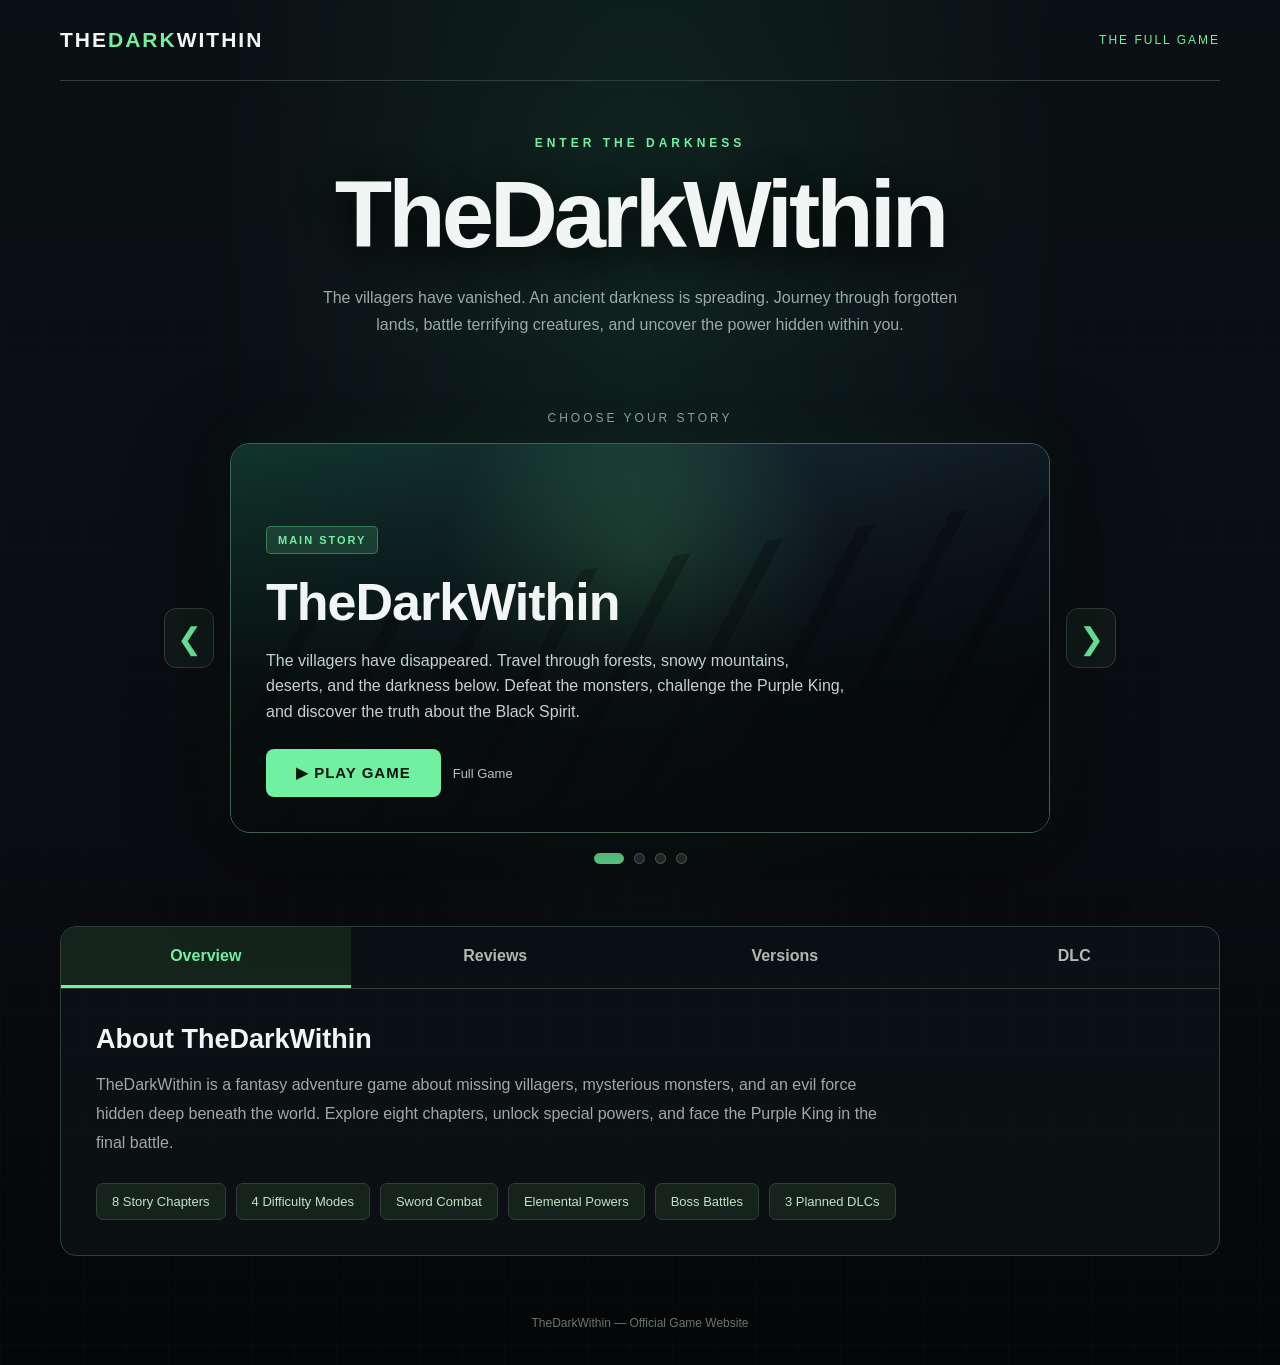
==== index.html @ 920d9406 "Revise title and enhance HTML/CSS structure Updated the title and added CSS styles for the game's la" ====
<!DOCTYPE html>
<html lang="en">
<head>
  <meta charset="UTF-8">
  <meta name="viewport" content="width=device-width, initial-scale=1">

  <title>TheDarkWithin | Official Game</title>

  <style>
    :root {
      --bg: #080a0d;
      --panel: #10151a;
      --panel2: #171e24;
      --green: #70f0a0;
      --green-dark: #1d6744;
      --text: #f1f5f3;
      --muted: #9caaa6;
      --border: #304039;
    }

    * {
      box-sizing: border-box;
    }

    body {
      margin: 0;
      min-height: 100vh;
      background: var(--bg);
      color: var(--text);
      font-family: Arial, Helvetica, sans-serif;
    }

    button {
      font: inherit;
      cursor: pointer;
    }

    .site {
      min-height: 100vh;
      position: relative;
      overflow: hidden;
      background:
        radial-gradient(
          ellipse at 50% 18%,
          rgba(35, 108, 82, 0.22),
          transparent 48%
        ),
        linear-gradient(
          180deg,
          #0a1013 0%,
          #0b0c11 60%,
          #050608 100%
        );
    }

    .site::before {
      content: "";
      position: absolute;
      inset: 0;
      pointer-events: none;
      opacity: 0.18;

      background-image:
        linear-gradient(
          rgba(132, 227, 166, 0.12) 1px,
          transparent 1px
        ),
        linear-gradient(
          90deg,
          rgba(132, 227, 166, 0.12) 1px,
          transparent 1px
        );

      background-size: 42px 42px;

      mask-image:
        linear-gradient(
          transparent 5%,
          black 100%
        );
    }

    .content {
      position: relative;
      z-index: 1;
      width: min(1160px, calc(100% - 32px));
      margin: auto;
    }

    /* HEADER */

    header {
      display: flex;
      justify-content: space-between;
      align-items: center;
      gap: 20px;
      padding: 28px 0;
      border-bottom: 1px solid var(--border);
    }

    .brand {
      font-size: 21px;
      font-weight: 900;
      letter-spacing: 2px;
    }

    .brand span {
      color: var(--green);
    }

    .release-label {
      font-size: 12px;
      letter-spacing: 2px;
      color: var(--green);
      text-transform: uppercase;
    }

    /* HERO */

    .hero {
      text-align: center;
      padding: 55px 16px 26px;
    }

    .eyebrow {
      color: var(--green);
      text-transform: uppercase;
      letter-spacing: 4px;
      font-size: 12px;
      font-weight: bold;
    }

    h1 {
      margin: 18px 0 12px;
      font-size: clamp(43px, 8vw, 94px);
      line-height: 1;
      letter-spacing: -4px;
      text-shadow: 0 10px 40px #000;
    }

    .hero-description {
      color: var(--muted);
      max-width: 650px;
      margin: 22px auto;
      font-size: 16px;
      line-height: 1.7;
    }

    /* STORY SELECTOR */

    .section-label {
      text-align: center;
      font-size: 12px;
      color: var(--muted);
      letter-spacing: 3px;
      text-transform: uppercase;
      margin: 25px 0 18px;
    }

    .selector {
      display: flex;
      align-items: center;
      justify-content: center;
      gap: 16px;
    }

    .arrow {
      flex: 0 0 50px;
      width: 50px;
      height: 60px;
      border: 1px solid var(--border);
      border-radius: 12px;
      background: rgba(18, 28, 26, 0.9);
      color: var(--green);
      font-size: 30px;
      transition: 0.2s;
    }

    .arrow:hover,
    .arrow:focus-visible {
      border-color: var(--green);
      background: var(--green-dark);
      color: white;
    }

    .story-card {
      position: relative;
      width: min(820px, 100%);
      min-height: 390px;
      border: 1px solid #416050;
      border-radius: 20px;
      overflow: hidden;
      background: #101d1c;
      box-shadow:
        0 25px 100px rgba(0, 0, 0, 0.45),
        0 0 60px rgba(40, 156, 88, 0.08);
      display: flex;
      align-items: flex-end;
    }

    .story-art {
      position: absolute;
      inset: 0;
      transition: background 0.3s;
    }

    .story-art::before {
      content: "";
      position: absolute;
      width: 150%;
      height: 100%;
      left: -25%;
      bottom: -30%;
      background:
        repeating-linear-gradient(
          120deg,
          rgba(0, 0, 0, 0.28) 0 15px,
          transparent 15px 80px
        );
      transform: skewY(-9deg);
    }

    .story-art::after {
      content: "";
      position: absolute;
      inset: 0;
      background:
        linear-gradient(
          0deg,
          #080b0c 0%,
          rgba(5, 8, 8, 0.8) 36%,
          transparent 100%
        );
    }

    .story-main {
      background:
        radial-gradient(
          circle at 50% 30%,
          rgba(95, 233, 135, 0.25),
          transparent 40%
        ),
        linear-gradient(
          140deg,
          #10352b,
          #13202b 50%,
          #050a0e
        );
    }

    .story-dlc1 {
      background:
        radial-gradient(
          circle at 50% 25%,
          rgba(139, 106, 244, 0.3),
          transparent 45%
        ),
        linear-gradient(
          135deg,
          #282043,
          #0a1022
        );
    }

    .story-dlc2 {
      background:
        radial-gradient(
          circle at 55% 25%,
          rgba(238, 91, 80, 0.25),
          transparent 45%
        ),
        linear-gradient(
          135deg,
          #462025,
          #110b12
        );
    }

    .story-dlc3 {
      background:
        radial-gradient(
          circle at 45% 25%,
          rgba(76, 163, 243, 0.25),
          transparent 45%
        ),
        linear-gradient(
          135deg,
          #173848,
          #080e1f
        );
    }

    .story-info {
      position: relative;
      z-index: 1;
      padding: 35px;
      width: 100%;
    }

    .story-tag {
      display: inline-block;
      padding: 7px 11px;
      border-radius: 5px;
      background: rgba(104, 241, 160, 0.14);
      color: var(--green);
      border: 1px solid rgba(104, 241, 160, 0.35);
      text-transform: uppercase;
      letter-spacing: 2px;
      font-size: 11px;
      font-weight: bold;
    }

    .story-title {
      font-size: clamp(30px, 5vw, 52px);
      margin: 18px 0 12px;
      letter-spacing: -1px;
    }

    .story-description {
      color: #c5d1cd;
      line-height: 1.6;
      max-width: 580px;
      min-height: 48px;
    }

    .story-actions {
      display: flex;
      flex-wrap: wrap;
      align-items: center;
      gap: 12px;
      margin-top: 25px;
    }

    .play-button {
      display: inline-block;
      padding: 15px 30px;
      background: var(--green);
      color: #06150e;
      border: none;
      border-radius: 8px;
      text-decoration: none;
      font-size: 15px;
      font-weight: 900;
      letter-spacing: 1px;
      transition: 0.2s;
    }

    .play-button:hover {
      background: #b3ffcc;
      transform: translateY(-2px);
    }

    .unavailable {
      background: #27312d;
      color: #a5b4ab;
      cursor: not-allowed;
    }

    .unavailable:hover {
      background: #27312d;
      transform: none;
    }

    .small-note {
      color: #b4c3ba;
      font-size: 13px;
    }

    /* STORY DOTS */

    .dots {
      display: flex;
      justify-content: center;
      gap: 10px;
      padding: 20px;
    }

    .dot {
      width: 11px;
      height: 11px;
      border: 1px solid #64736b;
      border-radius: 50%;
      background: #25332c;
      padding: 0;
    }

    .dot.active {
      width: 30px;
      border-radius: 20px;
      border-color: var(--green);
      background: var(--green);
    }

    /* BOTTOM NAVIGATION */

    .bottom-area {
      margin-top: 42px;
      margin-bottom: 60px;
      background: rgba(12, 17, 20, 0.96);
      border: 1px solid var(--border);
      border-radius: 16px;
      overflow: hidden;
    }

    .tabs {
      display: grid;
      grid-template-columns: repeat(4, 1fr);
      border-bottom: 1px solid var(--border);
    }

    .tab {
      padding: 20px 10px;
      background: transparent;
      color: #afbbb4;
      border: none;
      border-bottom: 3px solid transparent;
      font-weight: bold;
      transition: 0.2s;
    }

    .tab:hover {
      color: white;
      background: #16231c;
    }

    .tab.active {
      color: var(--green);
      border-bottom-color: var(--green);
      background: #14231c;
    }

    .tab-content {
      padding: 35px;
      min-height: 220px;
      animation: appear 0.25s ease;
    }

    .tab-content h2 {
      margin: 0 0 15px;
      font-size: 27px;
    }

    .tab-content p {
      color: var(--muted);
      line-height: 1.8;
      max-width: 800px;
    }

    .feature-row {
      display: flex;
      flex-wrap: wrap;
      gap: 10px;
      margin-top: 25px;
    }

    .feature {
      border: 1px solid var(--border);
      background: #16221c;
      color: #bde3cb;
      padding: 10px 15px;
      border-radius: 7px;
      font-size: 13px;
    }

    .dlc-list {
      display: grid;
      grid-template-columns: repeat(3, 1fr);
      gap: 14px;
      margin-top: 22px;
    }

    .dlc-card {
      text-align: left;
      background: #151b20;
      color: white;
      border: 1px solid #36433c;
      border-radius: 10px;
      padding: 20px;
    }

    .dlc-card:hover {
      border-color: var(--green);
    }

    .dlc-card strong {
      display: block;
      margin-bottom: 9px;
      font-size: 17px;
    }

    .dlc-card span {
      color: var(--muted);
      font-size: 13px;
    }

    footer {
      color: #66766d;
      text-align: center;
      padding: 0 0 35px;
      font-size: 12px;
    }

    @keyframes appear {
      from {
        opacity: 0;
        transform: translateY(6px);
      }
      to {
        opacity: 1;
        transform: translateY(0);
      }
    }

    @media (max-width: 700px) {
      header {
        flex-direction: column;
        text-align: center;
      }

      .hero {
        padding-top: 35px;
      }

      h1 {
        letter-spacing: -2px;
      }

      .selector {
        gap: 6px;
      }

      .arrow {
        width: 36px;
        flex-basis: 36px;
        font-size: 23px;
      }

      .story-card {
        min-height: 440px;
      }

      .story-info {
        padding: 20px;
      }

      .story-title {
        font-size: 31px;
      }

      .tabs {
        grid-template-columns: repeat(2, 1fr);
      }

      .tab-content {
        padding: 22px;
      }

      .dlc-list {
        grid-template-columns: 1fr;
      }
    }
  </style>
</head>

<body>

<div class="site">
  <div class="content">

    <!-- TOP HEADER -->
    <header>
      <div class="brand">
        THE<span>DARK</span>WITHIN
      </div>

      <div class="release-label">
        THE FULL GAME
      </div>
    </header>

    <!-- MAIN TITLE -->
    <section class="hero">
      <div class="eyebrow">
        Enter the darkness
      </div>

      <h1>
        TheDarkWithin
      </h1>

      <p class="hero-description">
        The villagers have vanished.
        An ancient darkness is spreading.
        Journey through forgotten lands,
        battle terrifying creatures,
        and uncover the power hidden within you.
      </p>
    </section>

    <!-- STORY SELECTOR -->
    <div class="section-label">
      Choose Your Story
    </div>

    <section class="selector"
      aria-label="Choose a story">

      <button
        class="arrow"
        id="previousStory"
        aria-label="Previous story">
        &#10094;
      </button>

      <article class="story-card">
        <div
          id="storyArt"
          class="story-art story-main">
        </div>

        <div class="story-info">

          <div
            class="story-tag"
            id="storyTag">
            MAIN STORY
          </div>

          <h2
            class="story-title"
            id="storyTitle">
            TheDarkWithin
          </h2>

          <p
            class="story-description"
            id="storyDescription">
            Search for the missing villagers
            and face the darkness that took them.
          </p>

          <div
            class="story-actions"
            id="storyActions">
          </div>

        </div>
      </article>

      <button
        class="arrow"
        id="nextStory"
        aria-label="Next story">
        &#10095;
      </button>

    </section>

    <!-- SLIDER DOTS -->
    <div
      class="dots"
      id="storyDots"
      aria-label="Story selection">
    </div>

    <!-- BOTTOM TABS -->
    <section class="bottom-area">

      <nav class="tabs"
        aria-label="Game information">

        <button
          class="tab active"
          data-tab="overview">
          Overview
        </button>

        <button
          class="tab"
          data-tab="reviews">
          Reviews
        </button>

        <button
          class="tab"
          data-tab="versions">
          Versions
        </button>

        <button
          class="tab"
          data-tab="dlc">
          DLC
        </button>

      </nav>

      <div
        id="tabContent"
        class="tab-content">
      </div>

    </section>

    <footer>
      TheDarkWithin — Official Game Website
    </footer>

  </div>
</div>

<script>
  "use strict";

  // ===================================
  // STORY SELECTOR
  // ===================================

  // Replace the DLC descriptions later
  // when the official stories are ready.

  const stories = [
    {
      title: "TheDarkWithin",
      tag: "MAIN STORY",
      description:
        "The villagers have disappeared. " +
        "Travel through forests, snowy mountains, " +
        "deserts, and the darkness below. " +
        "Defeat the monsters, challenge the Purple King, " +
        "and discover the truth about the Black Spirit.",
      art: "story-main",
      available: true,
      link: "game.html"
    },

    {
      title: "DLC 1",
      tag: "EXPANSION 01",
      description:
        "A new chapter of TheDarkWithin universe. " +
        "The official story description will be revealed soon.",
      art: "story-dlc1",
      available: false,
      link: null
    },

    {
      title: "DLC 2",
      tag: "EXPANSION 02",
      description:
        "A new adventure awaits. " +
        "More information about this expansion is coming soon.",
      art: "story-dlc2",
      available: false,
      link: null
    },

    {
      title: "DLC 3",
      tag: "EXPANSION 03",
      description:
        "The world of TheDarkWithin continues to grow. " +
        "The official DLC story will be announced soon.",
      art: "story-dlc3",
      available: false,
      link: null
    }
  ];

  let currentStory = 0;

  const storyArt =
    document.getElementById("storyArt");

  const storyTag =
    document.getElementById("storyTag");

  const storyTitle =
    document.getElementById("storyTitle");

  const storyDescription =
    document.getElementById("storyDescription");

  const storyActions =
    document.getElementById("storyActions");

  const storyDots =
    document.getElementById("storyDots");

  function showStory(index) {
    currentStory =
      (index + stories.length) %
      stories.length;

    const story = stories[currentStory];

    storyArt.className =
      "story-art " + story.art;

    storyTag.textContent = story.tag;

    storyTitle.textContent =
      story.title;

    storyDescription.textContent =
      story.description;

    // Remove old Play button.
    storyActions.replaceChildren();

    if (story.available && story.link) {
      const play = document.createElement("a");

      play.className = "play-button";
      play.href = story.link;
      play.textContent = "▶ PLAY GAME";

      storyActions.appendChild(play);

      const note =
        document.createElement("span");

      note.className = "small-note";
      note.textContent = "Full Game";

      storyActions.appendChild(note);
    } else {
      const unavailable =
        document.createElement("button");

      unavailable.className =
        "play-button unavailable";

      unavailable.textContent =
        "COMING SOON";

      unavailable.disabled = true;

      storyActions.appendChild(
        unavailable
      );
    }

    // Rebuild slider dots.
    storyDots.replaceChildren();

    stories.forEach((item, i) => {
      const dot =
        document.createElement("button");

      dot.className =
        "dot" +
        (i === currentStory
          ? " active"
          : "");

      dot.setAttribute(
        "aria-label",
        "Select " + item.title
      );

      dot.setAttribute(
        "aria-pressed",
        i === currentStory
          ? "true"
          : "false"
      );

      dot.addEventListener(
        "click",
        () => showStory(i)
      );

      storyDots.appendChild(dot);
    });
  }

  document
    .getElementById("previousStory")
    .addEventListener("click", () => {
      showStory(currentStory - 1);
    });

  document
    .getElementById("nextStory")
    .addEventListener("click", () => {
      showStory(currentStory + 1);
    });

  // Keyboard navigation for slider.
  document.addEventListener(
    "keydown",
    event => {
      if (
        event.target.tagName === "INPUT" ||
        event.target.tagName === "TEXTAREA"
      ) {
        return;
      }

      if (event.key === "ArrowLeft") {
        showStory(currentStory - 1);
      }

      if (event.key === "ArrowRight") {
        showStory(currentStory + 1);
      }
    }
  );

  // ===================================
  // INFORMATION TABS
  // ===================================

  const tabs =
    document.querySelectorAll(".tab");

  const tabContent =
    document.getElementById("tabContent");

  function createParagraph(text) {
    const p =
      document.createElement("p");

    p.textContent = text;
    return p;
  }

  function createHeading(text) {
    const h =
      document.createElement("h2");

    h.textContent = text;
    return h;
  }

  function showTab(tabName) {
    tabs.forEach(tab => {
      const active =
        tab.dataset.tab === tabName;

      tab.classList.toggle(
        "active",
        active
      );

      tab.setAttribute(
        "aria-pressed",
        String(active)
      );
    });

    tabContent.replaceChildren();

    if (tabName === "overview") {
      tabContent.appendChild(
        createHeading("About TheDarkWithin")
      );

      tabContent.appendChild(
        createParagraph(
          "TheDarkWithin is a fantasy adventure game " +
          "about missing villagers, mysterious monsters, " +
          "and an evil force hidden deep beneath the world. " +
          "Explore eight chapters, unlock special powers, " +
          "and face the Purple King in the final battle."
        )
      );

      const features =
        document.createElement("div");

      features.className = "feature-row";

      [
        "8 Story Chapters",
        "4 Difficulty Modes",
        "Sword Combat",
        "Elemental Powers",
        "Boss Battles",
        "3 Planned DLCs"
      ].forEach(text => {
        const feature =
          document.createElement("span");

        feature.className = "feature";
        feature.textContent = text;

        features.appendChild(feature);
      });

      tabContent.appendChild(features);
    }

    if (tabName === "reviews") {
      tabContent.appendChild(
        createHeading("Player Reviews")
      );

      tabContent.appendChild(
        createParagraph(
          "Player reviews will appear here. " +
          "There are no published reviews yet."
        )
      );
    }

    if (tabName === "versions") {
      tabContent.appendChild(
        createHeading("Game Versions")
      );

      tabContent.appendChild(
        createParagraph(
          "TheDarkWithin is now presented as " +
          "the full game rather than a demo. " +
          "Version information and update notes " +
          "will be added here."
        )
      );
    }

    if (tabName === "dlc") {
      tabContent.appendChild(
        createHeading("Story Expansions")
      );

      tabContent.appendChild(
        createParagraph(
          "Three additional stories are planned " +
          "for TheDarkWithin. " +
          "Select an expansion below to view it " +
          "in the story slider."
        )
      );

      const dlcList =
        document.createElement("div");

      dlcList.className = "dlc-list";

      for (let i = 1; i <= 3; i++) {
        const card =
          document.createElement("button");

        card.className = "dlc-card";

        const name =
          document.createElement("strong");

        name.textContent = "DLC " + i;

        const status =
          document.createElement("span");

        status.textContent =
          "Story details coming soon";

        card.append(
          name,
          status
        );

        card.addEventListener(
          "click",
          () => {
            showStory(i);

            document
              .querySelector(".selector")
              .scrollIntoView({
                behavior: "smooth",
                block: "center"
              });
          }
        );

        dlcList.appendChild(card);
      }

      tabContent.appendChild(dlcList);
    }
  }

  tabs.forEach(tab => {
    tab.addEventListener(
      "click",
      () => {
        showTab(tab.dataset.tab);
      }
    );
  });

  // ===================================
  // INITIAL LOAD
  // ===================================

  showStory(0);
  showTab("overview");
</script>

</body>
</html>
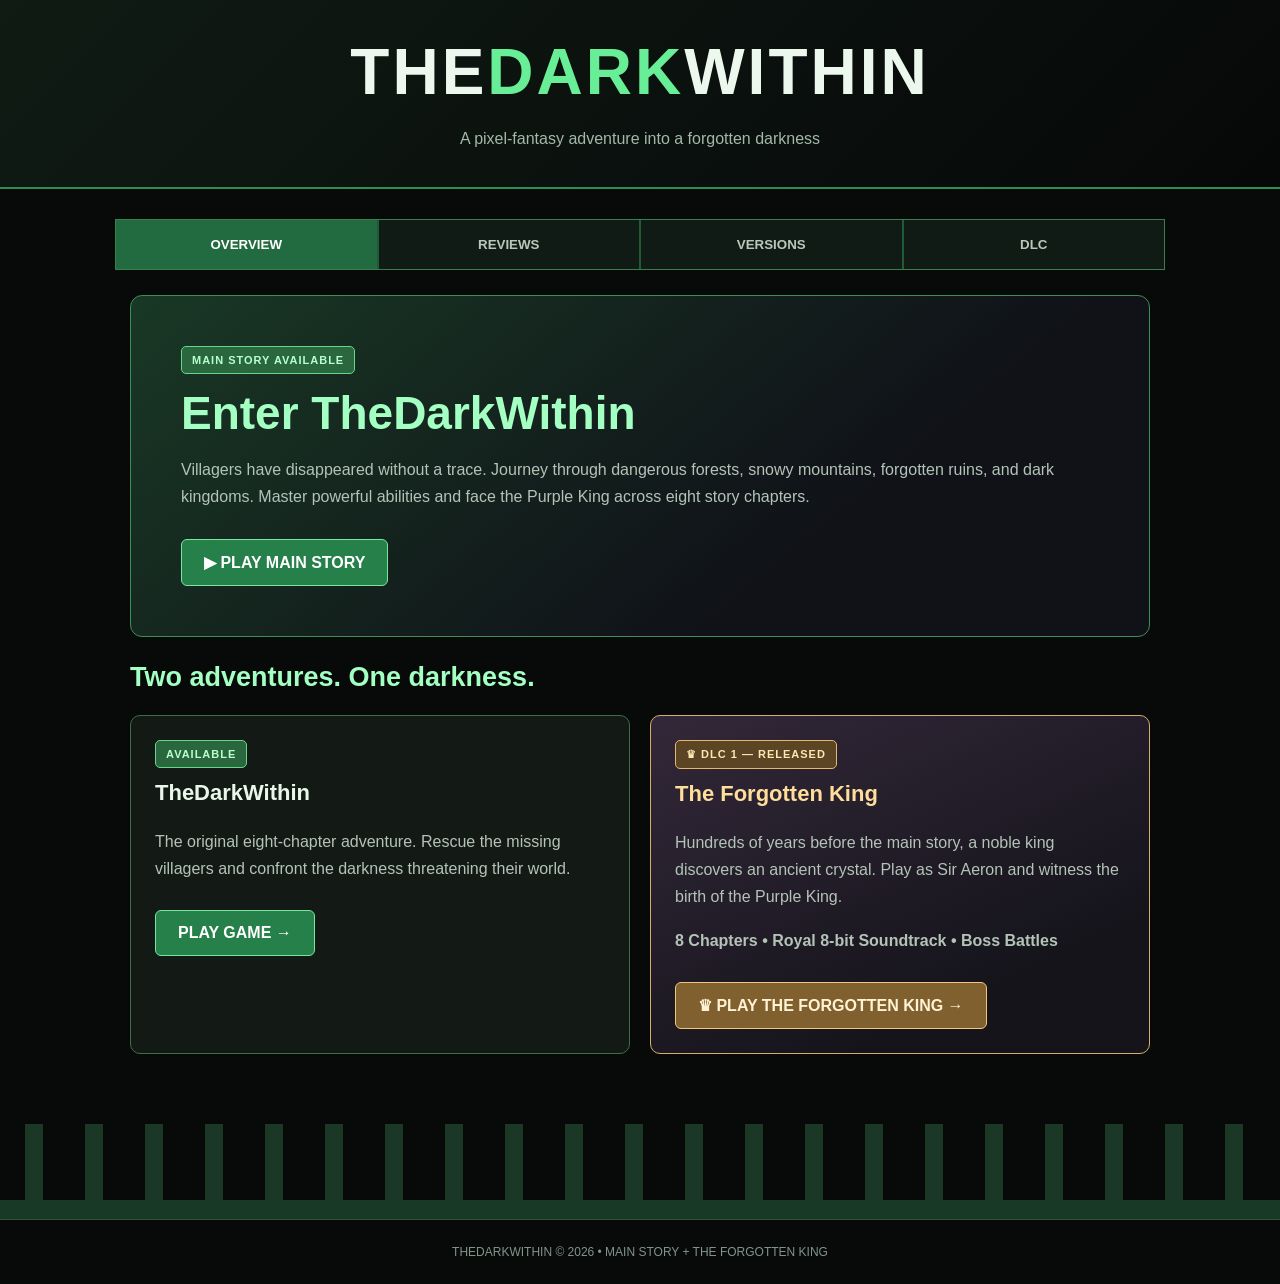
==== commit d0f9a211: "Update index.html" ====
--- a/index.html
+++ b/index.html
@@ -2,1103 +2,341 @@
 <!DOCTYPE html>
 <html lang="en">
 <head>
-  <meta charset="UTF-8">
-  <meta name="viewport" content="width=device-width, initial-scale=1">
-
-  <title>TheDarkWithin | Official Game</title>
-
-  <style>
-    :root {
-      --bg: #080a0d;
-      --panel: #10151a;
-      --panel2: #171e24;
-      --green: #70f0a0;
-      --green-dark: #1d6744;
-      --text: #f1f5f3;
-      --muted: #9caaa6;
-      --border: #304039;
-    }
-
-    * {
-      box-sizing: border-box;
-    }
-
-    body {
-      margin: 0;
-      min-height: 100vh;
-      background: var(--bg);
-      color: var(--text);
-      font-family: Arial, Helvetica, sans-serif;
-    }
-
-    button {
-      font: inherit;
-      cursor: pointer;
-    }
-
-    .site {
-      min-height: 100vh;
-      position: relative;
-      overflow: hidden;
-      background:
-        radial-gradient(
-          ellipse at 50% 18%,
-          rgba(35, 108, 82, 0.22),
-          transparent 48%
-        ),
-        linear-gradient(
-          180deg,
-          #0a1013 0%,
-          #0b0c11 60%,
-          #050608 100%
-        );
-    }
-
-    .site::before {
-      content: "";
-      position: absolute;
-      inset: 0;
-      pointer-events: none;
-      opacity: 0.18;
-
-      background-image:
-        linear-gradient(
-          rgba(132, 227, 166, 0.12) 1px,
-          transparent 1px
-        ),
-        linear-gradient(
-          90deg,
-          rgba(132, 227, 166, 0.12) 1px,
-          transparent 1px
-        );
-
-      background-size: 42px 42px;
-
-      mask-image:
-        linear-gradient(
-          transparent 5%,
-          black 100%
-        );
-    }
-
-    .content {
-      position: relative;
-      z-index: 1;
-      width: min(1160px, calc(100% - 32px));
-      margin: auto;
-    }
-
-    /* HEADER */
-
-    header {
-      display: flex;
-      justify-content: space-between;
-      align-items: center;
-      gap: 20px;
-      padding: 28px 0;
-      border-bottom: 1px solid var(--border);
-    }
-
-    .brand {
-      font-size: 21px;
-      font-weight: 900;
-      letter-spacing: 2px;
-    }
-
-    .brand span {
-      color: var(--green);
-    }
-
-    .release-label {
-      font-size: 12px;
-      letter-spacing: 2px;
-      color: var(--green);
-      text-transform: uppercase;
-    }
-
-    /* HERO */
-
-    .hero {
-      text-align: center;
-      padding: 55px 16px 26px;
-    }
-
-    .eyebrow {
-      color: var(--green);
-      text-transform: uppercase;
-      letter-spacing: 4px;
-      font-size: 12px;
-      font-weight: bold;
-    }
-
-    h1 {
-      margin: 18px 0 12px;
-      font-size: clamp(43px, 8vw, 94px);
-      line-height: 1;
-      letter-spacing: -4px;
-      text-shadow: 0 10px 40px #000;
-    }
-
-    .hero-description {
-      color: var(--muted);
-      max-width: 650px;
-      margin: 22px auto;
-      font-size: 16px;
-      line-height: 1.7;
-    }
-
-    /* STORY SELECTOR */
-
-    .section-label {
-      text-align: center;
-      font-size: 12px;
-      color: var(--muted);
-      letter-spacing: 3px;
-      text-transform: uppercase;
-      margin: 25px 0 18px;
-    }
-
-    .selector {
-      display: flex;
-      align-items: center;
-      justify-content: center;
-      gap: 16px;
-    }
-
-    .arrow {
-      flex: 0 0 50px;
-      width: 50px;
-      height: 60px;
-      border: 1px solid var(--border);
-      border-radius: 12px;
-      background: rgba(18, 28, 26, 0.9);
-      color: var(--green);
-      font-size: 30px;
-      transition: 0.2s;
-    }
-
-    .arrow:hover,
-    .arrow:focus-visible {
-      border-color: var(--green);
-      background: var(--green-dark);
-      color: white;
-    }
-
-    .story-card {
-      position: relative;
-      width: min(820px, 100%);
-      min-height: 390px;
-      border: 1px solid #416050;
-      border-radius: 20px;
-      overflow: hidden;
-      background: #101d1c;
-      box-shadow:
-        0 25px 100px rgba(0, 0, 0, 0.45),
-        0 0 60px rgba(40, 156, 88, 0.08);
-      display: flex;
-      align-items: flex-end;
-    }
-
-    .story-art {
-      position: absolute;
-      inset: 0;
-      transition: background 0.3s;
-    }
-
-    .story-art::before {
-      content: "";
-      position: absolute;
-      width: 150%;
-      height: 100%;
-      left: -25%;
-      bottom: -30%;
-      background:
-        repeating-linear-gradient(
-          120deg,
-          rgba(0, 0, 0, 0.28) 0 15px,
-          transparent 15px 80px
-        );
-      transform: skewY(-9deg);
-    }
-
-    .story-art::after {
-      content: "";
-      position: absolute;
-      inset: 0;
-      background:
-        linear-gradient(
-          0deg,
-          #080b0c 0%,
-          rgba(5, 8, 8, 0.8) 36%,
-          transparent 100%
-        );
-    }
-
-    .story-main {
-      background:
-        radial-gradient(
-          circle at 50% 30%,
-          rgba(95, 233, 135, 0.25),
-          transparent 40%
-        ),
-        linear-gradient(
-          140deg,
-          #10352b,
-          #13202b 50%,
-          #050a0e
-        );
-    }
-
-    .story-dlc1 {
-      background:
-        radial-gradient(
-          circle at 50% 25%,
-          rgba(139, 106, 244, 0.3),
-          transparent 45%
-        ),
-        linear-gradient(
-          135deg,
-          #282043,
-          #0a1022
-        );
-    }
-
-    .story-dlc2 {
-      background:
-        radial-gradient(
-          circle at 55% 25%,
-          rgba(238, 91, 80, 0.25),
-          transparent 45%
-        ),
-        linear-gradient(
-          135deg,
-          #462025,
-          #110b12
-        );
-    }
-
-    .story-dlc3 {
-      background:
-        radial-gradient(
-          circle at 45% 25%,
-          rgba(76, 163, 243, 0.25),
-          transparent 45%
-        ),
-        linear-gradient(
-          135deg,
-          #173848,
-          #080e1f
-        );
-    }
-
-    .story-info {
-      position: relative;
-      z-index: 1;
-      padding: 35px;
-      width: 100%;
-    }
-
-    .story-tag {
-      display: inline-block;
-      padding: 7px 11px;
-      border-radius: 5px;
-      background: rgba(104, 241, 160, 0.14);
-      color: var(--green);
-      border: 1px solid rgba(104, 241, 160, 0.35);
-      text-transform: uppercase;
-      letter-spacing: 2px;
-      font-size: 11px;
-      font-weight: bold;
-    }
-
-    .story-title {
-      font-size: clamp(30px, 5vw, 52px);
-      margin: 18px 0 12px;
-      letter-spacing: -1px;
-    }
-
-    .story-description {
-      color: #c5d1cd;
-      line-height: 1.6;
-      max-width: 580px;
-      min-height: 48px;
-    }
-
-    .story-actions {
-      display: flex;
-      flex-wrap: wrap;
-      align-items: center;
-      gap: 12px;
-      margin-top: 25px;
-    }
-
-    .play-button {
-      display: inline-block;
-      padding: 15px 30px;
-      background: var(--green);
-      color: #06150e;
-      border: none;
-      border-radius: 8px;
-      text-decoration: none;
-      font-size: 15px;
-      font-weight: 900;
-      letter-spacing: 1px;
-      transition: 0.2s;
-    }
-
-    .play-button:hover {
-      background: #b3ffcc;
-      transform: translateY(-2px);
-    }
-
-    .unavailable {
-      background: #27312d;
-      color: #a5b4ab;
-      cursor: not-allowed;
-    }
-
-    .unavailable:hover {
-      background: #27312d;
-      transform: none;
-    }
-
-    .small-note {
-      color: #b4c3ba;
-      font-size: 13px;
-    }
-
-    /* STORY DOTS */
-
-    .dots {
-      display: flex;
-      justify-content: center;
-      gap: 10px;
-      padding: 20px;
-    }
-
-    .dot {
-      width: 11px;
-      height: 11px;
-      border: 1px solid #64736b;
-      border-radius: 50%;
-      background: #25332c;
-      padding: 0;
-    }
-
-    .dot.active {
-      width: 30px;
-      border-radius: 20px;
-      border-color: var(--green);
-      background: var(--green);
-    }
-
-    /* BOTTOM NAVIGATION */
-
-    .bottom-area {
-      margin-top: 42px;
-      margin-bottom: 60px;
-      background: rgba(12, 17, 20, 0.96);
-      border: 1px solid var(--border);
-      border-radius: 16px;
-      overflow: hidden;
-    }
-
-    .tabs {
-      display: grid;
-      grid-template-columns: repeat(4, 1fr);
-      border-bottom: 1px solid var(--border);
-    }
-
-    .tab {
-      padding: 20px 10px;
-      background: transparent;
-      color: #afbbb4;
-      border: none;
-      border-bottom: 3px solid transparent;
-      font-weight: bold;
-      transition: 0.2s;
-    }
-
-    .tab:hover {
-      color: white;
-      background: #16231c;
-    }
-
-    .tab.active {
-      color: var(--green);
-      border-bottom-color: var(--green);
-      background: #14231c;
-    }
-
-    .tab-content {
-      padding: 35px;
-      min-height: 220px;
-      animation: appear 0.25s ease;
-    }
-
-    .tab-content h2 {
-      margin: 0 0 15px;
-      font-size: 27px;
-    }
-
-    .tab-content p {
-      color: var(--muted);
-      line-height: 1.8;
-      max-width: 800px;
-    }
-
-    .feature-row {
-      display: flex;
-      flex-wrap: wrap;
-      gap: 10px;
-      margin-top: 25px;
-    }
-
-    .feature {
-      border: 1px solid var(--border);
-      background: #16221c;
-      color: #bde3cb;
-      padding: 10px 15px;
-      border-radius: 7px;
-      font-size: 13px;
-    }
-
-    .dlc-list {
-      display: grid;
-      grid-template-columns: repeat(3, 1fr);
-      gap: 14px;
-      margin-top: 22px;
-    }
-
-    .dlc-card {
-      text-align: left;
-      background: #151b20;
-      color: white;
-      border: 1px solid #36433c;
-      border-radius: 10px;
-      padding: 20px;
-    }
-
-    .dlc-card:hover {
-      border-color: var(--green);
-    }
-
-    .dlc-card strong {
-      display: block;
-      margin-bottom: 9px;
-      font-size: 17px;
-    }
-
-    .dlc-card span {
-      color: var(--muted);
-      font-size: 13px;
-    }
-
-    footer {
-      color: #66766d;
-      text-align: center;
-      padding: 0 0 35px;
-      font-size: 12px;
-    }
-
-    @keyframes appear {
-      from {
-        opacity: 0;
-        transform: translateY(6px);
-      }
-      to {
-        opacity: 1;
-        transform: translateY(0);
-      }
-    }
-
-    @media (max-width: 700px) {
-      header {
-        flex-direction: column;
-        text-align: center;
-      }
-
-      .hero {
-        padding-top: 35px;
-      }
-
-      h1 {
-        letter-spacing: -2px;
-      }
-
-      .selector {
-        gap: 6px;
-      }
-
-      .arrow {
-        width: 36px;
-        flex-basis: 36px;
-        font-size: 23px;
-      }
-
-      .story-card {
-        min-height: 440px;
-      }
-
-      .story-info {
-        padding: 20px;
-      }
-
-      .story-title {
-        font-size: 31px;
-      }
-
-      .tabs {
-        grid-template-columns: repeat(2, 1fr);
-      }
-
-      .tab-content {
-        padding: 22px;
-      }
-
-      .dlc-list {
-        grid-template-columns: 1fr;
-      }
-    }
-  </style>
+<meta charset="UTF-8">
+<meta name="viewport" content="width=device-width, initial-scale=1">
+<title>TheDarkWithin | Official Game Website</title>
+
+<style>
+*{box-sizing:border-box}
+body{
+ margin:0;
+ background:#070a09;
+ color:#ecf8ed;
+ font-family:Arial,Helvetica,sans-serif;
+ min-height:100vh;
+}
+header{
+ padding:35px 20px;
+ text-align:center;
+ background:linear-gradient(135deg,#101b14,#060808);
+ border-bottom:2px solid #2f8c52;
+}
+header h1{
+ margin:0;
+ font-size:clamp(32px,7vw,64px);
+ letter-spacing:3px;
+}
+header h1 span{color:#69ee98}
+header p{color:#a2b9a9;margin-bottom:0}
+nav{
+ display:grid;
+ grid-template-columns:repeat(4,1fr);
+ gap:2px;
+ background:#215b36;
+ max-width:1050px;
+ margin:30px auto 0;
+ border:1px solid #397e4d;
+}
+nav button{
+ padding:17px 5px;
+ background:#101b15;
+ color:#b8c9ba;
+ border:0;
+ font-weight:bold;
+ cursor:pointer;
+}
+nav button:hover,nav button.active{
+ background:#226a3f;
+ color:white;
+}
+main{
+ max-width:1050px;
+ margin:auto;
+ padding:25px 15px 70px;
+}
+.tab{display:none}
+.tab.active{display:block}
+h2{color:#a4ffc2;font-size:27px}
+h3{margin-top:0}
+p{line-height:1.7;color:#b4c3b8}
+.hero{
+ background:linear-gradient(140deg,#193825,#101218 68%);
+ border:1px solid #3f8e57;
+ border-radius:12px;
+ padding:clamp(25px,5vw,50px);
+ margin-bottom:25px;
+}
+.hero h2{font-size:clamp(29px,5vw,46px);margin:0 0 15px}
+.grid{
+ display:grid;
+ grid-template-columns:repeat(auto-fit,minmax(255px,1fr));
+ gap:20px;
+}
+.card{
+ border:1px solid #3c6d49;
+ background:#131a16;
+ padding:24px;
+ border-radius:10px;
+}
+.card h3{color:#e8f7e8;font-size:22px}
+.card.king{
+ border-color:#d6ae69;
+ background:linear-gradient(155deg,#332839,#15141b 75%);
+}
+.card.king h3{color:#ffdd9b}
+.badge{
+ display:inline-block;
+ font-size:11px;
+ font-weight:bold;
+ letter-spacing:1px;
+ padding:7px 10px;
+ background:#2b673e;
+ color:#b9ffce;
+ border:1px solid #63d987;
+ border-radius:5px;
+ margin-bottom:12px;
+}
+.badge.planned{
+ background:#27282c;
+ color:#bcbcc4;
+ border-color:#55545c;
+}
+.badge.gold{
+ background:#5b4524;
+ border-color:#e5b96b;
+ color:#ffe7b1;
+}
+.linkbutton{
+ display:inline-block;
+ padding:13px 22px;
+ background:#25804a;
+ color:white;
+ text-decoration:none;
+ font-weight:bold;
+ border:1px solid #79e6a0;
+ border-radius:6px;
+ margin-top:12px;
+}
+.linkbutton:hover{background:#39a861}
+.linkbutton.gold{
+ background:#80602f;
+ border-color:#f4c67c;
+ color:#fff3d4;
+}
+.linkbutton.gold:hover{background:#a27b3d}
+.small{color:#8ca396;font-size:13px}
+section{animation:appear .2s ease-out}
+@keyframes appear{
+ from{opacity:.5;transform:translateY(5px)}
+ to{opacity:1;transform:translateY(0)}
+}
+.pixelground{
+ height:95px;
+ background:
+ linear-gradient(to top,#1f4d31 0 20%,transparent 20%),
+ repeating-linear-gradient(90deg,
+   transparent 0 25px,#244b31 25px 43px,
+   transparent 43px 60px);
+ opacity:.7;
+}
+footer{
+ border-top:1px solid #2d5639;
+ padding:25px;
+ text-align:center;
+ color:#819589;
+ font-size:12px;
+}
+@media(max-width:550px){
+ nav button{font-size:11px;padding:14px 3px}
+}
+</style>
 </head>
-
 <body>
 
-<div class="site">
-  <div class="content">
-
-    <!-- TOP HEADER -->
-    <header>
-      <div class="brand">
-        THE<span>DARK</span>WITHIN
-      </div>
-
-      <div class="release-label">
-        THE FULL GAME
-      </div>
-    </header>
-
-    <!-- MAIN TITLE -->
-    <section class="hero">
-      <div class="eyebrow">
-        Enter the darkness
-      </div>
-
-      <h1>
-        TheDarkWithin
-      </h1>
-
-      <p class="hero-description">
-        The villagers have vanished.
-        An ancient darkness is spreading.
-        Journey through forgotten lands,
-        battle terrifying creatures,
-        and uncover the power hidden within you.
-      </p>
-    </section>
-
-    <!-- STORY SELECTOR -->
-    <div class="section-label">
-      Choose Your Story
-    </div>
-
-    <section class="selector"
-      aria-label="Choose a story">
-
-      <button
-        class="arrow"
-        id="previousStory"
-        aria-label="Previous story">
-        &#10094;
-      </button>
-
-      <article class="story-card">
-        <div
-          id="storyArt"
-          class="story-art story-main">
-        </div>
-
-        <div class="story-info">
-
-          <div
-            class="story-tag"
-            id="storyTag">
-            MAIN STORY
-          </div>
-
-          <h2
-            class="story-title"
-            id="storyTitle">
-            TheDarkWithin
-          </h2>
-
-          <p
-            class="story-description"
-            id="storyDescription">
-            Search for the missing villagers
-            and face the darkness that took them.
-          </p>
-
-          <div
-            class="story-actions"
-            id="storyActions">
-          </div>
-
-        </div>
-      </article>
-
-      <button
-        class="arrow"
-        id="nextStory"
-        aria-label="Next story">
-        &#10095;
-      </button>
-
-    </section>
-
-    <!-- SLIDER DOTS -->
-    <div
-      class="dots"
-      id="storyDots"
-      aria-label="Story selection">
-    </div>
-
-    <!-- BOTTOM TABS -->
-    <section class="bottom-area">
-
-      <nav class="tabs"
-        aria-label="Game information">
-
-        <button
-          class="tab active"
-          data-tab="overview">
-          Overview
-        </button>
-
-        <button
-          class="tab"
-          data-tab="reviews">
-          Reviews
-        </button>
-
-        <button
-          class="tab"
-          data-tab="versions">
-          Versions
-        </button>
-
-        <button
-          class="tab"
-          data-tab="dlc">
-          DLC
-        </button>
-
-      </nav>
-
-      <div
-        id="tabContent"
-        class="tab-content">
-      </div>
-
-    </section>
-
-    <footer>
-      TheDarkWithin — Official Game Website
-    </footer>
-
-  </div>
-</div>
+<header>
+<h1>THE<span>DARK</span>WITHIN</h1>
+<p>A pixel-fantasy adventure into a forgotten darkness</p>
+</header>
+
+<nav>
+<button class="active" data-tab="overview">OVERVIEW</button>
+<button data-tab="reviews">REVIEWS</button>
+<button data-tab="versions">VERSIONS</button>
+<button data-tab="dlc">DLC</button>
+</nav>
+
+<main>
+
+<section id="overview" class="tab active">
+<div class="hero">
+<div class="badge">MAIN STORY AVAILABLE</div>
+<h2>Enter TheDarkWithin</h2>
+<p>
+Villagers have disappeared without a trace.
+Journey through dangerous forests, snowy mountains,
+forgotten ruins, and dark kingdoms.
+Master powerful abilities and face the Purple King
+across eight story chapters.
+</p>
+<a class="linkbutton" href="game.html">
+▶ PLAY MAIN STORY
+</a>
+</div>
+
+<h2>Two adventures. One darkness.</h2>
+<div class="grid">
+
+<div class="card">
+<div class="badge">AVAILABLE</div>
+<h3>TheDarkWithin</h3>
+<p>
+The original eight-chapter adventure.
+Rescue the missing villagers and confront
+the darkness threatening their world.
+</p>
+<a class="linkbutton" href="game.html">
+PLAY GAME →
+</a>
+</div>
+
+<div class="card king">
+<div class="badge gold">♛ DLC 1 — RELEASED</div>
+<h3>The Forgotten King</h3>
+<p>
+Hundreds of years before the main story,
+a noble king discovers an ancient crystal.
+Play as Sir Aeron and witness the birth
+of the Purple King.
+</p>
+<p><strong>8 Chapters • Royal 8-bit Soundtrack • Boss Battles</strong></p>
+<a class="linkbutton gold" href="forgotten-king.html">
+♛ PLAY THE FORGOTTEN KING →
+</a>
+</div>
+
+</div>
+</section>
+
+<section id="reviews" class="tab">
+<h2>Player Reviews</h2>
+<div class="card">
+<h3>Share your adventure</h3>
+<p>
+TheDarkWithin and The Forgotten King are
+available to play in your browser.
+</p>
+<p class="small">
+Player reviews and a public review-submission
+system are not available on this page yet.
+</p>
+</div>
+</section>
+
+<section id="versions" class="tab">
+<h2>Game Versions</h2>
+
+<div class="grid">
+<div class="card">
+<div class="badge">PLAYABLE</div>
+<h3>TheDarkWithin — Main Story</h3>
+<p>Eight chapters with abilities, combat, bosses, and a retro soundtrack.</p>
+<a class="linkbutton" href="game.html">PLAY NOW</a>
+</div>
+
+<div class="card king">
+<div class="badge gold">RELEASED</div>
+<h3>The Forgotten King — DLC I</h3>
+<p>Eight-chapter prequel with a royal chiptune soundtrack.</p>
+<a class="linkbutton gold" href="forgotten-king.html">PLAY DLC</a>
+</div>
+</div>
+
+<p class="small">
+Current versions run in a web browser.
+Desktop downloads are not available yet.
+</p>
+</section>
+
+<section id="dlc" class="tab">
+<h2>Downloadable Content</h2>
+<p>
+Discover stories beyond the main adventure.
+One DLC has now been released!
+</p>
+
+<div class="grid">
+
+<div class="card king">
+<div class="badge gold">♛ OFFICIALLY RELEASED</div>
+<h3>DLC I: The Forgotten King</h3>
+<p>
+Long before the missing villagers,
+King Aldric ruled a prosperous kingdom.
+But an ancient crystal offered him
+a terrible bargain.
+</p>
+<p>
+Play as Sir Aeron across eight chapters
+of exploration, royal betrayal, corrupted
+knights, dramatic battles, and a tragic finale.
+</p>
+<p><strong>Includes:</strong> Royal 8-bit trumpets,
+marching drums, chapter music,
+sword combat, special abilities,
+and a two-stage final boss.</p>
+<a class="linkbutton gold" href="forgotten-king.html">
+▶ PLAY DLC I NOW
+</a>
+</div>
+
+<div class="card">
+<div class="badge planned">PLANNED</div>
+<h3>DLC II: The Spirit Realm</h3>
+<p>
+Venture into the mysterious realm
+connected to the Black Spirit and
+discover secrets hidden beyond the living world.
+</p>
+<p class="small">Not released yet.</p>
+</div>
+
+<div class="card">
+<div class="badge planned">PLANNED</div>
+<h3>DLC III: The Last Light</h3>
+<p>
+The final DLC adventure is still
+in development. Its story will
+bring the larger saga toward its conclusion.
+</p>
+<p class="small">Not released yet.</p>
+</div>
+
+</div>
+</section>
+
+</main>
+
+<div class="pixelground"></div>
+
+<footer>
+THEDARKWITHIN © 2026 • MAIN STORY + THE FORGOTTEN KING
+</footer>
 
 <script>
-  "use strict";
-
-  // ===================================
-  // STORY SELECTOR
-  // ===================================
-
-  // Replace the DLC descriptions later
-  // when the official stories are ready.
-
-  const stories = [
-    {
-      title: "TheDarkWithin",
-      tag: "MAIN STORY",
-      description:
-        "The villagers have disappeared. " +
-        "Travel through forests, snowy mountains, " +
-        "deserts, and the darkness below. " +
-        "Defeat the monsters, challenge the Purple King, " +
-        "and discover the truth about the Black Spirit.",
-      art: "story-main",
-      available: true,
-      link: "game.html"
-    },
-
-    {
-      title: "DLC 1",
-      tag: "EXPANSION 01",
-      description:
-        "A new chapter of TheDarkWithin universe. " +
-        "The official story description will be revealed soon.",
-      art: "story-dlc1",
-      available: false,
-      link: null
-    },
-
-    {
-      title: "DLC 2",
-      tag: "EXPANSION 02",
-      description:
-        "A new adventure awaits. " +
-        "More information about this expansion is coming soon.",
-      art: "story-dlc2",
-      available: false,
-      link: null
-    },
-
-    {
-      title: "DLC 3",
-      tag: "EXPANSION 03",
-      description:
-        "The world of TheDarkWithin continues to grow. " +
-        "The official DLC story will be announced soon.",
-      art: "story-dlc3",
-      available: false,
-      link: null
-    }
-  ];
-
-  let currentStory = 0;
-
-  const storyArt =
-    document.getElementById("storyArt");
-
-  const storyTag =
-    document.getElementById("storyTag");
-
-  const storyTitle =
-    document.getElementById("storyTitle");
-
-  const storyDescription =
-    document.getElementById("storyDescription");
-
-  const storyActions =
-    document.getElementById("storyActions");
-
-  const storyDots =
-    document.getElementById("storyDots");
-
-  function showStory(index) {
-    currentStory =
-      (index + stories.length) %
-      stories.length;
-
-    const story = stories[currentStory];
-
-    storyArt.className =
-      "story-art " + story.art;
-
-    storyTag.textContent = story.tag;
-
-    storyTitle.textContent =
-      story.title;
-
-    storyDescription.textContent =
-      story.description;
-
-    // Remove old Play button.
-    storyActions.replaceChildren();
-
-    if (story.available && story.link) {
-      const play = document.createElement("a");
-
-      play.className = "play-button";
-      play.href = story.link;
-      play.textContent = "▶ PLAY GAME";
-
-      storyActions.appendChild(play);
-
-      const note =
-        document.createElement("span");
-
-      note.className = "small-note";
-      note.textContent = "Full Game";
-
-      storyActions.appendChild(note);
-    } else {
-      const unavailable =
-        document.createElement("button");
-
-      unavailable.className =
-        "play-button unavailable";
-
-      unavailable.textContent =
-        "COMING SOON";
-
-      unavailable.disabled = true;
-
-      storyActions.appendChild(
-        unavailable
-      );
-    }
-
-    // Rebuild slider dots.
-    storyDots.replaceChildren();
-
-    stories.forEach((item, i) => {
-      const dot =
-        document.createElement("button");
-
-      dot.className =
-        "dot" +
-        (i === currentStory
-          ? " active"
-          : "");
-
-      dot.setAttribute(
-        "aria-label",
-        "Select " + item.title
-      );
-
-      dot.setAttribute(
-        "aria-pressed",
-        i === currentStory
-          ? "true"
-          : "false"
-      );
-
-      dot.addEventListener(
-        "click",
-        () => showStory(i)
-      );
-
-      storyDots.appendChild(dot);
-    });
-  }
-
-  document
-    .getElementById("previousStory")
-    .addEventListener("click", () => {
-      showStory(currentStory - 1);
-    });
-
-  document
-    .getElementById("nextStory")
-    .addEventListener("click", () => {
-      showStory(currentStory + 1);
-    });
-
-  // Keyboard navigation for slider.
-  document.addEventListener(
-    "keydown",
-    event => {
-      if (
-        event.target.tagName === "INPUT" ||
-        event.target.tagName === "TEXTAREA"
-      ) {
-        return;
-      }
-
-      if (event.key === "ArrowLeft") {
-        showStory(currentStory - 1);
-      }
-
-      if (event.key === "ArrowRight") {
-        showStory(currentStory + 1);
-      }
-    }
-  );
-
-  // ===================================
-  // INFORMATION TABS
-  // ===================================
-
-  const tabs =
-    document.querySelectorAll(".tab");
-
-  const tabContent =
-    document.getElementById("tabContent");
-
-  function createParagraph(text) {
-    const p =
-      document.createElement("p");
-
-    p.textContent = text;
-    return p;
-  }
-
-  function createHeading(text) {
-    const h =
-      document.createElement("h2");
-
-    h.textContent = text;
-    return h;
-  }
-
-  function showTab(tabName) {
-    tabs.forEach(tab => {
-      const active =
-        tab.dataset.tab === tabName;
-
-      tab.classList.toggle(
-        "active",
-        active
-      );
-
-      tab.setAttribute(
-        "aria-pressed",
-        String(active)
-      );
-    });
-
-    tabContent.replaceChildren();
-
-    if (tabName === "overview") {
-      tabContent.appendChild(
-        createHeading("About TheDarkWithin")
-      );
-
-      tabContent.appendChild(
-        createParagraph(
-          "TheDarkWithin is a fantasy adventure game " +
-          "about missing villagers, mysterious monsters, " +
-          "and an evil force hidden deep beneath the world. " +
-          "Explore eight chapters, unlock special powers, " +
-          "and face the Purple King in the final battle."
-        )
-      );
-
-      const features =
-        document.createElement("div");
-
-      features.className = "feature-row";
-
-      [
-        "8 Story Chapters",
-        "4 Difficulty Modes",
-        "Sword Combat",
-        "Elemental Powers",
-        "Boss Battles",
-        "3 Planned DLCs"
-      ].forEach(text => {
-        const feature =
-          document.createElement("span");
-
-        feature.className = "feature";
-        feature.textContent = text;
-
-        features.appendChild(feature);
-      });
-
-      tabContent.appendChild(features);
-    }
-
-    if (tabName === "reviews") {
-      tabContent.appendChild(
-        createHeading("Player Reviews")
-      );
-
-      tabContent.appendChild(
-        createParagraph(
-          "Player reviews will appear here. " +
-          "There are no published reviews yet."
-        )
-      );
-    }
-
-    if (tabName === "versions") {
-      tabContent.appendChild(
-        createHeading("Game Versions")
-      );
-
-      tabContent.appendChild(
-        createParagraph(
-          "TheDarkWithin is now presented as " +
-          "the full game rather than a demo. " +
-          "Version information and update notes " +
-          "will be added here."
-        )
-      );
-    }
-
-    if (tabName === "dlc") {
-      tabContent.appendChild(
-        createHeading("Story Expansions")
-      );
-
-      tabContent.appendChild(
-        createParagraph(
-          "Three additional stories are planned " +
-          "for TheDarkWithin. " +
-          "Select an expansion below to view it " +
-          "in the story slider."
-        )
-      );
-
-      const dlcList =
-        document.createElement("div");
-
-      dlcList.className = "dlc-list";
-
-      for (let i = 1; i <= 3; i++) {
-        const card =
-          document.createElement("button");
-
-        card.className = "dlc-card";
-
-        const name =
-          document.createElement("strong");
-
-        name.textContent = "DLC " + i;
-
-        const status =
-          document.createElement("span");
-
-        status.textContent =
-          "Story details coming soon";
-
-        card.append(
-          name,
-          status
-        );
-
-        card.addEventListener(
-          "click",
-          () => {
-            showStory(i);
-
-            document
-              .querySelector(".selector")
-              .scrollIntoView({
-                behavior: "smooth",
-                block: "center"
-              });
-          }
-        );
-
-        dlcList.appendChild(card);
-      }
-
-      tabContent.appendChild(dlcList);
-    }
-  }
-
-  tabs.forEach(tab => {
-    tab.addEventListener(
-      "click",
-      () => {
-        showTab(tab.dataset.tab);
-      }
-    );
-  });
-
-  // ===================================
-  // INITIAL LOAD
-  // ===================================
-
-  showStory(0);
-  showTab("overview");
+const buttons=document.querySelectorAll("nav button");
+const tabs=document.querySelectorAll(".tab");
+
+buttons.forEach(button=>{
+ button.addEventListener("click",()=>{
+   const target=button.dataset.tab;
+   buttons.forEach(b=>b.classList.toggle(
+     "active",b===button
+   ));
+   tabs.forEach(tab=>tab.classList.toggle(
+     "active",tab.id===target
+   ));
+ });
+});
 </script>
 
 </body>
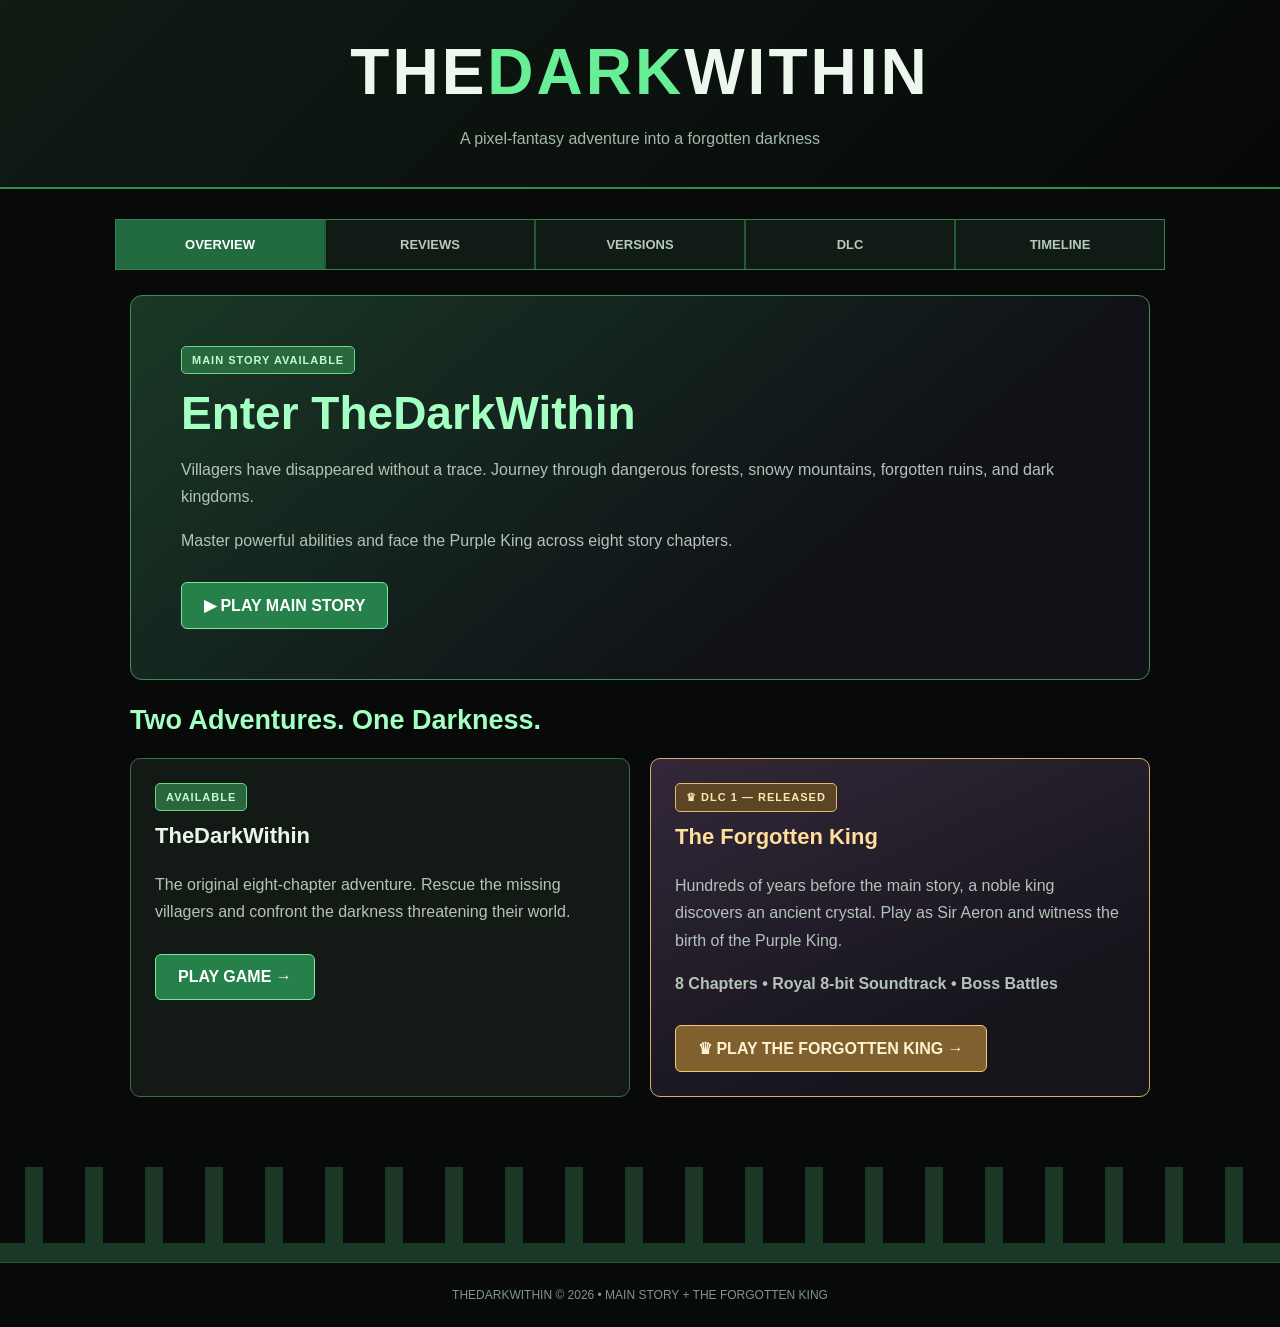
==== commit 8cdee529: "Update index.html" ====
--- a/index.html
+++ b/index.html
@@ -2,342 +2,1056 @@
 <!DOCTYPE html>
 <html lang="en">
 <head>
-<meta charset="UTF-8">
-<meta name="viewport" content="width=device-width, initial-scale=1">
-<title>TheDarkWithin | Official Game Website</title>
-
-<style>
-*{box-sizing:border-box}
-body{
- margin:0;
- background:#070a09;
- color:#ecf8ed;
- font-family:Arial,Helvetica,sans-serif;
- min-height:100vh;
-}
-header{
- padding:35px 20px;
- text-align:center;
- background:linear-gradient(135deg,#101b14,#060808);
- border-bottom:2px solid #2f8c52;
-}
-header h1{
- margin:0;
- font-size:clamp(32px,7vw,64px);
- letter-spacing:3px;
-}
-header h1 span{color:#69ee98}
-header p{color:#a2b9a9;margin-bottom:0}
-nav{
- display:grid;
- grid-template-columns:repeat(4,1fr);
- gap:2px;
- background:#215b36;
- max-width:1050px;
- margin:30px auto 0;
- border:1px solid #397e4d;
-}
-nav button{
- padding:17px 5px;
- background:#101b15;
- color:#b8c9ba;
- border:0;
- font-weight:bold;
- cursor:pointer;
-}
-nav button:hover,nav button.active{
- background:#226a3f;
- color:white;
-}
-main{
- max-width:1050px;
- margin:auto;
- padding:25px 15px 70px;
-}
-.tab{display:none}
-.tab.active{display:block}
-h2{color:#a4ffc2;font-size:27px}
-h3{margin-top:0}
-p{line-height:1.7;color:#b4c3b8}
-.hero{
- background:linear-gradient(140deg,#193825,#101218 68%);
- border:1px solid #3f8e57;
- border-radius:12px;
- padding:clamp(25px,5vw,50px);
- margin-bottom:25px;
-}
-.hero h2{font-size:clamp(29px,5vw,46px);margin:0 0 15px}
-.grid{
- display:grid;
- grid-template-columns:repeat(auto-fit,minmax(255px,1fr));
- gap:20px;
-}
-.card{
- border:1px solid #3c6d49;
- background:#131a16;
- padding:24px;
- border-radius:10px;
-}
-.card h3{color:#e8f7e8;font-size:22px}
-.card.king{
- border-color:#d6ae69;
- background:linear-gradient(155deg,#332839,#15141b 75%);
-}
-.card.king h3{color:#ffdd9b}
-.badge{
- display:inline-block;
- font-size:11px;
- font-weight:bold;
- letter-spacing:1px;
- padding:7px 10px;
- background:#2b673e;
- color:#b9ffce;
- border:1px solid #63d987;
- border-radius:5px;
- margin-bottom:12px;
-}
-.badge.planned{
- background:#27282c;
- color:#bcbcc4;
- border-color:#55545c;
-}
-.badge.gold{
- background:#5b4524;
- border-color:#e5b96b;
- color:#ffe7b1;
-}
-.linkbutton{
- display:inline-block;
- padding:13px 22px;
- background:#25804a;
- color:white;
- text-decoration:none;
- font-weight:bold;
- border:1px solid #79e6a0;
- border-radius:6px;
- margin-top:12px;
-}
-.linkbutton:hover{background:#39a861}
-.linkbutton.gold{
- background:#80602f;
- border-color:#f4c67c;
- color:#fff3d4;
-}
-.linkbutton.gold:hover{background:#a27b3d}
-.small{color:#8ca396;font-size:13px}
-section{animation:appear .2s ease-out}
-@keyframes appear{
- from{opacity:.5;transform:translateY(5px)}
- to{opacity:1;transform:translateY(0)}
-}
-.pixelground{
- height:95px;
- background:
- linear-gradient(to top,#1f4d31 0 20%,transparent 20%),
- repeating-linear-gradient(90deg,
-   transparent 0 25px,#244b31 25px 43px,
-   transparent 43px 60px);
- opacity:.7;
-}
-footer{
- border-top:1px solid #2d5639;
- padding:25px;
- text-align:center;
- color:#819589;
- font-size:12px;
-}
-@media(max-width:550px){
- nav button{font-size:11px;padding:14px 3px}
-}
-</style>
+  <meta charset="UTF-8">
+  <meta name="viewport" content="width=device-width, initial-scale=1.0">
+  <title>TheDarkWithin | Official Game Website</title>
+
+  <style>
+    * {
+      box-sizing: border-box;
+    }
+
+    html {
+      background: #070a09;
+      scroll-behavior: smooth;
+    }
+
+    body {
+      margin: 0;
+      min-height: 100vh;
+      background: #070a09;
+      color: #ecf8ed;
+      font-family: Arial, Helvetica, sans-serif;
+    }
+
+    header {
+      padding: 35px 20px;
+      text-align: center;
+      background: linear-gradient(135deg, #101b14, #060808);
+      border-bottom: 2px solid #2f8c52;
+    }
+
+    header h1 {
+      margin: 0;
+      font-size: clamp(32px, 7vw, 64px);
+      letter-spacing: 3px;
+    }
+
+    header h1 span {
+      color: #69ee98;
+    }
+
+    header p {
+      color: #a2b9a9;
+      margin-bottom: 0;
+    }
+
+    /* FIVE TABS */
+
+    nav {
+      display: grid;
+      grid-template-columns: repeat(5, minmax(0, 1fr));
+      gap: 2px;
+      background: #215b36;
+      max-width: 1050px;
+      margin: 30px auto 0;
+      border: 1px solid #397e4d;
+    }
+
+    nav button {
+      padding: 17px 4px;
+      background: #101b15;
+      color: #b8c9ba;
+      border: 0;
+      font-weight: bold;
+      font-size: 13px;
+      cursor: pointer;
+    }
+
+    nav button:hover,
+    nav button.active {
+      background: #226a3f;
+      color: white;
+    }
+
+    main {
+      max-width: 1050px;
+      margin: auto;
+      padding: 25px 15px 70px;
+    }
+
+    .tab {
+      display: none;
+    }
+
+    .tab.active {
+      display: block;
+      animation: appear 0.2s ease-out;
+    }
+
+    @keyframes appear {
+      from {
+        opacity: 0.5;
+        transform: translateY(5px);
+      }
+
+      to {
+        opacity: 1;
+        transform: translateY(0);
+      }
+    }
+
+    h2 {
+      color: #a4ffc2;
+      font-size: 27px;
+    }
+
+    h3 {
+      margin-top: 0;
+    }
+
+    p {
+      line-height: 1.7;
+      color: #b4c3b8;
+    }
+
+    /* HERO */
+
+    .hero {
+      background: linear-gradient(140deg, #193825, #101218 68%);
+      border: 1px solid #3f8e57;
+      border-radius: 12px;
+      padding: clamp(25px, 5vw, 50px);
+      margin-bottom: 25px;
+    }
+
+    .hero h2 {
+      font-size: clamp(29px, 5vw, 46px);
+      margin: 0 0 15px;
+    }
+
+    /* GAME CARDS */
+
+    .grid {
+      display: grid;
+      grid-template-columns: repeat(auto-fit, minmax(255px, 1fr));
+      gap: 20px;
+    }
+
+    .card {
+      border: 1px solid #3c6d49;
+      background: #131a16;
+      padding: 24px;
+      border-radius: 10px;
+    }
+
+    .card h3 {
+      color: #e8f7e8;
+      font-size: 22px;
+    }
+
+    .card.king {
+      border-color: #d6ae69;
+      background: linear-gradient(155deg, #332839, #15141b 75%);
+    }
+
+    .card.king h3 {
+      color: #ffdd9b;
+    }
+
+    /* STATUS LABELS */
+
+    .badge {
+      display: inline-block;
+      font-size: 11px;
+      font-weight: bold;
+      letter-spacing: 1px;
+      padding: 7px 10px;
+      background: #2b673e;
+      color: #b9ffce;
+      border: 1px solid #63d987;
+      border-radius: 5px;
+      margin-bottom: 12px;
+    }
+
+    .badge.planned {
+      background: #27282c;
+      color: #bcbcc4;
+      border-color: #55545c;
+    }
+
+    .badge.gold {
+      background: #5b4524;
+      border-color: #e5b96b;
+      color: #ffe7b1;
+    }
+
+    /* PLAY BUTTONS */
+
+    .linkbutton {
+      display: inline-block;
+      padding: 13px 22px;
+      background: #25804a;
+      color: white;
+      text-decoration: none;
+      font-weight: bold;
+      border: 1px solid #79e6a0;
+      border-radius: 6px;
+      margin-top: 12px;
+      transition: 0.2s;
+    }
+
+    .linkbutton:hover {
+      background: #39a861;
+      transform: translateY(-2px);
+    }
+
+    .linkbutton.gold {
+      background: #80602f;
+      border-color: #f4c67c;
+      color: #fff3d4;
+    }
+
+    .linkbutton.gold:hover {
+      background: #a27b3d;
+    }
+
+    .small {
+      color: #8ca396;
+      font-size: 13px;
+    }
+
+    /* =====================================
+       NEW STORY TIMELINE
+       ===================================== */
+
+    .timeline-intro {
+      padding: 30px;
+      border: 1px solid #376949;
+      background: linear-gradient(135deg, #162b1d, #11131a);
+      border-radius: 12px;
+      margin-bottom: 35px;
+      text-align: center;
+    }
+
+    .timeline-intro h2 {
+      margin-top: 0;
+      font-size: clamp(26px, 5vw, 38px);
+    }
+
+    .timeline-intro p {
+      max-width: 700px;
+      margin: 0 auto;
+    }
+
+    .timeline {
+      position: relative;
+      padding-left: 55px;
+      margin: 25px 0 40px;
+    }
+
+    .timeline::before {
+      content: "";
+      position: absolute;
+      top: 0;
+      bottom: 0;
+      left: 18px;
+      width: 4px;
+      border-radius: 10px;
+      background: linear-gradient(
+        to bottom,
+        #d5aa65 0%,
+        #46aa6e 48%,
+        #793ba5 75%,
+        #d7c27a 100%
+      );
+    }
+
+    .timeline-entry {
+      position: relative;
+      margin-bottom: 30px;
+    }
+
+    .timeline-dot {
+      position: absolute;
+      top: 25px;
+      left: -50px;
+      width: 30px;
+      height: 30px;
+      background: #1b2320;
+      border: 4px solid #65d98d;
+      border-radius: 50%;
+      box-shadow: 0 0 15px #3cbd6755;
+    }
+
+    .timeline-entry.first .timeline-dot {
+      border-color: #f1c77e;
+      box-shadow: 0 0 16px #f1c77e66;
+    }
+
+    .timeline-entry.future .timeline-dot {
+      border-color: #a371c7;
+      box-shadow: 0 0 16px #7d4ca855;
+    }
+
+    .timeline-entry.last .timeline-dot {
+      border-color: #e6dbac;
+    }
+
+    .timeline-card {
+      background: #121a16;
+      border: 1px solid #3c6d49;
+      border-radius: 10px;
+      padding: 26px;
+    }
+
+    .timeline-entry.first .timeline-card {
+      background: linear-gradient(145deg, #38293a, #17151e);
+      border-color: #d6ae69;
+    }
+
+    .timeline-entry.future .timeline-card {
+      background: linear-gradient(145deg, #211a2b, #14131b);
+      border-color: #67457f;
+    }
+
+    .timeline-entry.last .timeline-card {
+      border-color: #777251;
+    }
+
+    .timeline-era {
+      display: block;
+      color: #b0bbaf;
+      font-size: 12px;
+      font-weight: bold;
+      text-transform: uppercase;
+      letter-spacing: 2px;
+      margin-bottom: 12px;
+    }
+
+    .timeline-entry.first .timeline-era {
+      color: #f4ca84;
+    }
+
+    .timeline-card h3 {
+      color: #f2f8ee;
+      font-size: clamp(22px, 4vw, 29px);
+      margin: 8px 0;
+    }
+
+    .timeline-entry.first .timeline-card h3 {
+      color: #ffdda1;
+    }
+
+    .chapter-tag {
+      color: #c4c9c2;
+      font-size: 13px;
+      font-weight: bold;
+      margin: 10px 0;
+    }
+
+    .timeline-note {
+      color: #d8c99f;
+      background: #b58a4720;
+      border-left: 3px solid #c7a66c;
+      padding: 12px 15px;
+      margin: 18px 0;
+      font-size: 13px;
+      line-height: 1.6;
+    }
+
+    .timeline-unknown {
+      color: #c4b2d5;
+      font-style: italic;
+      font-size: 13px;
+    }
+
+    /* WEBSITE FOOTER */
+
+    .pixelground {
+      height: 95px;
+      background:
+        linear-gradient(to top, #1f4d31 0 20%, transparent 20%),
+        repeating-linear-gradient(
+          90deg,
+          transparent 0 25px,
+          #244b31 25px 43px,
+          transparent 43px 60px
+        );
+      opacity: 0.7;
+    }
+
+    footer {
+      border-top: 1px solid #2d5639;
+      padding: 25px;
+      text-align: center;
+      color: #819589;
+      font-size: 12px;
+    }
+
+    /* MOBILE SUPPORT */
+
+    @media (max-width: 550px) {
+      nav button {
+        font-size: 10px;
+        padding: 14px 2px;
+      }
+
+      .timeline {
+        padding-left: 42px;
+      }
+
+      .timeline::before {
+        left: 12px;
+      }
+
+      .timeline-dot {
+        left: -41px;
+        width: 26px;
+        height: 26px;
+      }
+
+      .timeline-card {
+        padding: 17px;
+      }
+
+      .timeline-intro {
+        padding: 20px;
+      }
+    }
+  </style>
 </head>
+
 <body>
 
-<header>
-<h1>THE<span>DARK</span>WITHIN</h1>
-<p>A pixel-fantasy adventure into a forgotten darkness</p>
-</header>
-
-<nav>
-<button class="active" data-tab="overview">OVERVIEW</button>
-<button data-tab="reviews">REVIEWS</button>
-<button data-tab="versions">VERSIONS</button>
-<button data-tab="dlc">DLC</button>
-</nav>
-
-<main>
-
-<section id="overview" class="tab active">
-<div class="hero">
-<div class="badge">MAIN STORY AVAILABLE</div>
-<h2>Enter TheDarkWithin</h2>
-<p>
-Villagers have disappeared without a trace.
-Journey through dangerous forests, snowy mountains,
-forgotten ruins, and dark kingdoms.
-Master powerful abilities and face the Purple King
-across eight story chapters.
-</p>
-<a class="linkbutton" href="game.html">
-▶ PLAY MAIN STORY
-</a>
-</div>
-
-<h2>Two adventures. One darkness.</h2>
-<div class="grid">
-
-<div class="card">
-<div class="badge">AVAILABLE</div>
-<h3>TheDarkWithin</h3>
-<p>
-The original eight-chapter adventure.
-Rescue the missing villagers and confront
-the darkness threatening their world.
-</p>
-<a class="linkbutton" href="game.html">
-PLAY GAME →
-</a>
-</div>
-
-<div class="card king">
-<div class="badge gold">♛ DLC 1 — RELEASED</div>
-<h3>The Forgotten King</h3>
-<p>
-Hundreds of years before the main story,
-a noble king discovers an ancient crystal.
-Play as Sir Aeron and witness the birth
-of the Purple King.
-</p>
-<p><strong>8 Chapters • Royal 8-bit Soundtrack • Boss Battles</strong></p>
-<a class="linkbutton gold" href="forgotten-king.html">
-♛ PLAY THE FORGOTTEN KING →
-</a>
-</div>
-
-</div>
-</section>
-
-<section id="reviews" class="tab">
-<h2>Player Reviews</h2>
-<div class="card">
-<h3>Share your adventure</h3>
-<p>
-TheDarkWithin and The Forgotten King are
-available to play in your browser.
-</p>
-<p class="small">
-Player reviews and a public review-submission
-system are not available on this page yet.
-</p>
-</div>
-</section>
-
-<section id="versions" class="tab">
-<h2>Game Versions</h2>
-
-<div class="grid">
-<div class="card">
-<div class="badge">PLAYABLE</div>
-<h3>TheDarkWithin — Main Story</h3>
-<p>Eight chapters with abilities, combat, bosses, and a retro soundtrack.</p>
-<a class="linkbutton" href="game.html">PLAY NOW</a>
-</div>
-
-<div class="card king">
-<div class="badge gold">RELEASED</div>
-<h3>The Forgotten King — DLC I</h3>
-<p>Eight-chapter prequel with a royal chiptune soundtrack.</p>
-<a class="linkbutton gold" href="forgotten-king.html">PLAY DLC</a>
-</div>
-</div>
-
-<p class="small">
-Current versions run in a web browser.
-Desktop downloads are not available yet.
-</p>
-</section>
-
-<section id="dlc" class="tab">
-<h2>Downloadable Content</h2>
-<p>
-Discover stories beyond the main adventure.
-One DLC has now been released!
-</p>
-
-<div class="grid">
-
-<div class="card king">
-<div class="badge gold">♛ OFFICIALLY RELEASED</div>
-<h3>DLC I: The Forgotten King</h3>
-<p>
-Long before the missing villagers,
-King Aldric ruled a prosperous kingdom.
-But an ancient crystal offered him
-a terrible bargain.
-</p>
-<p>
-Play as Sir Aeron across eight chapters
-of exploration, royal betrayal, corrupted
-knights, dramatic battles, and a tragic finale.
-</p>
-<p><strong>Includes:</strong> Royal 8-bit trumpets,
-marching drums, chapter music,
-sword combat, special abilities,
-and a two-stage final boss.</p>
-<a class="linkbutton gold" href="forgotten-king.html">
-▶ PLAY DLC I NOW
-</a>
-</div>
-
-<div class="card">
-<div class="badge planned">PLANNED</div>
-<h3>DLC II: The Spirit Realm</h3>
-<p>
-Venture into the mysterious realm
-connected to the Black Spirit and
-discover secrets hidden beyond the living world.
-</p>
-<p class="small">Not released yet.</p>
-</div>
-
-<div class="card">
-<div class="badge planned">PLANNED</div>
-<h3>DLC III: The Last Light</h3>
-<p>
-The final DLC adventure is still
-in development. Its story will
-bring the larger saga toward its conclusion.
-</p>
-<p class="small">Not released yet.</p>
-</div>
-
-</div>
-</section>
-
-</main>
-
-<div class="pixelground"></div>
-
-<footer>
-THEDARKWITHIN © 2026 • MAIN STORY + THE FORGOTTEN KING
-</footer>
-
-<script>
-const buttons=document.querySelectorAll("nav button");
-const tabs=document.querySelectorAll(".tab");
-
-buttons.forEach(button=>{
- button.addEventListener("click",()=>{
-   const target=button.dataset.tab;
-   buttons.forEach(b=>b.classList.toggle(
-     "active",b===button
-   ));
-   tabs.forEach(tab=>tab.classList.toggle(
-     "active",tab.id===target
-   ));
- });
-});
-</script>
+  <!-- WEBSITE TITLE -->
+
+  <header>
+    <h1>
+      THE<span>DARK</span>WITHIN
+    </h1>
+    <p>
+      A pixel-fantasy adventure into a forgotten darkness
+    </p>
+  </header>
+
+  <!-- FIVE MAIN TABS -->
+
+  <nav aria-label="Main navigation">
+    <button class="active" data-tab="overview">
+      OVERVIEW
+    </button>
+
+    <button data-tab="reviews">
+      REVIEWS
+    </button>
+
+    <button data-tab="versions">
+      VERSIONS
+    </button>
+
+    <button data-tab="dlc">
+      DLC
+    </button>
+
+    <button data-tab="timeline">
+      TIMELINE
+    </button>
+  </nav>
+
+  <main>
+
+    <!-- =====================================
+         TAB 1: OVERVIEW
+         ===================================== -->
+
+    <section id="overview" class="tab active">
+
+      <div class="hero">
+
+        <div class="badge">
+          MAIN STORY AVAILABLE
+        </div>
+
+        <h2>Enter TheDarkWithin</h2>
+
+        <p>
+          Villagers have disappeared without a trace.
+          Journey through dangerous forests,
+          snowy mountains, forgotten ruins,
+          and dark kingdoms.
+        </p>
+
+        <p>
+          Master powerful abilities and face
+          the Purple King across eight story chapters.
+        </p>
+
+        <a class="linkbutton" href="game.html">
+          ▶ PLAY MAIN STORY
+        </a>
+
+      </div>
+
+      <h2>Two Adventures. One Darkness.</h2>
+
+      <div class="grid">
+
+        <div class="card">
+
+          <div class="badge">AVAILABLE</div>
+
+          <h3>TheDarkWithin</h3>
+
+          <p>
+            The original eight-chapter adventure.
+            Rescue the missing villagers and confront
+            the darkness threatening their world.
+          </p>
+
+          <a class="linkbutton" href="game.html">
+            PLAY GAME →
+          </a>
+
+        </div>
+
+        <div class="card king">
+
+          <div class="badge gold">
+            ♛ DLC 1 — RELEASED
+          </div>
+
+          <h3>The Forgotten King</h3>
+
+          <p>
+            Hundreds of years before the main story,
+            a noble king discovers an ancient crystal.
+            Play as Sir Aeron and witness the birth
+            of the Purple King.
+          </p>
+
+          <p>
+            <strong>
+              8 Chapters • Royal 8-bit Soundtrack • Boss Battles
+            </strong>
+          </p>
+
+          <a class="linkbutton gold" href="forgotten-king.html">
+            ♛ PLAY THE FORGOTTEN KING →
+          </a>
+
+        </div>
+
+      </div>
+
+    </section>
+
+    <!-- =====================================
+         TAB 2: REVIEWS
+         ===================================== -->
+
+    <section id="reviews" class="tab">
+
+      <h2>Player Reviews</h2>
+
+      <div class="card">
+
+        <h3>Share Your Adventure</h3>
+
+        <p>
+          TheDarkWithin and The Forgotten King
+          are available to play in your browser.
+        </p>
+
+        <p class="small">
+          A public player review-submission system
+          is not available yet.
+        </p>
+
+      </div>
+
+    </section>
+
+    <!-- =====================================
+         TAB 3: VERSIONS
+         ===================================== -->
+
+    <section id="versions" class="tab">
+
+      <h2>Game Versions</h2>
+
+      <div class="grid">
+
+        <div class="card">
+
+          <div class="badge">PLAYABLE</div>
+
+          <h3>
+            TheDarkWithin — Main Story
+          </h3>
+
+          <p>
+            Eight chapters with abilities,
+            combat, bosses, and a retro soundtrack.
+          </p>
+
+          <a class="linkbutton" href="game.html">
+            PLAY NOW
+          </a>
+
+        </div>
+
+        <div class="card king">
+
+          <div class="badge gold">
+            RELEASED
+          </div>
+
+          <h3>
+            The Forgotten King — DLC I
+          </h3>
+
+          <p>
+            Eight-chapter prequel with royal
+            8-bit music, cinematic dialogue,
+            difficulty selection, and boss battles.
+          </p>
+
+          <a class="linkbutton gold" href="forgotten-king.html">
+            PLAY DLC
+          </a>
+
+        </div>
+
+      </div>
+
+      <p class="small">
+        Both versions run in a web browser.
+        Desktop downloads are not available yet.
+      </p>
+
+    </section>
+
+    <!-- =====================================
+         TAB 4: DLC
+         ===================================== -->
+
+    <section id="dlc" class="tab">
+
+      <h2>Downloadable Content</h2>
+
+      <p>
+        Discover stories beyond the main adventure.
+        The first DLC has been released!
+      </p>
+
+      <div class="grid">
+
+        <div class="card king">
+
+          <div class="badge gold">
+            ♛ OFFICIALLY RELEASED
+          </div>
+
+          <h3>
+            DLC I: The Forgotten King
+          </h3>
+
+          <p>
+            Long before the missing villagers,
+            King Aldric ruled a prosperous kingdom.
+            But an ancient crystal offered him
+            a terrible bargain.
+          </p>
+
+          <p>
+            Play as Sir Aeron across eight chapters
+            of exploration, royal betrayal,
+            corrupted knights, dramatic battles,
+            and a tragic finale.
+          </p>
+
+          <p>
+            <strong>Includes:</strong>
+            Royal 8-bit music, marching drums,
+            sword combat, special abilities,
+            difficulty selection, fullscreen,
+            and a two-stage final boss.
+          </p>
+
+          <a class="linkbutton gold" href="forgotten-king.html">
+            ▶ PLAY DLC I NOW
+          </a>
+
+        </div>
+
+        <div class="card">
+
+          <div class="badge planned">
+            PLANNED
+          </div>
+
+          <h3>
+            DLC II: The Spirit Realm
+          </h3>
+
+          <p>
+            Venture into the mysterious realm
+            connected to the Black Spirit
+            and discover secrets hidden
+            beyond the living world.
+          </p>
+
+          <p class="small">
+            Not released yet.
+          </p>
+
+        </div>
+
+        <div class="card">
+
+          <div class="badge planned">
+            PLANNED
+          </div>
+
+          <h3>
+            DLC III: The Last Light
+          </h3>
+
+          <p>
+            The final DLC adventure is still
+            in development. Its story will bring
+            the larger saga toward its conclusion.
+          </p>
+
+          <p class="small">
+            Not released yet.
+          </p>
+
+        </div>
+
+      </div>
+
+    </section>
+
+    <!-- =====================================
+         TAB 5: STORY TIMELINE
+         ===================================== -->
+
+    <section id="timeline" class="tab">
+
+      <div class="timeline-intro">
+
+        <h2>
+          ⚔️ THE CHRONICLES OF DARKNESS
+        </h2>
+
+        <p>
+          Every legend has a beginning.
+          Explore the history of TheDarkWithin
+          and discover when each adventure
+          takes place in the story.
+        </p>
+
+        <p>
+          <strong style="color:#ffe2a2">
+            Story order is different from release order.
+          </strong>
+        </p>
+
+      </div>
+
+      <div class="timeline">
+
+        <!-- TIMELINE PART 1 -->
+
+        <article class="timeline-entry first">
+
+          <div class="timeline-dot"></div>
+
+          <div class="timeline-card">
+
+            <span class="timeline-era">
+              ERA I — HUNDREDS OF YEARS AGO
+            </span>
+
+            <div class="badge gold">
+              ♛ RELEASED — FIRST IN STORY
+            </div>
+
+            <h3>
+              👑 The Forgotten King
+            </h3>
+
+            <p class="chapter-tag">
+              DLC I • Eight Chapters • Prequel
+            </p>
+
+            <p>
+              Before the darkness consumed
+              the world, there was a peaceful
+              kingdom ruled by King Aldric.
+            </p>
+
+            <p>
+              When an ancient purple crystal
+              is discovered beneath the castle,
+              the king becomes obsessed
+              with its promise of power.
+            </p>
+
+            <p>
+              Play as Sir Aeron, Aldric's loyal
+              knight, and witness the tragedy
+              that creates the Purple King.
+            </p>
+
+            <div class="timeline-note">
+              <strong>Timeline importance:</strong>
+              This is where the Black Spirit's
+              influence over King Aldric begins.
+              It explains the origin of the Purple King.
+            </div>
+
+            <a class="linkbutton gold" href="forgotten-king.html">
+              ▶ PLAY THE FIRST STORY
+            </a>
+
+          </div>
+
+        </article>
+
+        <!-- TIMELINE PART 2 -->
+
+        <article class="timeline-entry">
+
+          <div class="timeline-dot"></div>
+
+          <div class="timeline-card">
+
+            <span class="timeline-era">
+              ERA II — CENTURIES LATER
+            </span>
+
+            <div class="badge">
+              RELEASED — SECOND IN STORY
+            </div>
+
+            <h3>
+              ⚔️ TheDarkWithin
+            </h3>
+
+            <p class="chapter-tag">
+              Main Story • Eight Chapters
+            </p>
+
+            <p>
+              Centuries after the fall of
+              King Aldric's kingdom,
+              villagers begin disappearing
+              under mysterious circumstances.
+            </p>
+
+            <p>
+              A new hero must journey through
+              forests, frozen mountains,
+              dangerous lands, and the
+              darkness below.
+            </p>
+
+            <p>
+              The adventure eventually leads
+              to a confrontation with
+              the Purple King.
+            </p>
+
+            <div class="timeline-note">
+              <strong>Timeline importance:</strong>
+              The events of The Forgotten King
+              explain where the darkness
+              and the Purple King came from.
+            </div>
+
+            <a class="linkbutton" href="game.html">
+              ▶ PLAY MAIN STORY
+            </a>
+
+          </div>
+
+        </article>
+
+        <!-- TIMELINE PART 3 -->
+
+        <article class="timeline-entry future">
+
+          <div class="timeline-dot"></div>
+
+          <div class="timeline-card">
+
+            <span class="timeline-era">
+              ERA UNKNOWN — TO BE REVEALED
+            </span>
+
+            <div class="badge planned">
+              PLANNED
+            </div>
+
+            <h3>
+              💜 The Spirit Realm
+            </h3>
+
+            <p class="chapter-tag">
+              DLC II • In Development
+            </p>
+
+            <p>
+              A mysterious dimension exists
+              beyond the world of the living.
+              Its secrets are connected
+              to the Black Spirit and
+              the darkness spreading
+              through the kingdom.
+            </p>
+
+            <p class="timeline-unknown">
+              Exact placement in the
+              story timeline has not
+              been revealed yet.
+            </p>
+
+          </div>
+
+        </article>
+
+        <!-- TIMELINE PART 4 -->
+
+        <article class="timeline-entry last">
+
+          <div class="timeline-dot"></div>
+
+          <div class="timeline-card">
+
+            <span class="timeline-era">
+              ERA UNKNOWN — FINAL DLC
+            </span>
+
+            <div class="badge planned">
+              PLANNED
+            </div>
+
+            <h3>
+              🌅 The Last Light
+            </h3>
+
+            <p class="chapter-tag">
+              DLC III • In Development
+            </p>
+
+            <p>
+              The final planned DLC will
+              bring the larger saga
+              toward its conclusion.
+            </p>
+
+            <p>
+              Its story and place in the
+              chronology will be revealed
+              as development continues.
+            </p>
+
+            <p class="timeline-unknown">
+              The final chapter of the saga
+              is still to come.
+            </p>
+
+          </div>
+
+        </article>
+
+      </div>
+
+      <div class="hero">
+
+        <h2>
+          👑 Where Should You Start?
+        </h2>
+
+        <p>
+          Want to experience the events
+          in chronological order?
+          Begin with The Forgotten King
+          to learn the origin of the Purple King.
+        </p>
+
+        <p>
+          Want to uncover the mystery
+          as it was originally introduced?
+          Begin with TheDarkWithin's main story.
+        </p>
+
+        <a class="linkbutton gold" href="forgotten-king.html">
+          BEGIN CHRONOLOGICAL STORY →
+        </a>
+
+      </div>
+
+    </section>
+
+  </main>
+
+  <!-- PIXEL BACKGROUND -->
+
+  <div class="pixelground"></div>
+
+  <!-- FOOTER -->
+
+  <footer>
+    THEDARKWITHIN © 2026
+    • MAIN STORY + THE FORGOTTEN KING
+  </footer>
+
+  <script>
+    // =====================================
+    // TAB SWITCHING
+    // =====================================
+
+    const buttons = document.querySelectorAll(
+      "nav button"
+    );
+
+    const tabs = document.querySelectorAll(
+      ".tab"
+    );
+
+    function openTab(tabName) {
+      buttons.forEach(button => {
+        button.classList.toggle(
+          "active",
+          button.dataset.tab === tabName
+        );
+      });
+
+      tabs.forEach(tab => {
+        tab.classList.toggle(
+          "active",
+          tab.id === tabName
+        );
+      });
+    }
+
+    buttons.forEach(button => {
+      button.addEventListener("click", () => {
+        openTab(button.dataset.tab);
+      });
+    });
+
+    // Allow direct links like index.html#timeline
+    const requestedTab = window.location.hash.slice(1);
+
+    if (document.getElementById(requestedTab)) {
+      openTab(requestedTab);
+    }
+  </script>
 
 </body>
 </html>
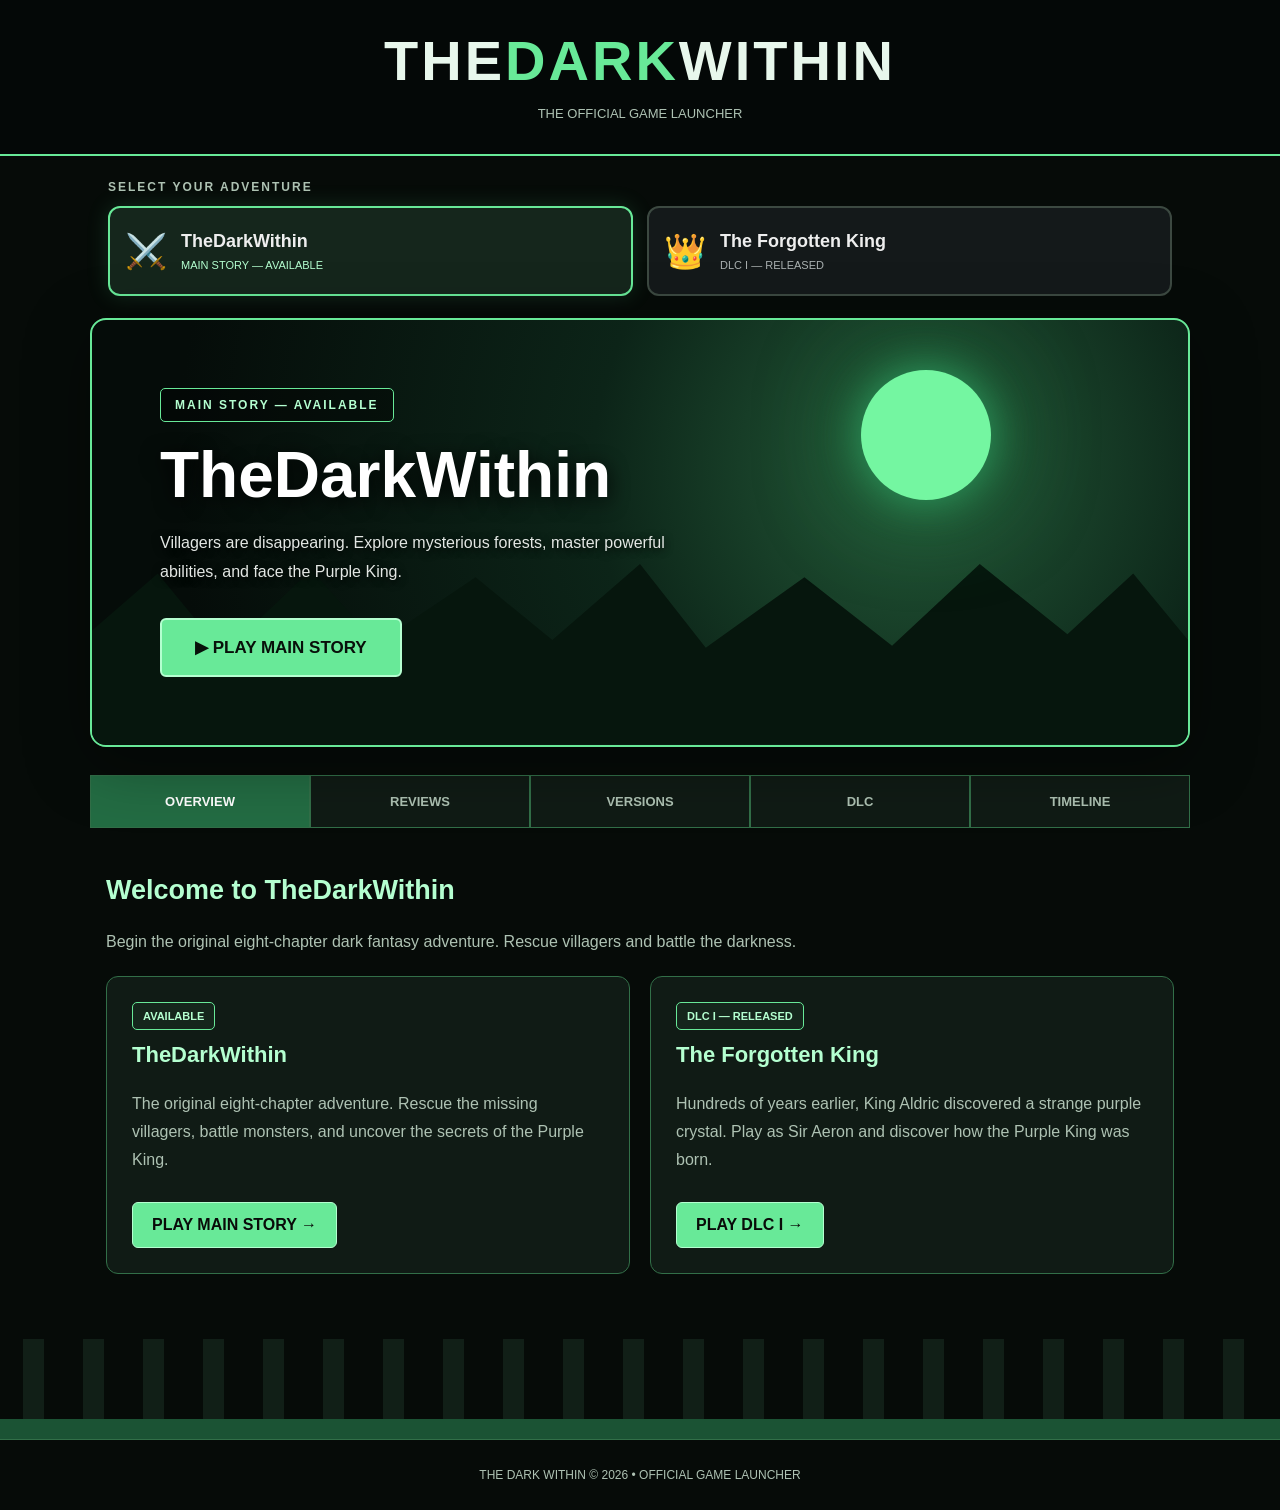
==== commit ade7bcaa: "Update index.html" ====
--- a/index.html
+++ b/index.html
@@ -1,1057 +1,1806 @@
 
 <!DOCTYPE html>
 <html lang="en">
+
 <head>
-  <meta charset="UTF-8">
-  <meta name="viewport" content="width=device-width, initial-scale=1.0">
-  <title>TheDarkWithin | Official Game Website</title>
-
-  <style>
-    * {
-      box-sizing: border-box;
-    }
-
-    html {
-      background: #070a09;
-      scroll-behavior: smooth;
-    }
-
-    body {
-      margin: 0;
-      min-height: 100vh;
-      background: #070a09;
-      color: #ecf8ed;
-      font-family: Arial, Helvetica, sans-serif;
-    }
-
-    header {
-      padding: 35px 20px;
-      text-align: center;
-      background: linear-gradient(135deg, #101b14, #060808);
-      border-bottom: 2px solid #2f8c52;
-    }
-
-    header h1 {
-      margin: 0;
-      font-size: clamp(32px, 7vw, 64px);
-      letter-spacing: 3px;
-    }
-
-    header h1 span {
-      color: #69ee98;
-    }
-
-    header p {
-      color: #a2b9a9;
-      margin-bottom: 0;
-    }
-
-    /* FIVE TABS */
-
-    nav {
-      display: grid;
-      grid-template-columns: repeat(5, minmax(0, 1fr));
-      gap: 2px;
-      background: #215b36;
-      max-width: 1050px;
-      margin: 30px auto 0;
-      border: 1px solid #397e4d;
-    }
-
-    nav button {
-      padding: 17px 4px;
-      background: #101b15;
-      color: #b8c9ba;
-      border: 0;
-      font-weight: bold;
-      font-size: 13px;
-      cursor: pointer;
-    }
-
-    nav button:hover,
-    nav button.active {
-      background: #226a3f;
-      color: white;
-    }
-
-    main {
-      max-width: 1050px;
-      margin: auto;
-      padding: 25px 15px 70px;
-    }
-
-    .tab {
-      display: none;
-    }
-
-    .tab.active {
-      display: block;
-      animation: appear 0.2s ease-out;
-    }
-
-    @keyframes appear {
-      from {
-        opacity: 0.5;
-        transform: translateY(5px);
-      }
-
-      to {
-        opacity: 1;
-        transform: translateY(0);
-      }
-    }
-
-    h2 {
-      color: #a4ffc2;
-      font-size: 27px;
-    }
-
-    h3 {
-      margin-top: 0;
-    }
-
-    p {
-      line-height: 1.7;
-      color: #b4c3b8;
-    }
-
-    /* HERO */
-
-    .hero {
-      background: linear-gradient(140deg, #193825, #101218 68%);
-      border: 1px solid #3f8e57;
-      border-radius: 12px;
-      padding: clamp(25px, 5vw, 50px);
-      margin-bottom: 25px;
-    }
-
-    .hero h2 {
-      font-size: clamp(29px, 5vw, 46px);
-      margin: 0 0 15px;
-    }
-
-    /* GAME CARDS */
-
-    .grid {
-      display: grid;
-      grid-template-columns: repeat(auto-fit, minmax(255px, 1fr));
-      gap: 20px;
-    }
-
-    .card {
-      border: 1px solid #3c6d49;
-      background: #131a16;
-      padding: 24px;
-      border-radius: 10px;
-    }
-
-    .card h3 {
-      color: #e8f7e8;
-      font-size: 22px;
-    }
-
-    .card.king {
-      border-color: #d6ae69;
-      background: linear-gradient(155deg, #332839, #15141b 75%);
-    }
-
-    .card.king h3 {
-      color: #ffdd9b;
-    }
-
-    /* STATUS LABELS */
-
-    .badge {
-      display: inline-block;
-      font-size: 11px;
-      font-weight: bold;
-      letter-spacing: 1px;
-      padding: 7px 10px;
-      background: #2b673e;
-      color: #b9ffce;
-      border: 1px solid #63d987;
-      border-radius: 5px;
-      margin-bottom: 12px;
-    }
-
-    .badge.planned {
-      background: #27282c;
-      color: #bcbcc4;
-      border-color: #55545c;
-    }
-
-    .badge.gold {
-      background: #5b4524;
-      border-color: #e5b96b;
-      color: #ffe7b1;
-    }
-
-    /* PLAY BUTTONS */
-
-    .linkbutton {
-      display: inline-block;
-      padding: 13px 22px;
-      background: #25804a;
-      color: white;
-      text-decoration: none;
-      font-weight: bold;
-      border: 1px solid #79e6a0;
-      border-radius: 6px;
-      margin-top: 12px;
-      transition: 0.2s;
-    }
-
-    .linkbutton:hover {
-      background: #39a861;
-      transform: translateY(-2px);
-    }
-
-    .linkbutton.gold {
-      background: #80602f;
-      border-color: #f4c67c;
-      color: #fff3d4;
-    }
-
-    .linkbutton.gold:hover {
-      background: #a27b3d;
-    }
-
-    .small {
-      color: #8ca396;
-      font-size: 13px;
-    }
-
-    /* =====================================
-       NEW STORY TIMELINE
-       ===================================== */
-
-    .timeline-intro {
-      padding: 30px;
-      border: 1px solid #376949;
-      background: linear-gradient(135deg, #162b1d, #11131a);
-      border-radius: 12px;
-      margin-bottom: 35px;
-      text-align: center;
-    }
-
-    .timeline-intro h2 {
-      margin-top: 0;
-      font-size: clamp(26px, 5vw, 38px);
-    }
-
-    .timeline-intro p {
-      max-width: 700px;
-      margin: 0 auto;
-    }
-
-    .timeline {
-      position: relative;
-      padding-left: 55px;
-      margin: 25px 0 40px;
-    }
-
-    .timeline::before {
-      content: "";
-      position: absolute;
-      top: 0;
-      bottom: 0;
-      left: 18px;
-      width: 4px;
-      border-radius: 10px;
-      background: linear-gradient(
-        to bottom,
-        #d5aa65 0%,
-        #46aa6e 48%,
-        #793ba5 75%,
-        #d7c27a 100%
-      );
-    }
-
-    .timeline-entry {
-      position: relative;
-      margin-bottom: 30px;
-    }
-
-    .timeline-dot {
-      position: absolute;
-      top: 25px;
-      left: -50px;
-      width: 30px;
-      height: 30px;
-      background: #1b2320;
-      border: 4px solid #65d98d;
-      border-radius: 50%;
-      box-shadow: 0 0 15px #3cbd6755;
-    }
-
-    .timeline-entry.first .timeline-dot {
-      border-color: #f1c77e;
-      box-shadow: 0 0 16px #f1c77e66;
-    }
-
-    .timeline-entry.future .timeline-dot {
-      border-color: #a371c7;
-      box-shadow: 0 0 16px #7d4ca855;
-    }
-
-    .timeline-entry.last .timeline-dot {
-      border-color: #e6dbac;
-    }
-
-    .timeline-card {
-      background: #121a16;
-      border: 1px solid #3c6d49;
-      border-radius: 10px;
-      padding: 26px;
-    }
-
-    .timeline-entry.first .timeline-card {
-      background: linear-gradient(145deg, #38293a, #17151e);
-      border-color: #d6ae69;
-    }
-
-    .timeline-entry.future .timeline-card {
-      background: linear-gradient(145deg, #211a2b, #14131b);
-      border-color: #67457f;
-    }
-
-    .timeline-entry.last .timeline-card {
-      border-color: #777251;
-    }
-
-    .timeline-era {
-      display: block;
-      color: #b0bbaf;
-      font-size: 12px;
-      font-weight: bold;
-      text-transform: uppercase;
-      letter-spacing: 2px;
-      margin-bottom: 12px;
-    }
-
-    .timeline-entry.first .timeline-era {
-      color: #f4ca84;
-    }
-
-    .timeline-card h3 {
-      color: #f2f8ee;
-      font-size: clamp(22px, 4vw, 29px);
-      margin: 8px 0;
-    }
-
-    .timeline-entry.first .timeline-card h3 {
-      color: #ffdda1;
-    }
-
-    .chapter-tag {
-      color: #c4c9c2;
-      font-size: 13px;
-      font-weight: bold;
-      margin: 10px 0;
-    }
-
-    .timeline-note {
-      color: #d8c99f;
-      background: #b58a4720;
-      border-left: 3px solid #c7a66c;
-      padding: 12px 15px;
-      margin: 18px 0;
-      font-size: 13px;
-      line-height: 1.6;
-    }
-
-    .timeline-unknown {
-      color: #c4b2d5;
-      font-style: italic;
-      font-size: 13px;
-    }
-
-    /* WEBSITE FOOTER */
-
-    .pixelground {
-      height: 95px;
-      background:
-        linear-gradient(to top, #1f4d31 0 20%, transparent 20%),
-        repeating-linear-gradient(
-          90deg,
-          transparent 0 25px,
-          #244b31 25px 43px,
-          transparent 43px 60px
-        );
-      opacity: 0.7;
-    }
-
-    footer {
-      border-top: 1px solid #2d5639;
-      padding: 25px;
-      text-align: center;
-      color: #819589;
-      font-size: 12px;
-    }
-
-    /* MOBILE SUPPORT */
-
-    @media (max-width: 550px) {
-      nav button {
-        font-size: 10px;
-        padding: 14px 2px;
-      }
-
-      .timeline {
-        padding-left: 42px;
-      }
-
-      .timeline::before {
-        left: 12px;
-      }
-
-      .timeline-dot {
-        left: -41px;
-        width: 26px;
-        height: 26px;
-      }
-
-      .timeline-card {
-        padding: 17px;
-      }
-
-      .timeline-intro {
-        padding: 20px;
-      }
-    }
-  </style>
+<meta charset="UTF-8">
+<meta name="viewport" content="width=device-width,initial-scale=1">
+
+<title>TheDarkWithin — Official Launcher</title>
+
+<style>
+
+/* ========================================
+   THE DARK WITHIN — LAUNCHER 2.0
+   ======================================== */
+
+* {
+  box-sizing: border-box;
+}
+
+html {
+  scroll-behavior: smooth;
+}
+
+body {
+  --accent: #68e998;
+  --accent-bright: #b4ffd0;
+  --accent-dark: #236c43;
+  --accent-rgb: 104, 233, 152;
+  --background: #060b08;
+  --panel: #101b15;
+  --panel-alt: #15261c;
+  --border: #326f48;
+  --text: #e8f7ec;
+  --muted: #aec2b3;
+
+  margin: 0;
+  min-height: 100vh;
+  background: var(--background);
+  color: var(--text);
+  font-family: Arial, Helvetica, sans-serif;
+
+  transition:
+    background 0.5s ease,
+    color 0.5s ease;
+}
+
+/* GOLD + PURPLE THEME */
+
+body.theme-king {
+  --accent: #e7b968;
+  --accent-bright: #ffe3ab;
+  --accent-dark: #80569e;
+  --accent-rgb: 231, 185, 104;
+  --background: #110b1a;
+  --panel: #201628;
+  --panel-alt: #30223b;
+  --border: #8e659e;
+  --text: #f8ecfa;
+  --muted: #c7b4d1;
+}
+
+/* ========================================
+   TOP HEADER
+   ======================================== */
+
+.site-header {
+  position: relative;
+  padding: 28px 20px;
+  text-align: center;
+
+  background: rgba(5, 8, 8, 0.95);
+  border-bottom: 2px solid var(--accent);
+
+  transition: border-color 0.5s;
+}
+
+.site-header h1 {
+  font-size: clamp(29px, 6vw, 56px);
+  margin: 0;
+  letter-spacing: 3px;
+  font-weight: 900;
+}
+
+.site-header h1 span {
+  color: var(--accent);
+}
+
+.site-header p {
+  color: var(--muted);
+  margin: 10px 0 0;
+  font-size: 13px;
+}
+
+/* ========================================
+   GAME SELECTOR
+   ======================================== */
+
+.launcher-select {
+  max-width: 1100px;
+  margin: 24px auto 0;
+  padding: 0 18px;
+}
+
+.launcher-label {
+  color: var(--muted);
+  font-size: 12px;
+  font-weight: bold;
+  letter-spacing: 2px;
+  margin-bottom: 12px;
+}
+
+.game-options {
+  display: grid;
+  grid-template-columns: repeat(2, 1fr);
+  gap: 14px;
+}
+
+.game-option {
+  display: flex;
+  align-items: center;
+  gap: 14px;
+  text-align: left;
+
+  width: 100%;
+  min-height: 90px;
+  padding: 15px;
+
+  background: #14191a;
+  border: 2px solid #3c4941;
+  border-radius: 12px;
+
+  color: #eeeeee;
+  cursor: pointer;
+
+  transition:
+    transform 0.2s,
+    border-color 0.2s,
+    background 0.2s;
+}
+
+.game-option:hover {
+  transform: translateY(-3px);
+}
+
+.game-option.active {
+  border-color: var(--accent);
+  background: var(--panel-alt);
+
+  box-shadow:
+    0 0 22px rgba(var(--accent-rgb), 0.15);
+}
+
+.option-icon {
+  font-size: 34px;
+  flex-shrink: 0;
+}
+
+.option-text {
+  display: flex;
+  flex-direction: column;
+  gap: 7px;
+}
+
+.option-text strong {
+  font-size: clamp(13px, 2vw, 18px);
+}
+
+.option-text small {
+  color: #aab1b1;
+  font-size: 11px;
+}
+
+.game-option.active .option-text small {
+  color: var(--accent-bright);
+}
+
+/* ========================================
+   DYNAMIC BACKGROUND + HERO
+   ======================================== */
+
+.launcher-hero {
+  position: relative;
+
+  max-width: 1100px;
+  min-height: 415px;
+  margin: 22px auto 0;
+
+  overflow: hidden;
+  border-radius: 16px;
+  border: 2px solid var(--accent);
+
+  background: #08140e;
+
+  box-shadow:
+    0 15px 65px rgba(0,0,0,0.38);
+
+  transition:
+    background 0.5s,
+    border-color 0.5s;
+}
+
+.hero-art {
+  position: absolute;
+  inset: 0;
+  overflow: hidden;
+  pointer-events: none;
+}
+
+/* MAIN GAME SCENERY */
+
+.theme-main .launcher-hero {
+  background:
+    radial-gradient(
+      circle at 75% 35%,
+      #245b39 0%,
+      #0c2418 37%,
+      #050c09 85%
+    );
+}
+
+/* KING SCENERY */
+
+.theme-king .launcher-hero {
+  background:
+    radial-gradient(
+      circle at 70% 30%,
+      #643879 0%,
+      #301b49 45%,
+      #110b1a 95%
+    );
+}
+
+.hero-art::before {
+  content: "";
+  position: absolute;
+  left: 0;
+  right: 0;
+  bottom: 0;
+  height: 190px;
+
+  background:
+    repeating-linear-gradient(
+      90deg,
+      transparent 0 40px,
+      rgba(0,0,0,0.3) 40px 65px,
+      transparent 65px 100px
+    );
+
+  clip-path: polygon(
+    0 40%, 6% 10%, 12% 52%,
+    20% 8%, 26% 47%, 35% 12%,
+    42% 45%, 50% 5%, 56% 49%,
+    65% 12%, 73% 48%, 81% 5%,
+    89% 42%, 95% 10%, 100% 45%,
+    100% 100%, 0 100%
+  );
+}
+
+.theme-main .hero-art::before {
+  background: #06160d;
+}
+
+.theme-king .hero-art::before {
+  background: #1b1028;
+}
+
+/* PIXEL CASTLE */
+
+.castle {
+  position: absolute;
+  right: 7%;
+  bottom: 43px;
+
+  width: 260px;
+  height: 200px;
+
+  opacity: 0;
+  transform: translateY(25px);
+
+  transition: all 0.55s ease;
+}
+
+.theme-king .castle {
+  opacity: 1;
+  transform: translateY(0);
+}
+
+.castle-main {
+  position: absolute;
+  bottom: 0;
+  left: 40px;
+
+  width: 180px;
+  height: 145px;
+
+  background: #b79a7f;
+  border: 7px solid #6b4b62;
+}
+
+.castle-tower {
+  position: absolute;
+  bottom: 0;
+  width: 65px;
+  height: 185px;
+
+  background: #d4ae78;
+  border: 6px solid #8f6883;
+}
+
+.castle-tower.left {
+  left: 0;
+}
+
+.castle-tower.right {
+  right: 0;
+}
+
+.castle-roof {
+  position: absolute;
+  left: 13px;
+  top: -45px;
+
+  width: 27px;
+  height: 40px;
+
+  background: #e9c36f;
+  clip-path: polygon(
+    50% 0, 100% 100%, 0 100%
+  );
+}
+
+.castle-door {
+  position: absolute;
+  left: 90px;
+  bottom: 0;
+
+  width: 78px;
+  height: 105px;
+
+  background: #291630;
+  border: 5px solid #7b4a71;
+  border-radius: 40px 40px 0 0;
+}
+
+.crystal {
+  position: absolute;
+  right: 24%;
+  top: 20%;
+
+  width: 85px;
+  height: 128px;
+
+  background:
+    linear-gradient(
+      125deg,
+      #f0b8ff,
+      #a445eb,
+      #5e168c
+    );
+
+  clip-path: polygon(
+    50% 0,
+    100% 28%,
+    83% 78%,
+    50% 100%,
+    17% 78%,
+    0 28%
+  );
+
+  filter:
+    drop-shadow(0 0 25px #b658ff);
+
+  opacity: 0;
+
+  animation:
+    crystalFloat 3s ease-in-out infinite;
+
+  transition: opacity 0.5s;
+}
+
+.theme-king .crystal {
+  opacity: 1;
+}
+
+@keyframes crystalFloat {
+  0%,100% { transform: translateY(0); }
+  50% { transform: translateY(-15px); }
+}
+
+/* MAIN GAME MOON */
+
+.dark-moon {
+  position: absolute;
+  right: 18%;
+  top: 50px;
+
+  width: 130px;
+  height: 130px;
+
+  background: #74f6a1;
+  border-radius: 50%;
+
+  box-shadow:
+    0 0 40px #2e995f,
+    0 0 100px #1e753e;
+
+  opacity: 1;
+  transition: opacity 0.4s;
+}
+
+.theme-king .dark-moon {
+  opacity: 0;
+}
+
+/* DYNAMIC HERO CONTENT */
+
+.hero-content {
+  position: relative;
+  z-index: 2;
+
+  max-width: 690px;
+  padding: clamp(30px, 6vw, 68px);
+}
+
+.hero-status {
+  display: inline-block;
+
+  color: var(--accent-bright);
+  background: rgba(0,0,0,0.35);
+
+  padding: 9px 14px;
+  border: 1px solid var(--accent);
+  border-radius: 5px;
+
+  font-size: 12px;
+  font-weight: bold;
+  letter-spacing: 2px;
+}
+
+.hero-content h2 {
+  color: #ffffff;
+  font-size: clamp(34px, 6vw, 64px);
+  line-height: 1.05;
+
+  margin: 20px 0;
+  text-shadow: 0 4px 20px #000;
+}
+
+.hero-content p {
+  color: #e3e7e4;
+  font-size: 16px;
+  line-height: 1.8;
+  text-shadow: 0 2px 8px #000;
+}
+
+.play-button {
+  display: inline-block;
+  margin-top: 15px;
+  padding: 17px 33px;
+
+  color: #08100a;
+  background: var(--accent);
+
+  text-decoration: none;
+  font-size: 17px;
+  font-weight: 900;
+
+  border-radius: 6px;
+  border: 2px solid var(--accent-bright);
+
+  transition: all 0.2s;
+}
+
+.play-button:hover {
+  filter: brightness(1.15);
+  transform: translateY(-3px);
+}
+
+/* ========================================
+   FIVE WEBSITE TABS
+   ======================================== */
+
+nav {
+  max-width: 1100px;
+  margin: 28px auto 0;
+
+  display: grid;
+  grid-template-columns:
+    repeat(5, minmax(0, 1fr));
+
+  gap: 2px;
+
+  background: var(--border);
+  border: 1px solid var(--border);
+}
+
+nav button {
+  padding: 18px 5px;
+  background: var(--panel);
+  color: var(--muted);
+
+  border: 0;
+  cursor: pointer;
+
+  font-size: 13px;
+  font-weight: bold;
+}
+
+nav button:hover,
+nav button.active {
+  background: var(--accent-dark);
+  color: white;
+}
+
+main {
+  max-width: 1100px;
+  margin: 0 auto;
+  padding: 25px 16px 65px;
+}
+
+.tab {
+  display: none;
+}
+
+.tab.active {
+  display: block;
+  animation: appear 0.25s ease-out;
+}
+
+@keyframes appear {
+  from {
+    opacity: 0;
+    transform: translateY(8px);
+  }
+  to {
+    opacity: 1;
+    transform: translateY(0);
+  }
+}
+
+h2 {
+  color: var(--accent-bright);
+  font-size: 27px;
+}
+
+h3 {
+  margin-top: 0;
+}
+
+p {
+  color: var(--muted);
+  line-height: 1.75;
+}
+
+.grid {
+  display: grid;
+  grid-template-columns:
+    repeat(auto-fit, minmax(245px, 1fr));
+
+  gap: 20px;
+  margin-top: 20px;
+}
+
+.card {
+  background: var(--panel);
+  border: 1px solid var(--border);
+  border-radius: 12px;
+
+  padding: 25px;
+  transition: 0.25s;
+}
+
+.card:hover {
+  border-color: var(--accent);
+  transform: translateY(-3px);
+}
+
+.card h3 {
+  color: var(--accent-bright);
+  font-size: 22px;
+}
+
+.badge {
+  display: inline-block;
+  padding: 7px 10px;
+
+  border: 1px solid var(--accent);
+  border-radius: 5px;
+
+  color: var(--accent-bright);
+  background: var(--panel-alt);
+
+  font-size: 11px;
+  font-weight: bold;
+
+  margin-bottom: 12px;
+}
+
+.badge.planned {
+  border-color: #727080;
+  color: #c1bcc7;
+  background: #292531;
+}
+
+.linkbutton {
+  display: inline-block;
+
+  padding: 13px 19px;
+  margin-top: 12px;
+
+  color: #090b09;
+  background: var(--accent);
+
+  border: 1px solid var(--accent-bright);
+  border-radius: 6px;
+
+  font-weight: bold;
+  text-decoration: none;
+}
+
+.linkbutton:hover {
+  filter: brightness(1.15);
+}
+
+.small {
+  font-size: 13px;
+}
+
+/* ========================================
+   TIMELINE
+   ======================================== */
+
+.timeline-intro {
+  text-align: center;
+  padding: 33px 25px;
+  background: var(--panel);
+  border: 1px solid var(--border);
+  border-radius: 12px;
+  margin-bottom: 30px;
+}
+
+.timeline {
+  position: relative;
+  padding-left: 52px;
+}
+
+.timeline::before {
+  content: "";
+  position: absolute;
+  left: 18px;
+  top: 0;
+  bottom: 0;
+
+  width: 4px;
+
+  background:
+    linear-gradient(
+      #e5b76a,
+      #65dc91 52%,
+      #a46bc3 78%,
+      #e7d698
+    );
+
+  border-radius: 6px;
+}
+
+.timeline-entry {
+  position: relative;
+  margin-bottom: 26px;
+}
+
+.timeline-dot {
+  position: absolute;
+  top: 25px;
+  left: -49px;
+
+  width: 30px;
+  height: 30px;
+
+  background: #15151b;
+  border: 4px solid var(--accent);
+  border-radius: 50%;
+}
+
+.timeline-card {
+  padding: 26px;
+  background: var(--panel);
+  border: 1px solid var(--border);
+  border-radius: 12px;
+}
+
+.timeline-era {
+  display: block;
+  color: var(--accent);
+  font-size: 12px;
+  font-weight: bold;
+  letter-spacing: 2px;
+  margin-bottom: 10px;
+}
+
+.timeline-card h3 {
+  color: var(--accent-bright);
+  font-size: 26px;
+}
+
+.timeline-note {
+  border-left: 3px solid var(--accent);
+  padding: 13px;
+  background: var(--panel-alt);
+  color: var(--text);
+  font-size: 13px;
+  line-height: 1.7;
+}
+
+.timeline-entry.king-entry .timeline-dot {
+  border-color: #e7b968;
+}
+
+.timeline-entry.main-entry .timeline-dot {
+  border-color: #68e998;
+}
+
+.timeline-entry.future-entry .timeline-dot {
+  border-color: #9d6bc2;
+}
+
+/* ========================================
+   FOOTER
+   ======================================== */
+
+.pixelground {
+  height: 100px;
+
+  background:
+    linear-gradient(
+      to top,
+      var(--accent-dark) 0 20%,
+      transparent 20%
+    ),
+    repeating-linear-gradient(
+      90deg,
+      transparent 0 23px,
+      var(--panel-alt) 23px 44px,
+      transparent 44px 60px
+    );
+
+  opacity: 0.75;
+}
+
+footer {
+  padding: 28px;
+  text-align: center;
+
+  border-top: 1px solid var(--border);
+
+  color: var(--muted);
+  font-size: 12px;
+}
+
+/* ========================================
+   RESPONSIVE LAYOUT
+   ======================================== */
+
+@media (max-width: 650px) {
+
+  .game-options {
+    grid-template-columns: 1fr;
+  }
+
+  .game-option {
+    min-height: 72px;
+  }
+
+  .launcher-hero {
+    min-height: 460px;
+    margin-left: 10px;
+    margin-right: 10px;
+  }
+
+  .hero-content {
+    padding: 28px;
+  }
+
+  .hero-content p {
+    font-size: 14px;
+  }
+
+  .castle {
+    opacity: 0.35;
+    right: -25px;
+  }
+
+  .theme-king .castle {
+    opacity: 0.35;
+  }
+
+  .crystal {
+    right: 10%;
+    opacity: 0.2;
+  }
+
+  .theme-king .crystal {
+    opacity: 0.45;
+  }
+
+  nav {
+    margin-left: 10px;
+    margin-right: 10px;
+  }
+
+  nav button {
+    padding: 15px 2px;
+    font-size: 10px;
+  }
+
+  .timeline {
+    padding-left: 43px;
+  }
+
+  .timeline::before {
+    left: 12px;
+  }
+
+  .timeline-dot {
+    left: -41px;
+    width: 26px;
+    height: 26px;
+  }
+
+  .timeline-card {
+    padding: 17px;
+  }
+}
+
+@media (prefers-reduced-motion: reduce) {
+  *,
+  *::before,
+  *::after {
+    animation-duration: 0.01ms !important;
+    transition-duration: 0.01ms !important;
+    scroll-behavior: auto !important;
+  }
+}
+
+</style>
 </head>
 
-<body>
-
-  <!-- WEBSITE TITLE -->
-
-  <header>
-    <h1>
-      THE<span>DARK</span>WITHIN
-    </h1>
+<body class="theme-main">
+
+<!-- ========================================
+     WEBSITE HEADER
+     ======================================== -->
+
+<header class="site-header">
+
+  <h1>
+    THE<span>DARK</span>WITHIN
+  </h1>
+
+  <p>
+    THE OFFICIAL GAME LAUNCHER
+  </p>
+
+</header>
+
+<!-- ========================================
+     SELECT A GAME
+     ======================================== -->
+
+<div class="launcher-select">
+
+  <div class="launcher-label">
+    SELECT YOUR ADVENTURE
+  </div>
+
+  <div class="game-options">
+
+    <button
+      id="selectMain"
+      class="game-option active"
+      type="button"
+      aria-pressed="true"
+    >
+
+      <div class="option-icon">⚔️</div>
+
+      <div class="option-text">
+
+        <strong>
+          TheDarkWithin
+        </strong>
+
+        <small>
+          MAIN STORY — AVAILABLE
+        </small>
+
+      </div>
+
+    </button>
+
+    <button
+      id="selectKing"
+      class="game-option"
+      type="button"
+      aria-pressed="false"
+    >
+
+      <div class="option-icon">👑</div>
+
+      <div class="option-text">
+
+        <strong>
+          The Forgotten King
+        </strong>
+
+        <small>
+          DLC I — RELEASED
+        </small>
+
+      </div>
+
+    </button>
+
+  </div>
+
+</div>
+
+<!-- ========================================
+     DYNAMIC GAME BANNER
+     ======================================== -->
+
+<section class="launcher-hero">
+
+  <div class="hero-art" aria-hidden="true">
+
+    <div class="dark-moon"></div>
+
+    <div class="castle">
+      <div class="castle-main"></div>
+
+      <div class="castle-tower left">
+        <div class="castle-roof"></div>
+      </div>
+
+      <div class="castle-tower right">
+        <div class="castle-roof"></div>
+      </div>
+
+      <div class="castle-door"></div>
+    </div>
+
+    <div class="crystal"></div>
+
+  </div>
+
+  <div class="hero-content">
+
+    <div
+      class="hero-status"
+      id="heroStatus"
+    >
+      MAIN STORY — AVAILABLE
+    </div>
+
+    <h2 id="heroTitle">
+      TheDarkWithin
+    </h2>
+
+    <p id="heroDescription">
+      Villagers are disappearing.
+      Explore mysterious forests,
+      master powerful abilities,
+      and face the Purple King.
+    </p>
+
+    <a
+      id="heroPlay"
+      class="play-button"
+      href="game.html"
+    >
+      ▶ PLAY MAIN STORY
+    </a>
+
+  </div>
+
+</section>
+
+<!-- ========================================
+     MAIN WEBSITE TABS
+     ======================================== -->
+
+<nav aria-label="Main navigation">
+
+  <button
+    type="button"
+    class="active"
+    data-tab="overview"
+    aria-selected="true"
+  >
+    OVERVIEW
+  </button>
+
+  <button
+    type="button"
+    data-tab="reviews"
+    aria-selected="false"
+  >
+    REVIEWS
+  </button>
+
+  <button
+    type="button"
+    data-tab="versions"
+    aria-selected="false"
+  >
+    VERSIONS
+  </button>
+
+  <button
+    type="button"
+    data-tab="dlc"
+    aria-selected="false"
+  >
+    DLC
+  </button>
+
+  <button
+    type="button"
+    data-tab="timeline"
+    aria-selected="false"
+  >
+    TIMELINE
+  </button>
+
+</nav>
+
+<main>
+
+<!-- ========================================
+     TAB 1: OVERVIEW
+     ======================================== -->
+
+<section id="overview" class="tab active">
+
+  <h2 id="overviewHeading">
+    Welcome to TheDarkWithin
+  </h2>
+
+  <p id="overviewText">
+    Discover a dark fantasy world
+    filled with mysteries, monsters,
+    and powerful abilities.
+  </p>
+
+  <div class="grid">
+
+    <div class="card">
+
+      <div class="badge">
+        AVAILABLE
+      </div>
+
+      <h3>TheDarkWithin</h3>
+
+      <p>
+        The original eight-chapter adventure.
+        Rescue the missing villagers,
+        battle monsters, and uncover
+        the secrets of the Purple King.
+      </p>
+
+      <a
+        class="linkbutton"
+        href="game.html"
+      >
+        PLAY MAIN STORY →
+      </a>
+
+    </div>
+
+    <div class="card">
+
+      <div class="badge">
+        DLC I — RELEASED
+      </div>
+
+      <h3>The Forgotten King</h3>
+
+      <p>
+        Hundreds of years earlier,
+        King Aldric discovered a
+        strange purple crystal.
+        Play as Sir Aeron and discover
+        how the Purple King was born.
+      </p>
+
+      <a
+        class="linkbutton"
+        href="forgotten-king.html"
+      >
+        PLAY DLC I →
+      </a>
+
+    </div>
+
+  </div>
+
+</section>
+
+<!-- ========================================
+     TAB 2: REVIEWS
+     ======================================== -->
+
+<section id="reviews" class="tab">
+
+  <h2>Player Reviews</h2>
+
+  <div class="card">
+
+    <h3>Your Adventure Matters</h3>
+
     <p>
-      A pixel-fantasy adventure into a forgotten darkness
+      TheDarkWithin and The Forgotten King
+      are available to play in your browser.
     </p>
-  </header>
-
-  <!-- FIVE MAIN TABS -->
-
-  <nav aria-label="Main navigation">
-    <button class="active" data-tab="overview">
-      OVERVIEW
-    </button>
-
-    <button data-tab="reviews">
-      REVIEWS
-    </button>
-
-    <button data-tab="versions">
-      VERSIONS
-    </button>
-
-    <button data-tab="dlc">
-      DLC
-    </button>
-
-    <button data-tab="timeline">
-      TIMELINE
-    </button>
-  </nav>
-
-  <main>
-
-    <!-- =====================================
-         TAB 1: OVERVIEW
-         ===================================== -->
-
-    <section id="overview" class="tab active">
-
-      <div class="hero">
+
+    <p>
+      A public review submission system
+      is planned for a future update.
+    </p>
+
+  </div>
+
+</section>
+
+<!-- ========================================
+     TAB 3: VERSIONS
+     ======================================== -->
+
+<section id="versions" class="tab">
+
+  <h2>Available Game Versions</h2>
+
+  <div class="grid">
+
+    <div class="card">
+
+      <div class="badge">
+        PLAYABLE
+      </div>
+
+      <h3>
+        TheDarkWithin — Main Story
+      </h3>
+
+      <p>
+        Eight chapters, sword combat,
+        powerful attacks, multiple
+        difficulties, and 8-bit music.
+      </p>
+
+      <a
+        class="linkbutton"
+        href="game.html"
+      >
+        PLAY NOW
+      </a>
+
+    </div>
+
+    <div class="card">
+
+      <div class="badge">
+        RELEASED
+      </div>
+
+      <h3>
+        The Forgotten King — DLC I
+      </h3>
+
+      <p>
+        Eight-chapter prequel with royal
+        8-bit music, cinematic dialogue,
+        difficulty selection,
+        and the Purple King finale.
+      </p>
+
+      <a
+        class="linkbutton"
+        href="forgotten-king.html"
+      >
+        PLAY DLC
+      </a>
+
+    </div>
+
+  </div>
+
+  <p class="small">
+    Currently playable in web browsers.
+    Desktop versions are not available yet.
+  </p>
+
+</section>
+
+<!-- ========================================
+     TAB 4: DLC
+     ======================================== -->
+
+<section id="dlc" class="tab">
+
+  <h2>
+    Downloadable Content
+  </h2>
+
+  <p>
+    Explore stories from across
+    TheDarkWithin universe.
+  </p>
+
+  <div class="grid">
+
+    <div class="card">
+
+      <div class="badge">
+        👑 RELEASED
+      </div>
+
+      <h3>
+        DLC I: The Forgotten King
+      </h3>
+
+      <p>
+        Before the original adventure,
+        a noble king discovered an
+        ancient source of power.
+      </p>
+
+      <p>
+        Explore the Golden Kingdom,
+        investigate the crystal,
+        fight corrupted royal guards,
+        and witness the birth
+        of the Purple King.
+      </p>
+
+      <p>
+        <strong>
+          8 Chapters • Royal Soundtrack
+          • Fullscreen • Four Difficulties
+        </strong>
+      </p>
+
+      <a
+        class="linkbutton"
+        href="forgotten-king.html"
+      >
+        ▶ PLAY THE FORGOTTEN KING
+      </a>
+
+    </div>
+
+    <div class="card">
+
+      <div class="badge planned">
+        PLANNED
+      </div>
+
+      <h3>
+        DLC II: The Spirit Realm
+      </h3>
+
+      <p>
+        Enter a mysterious dimension
+        connected to the Black Spirit.
+      </p>
+
+      <p>
+        Discover secrets beyond the
+        world of the living.
+      </p>
+
+    </div>
+
+    <div class="card">
+
+      <div class="badge planned">
+        PLANNED
+      </div>
+
+      <h3>
+        DLC III: The Last Light
+      </h3>
+
+      <p>
+        The final planned DLC adventure.
+        The larger saga moves toward
+        its conclusion.
+      </p>
+
+    </div>
+
+  </div>
+
+</section>
+
+<!-- ========================================
+     TAB 5: STORY TIMELINE
+     ======================================== -->
+
+<section id="timeline" class="tab">
+
+  <div class="timeline-intro">
+
+    <h2>
+      THE CHRONICLES OF DARKNESS
+    </h2>
+
+    <p>
+      Discover the chronological order
+      of TheDarkWithin universe.
+    </p>
+
+    <p>
+      <strong>
+        Story order is different
+        from release order.
+      </strong>
+    </p>
+
+  </div>
+
+  <div class="timeline">
+
+    <!-- FIRST: FORGOTTEN KING -->
+
+    <article class="timeline-entry king-entry">
+
+      <div class="timeline-dot"></div>
+
+      <div class="timeline-card">
+
+        <span class="timeline-era">
+          ERA I — HUNDREDS OF YEARS AGO
+        </span>
 
         <div class="badge">
-          MAIN STORY AVAILABLE
+          RELEASED — FIRST IN STORY
         </div>
 
-        <h2>Enter TheDarkWithin</h2>
+        <h3>
+          👑 The Forgotten King
+        </h3>
 
         <p>
-          Villagers have disappeared without a trace.
-          Journey through dangerous forests,
-          snowy mountains, forgotten ruins,
-          and dark kingdoms.
+          Before the original adventure,
+          King Aldric ruled a peaceful
+          kingdom alongside his
+          loyal knight, Sir Aeron.
         </p>
 
         <p>
-          Master powerful abilities and face
-          the Purple King across eight story chapters.
+          A discovery deep beneath
+          the castle awakens
+          the Black Spirit.
         </p>
 
-        <a class="linkbutton" href="game.html">
+        <p>
+          The kingdom falls,
+          and the Purple King is born.
+        </p>
+
+        <div class="timeline-note">
+          <strong>Why it matters:</strong>
+          This prequel explains the
+          origin of the Purple King.
+        </div>
+
+        <a
+          class="linkbutton"
+          href="forgotten-king.html"
+        >
+          ▶ PLAY THE FIRST STORY
+        </a>
+
+      </div>
+
+    </article>
+
+    <!-- SECOND: MAIN STORY -->
+
+    <article class="timeline-entry main-entry">
+
+      <div class="timeline-dot"></div>
+
+      <div class="timeline-card">
+
+        <span class="timeline-era">
+          ERA II — CENTURIES LATER
+        </span>
+
+        <div class="badge">
+          RELEASED — SECOND IN STORY
+        </div>
+
+        <h3>
+          ⚔️ TheDarkWithin
+        </h3>
+
+        <p>
+          Centuries after King Aldric's
+          kingdom collapsed,
+          villagers begin disappearing.
+        </p>
+
+        <p>
+          A new hero travels through
+          dangerous lands to rescue
+          the missing villagers
+          and confront the darkness.
+        </p>
+
+        <div class="timeline-note">
+          <strong>Why it matters:</strong>
+          The original story continues
+          the conflict that began
+          in The Forgotten King.
+        </div>
+
+        <a
+          class="linkbutton"
+          href="game.html"
+        >
           ▶ PLAY MAIN STORY
         </a>
 
       </div>
 
-      <h2>Two Adventures. One Darkness.</h2>
-
-      <div class="grid">
-
-        <div class="card">
-
-          <div class="badge">AVAILABLE</div>
-
-          <h3>TheDarkWithin</h3>
-
-          <p>
-            The original eight-chapter adventure.
-            Rescue the missing villagers and confront
-            the darkness threatening their world.
-          </p>
-
-          <a class="linkbutton" href="game.html">
-            PLAY GAME →
-          </a>
-
+    </article>
+
+    <!-- THIRD: SPIRIT REALM -->
+
+    <article class="timeline-entry future-entry">
+
+      <div class="timeline-dot"></div>
+
+      <div class="timeline-card">
+
+        <span class="timeline-era">
+          ERA UNKNOWN — TO BE REVEALED
+        </span>
+
+        <div class="badge planned">
+          PLANNED
         </div>
 
-        <div class="card king">
-
-          <div class="badge gold">
-            ♛ DLC 1 — RELEASED
-          </div>
-
-          <h3>The Forgotten King</h3>
-
-          <p>
-            Hundreds of years before the main story,
-            a noble king discovers an ancient crystal.
-            Play as Sir Aeron and witness the birth
-            of the Purple King.
-          </p>
-
-          <p>
-            <strong>
-              8 Chapters • Royal 8-bit Soundtrack • Boss Battles
-            </strong>
-          </p>
-
-          <a class="linkbutton gold" href="forgotten-king.html">
-            ♛ PLAY THE FORGOTTEN KING →
-          </a>
-
+        <h3>
+          💜 The Spirit Realm
+        </h3>
+
+        <p>
+          A future DLC exploring
+          the mysterious dimension
+          connected to the Black Spirit.
+        </p>
+
+        <p>
+          Its exact timeline placement
+          has not been announced yet.
+        </p>
+
+      </div>
+
+    </article>
+
+    <!-- FOURTH: LAST LIGHT -->
+
+    <article class="timeline-entry future-entry">
+
+      <div class="timeline-dot"></div>
+
+      <div class="timeline-card">
+
+        <span class="timeline-era">
+          ERA UNKNOWN — FINAL DLC
+        </span>
+
+        <div class="badge planned">
+          PLANNED
         </div>
 
+        <h3>
+          🌅 The Last Light
+        </h3>
+
+        <p>
+          The final planned DLC
+          will bring the larger saga
+          toward its conclusion.
+        </p>
+
+        <p>
+          More story details
+          will be revealed later.
+        </p>
+
       </div>
 
-    </section>
-
-    <!-- =====================================
-         TAB 2: REVIEWS
-         ===================================== -->
-
-    <section id="reviews" class="tab">
-
-      <h2>Player Reviews</h2>
-
-      <div class="card">
-
-        <h3>Share Your Adventure</h3>
-
-        <p>
-          TheDarkWithin and The Forgotten King
-          are available to play in your browser.
-        </p>
-
-        <p class="small">
-          A public player review-submission system
-          is not available yet.
-        </p>
-
-      </div>
-
-    </section>
-
-    <!-- =====================================
-         TAB 3: VERSIONS
-         ===================================== -->
-
-    <section id="versions" class="tab">
-
-      <h2>Game Versions</h2>
-
-      <div class="grid">
-
-        <div class="card">
-
-          <div class="badge">PLAYABLE</div>
-
-          <h3>
-            TheDarkWithin — Main Story
-          </h3>
-
-          <p>
-            Eight chapters with abilities,
-            combat, bosses, and a retro soundtrack.
-          </p>
-
-          <a class="linkbutton" href="game.html">
-            PLAY NOW
-          </a>
-
-        </div>
-
-        <div class="card king">
-
-          <div class="badge gold">
-            RELEASED
-          </div>
-
-          <h3>
-            The Forgotten King — DLC I
-          </h3>
-
-          <p>
-            Eight-chapter prequel with royal
-            8-bit music, cinematic dialogue,
-            difficulty selection, and boss battles.
-          </p>
-
-          <a class="linkbutton gold" href="forgotten-king.html">
-            PLAY DLC
-          </a>
-
-        </div>
-
-      </div>
-
-      <p class="small">
-        Both versions run in a web browser.
-        Desktop downloads are not available yet.
-      </p>
-
-    </section>
-
-    <!-- =====================================
-         TAB 4: DLC
-         ===================================== -->
-
-    <section id="dlc" class="tab">
-
-      <h2>Downloadable Content</h2>
-
-      <p>
-        Discover stories beyond the main adventure.
-        The first DLC has been released!
-      </p>
-
-      <div class="grid">
-
-        <div class="card king">
-
-          <div class="badge gold">
-            ♛ OFFICIALLY RELEASED
-          </div>
-
-          <h3>
-            DLC I: The Forgotten King
-          </h3>
-
-          <p>
-            Long before the missing villagers,
-            King Aldric ruled a prosperous kingdom.
-            But an ancient crystal offered him
-            a terrible bargain.
-          </p>
-
-          <p>
-            Play as Sir Aeron across eight chapters
-            of exploration, royal betrayal,
-            corrupted knights, dramatic battles,
-            and a tragic finale.
-          </p>
-
-          <p>
-            <strong>Includes:</strong>
-            Royal 8-bit music, marching drums,
-            sword combat, special abilities,
-            difficulty selection, fullscreen,
-            and a two-stage final boss.
-          </p>
-
-          <a class="linkbutton gold" href="forgotten-king.html">
-            ▶ PLAY DLC I NOW
-          </a>
-
-        </div>
-
-        <div class="card">
-
-          <div class="badge planned">
-            PLANNED
-          </div>
-
-          <h3>
-            DLC II: The Spirit Realm
-          </h3>
-
-          <p>
-            Venture into the mysterious realm
-            connected to the Black Spirit
-            and discover secrets hidden
-            beyond the living world.
-          </p>
-
-          <p class="small">
-            Not released yet.
-          </p>
-
-        </div>
-
-        <div class="card">
-
-          <div class="badge planned">
-            PLANNED
-          </div>
-
-          <h3>
-            DLC III: The Last Light
-          </h3>
-
-          <p>
-            The final DLC adventure is still
-            in development. Its story will bring
-            the larger saga toward its conclusion.
-          </p>
-
-          <p class="small">
-            Not released yet.
-          </p>
-
-        </div>
-
-      </div>
-
-    </section>
-
-    <!-- =====================================
-         TAB 5: STORY TIMELINE
-         ===================================== -->
-
-    <section id="timeline" class="tab">
-
-      <div class="timeline-intro">
-
-        <h2>
-          ⚔️ THE CHRONICLES OF DARKNESS
-        </h2>
-
-        <p>
-          Every legend has a beginning.
-          Explore the history of TheDarkWithin
-          and discover when each adventure
-          takes place in the story.
-        </p>
-
-        <p>
-          <strong style="color:#ffe2a2">
-            Story order is different from release order.
-          </strong>
-        </p>
-
-      </div>
-
-      <div class="timeline">
-
-        <!-- TIMELINE PART 1 -->
-
-        <article class="timeline-entry first">
-
-          <div class="timeline-dot"></div>
-
-          <div class="timeline-card">
-
-            <span class="timeline-era">
-              ERA I — HUNDREDS OF YEARS AGO
-            </span>
-
-            <div class="badge gold">
-              ♛ RELEASED — FIRST IN STORY
-            </div>
-
-            <h3>
-              👑 The Forgotten King
-            </h3>
-
-            <p class="chapter-tag">
-              DLC I • Eight Chapters • Prequel
-            </p>
-
-            <p>
-              Before the darkness consumed
-              the world, there was a peaceful
-              kingdom ruled by King Aldric.
-            </p>
-
-            <p>
-              When an ancient purple crystal
-              is discovered beneath the castle,
-              the king becomes obsessed
-              with its promise of power.
-            </p>
-
-            <p>
-              Play as Sir Aeron, Aldric's loyal
-              knight, and witness the tragedy
-              that creates the Purple King.
-            </p>
-
-            <div class="timeline-note">
-              <strong>Timeline importance:</strong>
-              This is where the Black Spirit's
-              influence over King Aldric begins.
-              It explains the origin of the Purple King.
-            </div>
-
-            <a class="linkbutton gold" href="forgotten-king.html">
-              ▶ PLAY THE FIRST STORY
-            </a>
-
-          </div>
-
-        </article>
-
-        <!-- TIMELINE PART 2 -->
-
-        <article class="timeline-entry">
-
-          <div class="timeline-dot"></div>
-
-          <div class="timeline-card">
-
-            <span class="timeline-era">
-              ERA II — CENTURIES LATER
-            </span>
-
-            <div class="badge">
-              RELEASED — SECOND IN STORY
-            </div>
-
-            <h3>
-              ⚔️ TheDarkWithin
-            </h3>
-
-            <p class="chapter-tag">
-              Main Story • Eight Chapters
-            </p>
-
-            <p>
-              Centuries after the fall of
-              King Aldric's kingdom,
-              villagers begin disappearing
-              under mysterious circumstances.
-            </p>
-
-            <p>
-              A new hero must journey through
-              forests, frozen mountains,
-              dangerous lands, and the
-              darkness below.
-            </p>
-
-            <p>
-              The adventure eventually leads
-              to a confrontation with
-              the Purple King.
-            </p>
-
-            <div class="timeline-note">
-              <strong>Timeline importance:</strong>
-              The events of The Forgotten King
-              explain where the darkness
-              and the Purple King came from.
-            </div>
-
-            <a class="linkbutton" href="game.html">
-              ▶ PLAY MAIN STORY
-            </a>
-
-          </div>
-
-        </article>
-
-        <!-- TIMELINE PART 3 -->
-
-        <article class="timeline-entry future">
-
-          <div class="timeline-dot"></div>
-
-          <div class="timeline-card">
-
-            <span class="timeline-era">
-              ERA UNKNOWN — TO BE REVEALED
-            </span>
-
-            <div class="badge planned">
-              PLANNED
-            </div>
-
-            <h3>
-              💜 The Spirit Realm
-            </h3>
-
-            <p class="chapter-tag">
-              DLC II • In Development
-            </p>
-
-            <p>
-              A mysterious dimension exists
-              beyond the world of the living.
-              Its secrets are connected
-              to the Black Spirit and
-              the darkness spreading
-              through the kingdom.
-            </p>
-
-            <p class="timeline-unknown">
-              Exact placement in the
-              story timeline has not
-              been revealed yet.
-            </p>
-
-          </div>
-
-        </article>
-
-        <!-- TIMELINE PART 4 -->
-
-        <article class="timeline-entry last">
-
-          <div class="timeline-dot"></div>
-
-          <div class="timeline-card">
-
-            <span class="timeline-era">
-              ERA UNKNOWN — FINAL DLC
-            </span>
-
-            <div class="badge planned">
-              PLANNED
-            </div>
-
-            <h3>
-              🌅 The Last Light
-            </h3>
-
-            <p class="chapter-tag">
-              DLC III • In Development
-            </p>
-
-            <p>
-              The final planned DLC will
-              bring the larger saga
-              toward its conclusion.
-            </p>
-
-            <p>
-              Its story and place in the
-              chronology will be revealed
-              as development continues.
-            </p>
-
-            <p class="timeline-unknown">
-              The final chapter of the saga
-              is still to come.
-            </p>
-
-          </div>
-
-        </article>
-
-      </div>
-
-      <div class="hero">
-
-        <h2>
-          👑 Where Should You Start?
-        </h2>
-
-        <p>
-          Want to experience the events
-          in chronological order?
-          Begin with The Forgotten King
-          to learn the origin of the Purple King.
-        </p>
-
-        <p>
-          Want to uncover the mystery
-          as it was originally introduced?
-          Begin with TheDarkWithin's main story.
-        </p>
-
-        <a class="linkbutton gold" href="forgotten-king.html">
-          BEGIN CHRONOLOGICAL STORY →
-        </a>
-
-      </div>
-
-    </section>
-
-  </main>
-
-  <!-- PIXEL BACKGROUND -->
-
-  <div class="pixelground"></div>
-
-  <!-- FOOTER -->
-
-  <footer>
-    THEDARKWITHIN © 2026
-    • MAIN STORY + THE FORGOTTEN KING
-  </footer>
-
-  <script>
-    // =====================================
-    // TAB SWITCHING
-    // =====================================
-
-    const buttons = document.querySelectorAll(
-      "nav button"
+    </article>
+
+  </div>
+
+</section>
+
+</main>
+
+<div class="pixelground"></div>
+
+<footer>
+  THE DARK WITHIN © 2026
+  • OFFICIAL GAME LAUNCHER
+</footer>
+
+<script>
+
+(() => {
+
+"use strict";
+
+/* ========================================
+   GAME DATA
+   ======================================== */
+
+const games = {
+
+  main: {
+    theme: "theme-main",
+    status: "MAIN STORY — AVAILABLE",
+    title: "TheDarkWithin",
+    description:
+      "Villagers are disappearing. " +
+      "Explore mysterious forests, " +
+      "master powerful abilities, " +
+      "and face the Purple King.",
+    playText: "▶ PLAY MAIN STORY",
+    playUrl: "game.html",
+    overviewTitle:
+      "Welcome to TheDarkWithin",
+    overviewText:
+      "Begin the original eight-chapter " +
+      "dark fantasy adventure. " +
+      "Rescue villagers and battle the darkness."
+  },
+
+  king: {
+    theme: "theme-king",
+    status: "DLC I — RELEASED",
+    title: "The Forgotten King",
+    description:
+      "Hundreds of years before TheDarkWithin, " +
+      "a noble king discovers a purple crystal. " +
+      "Play as Sir Aeron and witness " +
+      "the kingdom's tragic downfall.",
+    playText: "♛ PLAY THE FORGOTTEN KING",
+    playUrl: "forgotten-king.html",
+    overviewTitle:
+      "Enter the Golden Kingdom",
+    overviewText:
+      "Explore the eight-chapter prequel. " +
+      "Discover King Aldric, " +
+      "the ancient crystal, " +
+      "and the origin of the Purple King."
+  }
+
+};
+
+const $ = id => document.getElementById(id);
+
+const selectMain = $("selectMain");
+const selectKing = $("selectKing");
+
+const SAVE_KEY =
+  "tdw-launcher-selected-game";
+
+/* ========================================
+   THEME SWITCHING
+   ======================================== */
+
+function selectGame(gameId) {
+
+  if (!games[gameId]) {
+    gameId = "main";
+  }
+
+  const game = games[gameId];
+
+  // Change the entire website theme.
+
+  document.body.classList.remove(
+    "theme-main",
+    "theme-king"
+  );
+
+  document.body.classList.add(
+    game.theme
+  );
+
+  // Update launcher selections.
+
+  const isMain = gameId === "main";
+
+  selectMain.classList.toggle(
+    "active",
+    isMain
+  );
+
+  selectKing.classList.toggle(
+    "active",
+    !isMain
+  );
+
+  selectMain.setAttribute(
+    "aria-pressed",
+    String(isMain)
+  );
+
+  selectKing.setAttribute(
+    "aria-pressed",
+    String(!isMain)
+  );
+
+  // Update the giant game banner.
+
+  $("heroStatus").textContent =
+    game.status;
+
+  $("heroTitle").textContent =
+    game.title;
+
+  $("heroDescription").textContent =
+    game.description;
+
+  $("heroPlay").textContent =
+    game.playText;
+
+  $("heroPlay").href =
+    game.playUrl;
+
+  // Change the overview introduction.
+
+  $("overviewHeading").textContent =
+    game.overviewTitle;
+
+  $("overviewText").textContent =
+    game.overviewText;
+
+  // Remember selected game.
+
+  try {
+    localStorage.setItem(
+      SAVE_KEY,
+      gameId
     );
-
-    const tabs = document.querySelectorAll(
-      ".tab"
+  } catch (error) {
+    // The launcher still works
+    // if browser storage is disabled.
+  }
+}
+
+/* ========================================
+   GAME SELECTOR BUTTONS
+   ======================================== */
+
+selectMain.addEventListener(
+  "click",
+  () => selectGame("main")
+);
+
+selectKing.addEventListener(
+  "click",
+  () => selectGame("king")
+);
+
+/* ========================================
+   RESTORE SAVED SELECTION
+   ======================================== */
+
+let savedGame = "main";
+
+try {
+  savedGame =
+    localStorage.getItem(SAVE_KEY)
+    || "main";
+} catch (error) {
+  savedGame = "main";
+}
+
+selectGame(savedGame);
+
+/* ========================================
+   FIVE TABS
+   ======================================== */
+
+const navButtons =
+  document.querySelectorAll(
+    "nav button[data-tab]"
+  );
+
+const tabs =
+  document.querySelectorAll(
+    ".tab"
+  );
+
+function openTab(tabName) {
+
+  if (!document.getElementById(tabName)) {
+    return;
+  }
+
+  navButtons.forEach(button => {
+
+    const active =
+      button.dataset.tab === tabName;
+
+    button.classList.toggle(
+      "active",
+      active
     );
 
-    function openTab(tabName) {
-      buttons.forEach(button => {
-        button.classList.toggle(
-          "active",
-          button.dataset.tab === tabName
-        );
-      });
-
-      tabs.forEach(tab => {
-        tab.classList.toggle(
-          "active",
-          tab.id === tabName
-        );
-      });
+    button.setAttribute(
+      "aria-selected",
+      String(active)
+    );
+
+  });
+
+  tabs.forEach(tab => {
+
+    tab.classList.toggle(
+      "active",
+      tab.id === tabName
+    );
+
+  });
+
+}
+
+navButtons.forEach(button => {
+
+  button.addEventListener(
+    "click",
+    () => {
+
+      const tabName =
+        button.dataset.tab;
+
+      openTab(tabName);
+
+      history.replaceState(
+        null,
+        "",
+        "#" + tabName
+      );
+
     }
-
-    buttons.forEach(button => {
-      button.addEventListener("click", () => {
-        openTab(button.dataset.tab);
-      });
-    });
-
-    // Allow direct links like index.html#timeline
-    const requestedTab = window.location.hash.slice(1);
-
-    if (document.getElementById(requestedTab)) {
-      openTab(requestedTab);
-    }
-  </script>
+  );
+
+});
+
+/* ========================================
+   SUPPORT DIRECT TIMELINE LINKS
+   ======================================== */
+
+function openHashTab() {
+
+  const hash =
+    location.hash.substring(1);
+
+  const allowed = [
+    "overview",
+    "reviews",
+    "versions",
+    "dlc",
+    "timeline"
+  ];
+
+  if (allowed.includes(hash)) {
+    openTab(hash);
+  }
+
+}
+
+openHashTab();
+
+window.addEventListener(
+  "hashchange",
+  openHashTab
+);
+
+})();
+
+</script>
 
 </body>
 </html>
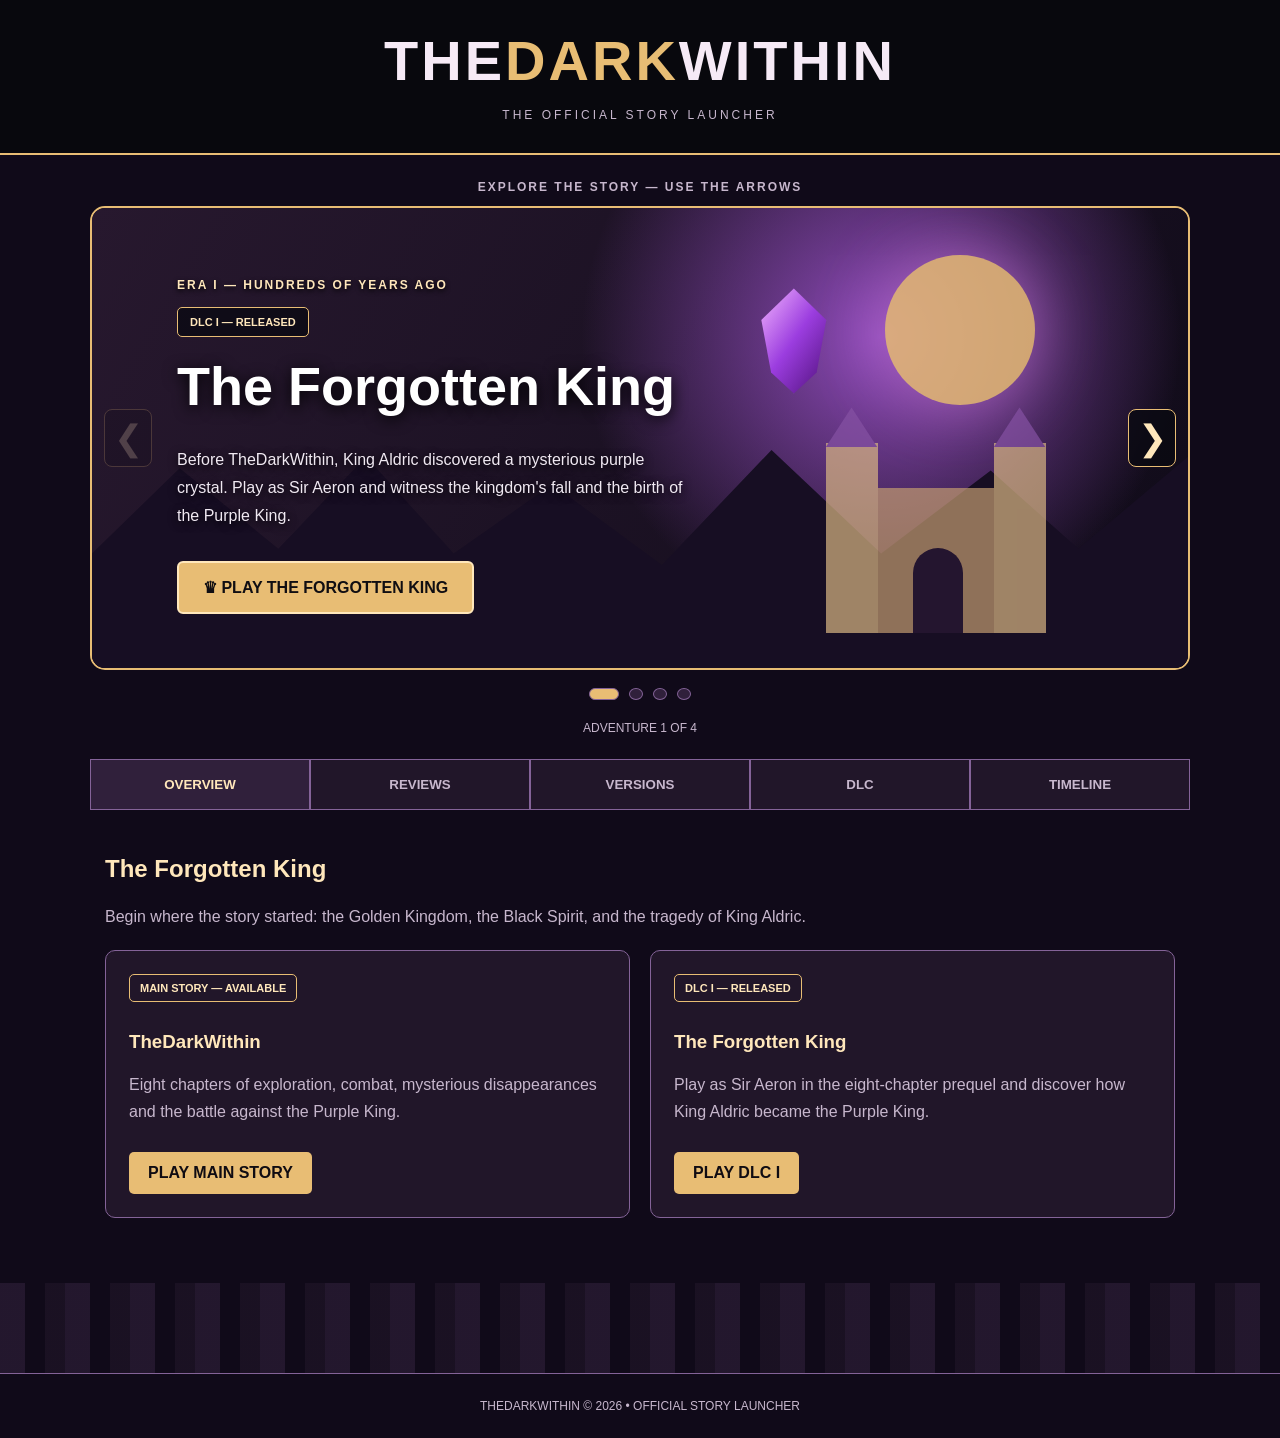
==== commit 000c6e57: "Update print statement from 'Hello' to 'Goodbye'" ====
--- a/index.html
+++ b/index.html
@@ -1,1805 +1,901 @@
 
 <!DOCTYPE html>
 <html lang="en">
-
 <head>
 <meta charset="UTF-8">
-<meta name="viewport" content="width=device-width,initial-scale=1">
-
-<title>TheDarkWithin — Official Launcher</title>
-
+<meta name="viewport" content="width=device-width, initial-scale=1">
+<title>TheDarkWithin — Story Launcher</title>
 <style>
-
-/* ========================================
-   THE DARK WITHIN — LAUNCHER 2.0
-   ======================================== */
-
-* {
-  box-sizing: border-box;
-}
-
-html {
-  scroll-behavior: smooth;
-}
-
-body {
-  --accent: #68e998;
-  --accent-bright: #b4ffd0;
-  --accent-dark: #236c43;
-  --accent-rgb: 104, 233, 152;
-  --background: #060b08;
-  --panel: #101b15;
-  --panel-alt: #15261c;
-  --border: #326f48;
-  --text: #e8f7ec;
-  --muted: #aec2b3;
-
-  margin: 0;
-  min-height: 100vh;
-  background: var(--background);
-  color: var(--text);
-  font-family: Arial, Helvetica, sans-serif;
-
-  transition:
-    background 0.5s ease,
-    color 0.5s ease;
-}
-
-/* GOLD + PURPLE THEME */
-
-body.theme-king {
-  --accent: #e7b968;
-  --accent-bright: #ffe3ab;
-  --accent-dark: #80569e;
-  --accent-rgb: 231, 185, 104;
-  --background: #110b1a;
-  --panel: #201628;
-  --panel-alt: #30223b;
-  --border: #8e659e;
-  --text: #f8ecfa;
-  --muted: #c7b4d1;
-}
-
-/* ========================================
-   TOP HEADER
-   ======================================== */
-
-.site-header {
-  position: relative;
-  padding: 28px 20px;
-  text-align: center;
-
-  background: rgba(5, 8, 8, 0.95);
-  border-bottom: 2px solid var(--accent);
-
-  transition: border-color 0.5s;
-}
-
-.site-header h1 {
-  font-size: clamp(29px, 6vw, 56px);
-  margin: 0;
-  letter-spacing: 3px;
-  font-weight: 900;
-}
-
-.site-header h1 span {
-  color: var(--accent);
-}
-
-.site-header p {
-  color: var(--muted);
-  margin: 10px 0 0;
-  font-size: 13px;
-}
-
-/* ========================================
-   GAME SELECTOR
-   ======================================== */
-
-.launcher-select {
-  max-width: 1100px;
-  margin: 24px auto 0;
-  padding: 0 18px;
-}
-
-.launcher-label {
-  color: var(--muted);
-  font-size: 12px;
-  font-weight: bold;
-  letter-spacing: 2px;
-  margin-bottom: 12px;
-}
-
-.game-options {
-  display: grid;
-  grid-template-columns: repeat(2, 1fr);
-  gap: 14px;
-}
-
-.game-option {
-  display: flex;
-  align-items: center;
-  gap: 14px;
-  text-align: left;
-
-  width: 100%;
-  min-height: 90px;
-  padding: 15px;
-
-  background: #14191a;
-  border: 2px solid #3c4941;
-  border-radius: 12px;
-
-  color: #eeeeee;
-  cursor: pointer;
-
-  transition:
-    transform 0.2s,
-    border-color 0.2s,
-    background 0.2s;
-}
-
-.game-option:hover {
-  transform: translateY(-3px);
-}
-
-.game-option.active {
-  border-color: var(--accent);
-  background: var(--panel-alt);
-
-  box-shadow:
-    0 0 22px rgba(var(--accent-rgb), 0.15);
-}
-
-.option-icon {
-  font-size: 34px;
-  flex-shrink: 0;
-}
-
-.option-text {
-  display: flex;
-  flex-direction: column;
-  gap: 7px;
-}
-
-.option-text strong {
-  font-size: clamp(13px, 2vw, 18px);
-}
-
-.option-text small {
-  color: #aab1b1;
-  font-size: 11px;
-}
-
-.game-option.active .option-text small {
-  color: var(--accent-bright);
-}
-
-/* ========================================
-   DYNAMIC BACKGROUND + HERO
-   ======================================== */
-
-.launcher-hero {
-  position: relative;
-
-  max-width: 1100px;
-  min-height: 415px;
-  margin: 22px auto 0;
-
-  overflow: hidden;
-  border-radius: 16px;
-  border: 2px solid var(--accent);
-
-  background: #08140e;
-
-  box-shadow:
-    0 15px 65px rgba(0,0,0,0.38);
-
-  transition:
-    background 0.5s,
-    border-color 0.5s;
-}
-
-.hero-art {
-  position: absolute;
-  inset: 0;
-  overflow: hidden;
-  pointer-events: none;
-}
-
-/* MAIN GAME SCENERY */
-
-.theme-main .launcher-hero {
+*{box-sizing:border-box}
+html{scroll-behavior:smooth}
+body{
+  --accent:#e8bd74;
+  --bright:#ffe7bb;
+  --panel:#211629;
+  --panel2:#30203b;
+  --border:#846398;
+  --background:#100a19;
+  --text:#f6eaf6;
+  --muted:#c7b7cd;
+  margin:0;
+  min-height:100vh;
+  background:var(--background);
+  color:var(--text);
+  font-family:Arial,Helvetica,sans-serif;
+  transition:background .45s,color .45s;
+}
+body.theme-main{
+  --accent:#72e79b;
+  --bright:#c1ffd3;
+  --panel:#101d16;
+  --panel2:#183422;
+  --border:#397950;
+  --background:#07100b;
+  --text:#eaffed;
+  --muted:#afc6b6;
+}
+body.theme-spirit{
+  --accent:#b6a3ff;
+  --bright:#e0d9ff;
+  --panel:#19162e;
+  --panel2:#28214c;
+  --border:#6858a9;
+  --background:#0b091e;
+  --text:#f0eaff;
+  --muted:#bcb5d8;
+}
+body.theme-light{
+  --accent:#f2c17d;
+  --bright:#ffe9ba;
+  --panel:#282018;
+  --panel2:#453326;
+  --border:#97774b;
+  --background:#17100c;
+  --text:#fff2e0;
+  --muted:#d1c0ab;
+}
+.site-header{
+  text-align:center;
+  padding:28px 15px;
+  background:#07090cdd;
+  border-bottom:2px solid var(--accent);
+}
+.site-header h1{
+  margin:0;
+  font-size:clamp(29px,6vw,56px);
+  letter-spacing:3px;
+}
+.site-header h1 span{color:var(--accent)}
+.site-header p{
+  color:var(--muted);
+  font-size:12px;
+  letter-spacing:3px;
+  margin:12px 0 0;
+}
+.launcher{
+  width:min(1100px,calc(100% - 24px));
+  margin:25px auto 0;
+}
+.launcher-label{
+  color:var(--muted);
+  font-size:12px;
+  letter-spacing:2px;
+  font-weight:bold;
+  text-align:center;
+  margin-bottom:12px;
+}
+.launcher-card{
+  position:relative;
+  min-height:460px;
+  border:2px solid var(--accent);
+  border-radius:15px;
+  overflow:hidden;
+  background:#170f22;
+  transition:border-color .4s,background .4s;
+  isolation:isolate;
+}
+.launcher-card::before{
+  content:"";
+  position:absolute;
+  inset:0;
+  z-index:-2;
   background:
-    radial-gradient(
-      circle at 75% 35%,
-      #245b39 0%,
-      #0c2418 37%,
-      #050c09 85%
-    );
-}
-
-/* KING SCENERY */
-
-.theme-king .launcher-hero {
+    radial-gradient(circle at 72% 28%,#8f4bba 0%,transparent 35%),
+    linear-gradient(120deg,#27182e,#100b19);
+  transition:background .4s;
+}
+.theme-main .launcher-card::before{
   background:
-    radial-gradient(
-      circle at 70% 30%,
-      #643879 0%,
-      #301b49 45%,
-      #110b1a 95%
-    );
-}
-
-.hero-art::before {
-  content: "";
-  position: absolute;
-  left: 0;
-  right: 0;
-  bottom: 0;
-  height: 190px;
-
+    radial-gradient(circle at 72% 28%,#2b8b53 0%,transparent 35%),
+    linear-gradient(120deg,#10291a,#061009);
+}
+.theme-spirit .launcher-card::before{
   background:
-    repeating-linear-gradient(
-      90deg,
-      transparent 0 40px,
-      rgba(0,0,0,0.3) 40px 65px,
-      transparent 65px 100px
-    );
-
-  clip-path: polygon(
-    0 40%, 6% 10%, 12% 52%,
-    20% 8%, 26% 47%, 35% 12%,
-    42% 45%, 50% 5%, 56% 49%,
-    65% 12%, 73% 48%, 81% 5%,
-    89% 42%, 95% 10%, 100% 45%,
-    100% 100%, 0 100%
+    radial-gradient(circle at 72% 28%,#6354c4 0%,transparent 40%),
+    linear-gradient(120deg,#18163f,#090820);
+}
+.theme-light .launcher-card::before{
+  background:
+    radial-gradient(circle at 72% 28%,#c18a45 0%,transparent 40%),
+    linear-gradient(120deg,#49301e,#160f0b);
+}
+.scenery{
+  position:absolute;
+  inset:0;
+  overflow:hidden;
+  z-index:-1;
+  pointer-events:none;
+}
+.sun-or-moon{
+  position:absolute;
+  right:14%;
+  top:47px;
+  width:150px;
+  height:150px;
+  border-radius:50%;
+  background:#e7bb75;
+  box-shadow:0 0 70px #b96dca;
+  opacity:.85;
+}
+.theme-main .sun-or-moon{
+  background:#67df99;
+  box-shadow:0 0 70px #31a35b;
+}
+.theme-spirit .sun-or-moon{
+  background:#a697ff;
+  box-shadow:0 0 95px #8071eb;
+}
+.theme-light .sun-or-moon{
+  background:#ffdca2;
+  box-shadow:0 0 95px #f0a047;
+}
+.landscape{
+  position:absolute;
+  bottom:0;
+  width:100%;
+  height:230px;
+  background:#170e23;
+  clip-path:polygon(
+    0 50%,8% 13%,17% 48%,25% 8%,33% 50%,
+    42% 20%,52% 55%,62% 5%,72% 50%,
+    82% 14%,90% 48%,100% 8%,100% 100%,0 100%
   );
 }
-
-.theme-main .hero-art::before {
-  background: #06160d;
-}
-
-.theme-king .hero-art::before {
-  background: #1b1028;
-}
-
-/* PIXEL CASTLE */
-
-.castle {
-  position: absolute;
-  right: 7%;
-  bottom: 43px;
-
-  width: 260px;
-  height: 200px;
-
-  opacity: 0;
-  transform: translateY(25px);
-
-  transition: all 0.55s ease;
-}
-
-.theme-king .castle {
-  opacity: 1;
-  transform: translateY(0);
-}
-
-.castle-main {
-  position: absolute;
-  bottom: 0;
-  left: 40px;
-
-  width: 180px;
-  height: 145px;
-
-  background: #b79a7f;
-  border: 7px solid #6b4b62;
-}
-
-.castle-tower {
-  position: absolute;
-  bottom: 0;
-  width: 65px;
-  height: 185px;
-
-  background: #d4ae78;
-  border: 6px solid #8f6883;
-}
-
-.castle-tower.left {
-  left: 0;
-}
-
-.castle-tower.right {
-  right: 0;
-}
-
-.castle-roof {
-  position: absolute;
-  left: 13px;
-  top: -45px;
-
-  width: 27px;
-  height: 40px;
-
-  background: #e9c36f;
-  clip-path: polygon(
-    50% 0, 100% 100%, 0 100%
+.theme-main .landscape{background:#071a10}
+.theme-spirit .landscape{background:#17143b}
+.theme-light .landscape{background:#342316}
+.castle{
+  position:absolute;
+  right:13%;
+  bottom:35px;
+  width:220px;
+  height:160px;
+  opacity:.7;
+}
+.castle-body{
+  position:absolute;
+  bottom:0;
+  left:40px;
+  width:140px;
+  height:145px;
+  background:#c39b71;
+}
+.tower{
+  position:absolute;
+  bottom:0;
+  width:52px;
+  height:190px;
+  background:#d9b683;
+}
+.tower.left{left:0}
+.tower.right{right:0}
+.tower::before{
+  content:"";
+  position:absolute;
+  top:-36px;
+  width:100%;
+  height:40px;
+  background:#8652a4;
+  clip-path:polygon(50% 0,100% 100%,0 100%);
+}
+.castle-door{
+  position:absolute;
+  bottom:0;
+  left:87px;
+  width:50px;
+  height:85px;
+  background:#2a1835;
+  border-radius:27px 27px 0 0;
+}
+.theme-main .castle{
+  filter:brightness(.3) sepia(.4) hue-rotate(75deg);
+}
+.theme-spirit .castle{
+  filter:hue-rotate(65deg);
+  opacity:.4;
+}
+.theme-light .castle{
+  filter:sepia(.7);
+  opacity:.55;
+}
+.crystal{
+  position:absolute;
+  right:33%;
+  top:80px;
+  width:65px;
+  height:105px;
+  background:linear-gradient(125deg,#f4b6ff,#9b3ddf,#50117b);
+  clip-path:polygon(50% 0,100% 30%,85% 80%,50% 100%,15% 80%,0 30%);
+  filter:drop-shadow(0 0 20px #b654f9);
+  animation:float 3s ease-in-out infinite;
+}
+.theme-main .crystal{opacity:0}
+.theme-spirit .crystal{opacity:.7}
+.theme-light .crystal{opacity:.15}
+@keyframes float{
+  50%{transform:translateY(-12px)}
+}
+.arrow{
+  position:absolute;
+  top:50%;
+  transform:translateY(-50%);
+  z-index:4;
+  height:58px;
+  width:48px;
+  border:1px solid var(--accent);
+  border-radius:8px;
+  background:#090911cc;
+  color:var(--bright);
+  font-size:35px;
+  cursor:pointer;
+}
+.arrow:hover:not(:disabled){background:var(--panel2)}
+.arrow:disabled{opacity:.2;cursor:default}
+.arrow.left{left:12px}
+.arrow.right{right:12px}
+.hero-content{
+  position:relative;
+  z-index:1;
+  padding:60px 85px 45px;
+  max-width:690px;
+  min-height:460px;
+  display:flex;
+  flex-direction:column;
+  justify-content:center;
+}
+.era{
+  color:var(--bright);
+  font-size:12px;
+  letter-spacing:2px;
+  font-weight:bold;
+  text-shadow:0 2px 5px #000;
+}
+.status{
+  display:inline-block;
+  align-self:flex-start;
+  background:#090911bc;
+  border:1px solid var(--accent);
+  border-radius:5px;
+  color:var(--bright);
+  padding:8px 12px;
+  font-size:11px;
+  font-weight:bold;
+  margin-top:15px;
+}
+.hero-content h2{
+  font-size:clamp(29px,5vw,54px);
+  line-height:1.1;
+  color:white;
+  margin:20px 0 13px;
+  text-shadow:0 3px 15px #000;
+}
+.hero-content p{
+  color:#f0e9f2;
+  font-size:16px;
+  line-height:1.75;
+  text-shadow:0 2px 10px #000;
+  max-width:520px;
+}
+.play{
+  display:inline-block;
+  align-self:flex-start;
+  padding:15px 24px;
+  margin-top:15px;
+  background:var(--accent);
+  color:#100e12;
+  text-decoration:none;
+  font-weight:900;
+  border:2px solid var(--bright);
+  border-radius:6px;
+}
+.play:hover{filter:brightness(1.1)}
+.play.locked{
+  background:#343039;
+  border-color:#77717d;
+  color:#beb8c5;
+  pointer-events:none;
+}
+.progress{
+  display:flex;
+  align-items:center;
+  justify-content:center;
+  gap:10px;
+  padding:18px 0;
+}
+.progress-dot{
+  border:1px solid var(--border);
+  background:var(--panel2);
+  width:12px;
+  height:12px;
+  border-radius:50%;
+  cursor:pointer;
+}
+.progress-dot.active{
+  background:var(--accent);
+  width:30px;
+  border-radius:10px;
+}
+.progress-label{
+  color:var(--muted);
+  text-align:center;
+  font-size:12px;
+  margin:0 0 20px;
+}
+nav{
+  width:min(1100px,calc(100% - 24px));
+  margin:10px auto 0;
+  display:grid;
+  grid-template-columns:repeat(5,minmax(0,1fr));
+  gap:2px;
+  background:var(--border);
+  border:1px solid var(--border);
+}
+nav button{
+  padding:17px 4px;
+  background:var(--panel);
+  border:0;
+  color:var(--muted);
+  font-weight:bold;
+  cursor:pointer;
+}
+nav button.active,nav button:hover{
+  background:var(--panel2);
+  color:var(--bright);
+}
+main{
+  max-width:1100px;
+  margin:auto;
+  padding:25px 15px 65px;
+}
+.tab{display:none}
+.tab.active{display:block}
+h2,h3{color:var(--bright)}
+p{color:var(--muted);line-height:1.7}
+.grid{
+  display:grid;
+  grid-template-columns:repeat(auto-fit,minmax(245px,1fr));
+  gap:20px;
+  margin-top:20px;
+}
+.card{
+  background:var(--panel);
+  border:1px solid var(--border);
+  border-radius:10px;
+  padding:23px;
+}
+.badge{
+  display:inline-block;
+  font-size:11px;
+  font-weight:bold;
+  border:1px solid var(--accent);
+  border-radius:5px;
+  padding:7px 10px;
+  margin-bottom:10px;
+  color:var(--bright);
+}
+.badge.planned{
+  color:#bdb6c4;
+  border-color:#77717b;
+}
+.link{
+  display:inline-block;
+  background:var(--accent);
+  color:#100c12;
+  padding:12px 19px;
+  font-weight:bold;
+  text-decoration:none;
+  border-radius:5px;
+  margin-top:10px;
+}
+.timeline{
+  margin:30px 0;
+  padding-left:35px;
+  border-left:4px solid var(--accent);
+}
+.timeline-entry{
+  position:relative;
+  background:var(--panel);
+  border:1px solid var(--border);
+  border-radius:10px;
+  padding:25px;
+  margin:0 0 23px;
+}
+.timeline-entry::before{
+  content:"";
+  position:absolute;
+  left:-46px;
+  top:27px;
+  height:19px;
+  width:19px;
+  border-radius:50%;
+  background:var(--accent);
+  border:3px solid var(--background);
+}
+.timeline-era{
+  font-size:12px;
+  letter-spacing:2px;
+  font-weight:bold;
+  color:var(--accent);
+}
+.timeline-note{
+  border-left:3px solid var(--accent);
+  padding:12px;
+  background:var(--panel2);
+  color:var(--text);
+  font-size:13px;
+}
+.pixelground{
+  height:90px;
+  background:repeating-linear-gradient(
+    90deg,var(--panel2) 0 25px,
+    var(--background) 25px 45px,
+    var(--panel) 45px 65px
   );
-}
-
-.castle-door {
-  position: absolute;
-  left: 90px;
-  bottom: 0;
-
-  width: 78px;
-  height: 105px;
-
-  background: #291630;
-  border: 5px solid #7b4a71;
-  border-radius: 40px 40px 0 0;
-}
-
-.crystal {
-  position: absolute;
-  right: 24%;
-  top: 20%;
-
-  width: 85px;
-  height: 128px;
-
-  background:
-    linear-gradient(
-      125deg,
-      #f0b8ff,
-      #a445eb,
-      #5e168c
-    );
-
-  clip-path: polygon(
-    50% 0,
-    100% 28%,
-    83% 78%,
-    50% 100%,
-    17% 78%,
-    0 28%
-  );
-
-  filter:
-    drop-shadow(0 0 25px #b658ff);
-
-  opacity: 0;
-
-  animation:
-    crystalFloat 3s ease-in-out infinite;
-
-  transition: opacity 0.5s;
-}
-
-.theme-king .crystal {
-  opacity: 1;
-}
-
-@keyframes crystalFloat {
-  0%,100% { transform: translateY(0); }
-  50% { transform: translateY(-15px); }
-}
-
-/* MAIN GAME MOON */
-
-.dark-moon {
-  position: absolute;
-  right: 18%;
-  top: 50px;
-
-  width: 130px;
-  height: 130px;
-
-  background: #74f6a1;
-  border-radius: 50%;
-
-  box-shadow:
-    0 0 40px #2e995f,
-    0 0 100px #1e753e;
-
-  opacity: 1;
-  transition: opacity 0.4s;
-}
-
-.theme-king .dark-moon {
-  opacity: 0;
-}
-
-/* DYNAMIC HERO CONTENT */
-
-.hero-content {
-  position: relative;
-  z-index: 2;
-
-  max-width: 690px;
-  padding: clamp(30px, 6vw, 68px);
-}
-
-.hero-status {
-  display: inline-block;
-
-  color: var(--accent-bright);
-  background: rgba(0,0,0,0.35);
-
-  padding: 9px 14px;
-  border: 1px solid var(--accent);
-  border-radius: 5px;
-
-  font-size: 12px;
-  font-weight: bold;
-  letter-spacing: 2px;
-}
-
-.hero-content h2 {
-  color: #ffffff;
-  font-size: clamp(34px, 6vw, 64px);
-  line-height: 1.05;
-
-  margin: 20px 0;
-  text-shadow: 0 4px 20px #000;
-}
-
-.hero-content p {
-  color: #e3e7e4;
-  font-size: 16px;
-  line-height: 1.8;
-  text-shadow: 0 2px 8px #000;
-}
-
-.play-button {
-  display: inline-block;
-  margin-top: 15px;
-  padding: 17px 33px;
-
-  color: #08100a;
-  background: var(--accent);
-
-  text-decoration: none;
-  font-size: 17px;
-  font-weight: 900;
-
-  border-radius: 6px;
-  border: 2px solid var(--accent-bright);
-
-  transition: all 0.2s;
-}
-
-.play-button:hover {
-  filter: brightness(1.15);
-  transform: translateY(-3px);
-}
-
-/* ========================================
-   FIVE WEBSITE TABS
-   ======================================== */
-
-nav {
-  max-width: 1100px;
-  margin: 28px auto 0;
-
-  display: grid;
-  grid-template-columns:
-    repeat(5, minmax(0, 1fr));
-
-  gap: 2px;
-
-  background: var(--border);
-  border: 1px solid var(--border);
-}
-
-nav button {
-  padding: 18px 5px;
-  background: var(--panel);
-  color: var(--muted);
-
-  border: 0;
-  cursor: pointer;
-
-  font-size: 13px;
-  font-weight: bold;
-}
-
-nav button:hover,
-nav button.active {
-  background: var(--accent-dark);
-  color: white;
-}
-
-main {
-  max-width: 1100px;
-  margin: 0 auto;
-  padding: 25px 16px 65px;
-}
-
-.tab {
-  display: none;
-}
-
-.tab.active {
-  display: block;
-  animation: appear 0.25s ease-out;
-}
-
-@keyframes appear {
-  from {
-    opacity: 0;
-    transform: translateY(8px);
+  opacity:.6;
+}
+footer{
+  border-top:1px solid var(--border);
+  color:var(--muted);
+  text-align:center;
+  padding:25px;
+  font-size:12px;
+}
+@media(max-width:620px){
+  .launcher-card,.hero-content{min-height:475px}
+  .hero-content{padding:35px 65px}
+  .hero-content p{font-size:13px}
+  .arrow{height:46px;width:36px;font-size:26px}
+  .arrow.left{left:5px}
+  .arrow.right{right:5px}
+  .castle{right:-40px;opacity:.3}
+  .crystal{right:16%;opacity:.45}
+  nav button{font-size:10px;padding:15px 2px}
+}
+@media(prefers-reduced-motion:reduce){
+  *,*::before,*::after{
+    animation:none!important;
+    transition:none!important;
+    scroll-behavior:auto!important;
   }
-  to {
-    opacity: 1;
-    transform: translateY(0);
-  }
-}
-
-h2 {
-  color: var(--accent-bright);
-  font-size: 27px;
-}
-
-h3 {
-  margin-top: 0;
-}
-
-p {
-  color: var(--muted);
-  line-height: 1.75;
-}
-
-.grid {
-  display: grid;
-  grid-template-columns:
-    repeat(auto-fit, minmax(245px, 1fr));
-
-  gap: 20px;
-  margin-top: 20px;
-}
-
-.card {
-  background: var(--panel);
-  border: 1px solid var(--border);
-  border-radius: 12px;
-
-  padding: 25px;
-  transition: 0.25s;
-}
-
-.card:hover {
-  border-color: var(--accent);
-  transform: translateY(-3px);
-}
-
-.card h3 {
-  color: var(--accent-bright);
-  font-size: 22px;
-}
-
-.badge {
-  display: inline-block;
-  padding: 7px 10px;
-
-  border: 1px solid var(--accent);
-  border-radius: 5px;
-
-  color: var(--accent-bright);
-  background: var(--panel-alt);
-
-  font-size: 11px;
-  font-weight: bold;
-
-  margin-bottom: 12px;
-}
-
-.badge.planned {
-  border-color: #727080;
-  color: #c1bcc7;
-  background: #292531;
-}
-
-.linkbutton {
-  display: inline-block;
-
-  padding: 13px 19px;
-  margin-top: 12px;
-
-  color: #090b09;
-  background: var(--accent);
-
-  border: 1px solid var(--accent-bright);
-  border-radius: 6px;
-
-  font-weight: bold;
-  text-decoration: none;
-}
-
-.linkbutton:hover {
-  filter: brightness(1.15);
-}
-
-.small {
-  font-size: 13px;
-}
-
-/* ========================================
-   TIMELINE
-   ======================================== */
-
-.timeline-intro {
-  text-align: center;
-  padding: 33px 25px;
-  background: var(--panel);
-  border: 1px solid var(--border);
-  border-radius: 12px;
-  margin-bottom: 30px;
-}
-
-.timeline {
-  position: relative;
-  padding-left: 52px;
-}
-
-.timeline::before {
-  content: "";
-  position: absolute;
-  left: 18px;
-  top: 0;
-  bottom: 0;
-
-  width: 4px;
-
-  background:
-    linear-gradient(
-      #e5b76a,
-      #65dc91 52%,
-      #a46bc3 78%,
-      #e7d698
-    );
-
-  border-radius: 6px;
-}
-
-.timeline-entry {
-  position: relative;
-  margin-bottom: 26px;
-}
-
-.timeline-dot {
-  position: absolute;
-  top: 25px;
-  left: -49px;
-
-  width: 30px;
-  height: 30px;
-
-  background: #15151b;
-  border: 4px solid var(--accent);
-  border-radius: 50%;
-}
-
-.timeline-card {
-  padding: 26px;
-  background: var(--panel);
-  border: 1px solid var(--border);
-  border-radius: 12px;
-}
-
-.timeline-era {
-  display: block;
-  color: var(--accent);
-  font-size: 12px;
-  font-weight: bold;
-  letter-spacing: 2px;
-  margin-bottom: 10px;
-}
-
-.timeline-card h3 {
-  color: var(--accent-bright);
-  font-size: 26px;
-}
-
-.timeline-note {
-  border-left: 3px solid var(--accent);
-  padding: 13px;
-  background: var(--panel-alt);
-  color: var(--text);
-  font-size: 13px;
-  line-height: 1.7;
-}
-
-.timeline-entry.king-entry .timeline-dot {
-  border-color: #e7b968;
-}
-
-.timeline-entry.main-entry .timeline-dot {
-  border-color: #68e998;
-}
-
-.timeline-entry.future-entry .timeline-dot {
-  border-color: #9d6bc2;
-}
-
-/* ========================================
-   FOOTER
-   ======================================== */
-
-.pixelground {
-  height: 100px;
-
-  background:
-    linear-gradient(
-      to top,
-      var(--accent-dark) 0 20%,
-      transparent 20%
-    ),
-    repeating-linear-gradient(
-      90deg,
-      transparent 0 23px,
-      var(--panel-alt) 23px 44px,
-      transparent 44px 60px
-    );
-
-  opacity: 0.75;
-}
-
-footer {
-  padding: 28px;
-  text-align: center;
-
-  border-top: 1px solid var(--border);
-
-  color: var(--muted);
-  font-size: 12px;
-}
-
-/* ========================================
-   RESPONSIVE LAYOUT
-   ======================================== */
-
-@media (max-width: 650px) {
-
-  .game-options {
-    grid-template-columns: 1fr;
-  }
-
-  .game-option {
-    min-height: 72px;
-  }
-
-  .launcher-hero {
-    min-height: 460px;
-    margin-left: 10px;
-    margin-right: 10px;
-  }
-
-  .hero-content {
-    padding: 28px;
-  }
-
-  .hero-content p {
-    font-size: 14px;
-  }
-
-  .castle {
-    opacity: 0.35;
-    right: -25px;
-  }
-
-  .theme-king .castle {
-    opacity: 0.35;
-  }
-
-  .crystal {
-    right: 10%;
-    opacity: 0.2;
-  }
-
-  .theme-king .crystal {
-    opacity: 0.45;
-  }
-
-  nav {
-    margin-left: 10px;
-    margin-right: 10px;
-  }
-
-  nav button {
-    padding: 15px 2px;
-    font-size: 10px;
-  }
-
-  .timeline {
-    padding-left: 43px;
-  }
-
-  .timeline::before {
-    left: 12px;
-  }
-
-  .timeline-dot {
-    left: -41px;
-    width: 26px;
-    height: 26px;
-  }
-
-  .timeline-card {
-    padding: 17px;
-  }
-}
-
-@media (prefers-reduced-motion: reduce) {
-  *,
-  *::before,
-  *::after {
-    animation-duration: 0.01ms !important;
-    transition-duration: 0.01ms !important;
-    scroll-behavior: auto !important;
-  }
-}
-
+}
 </style>
 </head>
 
-<body class="theme-main">
-
-<!-- ========================================
-     WEBSITE HEADER
-     ======================================== -->
+<body class="theme-king">
 
 <header class="site-header">
-
-  <h1>
-    THE<span>DARK</span>WITHIN
-  </h1>
-
-  <p>
-    THE OFFICIAL GAME LAUNCHER
-  </p>
-
+  <h1>THE<span>DARK</span>WITHIN</h1>
+  <p>THE OFFICIAL STORY LAUNCHER</p>
 </header>
 
-<!-- ========================================
-     SELECT A GAME
-     ======================================== -->
-
-<div class="launcher-select">
-
+<section class="launcher" aria-label="Game selector">
   <div class="launcher-label">
-    SELECT YOUR ADVENTURE
+    EXPLORE THE STORY — USE THE ARROWS
   </div>
 
-  <div class="game-options">
+  <div class="launcher-card" id="launcherCard">
+    <div class="scenery" aria-hidden="true">
+      <div class="sun-or-moon"></div>
+      <div class="landscape"></div>
+      <div class="castle">
+        <div class="castle-body"></div>
+        <div class="tower left"></div>
+        <div class="tower right"></div>
+        <div class="castle-door"></div>
+      </div>
+      <div class="crystal"></div>
+    </div>
 
     <button
-      id="selectMain"
-      class="game-option active"
+      class="arrow left"
+      id="previous"
       type="button"
-      aria-pressed="true"
-    >
-
-      <div class="option-icon">⚔️</div>
-
-      <div class="option-text">
-
-        <strong>
-          TheDarkWithin
-        </strong>
-
-        <small>
-          MAIN STORY — AVAILABLE
-        </small>
-
+      aria-label="Previous game"
+    >&#10094;</button>
+
+    <div class="hero-content" aria-live="polite">
+      <div class="era" id="gameEra"></div>
+      <span class="status" id="gameStatus"></span>
+      <h2 id="gameTitle"></h2>
+      <p id="gameDescription"></p>
+      <a id="playButton" class="play" href="forgotten-king.html">
+        ▶ PLAY
+      </a>
+    </div>
+
+    <button
+      class="arrow right"
+      id="next"
+      type="button"
+      aria-label="Next game"
+    >&#10095;</button>
+  </div>
+
+  <div class="progress" id="progress"></div>
+  <p class="progress-label" id="positionLabel"></p>
+</section>
+
+<nav aria-label="Main navigation">
+  <button type="button" class="active" data-tab="overview">OVERVIEW</button>
+  <button type="button" data-tab="reviews">REVIEWS</button>
+  <button type="button" data-tab="versions">VERSIONS</button>
+  <button type="button" data-tab="dlc">DLC</button>
+  <button type="button" data-tab="timeline">TIMELINE</button>
+</nav>
+
+<main>
+  <section id="overview" class="tab active">
+    <h2 id="overviewHeading">Explore TheDarkWithin</h2>
+    <p id="overviewDescription"></p>
+
+    <div class="grid">
+      <div class="card">
+        <span class="badge">MAIN STORY — AVAILABLE</span>
+        <h3>TheDarkWithin</h3>
+        <p>
+          Eight chapters of exploration, combat, mysterious
+          disappearances and the battle against the Purple King.
+        </p>
+        <a class="link" href="game.html">PLAY MAIN STORY</a>
       </div>
 
-    </button>
-
-    <button
-      id="selectKing"
-      class="game-option"
-      type="button"
-      aria-pressed="false"
-    >
-
-      <div class="option-icon">👑</div>
-
-      <div class="option-text">
-
-        <strong>
-          The Forgotten King
-        </strong>
-
-        <small>
-          DLC I — RELEASED
-        </small>
-
+      <div class="card">
+        <span class="badge">DLC I — RELEASED</span>
+        <h3>The Forgotten King</h3>
+        <p>
+          Play as Sir Aeron in the eight-chapter prequel
+          and discover how King Aldric became the Purple King.
+        </p>
+        <a class="link" href="forgotten-king.html">PLAY DLC I</a>
       </div>
-
-    </button>
-
-  </div>
-
-</div>
-
-<!-- ========================================
-     DYNAMIC GAME BANNER
-     ======================================== -->
-
-<section class="launcher-hero">
-
-  <div class="hero-art" aria-hidden="true">
-
-    <div class="dark-moon"></div>
-
-    <div class="castle">
-      <div class="castle-main"></div>
-
-      <div class="castle-tower left">
-        <div class="castle-roof"></div>
+    </div>
+  </section>
+
+  <section id="reviews" class="tab">
+    <h2>Player Reviews</h2>
+    <div class="card">
+      <h3>Share Your Adventure</h3>
+      <p>
+        Both released adventures are available in your browser.
+        A public review-submission system is planned for a future update.
+      </p>
+    </div>
+  </section>
+
+  <section id="versions" class="tab">
+    <h2>Available Game Versions</h2>
+    <div class="grid">
+      <div class="card">
+        <span class="badge">RELEASED</span>
+        <h3>TheDarkWithin — Main Story</h3>
+        <p>Eight chapters, multiple abilities, boss battles and 8-bit music.</p>
+        <a class="link" href="game.html">PLAY MAIN STORY</a>
       </div>
-
-      <div class="castle-tower right">
-        <div class="castle-roof"></div>
+      <div class="card">
+        <span class="badge">RELEASED</span>
+        <h3>The Forgotten King — DLC I</h3>
+        <p>
+          Eight chapters, royal chiptune music, difficulty settings,
+          fullscreen and the Purple King finale.
+        </p>
+        <a class="link" href="forgotten-king.html">PLAY DLC</a>
       </div>
-
-      <div class="castle-door"></div>
     </div>
-
-    <div class="crystal"></div>
-
-  </div>
-
-  <div class="hero-content">
-
-    <div
-      class="hero-status"
-      id="heroStatus"
-    >
-      MAIN STORY — AVAILABLE
+    <p>Browser versions available. Desktop releases are not available yet.</p>
+  </section>
+
+  <section id="dlc" class="tab">
+    <h2>Downloadable Content</h2>
+    <div class="grid">
+      <div class="card">
+        <span class="badge">♛ RELEASED</span>
+        <h3>The Forgotten King — DLC I</h3>
+        <p>
+          Hundreds of years before the main story, a king
+          finds a purple crystal. Witness his downfall
+          through the eyes of Sir Aeron.
+        </p>
+        <a class="link" href="forgotten-king.html">▶ PLAY DLC I</a>
+      </div>
+      <div class="card">
+        <span class="badge planned">PLANNED</span>
+        <h3>The Spirit Realm — DLC II</h3>
+        <p>
+          Explore the mysterious dimension connected to the Black Spirit.
+          Its exact place in the story is still to be revealed.
+        </p>
+      </div>
+      <div class="card">
+        <span class="badge planned">PLANNED</span>
+        <h3>The Last Light — DLC III</h3>
+        <p>
+          The final planned DLC, bringing the larger saga toward
+          its conclusion. Its story is still in development.
+        </p>
+      </div>
     </div>
-
-    <h2 id="heroTitle">
-      TheDarkWithin
-    </h2>
-
-    <p id="heroDescription">
-      Villagers are disappearing.
-      Explore mysterious forests,
-      master powerful abilities,
-      and face the Purple King.
+  </section>
+
+  <section id="timeline" class="tab">
+    <h2>The Chronicles of Darkness</h2>
+    <p>
+      This is the confirmed story chronology followed by
+      the two planned future releases.
     </p>
 
-    <a
-      id="heroPlay"
-      class="play-button"
-      href="game.html"
-    >
-      ▶ PLAY MAIN STORY
-    </a>
-
-  </div>
-
-</section>
-
-<!-- ========================================
-     MAIN WEBSITE TABS
-     ======================================== -->
-
-<nav aria-label="Main navigation">
-
-  <button
-    type="button"
-    class="active"
-    data-tab="overview"
-    aria-selected="true"
-  >
-    OVERVIEW
-  </button>
-
-  <button
-    type="button"
-    data-tab="reviews"
-    aria-selected="false"
-  >
-    REVIEWS
-  </button>
-
-  <button
-    type="button"
-    data-tab="versions"
-    aria-selected="false"
-  >
-    VERSIONS
-  </button>
-
-  <button
-    type="button"
-    data-tab="dlc"
-    aria-selected="false"
-  >
-    DLC
-  </button>
-
-  <button
-    type="button"
-    data-tab="timeline"
-    aria-selected="false"
-  >
-    TIMELINE
-  </button>
-
-</nav>
-
-<main>
-
-<!-- ========================================
-     TAB 1: OVERVIEW
-     ======================================== -->
-
-<section id="overview" class="tab active">
-
-  <h2 id="overviewHeading">
-    Welcome to TheDarkWithin
-  </h2>
-
-  <p id="overviewText">
-    Discover a dark fantasy world
-    filled with mysteries, monsters,
-    and powerful abilities.
-  </p>
-
-  <div class="grid">
-
-    <div class="card">
-
-      <div class="badge">
-        AVAILABLE
-      </div>
-
-      <h3>TheDarkWithin</h3>
-
-      <p>
-        The original eight-chapter adventure.
-        Rescue the missing villagers,
-        battle monsters, and uncover
-        the secrets of the Purple King.
-      </p>
-
-      <a
-        class="linkbutton"
-        href="game.html"
-      >
-        PLAY MAIN STORY →
-      </a>
-
+    <div class="timeline">
+      <article class="timeline-entry">
+        <span class="timeline-era">ERA I — HUNDREDS OF YEARS AGO</span>
+        <h3>👑 The Forgotten King</h3>
+        <span class="badge">RELEASED — FIRST IN STORY</span>
+        <p>
+          King Aldric discovers the purple crystal and is
+          corrupted by the Black Spirit. Sir Aeron fights
+          to save the kingdom, but the Purple King is born.
+        </p>
+        <div class="timeline-note">
+          The origin of the darkness. Play this first
+          for chronological story order.
+        </div>
+        <a class="link" href="forgotten-king.html">PLAY PREQUEL</a>
+      </article>
+
+      <article class="timeline-entry">
+        <span class="timeline-era">ERA II — CENTURIES LATER</span>
+        <h3>⚔️ TheDarkWithin</h3>
+        <span class="badge">RELEASED — SECOND IN STORY</span>
+        <p>
+          Villagers disappear, and a new hero journeys
+          through dangerous lands to confront the
+          darkness left behind by Aldric.
+        </p>
+        <a class="link" href="game.html">PLAY MAIN STORY</a>
+      </article>
+
+      <article class="timeline-entry">
+        <span class="timeline-era">STORY PLACEMENT TO BE REVEALED</span>
+        <h3>💜 The Spirit Realm</h3>
+        <span class="badge planned">PLANNED — DLC II</span>
+        <p>
+          Discover the realm connected to the Black Spirit.
+          Its exact chronological place isn't settled yet.
+        </p>
+      </article>
+
+      <article class="timeline-entry">
+        <span class="timeline-era">STORY PLACEMENT TO BE REVEALED</span>
+        <h3>🌅 The Last Light</h3>
+        <span class="badge planned">PLANNED — DLC III</span>
+        <p>
+          The final planned adventure in the saga.
+          Its chronological details will be confirmed later.
+        </p>
+      </article>
     </div>
-
-    <div class="card">
-
-      <div class="badge">
-        DLC I — RELEASED
-      </div>
-
-      <h3>The Forgotten King</h3>
-
-      <p>
-        Hundreds of years earlier,
-        King Aldric discovered a
-        strange purple crystal.
-        Play as Sir Aeron and discover
-        how the Purple King was born.
-      </p>
-
-      <a
-        class="linkbutton"
-        href="forgotten-king.html"
-      >
-        PLAY DLC I →
-      </a>
-
-    </div>
-
-  </div>
-
-</section>
-
-<!-- ========================================
-     TAB 2: REVIEWS
-     ======================================== -->
-
-<section id="reviews" class="tab">
-
-  <h2>Player Reviews</h2>
-
-  <div class="card">
-
-    <h3>Your Adventure Matters</h3>
-
-    <p>
-      TheDarkWithin and The Forgotten King
-      are available to play in your browser.
-    </p>
-
-    <p>
-      A public review submission system
-      is planned for a future update.
-    </p>
-
-  </div>
-
-</section>
-
-<!-- ========================================
-     TAB 3: VERSIONS
-     ======================================== -->
-
-<section id="versions" class="tab">
-
-  <h2>Available Game Versions</h2>
-
-  <div class="grid">
-
-    <div class="card">
-
-      <div class="badge">
-        PLAYABLE
-      </div>
-
-      <h3>
-        TheDarkWithin — Main Story
-      </h3>
-
-      <p>
-        Eight chapters, sword combat,
-        powerful attacks, multiple
-        difficulties, and 8-bit music.
-      </p>
-
-      <a
-        class="linkbutton"
-        href="game.html"
-      >
-        PLAY NOW
-      </a>
-
-    </div>
-
-    <div class="card">
-
-      <div class="badge">
-        RELEASED
-      </div>
-
-      <h3>
-        The Forgotten King — DLC I
-      </h3>
-
-      <p>
-        Eight-chapter prequel with royal
-        8-bit music, cinematic dialogue,
-        difficulty selection,
-        and the Purple King finale.
-      </p>
-
-      <a
-        class="linkbutton"
-        href="forgotten-king.html"
-      >
-        PLAY DLC
-      </a>
-
-    </div>
-
-  </div>
-
-  <p class="small">
-    Currently playable in web browsers.
-    Desktop versions are not available yet.
-  </p>
-
-</section>
-
-<!-- ========================================
-     TAB 4: DLC
-     ======================================== -->
-
-<section id="dlc" class="tab">
-
-  <h2>
-    Downloadable Content
-  </h2>
-
-  <p>
-    Explore stories from across
-    TheDarkWithin universe.
-  </p>
-
-  <div class="grid">
-
-    <div class="card">
-
-      <div class="badge">
-        👑 RELEASED
-      </div>
-
-      <h3>
-        DLC I: The Forgotten King
-      </h3>
-
-      <p>
-        Before the original adventure,
-        a noble king discovered an
-        ancient source of power.
-      </p>
-
-      <p>
-        Explore the Golden Kingdom,
-        investigate the crystal,
-        fight corrupted royal guards,
-        and witness the birth
-        of the Purple King.
-      </p>
-
-      <p>
-        <strong>
-          8 Chapters • Royal Soundtrack
-          • Fullscreen • Four Difficulties
-        </strong>
-      </p>
-
-      <a
-        class="linkbutton"
-        href="forgotten-king.html"
-      >
-        ▶ PLAY THE FORGOTTEN KING
-      </a>
-
-    </div>
-
-    <div class="card">
-
-      <div class="badge planned">
-        PLANNED
-      </div>
-
-      <h3>
-        DLC II: The Spirit Realm
-      </h3>
-
-      <p>
-        Enter a mysterious dimension
-        connected to the Black Spirit.
-      </p>
-
-      <p>
-        Discover secrets beyond the
-        world of the living.
-      </p>
-
-    </div>
-
-    <div class="card">
-
-      <div class="badge planned">
-        PLANNED
-      </div>
-
-      <h3>
-        DLC III: The Last Light
-      </h3>
-
-      <p>
-        The final planned DLC adventure.
-        The larger saga moves toward
-        its conclusion.
-      </p>
-
-    </div>
-
-  </div>
-
-</section>
-
-<!-- ========================================
-     TAB 5: STORY TIMELINE
-     ======================================== -->
-
-<section id="timeline" class="tab">
-
-  <div class="timeline-intro">
-
-    <h2>
-      THE CHRONICLES OF DARKNESS
-    </h2>
-
-    <p>
-      Discover the chronological order
-      of TheDarkWithin universe.
-    </p>
-
-    <p>
-      <strong>
-        Story order is different
-        from release order.
-      </strong>
-    </p>
-
-  </div>
-
-  <div class="timeline">
-
-    <!-- FIRST: FORGOTTEN KING -->
-
-    <article class="timeline-entry king-entry">
-
-      <div class="timeline-dot"></div>
-
-      <div class="timeline-card">
-
-        <span class="timeline-era">
-          ERA I — HUNDREDS OF YEARS AGO
-        </span>
-
-        <div class="badge">
-          RELEASED — FIRST IN STORY
-        </div>
-
-        <h3>
-          👑 The Forgotten King
-        </h3>
-
-        <p>
-          Before the original adventure,
-          King Aldric ruled a peaceful
-          kingdom alongside his
-          loyal knight, Sir Aeron.
-        </p>
-
-        <p>
-          A discovery deep beneath
-          the castle awakens
-          the Black Spirit.
-        </p>
-
-        <p>
-          The kingdom falls,
-          and the Purple King is born.
-        </p>
-
-        <div class="timeline-note">
-          <strong>Why it matters:</strong>
-          This prequel explains the
-          origin of the Purple King.
-        </div>
-
-        <a
-          class="linkbutton"
-          href="forgotten-king.html"
-        >
-          ▶ PLAY THE FIRST STORY
-        </a>
-
-      </div>
-
-    </article>
-
-    <!-- SECOND: MAIN STORY -->
-
-    <article class="timeline-entry main-entry">
-
-      <div class="timeline-dot"></div>
-
-      <div class="timeline-card">
-
-        <span class="timeline-era">
-          ERA II — CENTURIES LATER
-        </span>
-
-        <div class="badge">
-          RELEASED — SECOND IN STORY
-        </div>
-
-        <h3>
-          ⚔️ TheDarkWithin
-        </h3>
-
-        <p>
-          Centuries after King Aldric's
-          kingdom collapsed,
-          villagers begin disappearing.
-        </p>
-
-        <p>
-          A new hero travels through
-          dangerous lands to rescue
-          the missing villagers
-          and confront the darkness.
-        </p>
-
-        <div class="timeline-note">
-          <strong>Why it matters:</strong>
-          The original story continues
-          the conflict that began
-          in The Forgotten King.
-        </div>
-
-        <a
-          class="linkbutton"
-          href="game.html"
-        >
-          ▶ PLAY MAIN STORY
-        </a>
-
-      </div>
-
-    </article>
-
-    <!-- THIRD: SPIRIT REALM -->
-
-    <article class="timeline-entry future-entry">
-
-      <div class="timeline-dot"></div>
-
-      <div class="timeline-card">
-
-        <span class="timeline-era">
-          ERA UNKNOWN — TO BE REVEALED
-        </span>
-
-        <div class="badge planned">
-          PLANNED
-        </div>
-
-        <h3>
-          💜 The Spirit Realm
-        </h3>
-
-        <p>
-          A future DLC exploring
-          the mysterious dimension
-          connected to the Black Spirit.
-        </p>
-
-        <p>
-          Its exact timeline placement
-          has not been announced yet.
-        </p>
-
-      </div>
-
-    </article>
-
-    <!-- FOURTH: LAST LIGHT -->
-
-    <article class="timeline-entry future-entry">
-
-      <div class="timeline-dot"></div>
-
-      <div class="timeline-card">
-
-        <span class="timeline-era">
-          ERA UNKNOWN — FINAL DLC
-        </span>
-
-        <div class="badge planned">
-          PLANNED
-        </div>
-
-        <h3>
-          🌅 The Last Light
-        </h3>
-
-        <p>
-          The final planned DLC
-          will bring the larger saga
-          toward its conclusion.
-        </p>
-
-        <p>
-          More story details
-          will be revealed later.
-        </p>
-
-      </div>
-
-    </article>
-
-  </div>
-
-</section>
-
+  </section>
 </main>
 
 <div class="pixelground"></div>
 
 <footer>
-  THE DARK WITHIN © 2026
-  • OFFICIAL GAME LAUNCHER
+  THEDARKWITHIN © 2026 • OFFICIAL STORY LAUNCHER
 </footer>
 
 <script>
-
-(() => {
-
+(()=>{
 "use strict";
 
-/* ========================================
-   GAME DATA
-   ======================================== */
-
-const games = {
-
-  main: {
-    theme: "theme-main",
-    status: "MAIN STORY — AVAILABLE",
-    title: "TheDarkWithin",
+const $=id=>document.getElementById(id);
+const SAVE="tdw-arrow-launcher-position";
+
+const games=[
+  {
+    id:"king",
+    theme:"theme-king",
+    name:"The Forgotten King",
+    era:"ERA I — HUNDREDS OF YEARS AGO",
+    status:"DLC I — RELEASED",
     description:
-      "Villagers are disappearing. " +
-      "Explore mysterious forests, " +
-      "master powerful abilities, " +
-      "and face the Purple King.",
-    playText: "▶ PLAY MAIN STORY",
-    playUrl: "game.html",
-    overviewTitle:
-      "Welcome to TheDarkWithin",
-    overviewText:
-      "Begin the original eight-chapter " +
-      "dark fantasy adventure. " +
-      "Rescue villagers and battle the darkness."
+      "Before TheDarkWithin, King Aldric discovered a " +
+      "mysterious purple crystal. Play as Sir Aeron and " +
+      "witness the kingdom's fall and the birth of the Purple King.",
+    overview:
+      "Begin where the story started: the Golden Kingdom, " +
+      "the Black Spirit, and the tragedy of King Aldric.",
+    href:"forgotten-king.html",
+    play:"♛ PLAY THE FORGOTTEN KING",
+    released:true
   },
-
-  king: {
-    theme: "theme-king",
-    status: "DLC I — RELEASED",
-    title: "The Forgotten King",
+  {
+    id:"main",
+    theme:"theme-main",
+    name:"TheDarkWithin",
+    era:"ERA II — CENTURIES LATER",
+    status:"MAIN STORY — RELEASED",
     description:
-      "Hundreds of years before TheDarkWithin, " +
-      "a noble king discovers a purple crystal. " +
-      "Play as Sir Aeron and witness " +
-      "the kingdom's tragic downfall.",
-    playText: "♛ PLAY THE FORGOTTEN KING",
-    playUrl: "forgotten-king.html",
-    overviewTitle:
-      "Enter the Golden Kingdom",
-    overviewText:
-      "Explore the eight-chapter prequel. " +
-      "Discover King Aldric, " +
-      "the ancient crystal, " +
-      "and the origin of the Purple King."
+      "Villagers have disappeared. Journey through dark forests, " +
+      "frozen mountains and forgotten lands, and confront " +
+      "the Purple King.",
+    overview:
+      "Explore the main eight-chapter adventure. Rescue the " +
+      "villagers, unlock special abilities, and uncover the darkness.",
+    href:"game.html",
+    play:"▶ PLAY MAIN STORY",
+    released:true
+  },
+  {
+    id:"spirit",
+    theme:"theme-spirit",
+    name:"The Spirit Realm",
+    era:"TIMELINE PLACEMENT TO BE REVEALED",
+    status:"DLC II — PLANNED",
+    description:
+      "Venture into a mysterious dimension linked to " +
+      "the Black Spirit. A future adventure filled " +
+      "with secrets beyond the living world.",
+    overview:
+      "The Spirit Realm is a planned DLC. Its exact " +
+      "position in the story timeline has not been decided.",
+    href:null,
+    play:"COMING SOON",
+    released:false
+  },
+  {
+    id:"light",
+    theme:"theme-light",
+    name:"The Last Light",
+    era:"FINAL DLC — TIMELINE TO BE REVEALED",
+    status:"DLC III — PLANNED",
+    description:
+      "The final planned adventure in TheDarkWithin saga. " +
+      "What remains when the darkness threatens " +
+      "to swallow everything?",
+    overview:
+      "The Last Light is the final planned DLC. " +
+      "More story details will be revealed later.",
+    href:null,
+    play:"COMING SOON",
+    released:false
   }
-
-};
-
-const $ = id => document.getElementById(id);
-
-const selectMain = $("selectMain");
-const selectKing = $("selectKing");
-
-const SAVE_KEY =
-  "tdw-launcher-selected-game";
-
-/* ========================================
-   THEME SWITCHING
-   ======================================== */
-
-function selectGame(gameId) {
-
-  if (!games[gameId]) {
-    gameId = "main";
+];
+
+let index=0;
+
+try{
+  const saved=localStorage.getItem(SAVE);
+  const found=games.findIndex(g=>g.id===saved);
+  if(found!==-1)index=found;
+}catch(e){}
+
+function showGame(newIndex){
+  index=Math.max(0,Math.min(games.length-1,newIndex));
+  const g=games[index];
+
+  document.body.className=g.theme;
+
+  $("gameEra").textContent=g.era;
+  $("gameStatus").textContent=g.status;
+  $("gameTitle").textContent=g.name;
+  $("gameDescription").textContent=g.description;
+
+  $("overviewHeading").textContent=g.name;
+  $("overviewDescription").textContent=g.overview;
+
+  const play=$("playButton");
+  play.textContent=g.play;
+  play.classList.toggle("locked",!g.released);
+
+  if(g.released){
+    play.href=g.href;
+    play.removeAttribute("aria-disabled");
+    play.removeAttribute("tabindex");
+  }else{
+    play.removeAttribute("href");
+    play.setAttribute("aria-disabled","true");
+    play.setAttribute("tabindex","-1");
   }
 
-  const game = games[gameId];
-
-  // Change the entire website theme.
-
-  document.body.classList.remove(
-    "theme-main",
-    "theme-king"
-  );
-
-  document.body.classList.add(
-    game.theme
-  );
-
-  // Update launcher selections.
-
-  const isMain = gameId === "main";
-
-  selectMain.classList.toggle(
-    "active",
-    isMain
-  );
-
-  selectKing.classList.toggle(
-    "active",
-    !isMain
-  );
-
-  selectMain.setAttribute(
-    "aria-pressed",
-    String(isMain)
-  );
-
-  selectKing.setAttribute(
-    "aria-pressed",
-    String(!isMain)
-  );
-
-  // Update the giant game banner.
-
-  $("heroStatus").textContent =
-    game.status;
-
-  $("heroTitle").textContent =
-    game.title;
-
-  $("heroDescription").textContent =
-    game.description;
-
-  $("heroPlay").textContent =
-    game.playText;
-
-  $("heroPlay").href =
-    game.playUrl;
-
-  // Change the overview introduction.
-
-  $("overviewHeading").textContent =
-    game.overviewTitle;
-
-  $("overviewText").textContent =
-    game.overviewText;
-
-  // Remember selected game.
-
-  try {
-    localStorage.setItem(
-      SAVE_KEY,
-      gameId
-    );
-  } catch (error) {
-    // The launcher still works
-    // if browser storage is disabled.
-  }
-}
-
-/* ========================================
-   GAME SELECTOR BUTTONS
-   ======================================== */
-
-selectMain.addEventListener(
-  "click",
-  () => selectGame("main")
-);
-
-selectKing.addEventListener(
-  "click",
-  () => selectGame("king")
-);
-
-/* ========================================
-   RESTORE SAVED SELECTION
-   ======================================== */
-
-let savedGame = "main";
-
-try {
-  savedGame =
-    localStorage.getItem(SAVE_KEY)
-    || "main";
-} catch (error) {
-  savedGame = "main";
-}
-
-selectGame(savedGame);
-
-/* ========================================
-   FIVE TABS
-   ======================================== */
-
-const navButtons =
-  document.querySelectorAll(
-    "nav button[data-tab]"
-  );
-
-const tabs =
-  document.querySelectorAll(
-    ".tab"
-  );
-
-function openTab(tabName) {
-
-  if (!document.getElementById(tabName)) {
-    return;
-  }
-
-  navButtons.forEach(button => {
-
-    const active =
-      button.dataset.tab === tabName;
-
-    button.classList.toggle(
-      "active",
-      active
-    );
-
-    button.setAttribute(
-      "aria-selected",
-      String(active)
-    );
-
-  });
-
-  tabs.forEach(tab => {
-
-    tab.classList.toggle(
-      "active",
-      tab.id === tabName
-    );
-
-  });
-
-}
-
-navButtons.forEach(button => {
-
-  button.addEventListener(
-    "click",
-    () => {
-
-      const tabName =
-        button.dataset.tab;
-
-      openTab(tabName);
-
-      history.replaceState(
-        null,
-        "",
-        "#" + tabName
-      );
-
+  $("previous").disabled=index===0;
+  $("next").disabled=index===games.length-1;
+
+  $("positionLabel").textContent=
+    "ADVENTURE "+(index+1)+" OF "+games.length;
+
+  document.querySelectorAll(".progress-dot").forEach(
+    (dot,i)=>{
+      dot.classList.toggle("active",i===index);
+      dot.setAttribute("aria-current",i===index?"true":"false");
     }
   );
 
+  try{localStorage.setItem(SAVE,g.id);}catch(e){}
+}
+
+$("previous").onclick=()=>showGame(index-1);
+$("next").onclick=()=>showGame(index+1);
+
+const progress=$("progress");
+games.forEach((g,i)=>{
+  const button=document.createElement("button");
+  button.type="button";
+  button.className="progress-dot";
+  button.setAttribute("aria-label","Select "+g.name);
+  button.title=g.name;
+  button.onclick=()=>showGame(i);
+  progress.appendChild(button);
 });
 
-/* ========================================
-   SUPPORT DIRECT TIMELINE LINKS
-   ======================================== */
-
-function openHashTab() {
-
-  const hash =
-    location.hash.substring(1);
-
-  const allowed = [
-    "overview",
-    "reviews",
-    "versions",
-    "dlc",
-    "timeline"
-  ];
-
-  if (allowed.includes(hash)) {
-    openTab(hash);
+// Also allow keyboard arrows when not using a form.
+document.addEventListener("keydown",e=>{
+  if(["INPUT","TEXTAREA","SELECT"].includes(
+    document.activeElement.tagName
+  ))return;
+
+  if(e.key==="ArrowRight"){
+    showGame(index+1);
   }
-
-}
-
-openHashTab();
-
-window.addEventListener(
-  "hashchange",
-  openHashTab
-);
+  if(e.key==="ArrowLeft"){
+    showGame(index-1);
+  }
+});
+
+// Five tabs remain intact.
+const navButtons=document.querySelectorAll("nav button[data-tab]");
+const tabs=document.querySelectorAll(".tab");
+const validTabs=["overview","reviews","versions","dlc","timeline"];
+
+function openTab(name){
+  if(!validTabs.includes(name))return;
+
+  navButtons.forEach(button=>{
+    const active=button.dataset.tab===name;
+    button.classList.toggle("active",active);
+    button.setAttribute("aria-selected",String(active));
+  });
+
+  tabs.forEach(tab=>{
+    tab.classList.toggle("active",tab.id===name);
+  });
+}
+
+navButtons.forEach(button=>{
+  button.onclick=()=>{
+    const name=button.dataset.tab;
+    openTab(name);
+    history.replaceState(null,"","#"+name);
+  };
+});
+
+function useHash(){
+  const hash=location.hash.slice(1);
+  if(validTabs.includes(hash))openTab(hash);
+}
+
+window.addEventListener("hashchange",useHash);
+showGame(index);
+useHash();
 
 })();
-
 </script>
 
 </body>
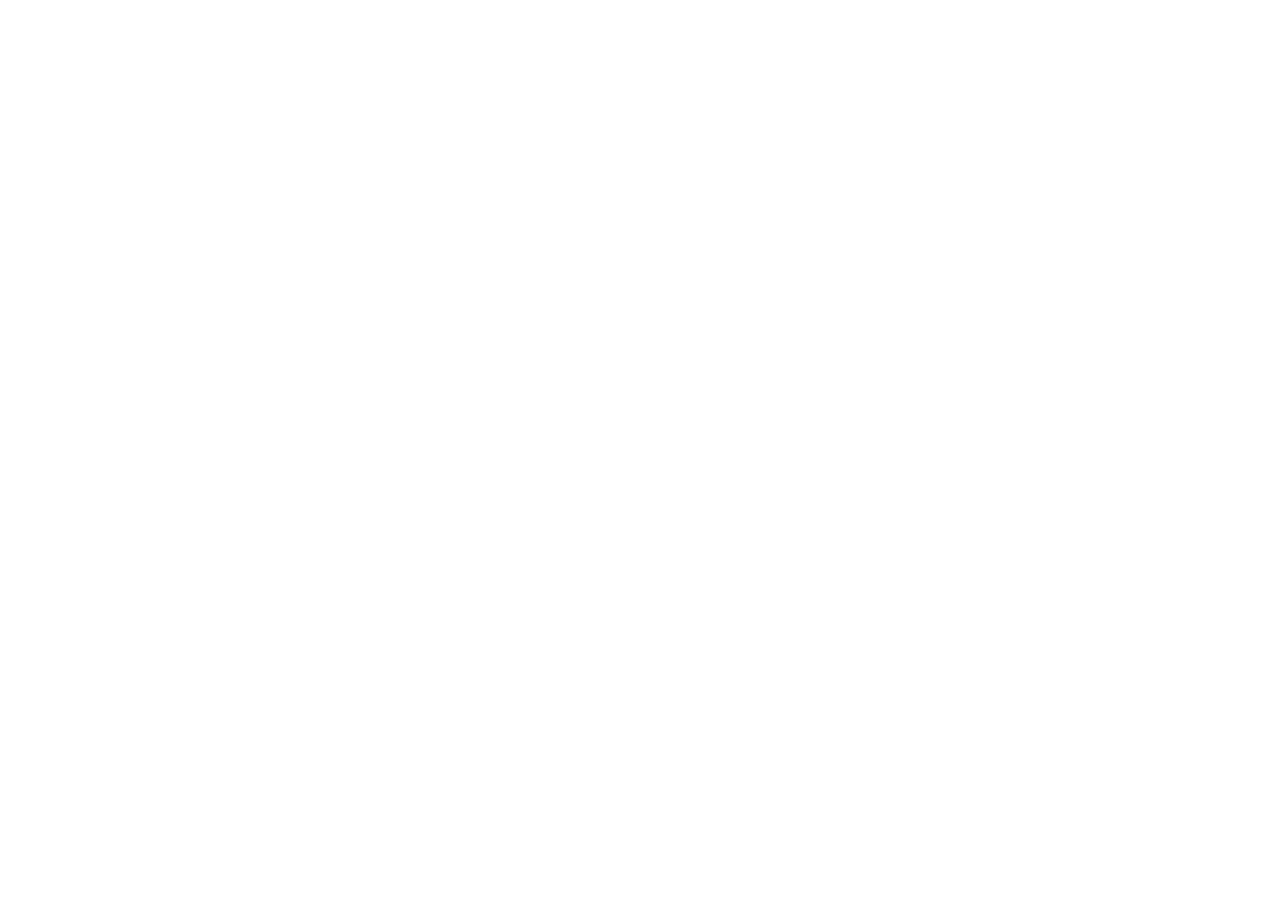
==== commit be7f16f9: "Change 'Hello World' to 'Goodbye World'" ====
--- a/index.html
+++ b/index.html
@@ -3,479 +3,722 @@
 <html lang="en">
 <head>
 <meta charset="UTF-8">
-<meta name="viewport" content="width=device-width, initial-scale=1">
-<title>TheDarkWithin — Story Launcher</title>
+<meta name="viewport" content="width=device-width,initial-scale=1">
+<title>TheDarkWithin — Official Story Launcher>
+
 <style>
-*{box-sizing:border-box}
-html{scroll-behavior:smooth}
-body{
-  --accent:#e8bd74;
-  --bright:#ffe7bb;
-  --panel:#211629;
-  --panel2:#30203b;
-  --border:#846398;
-  --background:#100a19;
-  --text:#f6eaf6;
-  --muted:#c7b7cd;
-  margin:0;
-  min-height:100vh;
-  background:var(--background);
-  color:var(--text);
-  font-family:Arial,Helvetica,sans-serif;
-  transition:background .45s,color .45s;
-}
-body.theme-main{
-  --accent:#72e79b;
-  --bright:#c1ffd3;
-  --panel:#101d16;
-  --panel2:#183422;
-  --border:#397950;
-  --background:#07100b;
-  --text:#eaffed;
-  --muted:#afc6b6;
-}
-body.theme-spirit{
-  --accent:#b6a3ff;
-  --bright:#e0d9ff;
-  --panel:#19162e;
-  --panel2:#28214c;
-  --border:#6858a9;
-  --background:#0b091e;
-  --text:#f0eaff;
-  --muted:#bcb5d8;
-}
-body.theme-light{
-  --accent:#f2c17d;
-  --bright:#ffe9ba;
-  --panel:#282018;
-  --panel2:#453326;
-  --border:#97774b;
-  --background:#17100c;
-  --text:#fff2e0;
-  --muted:#d1c0ab;
-}
-.site-header{
-  text-align:center;
-  padding:28px 15px;
-  background:#07090cdd;
-  border-bottom:2px solid var(--accent);
-}
-.site-header h1{
-  margin:0;
-  font-size:clamp(29px,6vw,56px);
-  letter-spacing:3px;
-}
-.site-header h1 span{color:var(--accent)}
-.site-header p{
-  color:var(--muted);
-  font-size:12px;
-  letter-spacing:3px;
-  margin:12px 0 0;
-}
-.launcher{
-  width:min(1100px,calc(100% - 24px));
-  margin:25px auto 0;
-}
-.launcher-label{
-  color:var(--muted);
-  font-size:12px;
-  letter-spacing:2px;
-  font-weight:bold;
-  text-align:center;
-  margin-bottom:12px;
-}
-.launcher-card{
-  position:relative;
-  min-height:460px;
-  border:2px solid var(--accent);
-  border-radius:15px;
-  overflow:hidden;
-  background:#170f22;
-  transition:border-color .4s,background .4s;
-  isolation:isolate;
-}
-.launcher-card::before{
-  content:"";
-  position:absolute;
-  inset:0;
-  z-index:-2;
+* {
+  box-sizing: border-box;
+}
+
+html {
+  scroll-behavior: smooth;
+}
+
+body {
+  --accent: #e5bb73;
+  --bright: #ffe2a6;
+  --background: #110b1b;
+  --panel: #21162d;
+  --panel2: #30213f;
+  --border: #8867a0;
+  --muted: #c6b9d0;
+  --glow: #8743bd;
+
+  margin: 0;
+  min-height: 100vh;
+  background: var(--background);
+  color: #f5efff;
+  font-family: Arial, Helvetica, sans-serif;
+  transition: background .4s;
+}
+
+/* =====================================
+   EACH GAME HAS ITS OWN THEME
+   ===================================== */
+
+body.theme-king {
+  --accent: #e5bb73;
+  --bright: #ffe2a6;
+  --background: #110b1b;
+  --panel: #21162d;
+  --panel2: #30213f;
+  --border: #8867a0;
+  --muted: #c6b9d0;
+  --glow: #8743bd;
+}
+
+body.theme-main {
+  --accent: #6ee59b;
+  --bright: #c4ffd5;
+  --background: #060f0a;
+  --panel: #111d16;
+  --panel2: #1a3323;
+  --border: #3c8052;
+  --muted: #aec7b5;
+  --glow: #247f4a;
+}
+
+body.theme-spirit {
+  --accent: #86d9ff;
+  --bright: #d2efff;
+  --background: #090920;
+  --panel: #171633;
+  --panel2: #292454;
+  --border: #756ad1;
+  --muted: #bdbbe6;
+  --glow: #6a4bdf;
+}
+
+body.theme-light {
+  --accent: #ffc47b;
+  --bright: #ffe8bc;
+  --background: #1b100d;
+  --panel: #2d1d19;
+  --panel2: #453026;
+  --border: #9f744e;
+  --muted: #d5bdae;
+  --glow: #d37b36;
+}
+
+/* =====================================
+   WEBSITE HEADER
+   ===================================== */
+
+header {
+  text-align: center;
+  padding: 28px 16px;
+  background: #08090eea;
+  border-bottom: 2px solid var(--accent);
+}
+
+header h1 {
+  margin: 0;
+  font-size: clamp(30px, 6vw, 58px);
+  letter-spacing: 3px;
+}
+
+header h1 span {
+  color: var(--accent);
+}
+
+header p {
+  margin: 12px 0 0;
+  font-size: 12px;
+  letter-spacing: 3px;
+  color: var(--muted);
+}
+
+/* =====================================
+   LAUNCHER
+   ===================================== */
+
+.launcher {
+  max-width: 1120px;
+  margin: 25px auto 0;
+  padding: 0 12px;
+}
+
+.launcher-label {
+  color: var(--muted);
+  text-align: center;
+  font-size: 12px;
+  font-weight: bold;
+  letter-spacing: 2px;
+  margin-bottom: 13px;
+}
+
+.launcher-card {
+  position: relative;
+  min-height: 465px;
+  border: 2px solid var(--accent);
+  border-radius: 14px;
+  overflow: hidden;
+  isolation: isolate;
+  background: #120d20;
+  transition: border-color .35s;
+}
+
+/* THEMED SKY */
+
+.launcher-card::before {
+  content: "";
+  position: absolute;
+  inset: 0;
+  z-index: -3;
   background:
-    radial-gradient(circle at 72% 28%,#8f4bba 0%,transparent 35%),
-    linear-gradient(120deg,#27182e,#100b19);
-  transition:background .4s;
-}
-.theme-main .launcher-card::before{
+    radial-gradient(circle at 75% 28%, #704aab, transparent 43%),
+    linear-gradient(110deg, #241630, #100b1a);
+}
+
+.theme-main .launcher-card::before {
   background:
-    radial-gradient(circle at 72% 28%,#2b8b53 0%,transparent 35%),
-    linear-gradient(120deg,#10291a,#061009);
-}
-.theme-spirit .launcher-card::before{
+    radial-gradient(circle at 75% 28%, #267f48, transparent 43%),
+    linear-gradient(110deg, #102618, #050b08);
+}
+
+.theme-spirit .launcher-card::before {
   background:
-    radial-gradient(circle at 72% 28%,#6354c4 0%,transparent 40%),
-    linear-gradient(120deg,#18163f,#090820);
-}
-.theme-light .launcher-card::before{
+    radial-gradient(circle at 75% 28%, #6652d8, transparent 45%),
+    linear-gradient(110deg, #16264d, #0d0b29);
+}
+
+.theme-light .launcher-card::before {
   background:
-    radial-gradient(circle at 72% 28%,#c18a45 0%,transparent 40%),
-    linear-gradient(120deg,#49301e,#160f0b);
-}
-.scenery{
-  position:absolute;
-  inset:0;
-  overflow:hidden;
-  z-index:-1;
-  pointer-events:none;
-}
-.sun-or-moon{
-  position:absolute;
-  right:14%;
-  top:47px;
-  width:150px;
-  height:150px;
-  border-radius:50%;
-  background:#e7bb75;
-  box-shadow:0 0 70px #b96dca;
-  opacity:.85;
-}
-.theme-main .sun-or-moon{
-  background:#67df99;
-  box-shadow:0 0 70px #31a35b;
-}
-.theme-spirit .sun-or-moon{
-  background:#a697ff;
-  box-shadow:0 0 95px #8071eb;
-}
-.theme-light .sun-or-moon{
-  background:#ffdca2;
-  box-shadow:0 0 95px #f0a047;
-}
-.landscape{
-  position:absolute;
-  bottom:0;
-  width:100%;
-  height:230px;
-  background:#170e23;
-  clip-path:polygon(
-    0 50%,8% 13%,17% 48%,25% 8%,33% 50%,
-    42% 20%,52% 55%,62% 5%,72% 50%,
-    82% 14%,90% 48%,100% 8%,100% 100%,0 100%
+    radial-gradient(circle at 75% 28%, #ea934a, transparent 47%),
+    linear-gradient(110deg, #4c2925, #180e12);
+}
+
+/* =====================================
+   PIXEL SCENERY
+   ===================================== */
+
+.scenery {
+  position: absolute;
+  inset: 0;
+  z-index: -1;
+  overflow: hidden;
+  pointer-events: none;
+}
+
+.moon {
+  position: absolute;
+  top: 45px;
+  right: 15%;
+  width: 150px;
+  height: 150px;
+  border-radius: 50%;
+  background: #e1bdff;
+  box-shadow: 0 0 65px var(--glow);
+  opacity: .85;
+}
+
+.theme-main .moon {
+  background: #79f4a3;
+}
+
+.theme-spirit .moon {
+  background: #b3deff;
+  box-shadow: 0 0 95px #9a83ff;
+}
+
+.theme-light .moon {
+  background: #ffe4a5;
+  box-shadow: 0 0 100px #ffae59;
+}
+
+.hills {
+  position: absolute;
+  bottom: 0;
+  width: 100%;
+  height: 205px;
+  background: #1a122b;
+  clip-path: polygon(
+    0 45%, 8% 12%, 17% 48%,
+    28% 5%, 37% 57%, 48% 23%,
+    59% 55%, 70% 8%, 80% 50%,
+    92% 15%, 100% 43%,
+    100% 100%, 0 100%
   );
 }
-.theme-main .landscape{background:#071a10}
-.theme-spirit .landscape{background:#17143b}
-.theme-light .landscape{background:#342316}
-.castle{
-  position:absolute;
-  right:13%;
-  bottom:35px;
-  width:220px;
-  height:160px;
-  opacity:.7;
-}
-.castle-body{
-  position:absolute;
-  bottom:0;
-  left:40px;
-  width:140px;
-  height:145px;
-  background:#c39b71;
-}
-.tower{
-  position:absolute;
-  bottom:0;
-  width:52px;
-  height:190px;
-  background:#d9b683;
-}
-.tower.left{left:0}
-.tower.right{right:0}
-.tower::before{
-  content:"";
-  position:absolute;
-  top:-36px;
-  width:100%;
-  height:40px;
-  background:#8652a4;
-  clip-path:polygon(50% 0,100% 100%,0 100%);
-}
-.castle-door{
-  position:absolute;
-  bottom:0;
-  left:87px;
-  width:50px;
-  height:85px;
-  background:#2a1835;
-  border-radius:27px 27px 0 0;
-}
-.theme-main .castle{
-  filter:brightness(.3) sepia(.4) hue-rotate(75deg);
-}
-.theme-spirit .castle{
-  filter:hue-rotate(65deg);
-  opacity:.4;
-}
-.theme-light .castle{
-  filter:sepia(.7);
-  opacity:.55;
-}
-.crystal{
-  position:absolute;
-  right:33%;
-  top:80px;
-  width:65px;
-  height:105px;
-  background:linear-gradient(125deg,#f4b6ff,#9b3ddf,#50117b);
-  clip-path:polygon(50% 0,100% 30%,85% 80%,50% 100%,15% 80%,0 30%);
-  filter:drop-shadow(0 0 20px #b654f9);
-  animation:float 3s ease-in-out infinite;
-}
-.theme-main .crystal{opacity:0}
-.theme-spirit .crystal{opacity:.7}
-.theme-light .crystal{opacity:.15}
-@keyframes float{
-  50%{transform:translateY(-12px)}
-}
-.arrow{
-  position:absolute;
-  top:50%;
-  transform:translateY(-50%);
-  z-index:4;
-  height:58px;
-  width:48px;
-  border:1px solid var(--accent);
-  border-radius:8px;
-  background:#090911cc;
-  color:var(--bright);
-  font-size:35px;
-  cursor:pointer;
-}
-.arrow:hover:not(:disabled){background:var(--panel2)}
-.arrow:disabled{opacity:.2;cursor:default}
-.arrow.left{left:12px}
-.arrow.right{right:12px}
-.hero-content{
-  position:relative;
-  z-index:1;
-  padding:60px 85px 45px;
-  max-width:690px;
-  min-height:460px;
-  display:flex;
-  flex-direction:column;
-  justify-content:center;
-}
-.era{
-  color:var(--bright);
-  font-size:12px;
-  letter-spacing:2px;
-  font-weight:bold;
-  text-shadow:0 2px 5px #000;
-}
-.status{
-  display:inline-block;
-  align-self:flex-start;
-  background:#090911bc;
-  border:1px solid var(--accent);
-  border-radius:5px;
-  color:var(--bright);
-  padding:8px 12px;
-  font-size:11px;
-  font-weight:bold;
-  margin-top:15px;
-}
-.hero-content h2{
-  font-size:clamp(29px,5vw,54px);
-  line-height:1.1;
-  color:white;
-  margin:20px 0 13px;
-  text-shadow:0 3px 15px #000;
-}
-.hero-content p{
-  color:#f0e9f2;
-  font-size:16px;
-  line-height:1.75;
-  text-shadow:0 2px 10px #000;
-  max-width:520px;
-}
-.play{
-  display:inline-block;
-  align-self:flex-start;
-  padding:15px 24px;
-  margin-top:15px;
-  background:var(--accent);
-  color:#100e12;
-  text-decoration:none;
-  font-weight:900;
-  border:2px solid var(--bright);
-  border-radius:6px;
-}
-.play:hover{filter:brightness(1.1)}
-.play.locked{
-  background:#343039;
-  border-color:#77717d;
-  color:#beb8c5;
-  pointer-events:none;
-}
-.progress{
-  display:flex;
-  align-items:center;
-  justify-content:center;
-  gap:10px;
-  padding:18px 0;
-}
-.progress-dot{
-  border:1px solid var(--border);
-  background:var(--panel2);
-  width:12px;
-  height:12px;
-  border-radius:50%;
-  cursor:pointer;
-}
-.progress-dot.active{
-  background:var(--accent);
-  width:30px;
-  border-radius:10px;
-}
-.progress-label{
-  color:var(--muted);
-  text-align:center;
-  font-size:12px;
-  margin:0 0 20px;
-}
-nav{
-  width:min(1100px,calc(100% - 24px));
-  margin:10px auto 0;
-  display:grid;
-  grid-template-columns:repeat(5,minmax(0,1fr));
-  gap:2px;
-  background:var(--border);
-  border:1px solid var(--border);
-}
-nav button{
-  padding:17px 4px;
-  background:var(--panel);
-  border:0;
-  color:var(--muted);
-  font-weight:bold;
-  cursor:pointer;
-}
-nav button.active,nav button:hover{
-  background:var(--panel2);
-  color:var(--bright);
-}
-main{
-  max-width:1100px;
-  margin:auto;
-  padding:25px 15px 65px;
-}
-.tab{display:none}
-.tab.active{display:block}
-h2,h3{color:var(--bright)}
-p{color:var(--muted);line-height:1.7}
-.grid{
-  display:grid;
-  grid-template-columns:repeat(auto-fit,minmax(245px,1fr));
-  gap:20px;
-  margin-top:20px;
-}
-.card{
-  background:var(--panel);
-  border:1px solid var(--border);
-  border-radius:10px;
-  padding:23px;
-}
-.badge{
-  display:inline-block;
-  font-size:11px;
-  font-weight:bold;
-  border:1px solid var(--accent);
-  border-radius:5px;
-  padding:7px 10px;
-  margin-bottom:10px;
-  color:var(--bright);
-}
-.badge.planned{
-  color:#bdb6c4;
-  border-color:#77717b;
-}
-.link{
-  display:inline-block;
-  background:var(--accent);
-  color:#100c12;
-  padding:12px 19px;
-  font-weight:bold;
-  text-decoration:none;
-  border-radius:5px;
-  margin-top:10px;
-}
-.timeline{
-  margin:30px 0;
-  padding-left:35px;
-  border-left:4px solid var(--accent);
-}
-.timeline-entry{
-  position:relative;
-  background:var(--panel);
-  border:1px solid var(--border);
-  border-radius:10px;
-  padding:25px;
-  margin:0 0 23px;
-}
-.timeline-entry::before{
-  content:"";
-  position:absolute;
-  left:-46px;
-  top:27px;
-  height:19px;
-  width:19px;
-  border-radius:50%;
-  background:var(--accent);
-  border:3px solid var(--background);
-}
-.timeline-era{
-  font-size:12px;
-  letter-spacing:2px;
-  font-weight:bold;
-  color:var(--accent);
-}
-.timeline-note{
-  border-left:3px solid var(--accent);
-  padding:12px;
-  background:var(--panel2);
-  color:var(--text);
-  font-size:13px;
-}
-.pixelground{
-  height:90px;
-  background:repeating-linear-gradient(
-    90deg,var(--panel2) 0 25px,
+
+.theme-main .hills {
+  background: #06170d;
+}
+
+.theme-spirit .hills {
+  background: #171340;
+}
+
+.theme-light .hills {
+  background: #382219;
+}
+
+/* ROYAL CASTLE */
+
+.castle {
+  position: absolute;
+  right: 12%;
+  bottom: 30px;
+  width: 235px;
+  height: 165px;
+  opacity: .85;
+  transition: opacity .3s;
+}
+
+.castle-body {
+  position: absolute;
+  left: 38px;
+  bottom: 0;
+  width: 159px;
+  height: 145px;
+  background: #b59886;
+}
+
+.castle-tower {
+  position: absolute;
+  bottom: 0;
+  width: 58px;
+  height: 205px;
+  background: #d5b28b;
+}
+
+.castle-tower.left { left: 0; }
+.castle-tower.right { right: 0; }
+
+.castle-tower::before {
+  content: "";
+  position: absolute;
+  top: -40px;
+  width: 100%;
+  height: 43px;
+  background: #7540a1;
+  clip-path: polygon(50% 0, 100% 100%, 0 100%);
+}
+
+.castle-door {
+  position: absolute;
+  left: 90px;
+  bottom: 0;
+  width: 56px;
+  height: 90px;
+  background: #28172f;
+  border-radius: 30px 30px 0 0;
+}
+
+.theme-main .castle {
+  filter: brightness(.3) hue-rotate(70deg);
+  opacity: .65;
+}
+
+.theme-spirit .castle {
+  opacity: 0;
+}
+
+.theme-light .castle {
+  filter: sepia(.7);
+  opacity: .5;
+}
+
+/* PURPLE CRYSTAL */
+
+.crystal {
+  position: absolute;
+  top: 65px;
+  right: 35%;
+  width: 68px;
+  height: 110px;
+  background: linear-gradient(
+    125deg, #f7caff, #9b47ed, #4d0c8c
+  );
+  clip-path: polygon(
+    50% 0, 100% 30%, 85% 80%,
+    50% 100%, 15% 80%, 0 30%
+  );
+  filter: drop-shadow(0 0 20px #ac57ff);
+  animation: float 3s ease-in-out infinite;
+}
+
+.theme-main .crystal {
+  opacity: 0;
+}
+
+.theme-spirit .crystal {
+  opacity: .65;
+}
+
+.theme-light .crystal {
+  opacity: .2;
+}
+
+@keyframes float {
+  50% { transform: translateY(-14px); }
+}
+
+/* FLOATING SPIRIT ISLANDS */
+
+.floating-island {
+  position: absolute;
+  background: #342b72;
+  border-top: 10px solid #a99aff;
+  clip-path: polygon(
+    0 0, 100% 0, 100% 35%,
+    65% 100%, 30% 75%, 0 35%
+  );
+  opacity: 0;
+}
+
+.island-one {
+  right: 10%;
+  bottom: 55px;
+  width: 165px;
+  height: 95px;
+  animation: float 4s ease-in-out infinite;
+}
+
+.island-two {
+  right: 32%;
+  bottom: 170px;
+  width: 120px;
+  height: 76px;
+  animation: float 3.3s ease-in-out infinite reverse;
+}
+
+.island-three {
+  right: 5%;
+  bottom: 260px;
+  width: 100px;
+  height: 65px;
+  animation: float 5s ease-in-out infinite;
+}
+
+.theme-spirit .floating-island {
+  opacity: 1;
+}
+
+/* =====================================
+   LEFT AND RIGHT ARROWS
+   ===================================== */
+
+.arrow {
+  position: absolute;
+  top: 50%;
+  transform: translateY(-50%);
+  z-index: 4;
+  height: 63px;
+  width: 49px;
+  border: 1px solid var(--accent);
+  background: #070815d9;
+  color: var(--bright);
+  border-radius: 8px;
+  font-size: 34px;
+  cursor: pointer;
+}
+
+.arrow:hover:not(:disabled) {
+  background: var(--panel2);
+}
+
+.arrow:disabled {
+  opacity: .25;
+  cursor: default;
+}
+
+.arrow.left { left: 12px; }
+.arrow.right { right: 12px; }
+
+/* =====================================
+   GAME INFO
+   ===================================== */
+
+.hero-content {
+  position: relative;
+  z-index: 2;
+  min-height: 465px;
+  max-width: 720px;
+  padding: 55px 85px;
+  display: flex;
+  flex-direction: column;
+  justify-content: center;
+}
+
+.era {
+  color: var(--bright);
+  font-weight: bold;
+  font-size: 12px;
+  letter-spacing: 2px;
+  text-shadow: 0 2px 6px black;
+}
+
+.status {
+  display: inline-block;
+  align-self: flex-start;
+  background: #090716ce;
+  border: 1px solid var(--accent);
+  color: var(--bright);
+  border-radius: 5px;
+  padding: 8px 12px;
+  margin-top: 15px;
+  font-size: 11px;
+  font-weight: bold;
+}
+
+.hero-content h2 {
+  color: white;
+  font-size: clamp(29px, 5.4vw, 58px);
+  margin: 20px 0 12px;
+  line-height: 1.1;
+  text-shadow: 0 3px 16px black;
+}
+
+.hero-content p {
+  color: #f1ecf6;
+  font-size: 16px;
+  line-height: 1.75;
+  max-width: 520px;
+  text-shadow: 0 2px 9px black;
+}
+
+.play {
+  display: inline-block;
+  align-self: flex-start;
+  background: var(--accent);
+  color: #100b18;
+  border: 2px solid var(--bright);
+  border-radius: 6px;
+  padding: 15px 25px;
+  margin-top: 13px;
+  font-weight: 900;
+  text-decoration: none;
+}
+
+.play:hover {
+  filter: brightness(1.15);
+}
+
+.play.locked {
+  background: #39333d;
+  border-color: #716b76;
+  color: #bbb4c4;
+  pointer-events: none;
+}
+
+/* POSITION INDICATOR */
+
+.progress {
+  display: flex;
+  justify-content: center;
+  gap: 10px;
+  padding: 18px 0;
+}
+
+.progress-dot {
+  width: 12px;
+  height: 12px;
+  border: 1px solid var(--border);
+  border-radius: 30px;
+  background: var(--panel2);
+  cursor: pointer;
+}
+
+.progress-dot.active {
+  width: 30px;
+  background: var(--accent);
+}
+
+.progress-label {
+  text-align: center;
+  font-size: 12px;
+  color: var(--muted);
+  margin: 0 0 20px;
+}
+
+/* =====================================
+   FOUR TABS — VERSIONS REMOVED
+   ===================================== */
+
+nav {
+  max-width: 1100px;
+  margin: 12px auto 0;
+  display: grid;
+  grid-template-columns: repeat(4, minmax(0, 1fr));
+  gap: 2px;
+  background: var(--border);
+  border: 1px solid var(--border);
+}
+
+nav button {
+  border: 0;
+  background: var(--panel);
+  color: var(--muted);
+  padding: 19px 6px;
+  font-weight: bold;
+  cursor: pointer;
+}
+
+nav button.active,
+nav button:hover {
+  background: var(--panel2);
+  color: var(--bright);
+}
+
+main {
+  max-width: 1100px;
+  margin: 0 auto;
+  padding: 27px 15px 65px;
+}
+
+.tab {
+  display: none;
+}
+
+.tab.active {
+  display: block;
+}
+
+h2, h3 {
+  color: var(--bright);
+}
+
+p {
+  color: var(--muted);
+  line-height: 1.7;
+}
+
+.grid {
+  display: grid;
+  grid-template-columns:
+    repeat(auto-fit, minmax(245px, 1fr));
+  gap: 20px;
+  margin-top: 20px;
+}
+
+.card {
+  border: 1px solid var(--border);
+  background: var(--panel);
+  border-radius: 10px;
+  padding: 24px;
+}
+
+.badge {
+  display: inline-block;
+  border: 1px solid var(--accent);
+  color: var(--bright);
+  border-radius: 5px;
+  padding: 7px 10px;
+  font-size: 11px;
+  font-weight: bold;
+  margin-bottom: 10px;
+}
+
+.badge.planned {
+  border-color: #77717d;
+  color: #bbb3c5;
+}
+
+.link {
+  display: inline-block;
+  text-decoration: none;
+  color: #120d18;
+  background: var(--accent);
+  padding: 12px 19px;
+  margin-top: 10px;
+  font-weight: bold;
+  border-radius: 5px;
+}
+
+.link:hover {
+  filter: brightness(1.15);
+}
+
+/* =====================================
+   TIMELINE
+   ===================================== */
+
+.timeline {
+  padding-left: 34px;
+  border-left: 4px solid var(--accent);
+  margin: 30px 0;
+}
+
+.timeline-entry {
+  position: relative;
+  margin-bottom: 24px;
+  padding: 25px;
+  border-radius: 10px;
+  background: var(--panel);
+  border: 1px solid var(--border);
+}
+
+.timeline-entry::before {
+  content: "";
+  position: absolute;
+  left: -46px;
+  top: 27px;
+  width: 19px;
+  height: 19px;
+  border-radius: 50%;
+  background: var(--accent);
+  border: 3px solid var(--background);
+}
+
+.timeline-era {
+  display: block;
+  color: var(--accent);
+  letter-spacing: 2px;
+  font-size: 12px;
+  font-weight: bold;
+}
+
+.timeline-note {
+  color: var(--bright);
+  padding: 12px;
+  background: var(--panel2);
+  border-left: 3px solid var(--accent);
+  font-size: 13px;
+  line-height: 1.7;
+}
+
+/* FOOTER */
+
+.pixelground {
+  height: 85px;
+  background: repeating-linear-gradient(
+    90deg,
+    var(--panel2) 0 25px,
     var(--background) 25px 45px,
     var(--panel) 45px 65px
   );
-  opacity:.6;
-}
-footer{
-  border-top:1px solid var(--border);
-  color:var(--muted);
-  text-align:center;
-  padding:25px;
-  font-size:12px;
-}
-@media(max-width:620px){
-  .launcher-card,.hero-content{min-height:475px}
-  .hero-content{padding:35px 65px}
-  .hero-content p{font-size:13px}
-  .arrow{height:46px;width:36px;font-size:26px}
-  .arrow.left{left:5px}
-  .arrow.right{right:5px}
-  .castle{right:-40px;opacity:.3}
-  .crystal{right:16%;opacity:.45}
-  nav button{font-size:10px;padding:15px 2px}
-}
-@media(prefers-reduced-motion:reduce){
-  *,*::before,*::after{
-    animation:none!important;
-    transition:none!important;
-    scroll-behavior:auto!important;
+}
+
+footer {
+  border-top: 1px solid var(--border);
+  color: var(--muted);
+  text-align: center;
+  padding: 26px;
+  font-size: 12px;
+}
+
+@media (max-width: 650px) {
+  .launcher-card, .hero-content {
+    min-height: 470px;
+  }
+
+  .hero-content {
+    padding: 32px 59px;
+  }
+
+  .hero-content p {
+    font-size: 13px;
+  }
+
+  .arrow {
+    height: 47px;
+    width: 35px;
+    font-size: 25px;
+  }
+
+  .arrow.left { left: 4px; }
+  .arrow.right { right: 4px; }
+
+  .castle {
+    right: -35px;
+    opacity: .3;
+  }
+
+  .crystal {
+    right: 15%;
+  }
+
+  nav button {
+    font-size: 11px;
+  }
+}
+
+@media (prefers-reduced-motion: reduce) {
+  *, *::before, *::after {
+    animation: none !important;
+    transition: none !important;
   }
 }
 </style>
@@ -483,216 +726,304 @@
 
 <body class="theme-king">
 
-<header class="site-header">
+<header>
   <h1>THE<span>DARK</span>WITHIN</h1>
   <p>THE OFFICIAL STORY LAUNCHER</p>
 </header>
 
-<section class="launcher" aria-label="Game selector">
+<!-- =====================================
+     GAME SELECTOR WITH ARROWS
+     ===================================== -->
+
+<section class="launcher" aria-label="Game launcher">
+
   <div class="launcher-label">
-    EXPLORE THE STORY — USE THE ARROWS
+    EXPLORE THE SAGA — USE THE ARROWS
   </div>
 
-  <div class="launcher-card" id="launcherCard">
+  <div class="launcher-card">
+
     <div class="scenery" aria-hidden="true">
-      <div class="sun-or-moon"></div>
-      <div class="landscape"></div>
+      <div class="moon"></div>
+      <div class="hills"></div>
+
       <div class="castle">
         <div class="castle-body"></div>
-        <div class="tower left"></div>
-        <div class="tower right"></div>
+        <div class="castle-tower left"></div>
+        <div class="castle-tower right"></div>
         <div class="castle-door"></div>
       </div>
+
       <div class="crystal"></div>
+
+      <div class="floating-island island-one"></div>
+      <div class="floating-island island-two"></div>
+      <div class="floating-island island-three"></div>
     </div>
 
-    <button
-      class="arrow left"
-      id="previous"
-      type="button"
-      aria-label="Previous game"
-    >&#10094;</button>
+    <button class="arrow left" id="previous"
+      aria-label="Previous adventure">
+      &#10094;
+    </button>
 
     <div class="hero-content" aria-live="polite">
+
       <div class="era" id="gameEra"></div>
+
       <span class="status" id="gameStatus"></span>
+
       <h2 id="gameTitle"></h2>
+
       <p id="gameDescription"></p>
-      <a id="playButton" class="play" href="forgotten-king.html">
-        ▶ PLAY
+
+      <a class="play" id="playButton"
+        href="forgotten-king.html">
+        PLAY ADVENTURE
       </a>
+
     </div>
 
-    <button
-      class="arrow right"
-      id="next"
-      type="button"
-      aria-label="Next game"
-    >&#10095;</button>
+    <button class="arrow right" id="next"
+      aria-label="Next adventure">
+      &#10095;
+    </button>
+
   </div>
 
   <div class="progress" id="progress"></div>
+
   <p class="progress-label" id="positionLabel"></p>
+
 </section>
 
-<nav aria-label="Main navigation">
-  <button type="button" class="active" data-tab="overview">OVERVIEW</button>
-  <button type="button" data-tab="reviews">REVIEWS</button>
-  <button type="button" data-tab="versions">VERSIONS</button>
-  <button type="button" data-tab="dlc">DLC</button>
-  <button type="button" data-tab="timeline">TIMELINE</button>
+<!-- =====================================
+     ONLY FOUR TABS
+     ===================================== -->
+
+<nav aria-label="Website sections">
+  <button class="active" data-tab="overview">
+    OVERVIEW
+  </button>
+  <button data-tab="reviews">
+    REVIEWS
+  </button>
+  <button data-tab="dlc">
+    DLC
+  </button>
+  <button data-tab="timeline">
+    TIMELINE
+  </button>
 </nav>
 
 <main>
-  <section id="overview" class="tab active">
-    <h2 id="overviewHeading">Explore TheDarkWithin</h2>
-    <p id="overviewDescription"></p>
-
-    <div class="grid">
-      <div class="card">
-        <span class="badge">MAIN STORY — AVAILABLE</span>
-        <h3>TheDarkWithin</h3>
-        <p>
-          Eight chapters of exploration, combat, mysterious
-          disappearances and the battle against the Purple King.
-        </p>
-        <a class="link" href="game.html">PLAY MAIN STORY</a>
+
+<!-- OVERVIEW -->
+
+<section id="overview" class="tab active">
+
+  <h2 id="overviewHeading">
+    Discover TheDarkWithin
+  </h2>
+
+  <p id="overviewDescription"></p>
+
+  <div class="grid">
+
+    <article class="card">
+      <span class="badge">RELEASED</span>
+      <h3>The Forgotten King</h3>
+      <p>
+        Play as Sir Aeron and witness the
+        fall of King Aldric's kingdom.
+      </p>
+      <a class="link" href="forgotten-king.html">
+        PLAY PREQUEL
+      </a>
+    </article>
+
+    <article class="card">
+      <span class="badge">RELEASED</span>
+      <h3>TheDarkWithin</h3>
+      <p>
+        Rescue missing villagers and
+        confront the Purple King.
+      </p>
+      <a class="link" href="game.html">
+        PLAY MAIN STORY
+      </a>
+    </article>
+
+    <article class="card">
+      <span class="badge">PLAYABLE TEST BUILD</span>
+      <h3>The Spirit Realm</h3>
+      <p>
+        Jump between floating islands,
+        collect soul fragments,
+        and battle the Spirit Titan.
+      </p>
+      <a class="link" href="spirit-realm.html">
+        PLAY DLC II
+      </a>
+    </article>
+
+  </div>
+
+</section>
+
+<!-- REVIEWS -->
+
+<section id="reviews" class="tab">
+  <h2>Player Reviews</h2>
+
+  <div class="card">
+    <h3>Share Your Adventure</h3>
+    <p>
+      Explore the released games and test
+      The Spirit Realm's new parkour gameplay.
+    </p>
+    <p>
+      A public review-submission system
+      is planned for a future update.
+    </p>
+  </div>
+</section>
+
+<!-- DLC -->
+
+<section id="dlc" class="tab">
+
+  <h2>Downloadable Content</h2>
+
+  <div class="grid">
+
+    <article class="card">
+      <span class="badge">DLC I — RELEASED</span>
+      <h3>👑 The Forgotten King</h3>
+      <p>
+        Eight chapters, royal 8-bit music,
+        difficulty settings, and a
+        tragic battle against King Aldric.
+      </p>
+      <a class="link" href="forgotten-king.html">
+        PLAY DLC I
+      </a>
+    </article>
+
+    <article class="card">
+      <span class="badge">DLC II — TEST BUILD</span>
+      <h3>💜 The Spirit Realm</h3>
+      <p>
+        A side-view parkour adventure
+        across floating spirit islands.
+        Includes double jumps, dashing,
+        checkpoints, and the Spirit Titan.
+      </p>
+      <a class="link" href="spirit-realm.html">
+        PLAY DLC II
+      </a>
+    </article>
+
+    <article class="card">
+      <span class="badge planned">DLC III — PLANNED</span>
+      <h3>🌅 The Last Light</h3>
+      <p>
+        The final planned adventure
+        in TheDarkWithin saga.
+      </p>
+      <p>Coming soon.</p>
+    </article>
+
+  </div>
+
+</section>
+
+<!-- TIMELINE -->
+
+<section id="timeline" class="tab">
+
+  <h2>The Chronicles of Darkness</h2>
+
+  <p>
+    Play through the story in chronological
+    order, from the ancient kingdom to
+    the Spirit Realm and beyond.
+  </p>
+
+  <div class="timeline">
+
+    <article class="timeline-entry">
+      <span class="timeline-era">
+        ERA I — HUNDREDS OF YEARS AGO
+      </span>
+      <h3>👑 The Forgotten King</h3>
+      <span class="badge">RELEASED</span>
+      <p>
+        King Aldric discovers an ancient
+        crystal and becomes corrupted by
+        the Black Spirit.
+      </p>
+      <div class="timeline-note">
+        The origin of the Purple King.
       </div>
-
-      <div class="card">
-        <span class="badge">DLC I — RELEASED</span>
-        <h3>The Forgotten King</h3>
-        <p>
-          Play as Sir Aeron in the eight-chapter prequel
-          and discover how King Aldric became the Purple King.
-        </p>
-        <a class="link" href="forgotten-king.html">PLAY DLC I</a>
+      <a class="link" href="forgotten-king.html">
+        PLAY THE FIRST STORY
+      </a>
+    </article>
+
+    <article class="timeline-entry">
+      <span class="timeline-era">
+        ERA II — CENTURIES LATER
+      </span>
+      <h3>⚔️ TheDarkWithin</h3>
+      <span class="badge">RELEASED</span>
+      <p>
+        Villagers disappear and a new hero
+        confronts the darkness left behind
+        by King Aldric.
+      </p>
+      <a class="link" href="game.html">
+        PLAY MAIN STORY
+      </a>
+    </article>
+
+    <article class="timeline-entry">
+      <span class="timeline-era">
+        ERA III — AFTER THE MAIN STORY
+      </span>
+      <h3>💜 The Spirit Realm</h3>
+      <span class="badge">PLAYABLE TEST BUILD</span>
+      <p>
+        After confronting the Purple King,
+        the hero discovers a broken portal
+        to a dimension of floating islands,
+        trapped souls, and ancient guardians.
+      </p>
+      <div class="timeline-note">
+        The Spirit Titan reveals that
+        a greater darkness still exists.
       </div>
-    </div>
-  </section>
-
-  <section id="reviews" class="tab">
-    <h2>Player Reviews</h2>
-    <div class="card">
-      <h3>Share Your Adventure</h3>
+      <a class="link" href="spirit-realm.html">
+        PLAY THE SPIRIT REALM
+      </a>
+    </article>
+
+    <article class="timeline-entry">
+      <span class="timeline-era">
+        ERA IV — FINAL PLANNED ADVENTURE
+      </span>
+      <h3>🌅 The Last Light</h3>
+      <span class="badge planned">PLANNED</span>
       <p>
-        Both released adventures are available in your browser.
-        A public review-submission system is planned for a future update.
+        The final adventure is still
+        in development. Its exact story
+        details will be revealed later.
       </p>
-    </div>
-  </section>
-
-  <section id="versions" class="tab">
-    <h2>Available Game Versions</h2>
-    <div class="grid">
-      <div class="card">
-        <span class="badge">RELEASED</span>
-        <h3>TheDarkWithin — Main Story</h3>
-        <p>Eight chapters, multiple abilities, boss battles and 8-bit music.</p>
-        <a class="link" href="game.html">PLAY MAIN STORY</a>
-      </div>
-      <div class="card">
-        <span class="badge">RELEASED</span>
-        <h3>The Forgotten King — DLC I</h3>
-        <p>
-          Eight chapters, royal chiptune music, difficulty settings,
-          fullscreen and the Purple King finale.
-        </p>
-        <a class="link" href="forgotten-king.html">PLAY DLC</a>
-      </div>
-    </div>
-    <p>Browser versions available. Desktop releases are not available yet.</p>
-  </section>
-
-  <section id="dlc" class="tab">
-    <h2>Downloadable Content</h2>
-    <div class="grid">
-      <div class="card">
-        <span class="badge">♛ RELEASED</span>
-        <h3>The Forgotten King — DLC I</h3>
-        <p>
-          Hundreds of years before the main story, a king
-          finds a purple crystal. Witness his downfall
-          through the eyes of Sir Aeron.
-        </p>
-        <a class="link" href="forgotten-king.html">▶ PLAY DLC I</a>
-      </div>
-      <div class="card">
-        <span class="badge planned">PLANNED</span>
-        <h3>The Spirit Realm — DLC II</h3>
-        <p>
-          Explore the mysterious dimension connected to the Black Spirit.
-          Its exact place in the story is still to be revealed.
-        </p>
-      </div>
-      <div class="card">
-        <span class="badge planned">PLANNED</span>
-        <h3>The Last Light — DLC III</h3>
-        <p>
-          The final planned DLC, bringing the larger saga toward
-          its conclusion. Its story is still in development.
-        </p>
-      </div>
-    </div>
-  </section>
-
-  <section id="timeline" class="tab">
-    <h2>The Chronicles of Darkness</h2>
-    <p>
-      This is the confirmed story chronology followed by
-      the two planned future releases.
-    </p>
-
-    <div class="timeline">
-      <article class="timeline-entry">
-        <span class="timeline-era">ERA I — HUNDREDS OF YEARS AGO</span>
-        <h3>👑 The Forgotten King</h3>
-        <span class="badge">RELEASED — FIRST IN STORY</span>
-        <p>
-          King Aldric discovers the purple crystal and is
-          corrupted by the Black Spirit. Sir Aeron fights
-          to save the kingdom, but the Purple King is born.
-        </p>
-        <div class="timeline-note">
-          The origin of the darkness. Play this first
-          for chronological story order.
-        </div>
-        <a class="link" href="forgotten-king.html">PLAY PREQUEL</a>
-      </article>
-
-      <article class="timeline-entry">
-        <span class="timeline-era">ERA II — CENTURIES LATER</span>
-        <h3>⚔️ TheDarkWithin</h3>
-        <span class="badge">RELEASED — SECOND IN STORY</span>
-        <p>
-          Villagers disappear, and a new hero journeys
-          through dangerous lands to confront the
-          darkness left behind by Aldric.
-        </p>
-        <a class="link" href="game.html">PLAY MAIN STORY</a>
-      </article>
-
-      <article class="timeline-entry">
-        <span class="timeline-era">STORY PLACEMENT TO BE REVEALED</span>
-        <h3>💜 The Spirit Realm</h3>
-        <span class="badge planned">PLANNED — DLC II</span>
-        <p>
-          Discover the realm connected to the Black Spirit.
-          Its exact chronological place isn't settled yet.
-        </p>
-      </article>
-
-      <article class="timeline-entry">
-        <span class="timeline-era">STORY PLACEMENT TO BE REVEALED</span>
-        <h3>🌅 The Last Light</h3>
-        <span class="badge planned">PLANNED — DLC III</span>
-        <p>
-          The final planned adventure in the saga.
-          Its chronological details will be confirmed later.
-        </p>
-      </article>
-    </div>
-  </section>
+    </article>
+
+  </div>
+
+</section>
+
 </main>
 
 <div class="pixelground"></div>
@@ -702,198 +1033,334 @@
 </footer>
 
 <script>
-(()=>{
-"use strict";
-
-const $=id=>document.getElementById(id);
-const SAVE="tdw-arrow-launcher-position";
-
-const games=[
-  {
-    id:"king",
-    theme:"theme-king",
-    name:"The Forgotten King",
-    era:"ERA I — HUNDREDS OF YEARS AGO",
-    status:"DLC I — RELEASED",
-    description:
-      "Before TheDarkWithin, King Aldric discovered a " +
-      "mysterious purple crystal. Play as Sir Aeron and " +
-      "witness the kingdom's fall and the birth of the Purple King.",
-    overview:
-      "Begin where the story started: the Golden Kingdom, " +
-      "the Black Spirit, and the tragedy of King Aldric.",
-    href:"forgotten-king.html",
-    play:"♛ PLAY THE FORGOTTEN KING",
-    released:true
-  },
-  {
-    id:"main",
-    theme:"theme-main",
-    name:"TheDarkWithin",
-    era:"ERA II — CENTURIES LATER",
-    status:"MAIN STORY — RELEASED",
-    description:
-      "Villagers have disappeared. Journey through dark forests, " +
-      "frozen mountains and forgotten lands, and confront " +
-      "the Purple King.",
-    overview:
-      "Explore the main eight-chapter adventure. Rescue the " +
-      "villagers, unlock special abilities, and uncover the darkness.",
-    href:"game.html",
-    play:"▶ PLAY MAIN STORY",
-    released:true
-  },
-  {
-    id:"spirit",
-    theme:"theme-spirit",
-    name:"The Spirit Realm",
-    era:"TIMELINE PLACEMENT TO BE REVEALED",
-    status:"DLC II — PLANNED",
-    description:
-      "Venture into a mysterious dimension linked to " +
-      "the Black Spirit. A future adventure filled " +
-      "with secrets beyond the living world.",
-    overview:
-      "The Spirit Realm is a planned DLC. Its exact " +
-      "position in the story timeline has not been decided.",
-    href:null,
-    play:"COMING SOON",
-    released:false
-  },
-  {
-    id:"light",
-    theme:"theme-light",
-    name:"The Last Light",
-    era:"FINAL DLC — TIMELINE TO BE REVEALED",
-    status:"DLC III — PLANNED",
-    description:
-      "The final planned adventure in TheDarkWithin saga. " +
-      "What remains when the darkness threatens " +
-      "to swallow everything?",
-    overview:
-      "The Last Light is the final planned DLC. " +
-      "More story details will be revealed later.",
-    href:null,
-    play:"COMING SOON",
-    released:false
+(() => {
+  "use strict";
+
+  const $ = id => document.getElementById(id);
+
+  const SAVE = "tdw-launcher-v3-selection";
+
+  // =====================================
+  // GAMES IN STORY ORDER
+  // =====================================
+
+  const games = [
+    {
+      id: "king",
+      theme: "theme-king",
+      name: "The Forgotten King",
+      era: "ERA I — HUNDREDS OF YEARS AGO",
+      status: "DLC I — RELEASED",
+      description:
+        "Before the darkness consumed the world, " +
+        "King Aldric discovered a mysterious " +
+        "purple crystal. Play as Sir Aeron " +
+        "and witness the birth of the Purple King.",
+      overview:
+        "The story begins in the Golden Kingdom. " +
+        "Experience eight chapters of royal " +
+        "betrayal and the Black Spirit's corruption.",
+      url: "forgotten-king.html",
+      button: "♛ PLAY THE FORGOTTEN KING",
+      playable: true
+    },
+
+    {
+      id: "main",
+      theme: "theme-main",
+      name: "TheDarkWithin",
+      era: "ERA II — CENTURIES LATER",
+      status: "MAIN STORY — RELEASED",
+      description:
+        "The villagers have disappeared. " +
+        "Explore dark forests, snowy mountains, " +
+        "and dangerous lands to confront " +
+        "the Purple King.",
+      overview:
+        "The original eight-chapter adventure. " +
+        "Rescue the villagers, master special " +
+        "abilities, and discover the darkness.",
+      url: "game.html",
+      button: "▶ PLAY MAIN STORY",
+      playable: true
+    },
+
+    {
+      id: "spirit",
+      theme: "theme-spirit",
+      name: "The Spirit Realm",
+      era: "ERA III — AFTER THE MAIN STORY",
+      status: "DLC II — PLAYABLE TEST BUILD",
+      description:
+        "A broken portal leads to a shattered " +
+        "dimension. Leap across floating islands, " +
+        "dash through dangerous gaps, and face " +
+        "the armored Spirit Titan.",
+      overview:
+        "Discover a whole new platforming " +
+        "adventure with spirit powers, moving " +
+        "platforms, checkpoints, and boss battles.",
+      url: "spirit-realm.html",
+      button: "💜 PLAY THE SPIRIT REALM",
+      playable: true
+    },
+
+    {
+      id: "light",
+      theme: "theme-light",
+      name: "The Last Light",
+      era: "ERA IV — THE FINAL ADVENTURE",
+      status: "DLC III — PLANNED",
+      description:
+        "The final chapter of TheDarkWithin " +
+        "saga is coming. A new adventure " +
+        "will decide the fate of the darkness.",
+      overview:
+        "The Last Light is still planned. " +
+        "Its full story and gameplay " +
+        "will be revealed later.",
+      url: null,
+      button: "COMING SOON",
+      playable: false
+    }
+  ];
+
+  let index = 0;
+
+  // =====================================
+  // REMEMBER SELECTED GAME
+  // =====================================
+
+  try {
+    const saved = localStorage.getItem(SAVE);
+
+    const found = games.findIndex(
+      game => game.id === saved
+    );
+
+    if (found !== -1) {
+      index = found;
+    }
+  } catch (error) {
+    // Storage is optional.
   }
-];
-
-let index=0;
-
-try{
-  const saved=localStorage.getItem(SAVE);
-  const found=games.findIndex(g=>g.id===saved);
-  if(found!==-1)index=found;
-}catch(e){}
-
-function showGame(newIndex){
-  index=Math.max(0,Math.min(games.length-1,newIndex));
-  const g=games[index];
-
-  document.body.className=g.theme;
-
-  $("gameEra").textContent=g.era;
-  $("gameStatus").textContent=g.status;
-  $("gameTitle").textContent=g.name;
-  $("gameDescription").textContent=g.description;
-
-  $("overviewHeading").textContent=g.name;
-  $("overviewDescription").textContent=g.overview;
-
-  const play=$("playButton");
-  play.textContent=g.play;
-  play.classList.toggle("locked",!g.released);
-
-  if(g.released){
-    play.href=g.href;
-    play.removeAttribute("aria-disabled");
-    play.removeAttribute("tabindex");
-  }else{
-    play.removeAttribute("href");
-    play.setAttribute("aria-disabled","true");
-    play.setAttribute("tabindex","-1");
+
+  // =====================================
+  // CHANGE THE SELECTED GAME
+  // =====================================
+
+  function showGame(newIndex) {
+    index = Math.max(
+      0,
+      Math.min(games.length - 1, newIndex)
+    );
+
+    const game = games[index];
+
+    // Entire website changes theme.
+
+    document.body.className = game.theme;
+
+    // Update launcher information.
+
+    $("gameEra").textContent = game.era;
+    $("gameStatus").textContent = game.status;
+    $("gameTitle").textContent = game.name;
+    $("gameDescription").textContent =
+      game.description;
+
+    // Update overview.
+
+    $("overviewHeading").textContent = game.name;
+    $("overviewDescription").textContent =
+      game.overview;
+
+    // Update main Play button.
+
+    const playButton = $("playButton");
+
+    playButton.textContent = game.button;
+    playButton.classList.toggle(
+      "locked",
+      !game.playable
+    );
+
+    if (game.playable) {
+      playButton.href = game.url;
+      playButton.removeAttribute("aria-disabled");
+      playButton.removeAttribute("tabindex");
+    } else {
+      playButton.removeAttribute("href");
+      playButton.setAttribute(
+        "aria-disabled",
+        "true"
+      );
+      playButton.setAttribute(
+        "tabindex",
+        "-1"
+      );
+    }
+
+    // Enable/disable arrows at the ends.
+
+    $("previous").disabled = index === 0;
+    $("next").disabled =
+      index === games.length - 1;
+
+    // Progress display.
+
+    $("positionLabel").textContent =
+      "ADVENTURE " + (index + 1) +
+      " OF " + games.length;
+
+    document.querySelectorAll(
+      ".progress-dot"
+    ).forEach((dot, i) => {
+      dot.classList.toggle(
+        "active",
+        i === index
+      );
+    });
+
+    // Save the current selection.
+
+    try {
+      localStorage.setItem(SAVE, game.id);
+    } catch (error) {}
   }
 
-  $("previous").disabled=index===0;
-  $("next").disabled=index===games.length-1;
-
-  $("positionLabel").textContent=
-    "ADVENTURE "+(index+1)+" OF "+games.length;
-
-  document.querySelectorAll(".progress-dot").forEach(
-    (dot,i)=>{
-      dot.classList.toggle("active",i===index);
-      dot.setAttribute("aria-current",i===index?"true":"false");
+  // =====================================
+  // LEFT AND RIGHT BUTTONS
+  // =====================================
+
+  $("previous").onclick = () => {
+    showGame(index - 1);
+  };
+
+  $("next").onclick = () => {
+    showGame(index + 1);
+  };
+
+  // =====================================
+  // PROGRESS DOTS
+  // =====================================
+
+  games.forEach((game, i) => {
+    const dot = document.createElement("button");
+
+    dot.type = "button";
+    dot.className = "progress-dot";
+    dot.title = game.name;
+
+    dot.setAttribute(
+      "aria-label",
+      "Show " + game.name
+    );
+
+    dot.onclick = () => showGame(i);
+
+    $("progress").appendChild(dot);
+  });
+
+  // =====================================
+  // OPTIONAL KEYBOARD NAVIGATION
+  // =====================================
+
+  document.addEventListener("keydown", e => {
+    const tag = document.activeElement.tagName;
+
+    if (
+      ["INPUT", "SELECT", "TEXTAREA"].includes(tag)
+    ) {
+      return;
     }
+
+    if (e.key === "ArrowRight") {
+      showGame(index + 1);
+    }
+
+    if (e.key === "ArrowLeft") {
+      showGame(index - 1);
+    }
+  });
+
+  // =====================================
+  // FOUR WEBSITE TABS
+  // =====================================
+
+  const tabNames = [
+    "overview",
+    "reviews",
+    "dlc",
+    "timeline"
+  ];
+
+  const tabButtons =
+    document.querySelectorAll(
+      "nav button[data-tab]"
+    );
+
+  const tabs =
+    document.querySelectorAll(".tab");
+
+  function openTab(name) {
+    if (!tabNames.includes(name)) {
+      return;
+    }
+
+    tabButtons.forEach(button => {
+      button.classList.toggle(
+        "active",
+        button.dataset.tab === name
+      );
+    });
+
+    tabs.forEach(tab => {
+      tab.classList.toggle(
+        "active",
+        tab.id === name
+      );
+    });
+  }
+
+  tabButtons.forEach(button => {
+    button.onclick = () => {
+      const name = button.dataset.tab;
+
+      openTab(name);
+
+      history.replaceState(
+        null,
+        "",
+        "#" + name
+      );
+    };
+  });
+
+  // Handle direct links to tabs.
+
+  function checkHash() {
+    const hash = location.hash.slice(1);
+
+    if (tabNames.includes(hash)) {
+      openTab(hash);
+    } else if (hash === "versions") {
+      // Old Versions links open Overview.
+      openTab("overview");
+    }
+  }
+
+  window.addEventListener(
+    "hashchange",
+    checkHash
   );
 
-  try{localStorage.setItem(SAVE,g.id);}catch(e){}
-}
-
-$("previous").onclick=()=>showGame(index-1);
-$("next").onclick=()=>showGame(index+1);
-
-const progress=$("progress");
-games.forEach((g,i)=>{
-  const button=document.createElement("button");
-  button.type="button";
-  button.className="progress-dot";
-  button.setAttribute("aria-label","Select "+g.name);
-  button.title=g.name;
-  button.onclick=()=>showGame(i);
-  progress.appendChild(button);
-});
-
-// Also allow keyboard arrows when not using a form.
-document.addEventListener("keydown",e=>{
-  if(["INPUT","TEXTAREA","SELECT"].includes(
-    document.activeElement.tagName
-  ))return;
-
-  if(e.key==="ArrowRight"){
-    showGame(index+1);
-  }
-  if(e.key==="ArrowLeft"){
-    showGame(index-1);
-  }
-});
-
-// Five tabs remain intact.
-const navButtons=document.querySelectorAll("nav button[data-tab]");
-const tabs=document.querySelectorAll(".tab");
-const validTabs=["overview","reviews","versions","dlc","timeline"];
-
-function openTab(name){
-  if(!validTabs.includes(name))return;
-
-  navButtons.forEach(button=>{
-    const active=button.dataset.tab===name;
-    button.classList.toggle("active",active);
-    button.setAttribute("aria-selected",String(active));
-  });
-
-  tabs.forEach(tab=>{
-    tab.classList.toggle("active",tab.id===name);
-  });
-}
-
-navButtons.forEach(button=>{
-  button.onclick=()=>{
-    const name=button.dataset.tab;
-    openTab(name);
-    history.replaceState(null,"","#"+name);
-  };
-});
-
-function useHash(){
-  const hash=location.hash.slice(1);
-  if(validTabs.includes(hash))openTab(hash);
-}
-
-window.addEventListener("hashchange",useHash);
-showGame(index);
-useHash();
+  // =====================================
+  // START LAUNCHER
+  // =====================================
+
+  showGame(index);
+  checkHash();
 
 })();
 </script>
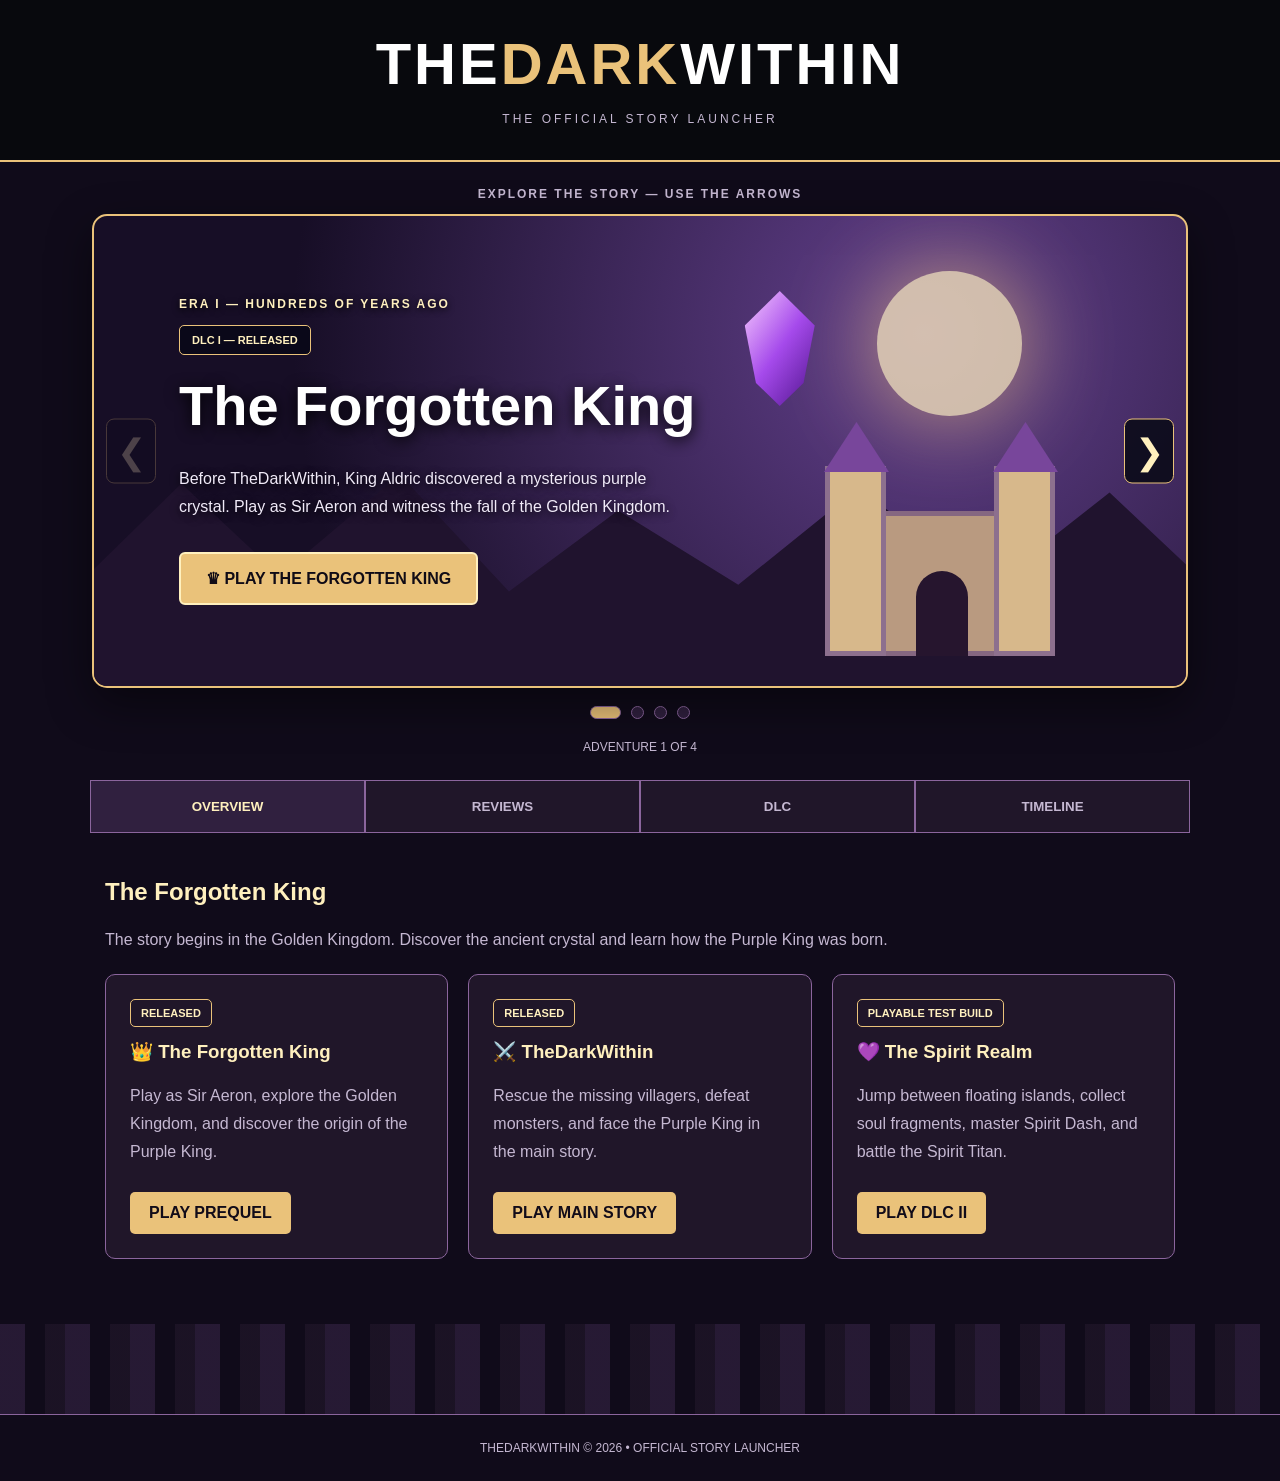
==== commit 346e3c32: "Update print statement from 'Hello' to 'Goodbye'" ====
--- a/index.html
+++ b/index.html
@@ -2,1368 +2,1735 @@
 <!DOCTYPE html>
 <html lang="en">
 <head>
-<meta charset="UTF-8">
-<meta name="viewport" content="width=device-width,initial-scale=1">
-<title>TheDarkWithin — Official Story Launcher>
-
-<style>
-* {
-  box-sizing: border-box;
-}
-
-html {
-  scroll-behavior: smooth;
-}
-
-body {
-  --accent: #e5bb73;
-  --bright: #ffe2a6;
-  --background: #110b1b;
-  --panel: #21162d;
-  --panel2: #30213f;
-  --border: #8867a0;
-  --muted: #c6b9d0;
-  --glow: #8743bd;
-
-  margin: 0;
-  min-height: 100vh;
-  background: var(--background);
-  color: #f5efff;
-  font-family: Arial, Helvetica, sans-serif;
-  transition: background .4s;
-}
-
-/* =====================================
-   EACH GAME HAS ITS OWN THEME
-   ===================================== */
-
-body.theme-king {
-  --accent: #e5bb73;
-  --bright: #ffe2a6;
-  --background: #110b1b;
-  --panel: #21162d;
-  --panel2: #30213f;
-  --border: #8867a0;
-  --muted: #c6b9d0;
-  --glow: #8743bd;
-}
-
-body.theme-main {
-  --accent: #6ee59b;
-  --bright: #c4ffd5;
-  --background: #060f0a;
-  --panel: #111d16;
-  --panel2: #1a3323;
-  --border: #3c8052;
-  --muted: #aec7b5;
-  --glow: #247f4a;
-}
-
-body.theme-spirit {
-  --accent: #86d9ff;
-  --bright: #d2efff;
-  --background: #090920;
-  --panel: #171633;
-  --panel2: #292454;
-  --border: #756ad1;
-  --muted: #bdbbe6;
-  --glow: #6a4bdf;
-}
-
-body.theme-light {
-  --accent: #ffc47b;
-  --bright: #ffe8bc;
-  --background: #1b100d;
-  --panel: #2d1d19;
-  --panel2: #453026;
-  --border: #9f744e;
-  --muted: #d5bdae;
-  --glow: #d37b36;
-}
-
-/* =====================================
-   WEBSITE HEADER
-   ===================================== */
-
-header {
-  text-align: center;
-  padding: 28px 16px;
-  background: #08090eea;
-  border-bottom: 2px solid var(--accent);
-}
-
-header h1 {
-  margin: 0;
-  font-size: clamp(30px, 6vw, 58px);
-  letter-spacing: 3px;
-}
-
-header h1 span {
-  color: var(--accent);
-}
-
-header p {
-  margin: 12px 0 0;
-  font-size: 12px;
-  letter-spacing: 3px;
-  color: var(--muted);
-}
-
-/* =====================================
-   LAUNCHER
-   ===================================== */
-
-.launcher {
-  max-width: 1120px;
-  margin: 25px auto 0;
-  padding: 0 12px;
-}
-
-.launcher-label {
-  color: var(--muted);
-  text-align: center;
-  font-size: 12px;
-  font-weight: bold;
-  letter-spacing: 2px;
-  margin-bottom: 13px;
-}
-
-.launcher-card {
-  position: relative;
-  min-height: 465px;
-  border: 2px solid var(--accent);
-  border-radius: 14px;
-  overflow: hidden;
-  isolation: isolate;
-  background: #120d20;
-  transition: border-color .35s;
-}
-
-/* THEMED SKY */
-
-.launcher-card::before {
-  content: "";
-  position: absolute;
-  inset: 0;
-  z-index: -3;
-  background:
-    radial-gradient(circle at 75% 28%, #704aab, transparent 43%),
-    linear-gradient(110deg, #241630, #100b1a);
-}
-
-.theme-main .launcher-card::before {
-  background:
-    radial-gradient(circle at 75% 28%, #267f48, transparent 43%),
-    linear-gradient(110deg, #102618, #050b08);
-}
-
-.theme-spirit .launcher-card::before {
-  background:
-    radial-gradient(circle at 75% 28%, #6652d8, transparent 45%),
-    linear-gradient(110deg, #16264d, #0d0b29);
-}
-
-.theme-light .launcher-card::before {
-  background:
-    radial-gradient(circle at 75% 28%, #ea934a, transparent 47%),
-    linear-gradient(110deg, #4c2925, #180e12);
-}
-
-/* =====================================
-   PIXEL SCENERY
-   ===================================== */
-
-.scenery {
-  position: absolute;
-  inset: 0;
-  z-index: -1;
-  overflow: hidden;
-  pointer-events: none;
-}
-
-.moon {
-  position: absolute;
-  top: 45px;
-  right: 15%;
-  width: 150px;
-  height: 150px;
-  border-radius: 50%;
-  background: #e1bdff;
-  box-shadow: 0 0 65px var(--glow);
-  opacity: .85;
-}
-
-.theme-main .moon {
-  background: #79f4a3;
-}
-
-.theme-spirit .moon {
-  background: #b3deff;
-  box-shadow: 0 0 95px #9a83ff;
-}
-
-.theme-light .moon {
-  background: #ffe4a5;
-  box-shadow: 0 0 100px #ffae59;
-}
-
-.hills {
-  position: absolute;
-  bottom: 0;
-  width: 100%;
-  height: 205px;
-  background: #1a122b;
-  clip-path: polygon(
-    0 45%, 8% 12%, 17% 48%,
-    28% 5%, 37% 57%, 48% 23%,
-    59% 55%, 70% 8%, 80% 50%,
-    92% 15%, 100% 43%,
-    100% 100%, 0 100%
-  );
-}
-
-.theme-main .hills {
-  background: #06170d;
-}
-
-.theme-spirit .hills {
-  background: #171340;
-}
-
-.theme-light .hills {
-  background: #382219;
-}
-
-/* ROYAL CASTLE */
-
-.castle {
-  position: absolute;
-  right: 12%;
-  bottom: 30px;
-  width: 235px;
-  height: 165px;
-  opacity: .85;
-  transition: opacity .3s;
-}
-
-.castle-body {
-  position: absolute;
-  left: 38px;
-  bottom: 0;
-  width: 159px;
-  height: 145px;
-  background: #b59886;
-}
-
-.castle-tower {
-  position: absolute;
-  bottom: 0;
-  width: 58px;
-  height: 205px;
-  background: #d5b28b;
-}
-
-.castle-tower.left { left: 0; }
-.castle-tower.right { right: 0; }
-
-.castle-tower::before {
-  content: "";
-  position: absolute;
-  top: -40px;
-  width: 100%;
-  height: 43px;
-  background: #7540a1;
-  clip-path: polygon(50% 0, 100% 100%, 0 100%);
-}
-
-.castle-door {
-  position: absolute;
-  left: 90px;
-  bottom: 0;
-  width: 56px;
-  height: 90px;
-  background: #28172f;
-  border-radius: 30px 30px 0 0;
-}
-
-.theme-main .castle {
-  filter: brightness(.3) hue-rotate(70deg);
-  opacity: .65;
-}
-
-.theme-spirit .castle {
-  opacity: 0;
-}
-
-.theme-light .castle {
-  filter: sepia(.7);
-  opacity: .5;
-}
-
-/* PURPLE CRYSTAL */
-
-.crystal {
-  position: absolute;
-  top: 65px;
-  right: 35%;
-  width: 68px;
-  height: 110px;
-  background: linear-gradient(
-    125deg, #f7caff, #9b47ed, #4d0c8c
-  );
-  clip-path: polygon(
-    50% 0, 100% 30%, 85% 80%,
-    50% 100%, 15% 80%, 0 30%
-  );
-  filter: drop-shadow(0 0 20px #ac57ff);
-  animation: float 3s ease-in-out infinite;
-}
-
-.theme-main .crystal {
-  opacity: 0;
-}
-
-.theme-spirit .crystal {
-  opacity: .65;
-}
-
-.theme-light .crystal {
-  opacity: .2;
-}
-
-@keyframes float {
-  50% { transform: translateY(-14px); }
-}
-
-/* FLOATING SPIRIT ISLANDS */
-
-.floating-island {
-  position: absolute;
-  background: #342b72;
-  border-top: 10px solid #a99aff;
-  clip-path: polygon(
-    0 0, 100% 0, 100% 35%,
-    65% 100%, 30% 75%, 0 35%
-  );
-  opacity: 0;
-}
-
-.island-one {
-  right: 10%;
-  bottom: 55px;
-  width: 165px;
-  height: 95px;
-  animation: float 4s ease-in-out infinite;
-}
-
-.island-two {
-  right: 32%;
-  bottom: 170px;
-  width: 120px;
-  height: 76px;
-  animation: float 3.3s ease-in-out infinite reverse;
-}
-
-.island-three {
-  right: 5%;
-  bottom: 260px;
-  width: 100px;
-  height: 65px;
-  animation: float 5s ease-in-out infinite;
-}
-
-.theme-spirit .floating-island {
-  opacity: 1;
-}
-
-/* =====================================
-   LEFT AND RIGHT ARROWS
-   ===================================== */
-
-.arrow {
-  position: absolute;
-  top: 50%;
-  transform: translateY(-50%);
-  z-index: 4;
-  height: 63px;
-  width: 49px;
-  border: 1px solid var(--accent);
-  background: #070815d9;
-  color: var(--bright);
-  border-radius: 8px;
-  font-size: 34px;
-  cursor: pointer;
-}
-
-.arrow:hover:not(:disabled) {
-  background: var(--panel2);
-}
-
-.arrow:disabled {
-  opacity: .25;
-  cursor: default;
-}
-
-.arrow.left { left: 12px; }
-.arrow.right { right: 12px; }
-
-/* =====================================
-   GAME INFO
-   ===================================== */
-
-.hero-content {
-  position: relative;
-  z-index: 2;
-  min-height: 465px;
-  max-width: 720px;
-  padding: 55px 85px;
-  display: flex;
-  flex-direction: column;
-  justify-content: center;
-}
-
-.era {
-  color: var(--bright);
-  font-weight: bold;
-  font-size: 12px;
-  letter-spacing: 2px;
-  text-shadow: 0 2px 6px black;
-}
-
-.status {
-  display: inline-block;
-  align-self: flex-start;
-  background: #090716ce;
-  border: 1px solid var(--accent);
-  color: var(--bright);
-  border-radius: 5px;
-  padding: 8px 12px;
-  margin-top: 15px;
-  font-size: 11px;
-  font-weight: bold;
-}
-
-.hero-content h2 {
-  color: white;
-  font-size: clamp(29px, 5.4vw, 58px);
-  margin: 20px 0 12px;
-  line-height: 1.1;
-  text-shadow: 0 3px 16px black;
-}
-
-.hero-content p {
-  color: #f1ecf6;
-  font-size: 16px;
-  line-height: 1.75;
-  max-width: 520px;
-  text-shadow: 0 2px 9px black;
-}
-
-.play {
-  display: inline-block;
-  align-self: flex-start;
-  background: var(--accent);
-  color: #100b18;
-  border: 2px solid var(--bright);
-  border-radius: 6px;
-  padding: 15px 25px;
-  margin-top: 13px;
-  font-weight: 900;
-  text-decoration: none;
-}
-
-.play:hover {
-  filter: brightness(1.15);
-}
-
-.play.locked {
-  background: #39333d;
-  border-color: #716b76;
-  color: #bbb4c4;
-  pointer-events: none;
-}
-
-/* POSITION INDICATOR */
-
-.progress {
-  display: flex;
-  justify-content: center;
-  gap: 10px;
-  padding: 18px 0;
-}
-
-.progress-dot {
-  width: 12px;
-  height: 12px;
-  border: 1px solid var(--border);
-  border-radius: 30px;
-  background: var(--panel2);
-  cursor: pointer;
-}
-
-.progress-dot.active {
-  width: 30px;
-  background: var(--accent);
-}
-
-.progress-label {
-  text-align: center;
-  font-size: 12px;
-  color: var(--muted);
-  margin: 0 0 20px;
-}
-
-/* =====================================
-   FOUR TABS — VERSIONS REMOVED
-   ===================================== */
-
-nav {
-  max-width: 1100px;
-  margin: 12px auto 0;
-  display: grid;
-  grid-template-columns: repeat(4, minmax(0, 1fr));
-  gap: 2px;
-  background: var(--border);
-  border: 1px solid var(--border);
-}
-
-nav button {
-  border: 0;
-  background: var(--panel);
-  color: var(--muted);
-  padding: 19px 6px;
-  font-weight: bold;
-  cursor: pointer;
-}
-
-nav button.active,
-nav button:hover {
-  background: var(--panel2);
-  color: var(--bright);
-}
-
-main {
-  max-width: 1100px;
-  margin: 0 auto;
-  padding: 27px 15px 65px;
-}
-
-.tab {
-  display: none;
-}
-
-.tab.active {
-  display: block;
-}
-
-h2, h3 {
-  color: var(--bright);
-}
-
-p {
-  color: var(--muted);
-  line-height: 1.7;
-}
-
-.grid {
-  display: grid;
-  grid-template-columns:
-    repeat(auto-fit, minmax(245px, 1fr));
-  gap: 20px;
-  margin-top: 20px;
-}
-
-.card {
-  border: 1px solid var(--border);
-  background: var(--panel);
-  border-radius: 10px;
-  padding: 24px;
-}
-
-.badge {
-  display: inline-block;
-  border: 1px solid var(--accent);
-  color: var(--bright);
-  border-radius: 5px;
-  padding: 7px 10px;
-  font-size: 11px;
-  font-weight: bold;
-  margin-bottom: 10px;
-}
-
-.badge.planned {
-  border-color: #77717d;
-  color: #bbb3c5;
-}
-
-.link {
-  display: inline-block;
-  text-decoration: none;
-  color: #120d18;
-  background: var(--accent);
-  padding: 12px 19px;
-  margin-top: 10px;
-  font-weight: bold;
-  border-radius: 5px;
-}
-
-.link:hover {
-  filter: brightness(1.15);
-}
-
-/* =====================================
-   TIMELINE
-   ===================================== */
-
-.timeline {
-  padding-left: 34px;
-  border-left: 4px solid var(--accent);
-  margin: 30px 0;
-}
-
-.timeline-entry {
-  position: relative;
-  margin-bottom: 24px;
-  padding: 25px;
-  border-radius: 10px;
-  background: var(--panel);
-  border: 1px solid var(--border);
-}
-
-.timeline-entry::before {
-  content: "";
-  position: absolute;
-  left: -46px;
-  top: 27px;
-  width: 19px;
-  height: 19px;
-  border-radius: 50%;
-  background: var(--accent);
-  border: 3px solid var(--background);
-}
-
-.timeline-era {
-  display: block;
-  color: var(--accent);
-  letter-spacing: 2px;
-  font-size: 12px;
-  font-weight: bold;
-}
-
-.timeline-note {
-  color: var(--bright);
-  padding: 12px;
-  background: var(--panel2);
-  border-left: 3px solid var(--accent);
-  font-size: 13px;
-  line-height: 1.7;
-}
-
-/* FOOTER */
-
-.pixelground {
-  height: 85px;
-  background: repeating-linear-gradient(
-    90deg,
-    var(--panel2) 0 25px,
-    var(--background) 25px 45px,
-    var(--panel) 45px 65px
-  );
-}
-
-footer {
-  border-top: 1px solid var(--border);
-  color: var(--muted);
-  text-align: center;
-  padding: 26px;
-  font-size: 12px;
-}
-
-@media (max-width: 650px) {
-  .launcher-card, .hero-content {
-    min-height: 470px;
-  }
-
-  .hero-content {
-    padding: 32px 59px;
-  }
-
-  .hero-content p {
-    font-size: 13px;
-  }
-
-  .arrow {
-    height: 47px;
-    width: 35px;
-    font-size: 25px;
-  }
-
-  .arrow.left { left: 4px; }
-  .arrow.right { right: 4px; }
-
-  .castle {
-    right: -35px;
-    opacity: .3;
-  }
-
-  .crystal {
-    right: 15%;
-  }
-
-  nav button {
-    font-size: 11px;
-  }
-}
-
-@media (prefers-reduced-motion: reduce) {
-  *, *::before, *::after {
-    animation: none !important;
-    transition: none !important;
-  }
-}
-</style>
+  <meta charset="UTF-8">
+  <meta name="viewport" content="width=device-width, initial-scale=1.0">
+  <title>TheDarkWithin — Official Story Launcher</title>
+
+  <style>
+    /* =========================================
+       THEDARKWITHIN — STORY LAUNCHER
+       ========================================= */
+
+    * {
+      box-sizing: border-box;
+    }
+
+    html {
+      scroll-behavior: smooth;
+    }
+
+    body {
+      --accent: #eac27a;
+      --bright: #fff0be;
+      --background: #100b1a;
+      --panel: #201629;
+      --panel2: #30203f;
+      --border: #8b659d;
+      --muted: #c5b8d2;
+      --sky1: #63408d;
+      --sky2: #170e26;
+      --ground: #20132e;
+
+      margin: 0;
+      min-height: 100vh;
+      background: var(--background);
+      color: #f7f0ff;
+      font-family: Arial, Helvetica, sans-serif;
+      transition: background 0.3s;
+    }
+
+    /* FORGOTTEN KING THEME */
+
+    body.theme-king {
+      --accent: #eac27a;
+      --bright: #fff0be;
+      --background: #100b1a;
+      --panel: #201629;
+      --panel2: #30203f;
+      --border: #8b659d;
+      --muted: #c5b8d2;
+      --sky1: #63408d;
+      --sky2: #170e26;
+      --ground: #20132e;
+    }
+
+    /* MAIN STORY THEME */
+
+    body.theme-main {
+      --accent: #70e99a;
+      --bright: #c8ffdb;
+      --background: #06100a;
+      --panel: #101d15;
+      --panel2: #193623;
+      --border: #397c4e;
+      --muted: #adcab7;
+      --sky1: #266b43;
+      --sky2: #071a0e;
+      --ground: #091d11;
+    }
+
+    /* SPIRIT REALM THEME */
+
+    body.theme-spirit {
+      --accent: #8cdaff;
+      --bright: #dbf3ff;
+      --background: #090920;
+      --panel: #171633;
+      --panel2: #2b2654;
+      --border: #7065ce;
+      --muted: #c0bee9;
+      --sky1: #514fc5;
+      --sky2: #101035;
+      --ground: #191543;
+    }
+
+    /* LAST LIGHT THEME */
+
+    body.theme-light {
+      --accent: #ffc584;
+      --bright: #ffe9bd;
+      --background: #190f0c;
+      --panel: #2b1e19;
+      --panel2: #463027;
+      --border: #9a7650;
+      --muted: #d2bfb0;
+      --sky1: #cb7442;
+      --sky2: #372020;
+      --ground: #382217;
+    }
+
+    /* =========================================
+       WEBSITE HEADER
+       ========================================= */
+
+    .site-header {
+      background: #08090de8;
+      text-align: center;
+      padding: 30px 15px;
+      border-bottom: 2px solid var(--accent);
+    }
+
+    .site-header h1 {
+      font-size: clamp(29px, 6vw, 58px);
+      letter-spacing: 3px;
+      margin: 0;
+      color: #ffffff;
+    }
+
+    .site-header h1 span {
+      color: var(--accent);
+    }
+
+    .site-header p {
+      color: var(--muted);
+      letter-spacing: 3px;
+      font-size: 12px;
+      margin: 12px 0 0;
+    }
+
+    /* =========================================
+       LAUNCHER AREA
+       ========================================= */
+
+    .launcher {
+      max-width: 1120px;
+      margin: 25px auto 0;
+      padding: 0 12px;
+    }
+
+    .launcher-label {
+      text-align: center;
+      color: var(--muted);
+      font-size: 12px;
+      font-weight: bold;
+      letter-spacing: 2px;
+      margin-bottom: 13px;
+    }
+
+    .launcher-card {
+      position: relative;
+      isolation: isolate;
+      overflow: hidden;
+      min-height: 470px;
+      border: 2px solid var(--accent);
+      border-radius: 15px;
+
+      background:
+        radial-gradient(
+          circle at 76% 25%,
+          var(--sky1),
+          var(--sky2) 70%
+        );
+
+      box-shadow: 0 16px 45px #0007;
+    }
+
+    /* =========================================
+       GAME SCENERY
+       ========================================= */
+
+    .scenery {
+      position: absolute;
+      inset: 0;
+      z-index: -1;
+      pointer-events: none;
+      overflow: hidden;
+    }
+
+    .moon {
+      position: absolute;
+      top: 55px;
+      right: 15%;
+      width: 145px;
+      height: 145px;
+      border-radius: 50%;
+      background: var(--bright);
+      opacity: 0.72;
+      box-shadow: 0 0 90px var(--accent);
+    }
+
+    .mountains {
+      position: absolute;
+      bottom: 0;
+      width: 100%;
+      height: 225px;
+      background: var(--ground);
+
+      clip-path: polygon(
+        0 48%,
+        8% 10%,
+        17% 51%,
+        28% 6%,
+        38% 58%,
+        48% 22%,
+        59% 55%,
+        70% 12%,
+        82% 56%,
+        93% 14%,
+        100% 46%,
+        100% 100%,
+        0 100%
+      );
+    }
+
+    /* CASTLE */
+
+    .castle {
+      position: absolute;
+      bottom: 30px;
+      right: 12%;
+      width: 230px;
+      height: 190px;
+    }
+
+    .castle-body {
+      position: absolute;
+      bottom: 0;
+      left: 40px;
+      width: 150px;
+      height: 145px;
+      background: #b99a80;
+      border: 5px solid #856781;
+    }
+
+    .castle-tower {
+      position: absolute;
+      bottom: 0;
+      width: 61px;
+      height: 190px;
+      background: #d7b88b;
+      border: 5px solid #8d708e;
+    }
+
+    .castle-tower.left {
+      left: 0;
+    }
+
+    .castle-tower.right {
+      right: 0;
+    }
+
+    .castle-tower::before {
+      content: "";
+      position: absolute;
+      top: -49px;
+      left: -6px;
+      width: 65px;
+      height: 50px;
+      background: #78469b;
+      clip-path: polygon(
+        50% 0,
+        100% 100%,
+        0 100%
+      );
+    }
+
+    .castle-door {
+      position: absolute;
+      left: 91px;
+      bottom: 0;
+      width: 52px;
+      height: 85px;
+      border-radius: 28px 28px 0 0;
+      background: #26152e;
+    }
+
+    .theme-main .castle {
+      filter: brightness(.35) hue-rotate(80deg);
+    }
+
+    .theme-spirit .castle {
+      display: none;
+    }
+
+    .theme-light .castle {
+      filter: sepia(.75);
+      opacity: .55;
+    }
+
+    /* FLOATING CRYSTAL */
+
+    .crystal {
+      position: absolute;
+      right: 34%;
+      top: 75px;
+      width: 70px;
+      height: 115px;
+
+      background: linear-gradient(
+        125deg,
+        #f8ccff,
+        #a54aeb,
+        #50148c
+      );
+
+      clip-path: polygon(
+        50% 0,
+        100% 30%,
+        84% 80%,
+        50% 100%,
+        16% 80%,
+        0 30%
+      );
+
+      filter: drop-shadow(0 0 22px #ae59ff);
+      animation: crystalFloat 3s ease-in-out infinite;
+    }
+
+    @keyframes crystalFloat {
+      50% {
+        transform: translateY(-14px);
+      }
+    }
+
+    .theme-main .crystal {
+      display: none;
+    }
+
+    .theme-light .crystal {
+      opacity: .15;
+    }
+
+    /* FLOATING SPIRIT ISLANDS */
+
+    .floating-island {
+      position: absolute;
+      background: #342b79;
+      border-top: 11px solid #a99aff;
+
+      clip-path: polygon(
+        0 0,
+        100% 0,
+        100% 35%,
+        70% 100%,
+        30% 75%,
+        0 35%
+      );
+
+      display: none;
+      animation: crystalFloat 4s ease-in-out infinite;
+    }
+
+    .island-one {
+      right: 9%;
+      bottom: 65px;
+      width: 195px;
+      height: 105px;
+    }
+
+    .island-two {
+      right: 32%;
+      bottom: 175px;
+      width: 130px;
+      height: 78px;
+      animation-delay: -2s;
+    }
+
+    .island-three {
+      right: 7%;
+      bottom: 275px;
+      width: 105px;
+      height: 64px;
+      animation-delay: -1s;
+    }
+
+    .theme-spirit .floating-island {
+      display: block;
+    }
+
+    /* =========================================
+       LEFT AND RIGHT ARROW BUTTONS
+       ========================================= */
+
+    .arrow {
+      position: absolute;
+      top: 50%;
+      transform: translateY(-50%);
+      z-index: 5;
+
+      width: 50px;
+      height: 65px;
+
+      background: #080914d9;
+      color: var(--bright);
+      border: 1px solid var(--accent);
+      border-radius: 8px;
+
+      font-size: 35px;
+      cursor: pointer;
+    }
+
+    .arrow:hover:not(:disabled) {
+      background: var(--panel2);
+    }
+
+    .arrow:disabled {
+      opacity: .23;
+      cursor: default;
+    }
+
+    .arrow.left {
+      left: 12px;
+    }
+
+    .arrow.right {
+      right: 12px;
+    }
+
+    /* =========================================
+       CURRENT GAME INFORMATION
+       ========================================= */
+
+    .hero-content {
+      position: relative;
+      z-index: 2;
+
+      min-height: 470px;
+      max-width: 720px;
+
+      padding: 60px 85px;
+
+      display: flex;
+      flex-direction: column;
+      justify-content: center;
+    }
+
+    .hero-era {
+      color: var(--bright);
+      font-size: 12px;
+      font-weight: bold;
+      letter-spacing: 2px;
+      text-shadow: 0 2px 7px black;
+    }
+
+    .hero-status {
+      align-self: flex-start;
+      display: inline-block;
+
+      background: #080817d8;
+      border: 1px solid var(--accent);
+      border-radius: 5px;
+      color: var(--bright);
+
+      padding: 8px 12px;
+      margin-top: 14px;
+
+      font-size: 11px;
+      font-weight: bold;
+    }
+
+    .hero-content h2 {
+      color: white;
+      font-size: clamp(30px, 5vw, 56px);
+      line-height: 1.1;
+      margin: 20px 0 12px;
+      text-shadow: 0 3px 15px black;
+    }
+
+    .hero-content p {
+      color: #f0eaf8;
+      font-size: 16px;
+      line-height: 1.8;
+      max-width: 510px;
+      text-shadow: 0 2px 10px black;
+    }
+
+    .play-button {
+      display: inline-block;
+      align-self: flex-start;
+
+      background: var(--accent);
+      color: #100b16;
+      border: 2px solid var(--bright);
+      border-radius: 6px;
+
+      text-decoration: none;
+      font-weight: 900;
+
+      padding: 15px 25px;
+      margin-top: 14px;
+    }
+
+    .play-button:hover {
+      filter: brightness(1.15);
+    }
+
+    .play-button.locked {
+      background: #343039;
+      color: #c4bccb;
+      border-color: #77717e;
+      pointer-events: none;
+      cursor: default;
+    }
+
+    /* DOTS UNDER LAUNCHER */
+
+    .progress {
+      display: flex;
+      justify-content: center;
+      gap: 10px;
+      padding: 18px 0;
+    }
+
+    .progress-dot {
+      background: var(--panel2);
+      border: 1px solid var(--border);
+      border-radius: 20px;
+      width: 13px;
+      height: 13px;
+      cursor: pointer;
+      padding: 0;
+    }
+
+    .progress-dot.active {
+      background: var(--accent);
+      width: 31px;
+    }
+
+    .progress-label {
+      text-align: center;
+      color: var(--muted);
+      font-size: 12px;
+      margin: 0 0 22px;
+    }
+
+    /* =========================================
+       FOUR MAIN TABS
+       ========================================= */
+
+    nav {
+      max-width: 1100px;
+      margin: 12px auto 0;
+
+      display: grid;
+      grid-template-columns: repeat(4, minmax(0, 1fr));
+      gap: 2px;
+
+      border: 1px solid var(--border);
+      background: var(--border);
+    }
+
+    nav button {
+      background: var(--panel);
+      color: var(--muted);
+      border: none;
+      padding: 18px 7px;
+      font-weight: bold;
+      cursor: pointer;
+    }
+
+    nav button.active,
+    nav button:hover {
+      background: var(--panel2);
+      color: var(--bright);
+    }
+
+    main {
+      max-width: 1100px;
+      margin: auto;
+      padding: 25px 15px 65px;
+    }
+
+    .tab {
+      display: none;
+    }
+
+    .tab.active {
+      display: block;
+    }
+
+    h2, h3 {
+      color: var(--bright);
+    }
+
+    p {
+      color: var(--muted);
+      line-height: 1.75;
+    }
+
+    /* =========================================
+       CARDS
+       ========================================= */
+
+    .grid {
+      display: grid;
+      grid-template-columns: repeat(
+        auto-fit,
+        minmax(240px, 1fr)
+      );
+
+      gap: 20px;
+      margin-top: 20px;
+    }
+
+    .card {
+      background: var(--panel);
+      border: 1px solid var(--border);
+      border-radius: 10px;
+      padding: 24px;
+    }
+
+    .card h3 {
+      margin-top: 4px;
+    }
+
+    .badge {
+      display: inline-block;
+      padding: 7px 10px;
+      margin-bottom: 10px;
+
+      border: 1px solid var(--accent);
+      border-radius: 5px;
+
+      color: var(--bright);
+      font-size: 11px;
+      font-weight: bold;
+    }
+
+    .badge.planned {
+      border-color: #79717c;
+      color: #c3b8c7;
+    }
+
+    .link {
+      display: inline-block;
+      background: var(--accent);
+      color: #120c19;
+
+      padding: 12px 19px;
+      margin-top: 10px;
+      border-radius: 5px;
+
+      font-weight: bold;
+      text-decoration: none;
+    }
+
+    .link:hover {
+      filter: brightness(1.15);
+    }
+
+    /* =========================================
+       TIMELINE
+       ========================================= */
+
+    .timeline {
+      margin: 30px 0;
+      padding-left: 35px;
+      border-left: 4px solid var(--accent);
+    }
+
+    .timeline-entry {
+      position: relative;
+
+      background: var(--panel);
+      border: 1px solid var(--border);
+      border-radius: 10px;
+
+      padding: 25px;
+      margin-bottom: 25px;
+    }
+
+    .timeline-entry::before {
+      content: "";
+      position: absolute;
+      left: -47px;
+      top: 28px;
+
+      width: 20px;
+      height: 20px;
+      border-radius: 50%;
+
+      background: var(--accent);
+      border: 3px solid var(--background);
+    }
+
+    .timeline-era {
+      color: var(--accent);
+      font-size: 12px;
+      letter-spacing: 2px;
+      font-weight: bold;
+    }
+
+    .timeline-note {
+      background: var(--panel2);
+      border-left: 3px solid var(--accent);
+      color: var(--bright);
+
+      padding: 12px;
+      margin: 15px 0;
+
+      font-size: 13px;
+      line-height: 1.7;
+    }
+
+    /* =========================================
+       BOTTOM PIXELS
+       ========================================= */
+
+    .pixelground {
+      height: 90px;
+      opacity: .7;
+
+      background: repeating-linear-gradient(
+        90deg,
+        var(--panel2) 0 25px,
+        var(--background) 25px 45px,
+        var(--panel) 45px 65px
+      );
+    }
+
+    footer {
+      padding: 26px;
+      border-top: 1px solid var(--border);
+      color: var(--muted);
+      text-align: center;
+      font-size: 12px;
+    }
+
+    /* =========================================
+       MOBILE SUPPORT
+       ========================================= */
+
+    @media (max-width: 650px) {
+      .launcher-card,
+      .hero-content {
+        min-height: 465px;
+      }
+
+      .hero-content {
+        padding: 36px 56px;
+      }
+
+      .hero-content p {
+        font-size: 13px;
+      }
+
+      .arrow {
+        width: 35px;
+        height: 47px;
+        font-size: 25px;
+      }
+
+      .arrow.left { left: 4px; }
+      .arrow.right { right: 4px; }
+
+      .castle {
+        right: -30px;
+        opacity: .3;
+      }
+
+      .crystal {
+        right: 13%;
+      }
+
+      nav button {
+        padding: 15px 4px;
+        font-size: 11px;
+      }
+
+      .timeline-entry {
+        padding: 17px;
+      }
+    }
+
+    @media (prefers-reduced-motion: reduce) {
+      *,
+      *::before,
+      *::after {
+        animation: none !important;
+        transition: none !important;
+      }
+    }
+  </style>
 </head>
 
 <body class="theme-king">
 
-<header>
-  <h1>THE<span>DARK</span>WITHIN</h1>
-  <p>THE OFFICIAL STORY LAUNCHER</p>
-</header>
-
-<!-- =====================================
-     GAME SELECTOR WITH ARROWS
-     ===================================== -->
-
-<section class="launcher" aria-label="Game launcher">
-
-  <div class="launcher-label">
-    EXPLORE THE SAGA — USE THE ARROWS
-  </div>
-
-  <div class="launcher-card">
-
-    <div class="scenery" aria-hidden="true">
-      <div class="moon"></div>
-      <div class="hills"></div>
-
-      <div class="castle">
-        <div class="castle-body"></div>
-        <div class="castle-tower left"></div>
-        <div class="castle-tower right"></div>
-        <div class="castle-door"></div>
+  <!-- =====================================
+       WEBSITE HEADER
+       ===================================== -->
+
+  <header class="site-header">
+    <h1>
+      THE<span>DARK</span>WITHIN
+    </h1>
+    <p>
+      THE OFFICIAL STORY LAUNCHER
+    </p>
+  </header>
+
+  <!-- =====================================
+       GAME LAUNCHER
+       ===================================== -->
+
+  <section class="launcher" aria-label="Choose an adventure">
+
+    <div class="launcher-label">
+      EXPLORE THE STORY — USE THE ARROWS
+    </div>
+
+    <div class="launcher-card">
+
+      <!-- SCENERY -->
+
+      <div class="scenery" aria-hidden="true">
+
+        <div class="moon"></div>
+        <div class="mountains"></div>
+
+        <div class="castle">
+          <div class="castle-body"></div>
+          <div class="castle-tower left"></div>
+          <div class="castle-tower right"></div>
+          <div class="castle-door"></div>
+        </div>
+
+        <div class="crystal"></div>
+
+        <div class="floating-island island-one"></div>
+        <div class="floating-island island-two"></div>
+        <div class="floating-island island-three"></div>
+
       </div>
 
-      <div class="crystal"></div>
-
-      <div class="floating-island island-one"></div>
-      <div class="floating-island island-two"></div>
-      <div class="floating-island island-three"></div>
+      <!-- LEFT ARROW -->
+
+      <button
+        type="button"
+        class="arrow left"
+        id="previous"
+        aria-label="Previous adventure"
+      >
+        &#10094;
+      </button>
+
+      <!-- SELECTED GAME -->
+
+      <div class="hero-content" aria-live="polite">
+
+        <div class="hero-era" id="gameEra">
+          ERA I
+        </div>
+
+        <span class="hero-status" id="gameStatus">
+          DLC I — RELEASED
+        </span>
+
+        <h2 id="gameTitle">
+          The Forgotten King
+        </h2>
+
+        <p id="gameDescription">
+          Discover the beginning of the darkness.
+        </p>
+
+        <a
+          class="play-button"
+          id="playButton"
+          href="forgotten-king.html"
+        >
+          PLAY ADVENTURE
+        </a>
+
+      </div>
+
+      <!-- RIGHT ARROW -->
+
+      <button
+        type="button"
+        class="arrow right"
+        id="next"
+        aria-label="Next adventure"
+      >
+        &#10095;
+      </button>
+
     </div>
 
-    <button class="arrow left" id="previous"
-      aria-label="Previous adventure">
-      &#10094;
+    <!-- POSITION DOTS -->
+
+    <div class="progress" id="progress"></div>
+
+    <p class="progress-label" id="positionLabel">
+      ADVENTURE 1 OF 4
+    </p>
+
+  </section>
+
+  <!-- =====================================
+       FOUR TABS
+       ===================================== -->
+
+  <nav aria-label="Main navigation">
+
+    <button
+      type="button"
+      class="active"
+      data-tab="overview"
+    >
+      OVERVIEW
     </button>
 
-    <div class="hero-content" aria-live="polite">
-
-      <div class="era" id="gameEra"></div>
-
-      <span class="status" id="gameStatus"></span>
-
-      <h2 id="gameTitle"></h2>
-
-      <p id="gameDescription"></p>
-
-      <a class="play" id="playButton"
-        href="forgotten-king.html">
-        PLAY ADVENTURE
-      </a>
-
-    </div>
-
-    <button class="arrow right" id="next"
-      aria-label="Next adventure">
-      &#10095;
+    <button
+      type="button"
+      data-tab="reviews"
+    >
+      REVIEWS
     </button>
 
-  </div>
-
-  <div class="progress" id="progress"></div>
-
-  <p class="progress-label" id="positionLabel"></p>
-
-</section>
-
-<!-- =====================================
-     ONLY FOUR TABS
-     ===================================== -->
-
-<nav aria-label="Website sections">
-  <button class="active" data-tab="overview">
-    OVERVIEW
-  </button>
-  <button data-tab="reviews">
-    REVIEWS
-  </button>
-  <button data-tab="dlc">
-    DLC
-  </button>
-  <button data-tab="timeline">
-    TIMELINE
-  </button>
-</nav>
-
-<main>
-
-<!-- OVERVIEW -->
-
-<section id="overview" class="tab active">
-
-  <h2 id="overviewHeading">
-    Discover TheDarkWithin
-  </h2>
-
-  <p id="overviewDescription"></p>
-
-  <div class="grid">
-
-    <article class="card">
-      <span class="badge">RELEASED</span>
-      <h3>The Forgotten King</h3>
+    <button
+      type="button"
+      data-tab="dlc"
+    >
+      DLC
+    </button>
+
+    <button
+      type="button"
+      data-tab="timeline"
+    >
+      TIMELINE
+    </button>
+
+  </nav>
+
+  <main>
+
+    <!-- =====================================
+         OVERVIEW
+         ===================================== -->
+
+    <section id="overview" class="tab active">
+
+      <h2 id="overviewHeading">
+        The Forgotten King
+      </h2>
+
+      <p id="overviewDescription">
+        Explore the beginning of the story.
+      </p>
+
+      <div class="grid">
+
+        <article class="card">
+
+          <span class="badge">
+            RELEASED
+          </span>
+
+          <h3>👑 The Forgotten King</h3>
+
+          <p>
+            Play as Sir Aeron, explore the Golden Kingdom,
+            and discover the origin of the Purple King.
+          </p>
+
+          <a class="link" href="forgotten-king.html">
+            PLAY PREQUEL
+          </a>
+
+        </article>
+
+        <article class="card">
+
+          <span class="badge">
+            RELEASED
+          </span>
+
+          <h3>⚔️ TheDarkWithin</h3>
+
+          <p>
+            Rescue the missing villagers, defeat monsters,
+            and face the Purple King in the main story.
+          </p>
+
+          <a class="link" href="game.html">
+            PLAY MAIN STORY
+          </a>
+
+        </article>
+
+        <article class="card">
+
+          <span class="badge">
+            PLAYABLE TEST BUILD
+          </span>
+
+          <h3>💜 The Spirit Realm</h3>
+
+          <p>
+            Jump between floating islands, collect
+            soul fragments, master Spirit Dash,
+            and battle the Spirit Titan.
+          </p>
+
+          <a class="link" href="spirit-realm.html">
+            PLAY DLC II
+          </a>
+
+        </article>
+
+      </div>
+
+    </section>
+
+    <!-- =====================================
+         REVIEWS
+         ===================================== -->
+
+    <section id="reviews" class="tab">
+
+      <h2>Player Reviews</h2>
+
+      <div class="card">
+
+        <h3>Share Your Adventure</h3>
+
+        <p>
+          Explore TheDarkWithin, The Forgotten King,
+          and the playable Spirit Realm test build.
+        </p>
+
+        <p>
+          A public player review system
+          is planned for a future website update.
+        </p>
+
+      </div>
+
+    </section>
+
+    <!-- =====================================
+         DLC
+         ===================================== -->
+
+    <section id="dlc" class="tab">
+
+      <h2>Downloadable Content</h2>
+
       <p>
-        Play as Sir Aeron and witness the
-        fall of King Aldric's kingdom.
+        Discover new adventures across
+        TheDarkWithin universe.
       </p>
-      <a class="link" href="forgotten-king.html">
-        PLAY PREQUEL
-      </a>
-    </article>
-
-    <article class="card">
-      <span class="badge">RELEASED</span>
-      <h3>TheDarkWithin</h3>
+
+      <div class="grid">
+
+        <article class="card">
+
+          <span class="badge">
+            DLC I — RELEASED
+          </span>
+
+          <h3>👑 The Forgotten King</h3>
+
+          <p>
+            Eight chapters telling the story
+            of King Aldric, Sir Aeron,
+            the ancient purple crystal,
+            and the beginning of the darkness.
+          </p>
+
+          <p>
+            Includes royal chiptune music,
+            difficulty settings, fullscreen,
+            sword abilities, and boss battles.
+          </p>
+
+          <a class="link" href="forgotten-king.html">
+            PLAY DLC I
+          </a>
+
+        </article>
+
+        <article class="card">
+
+          <span class="badge">
+            DLC II — PLAYABLE TEST BUILD
+          </span>
+
+          <h3>💜 The Spirit Realm</h3>
+
+          <p>
+            A side-scrolling platforming adventure
+            across floating islands and shattered
+            pieces of the spirit world.
+          </p>
+
+          <p>
+            Includes jumping, double jumping,
+            dashing, checkpoints, spirit powers,
+            and the armored Spirit Titan.
+          </p>
+
+          <a class="link" href="spirit-realm.html">
+            PLAY DLC II
+          </a>
+
+        </article>
+
+        <article class="card">
+
+          <span class="badge planned">
+            DLC III — PLANNED
+          </span>
+
+          <h3>🌅 The Last Light</h3>
+
+          <p>
+            The final planned adventure
+            in TheDarkWithin saga.
+          </p>
+
+          <p>
+            Coming soon.
+          </p>
+
+        </article>
+
+      </div>
+
+    </section>
+
+    <!-- =====================================
+         STORY TIMELINE
+         ===================================== -->
+
+    <section id="timeline" class="tab">
+
+      <h2>The Chronicles of Darkness</h2>
+
       <p>
-        Rescue missing villagers and
-        confront the Purple King.
+        Follow the adventures in story order,
+        beginning hundreds of years before
+        the events of the main game.
       </p>
-      <a class="link" href="game.html">
-        PLAY MAIN STORY
-      </a>
-    </article>
-
-    <article class="card">
-      <span class="badge">PLAYABLE TEST BUILD</span>
-      <h3>The Spirit Realm</h3>
-      <p>
-        Jump between floating islands,
-        collect soul fragments,
-        and battle the Spirit Titan.
-      </p>
-      <a class="link" href="spirit-realm.html">
-        PLAY DLC II
-      </a>
-    </article>
-
-  </div>
-
-</section>
-
-<!-- REVIEWS -->
-
-<section id="reviews" class="tab">
-  <h2>Player Reviews</h2>
-
-  <div class="card">
-    <h3>Share Your Adventure</h3>
-    <p>
-      Explore the released games and test
-      The Spirit Realm's new parkour gameplay.
-    </p>
-    <p>
-      A public review-submission system
-      is planned for a future update.
-    </p>
-  </div>
-</section>
-
-<!-- DLC -->
-
-<section id="dlc" class="tab">
-
-  <h2>Downloadable Content</h2>
-
-  <div class="grid">
-
-    <article class="card">
-      <span class="badge">DLC I — RELEASED</span>
-      <h3>👑 The Forgotten King</h3>
-      <p>
-        Eight chapters, royal 8-bit music,
-        difficulty settings, and a
-        tragic battle against King Aldric.
-      </p>
-      <a class="link" href="forgotten-king.html">
-        PLAY DLC I
-      </a>
-    </article>
-
-    <article class="card">
-      <span class="badge">DLC II — TEST BUILD</span>
-      <h3>💜 The Spirit Realm</h3>
-      <p>
-        A side-view parkour adventure
-        across floating spirit islands.
-        Includes double jumps, dashing,
-        checkpoints, and the Spirit Titan.
-      </p>
-      <a class="link" href="spirit-realm.html">
-        PLAY DLC II
-      </a>
-    </article>
-
-    <article class="card">
-      <span class="badge planned">DLC III — PLANNED</span>
-      <h3>🌅 The Last Light</h3>
-      <p>
-        The final planned adventure
-        in TheDarkWithin saga.
-      </p>
-      <p>Coming soon.</p>
-    </article>
-
-  </div>
-
-</section>
-
-<!-- TIMELINE -->
-
-<section id="timeline" class="tab">
-
-  <h2>The Chronicles of Darkness</h2>
-
-  <p>
-    Play through the story in chronological
-    order, from the ancient kingdom to
-    the Spirit Realm and beyond.
-  </p>
-
-  <div class="timeline">
-
-    <article class="timeline-entry">
-      <span class="timeline-era">
-        ERA I — HUNDREDS OF YEARS AGO
-      </span>
-      <h3>👑 The Forgotten King</h3>
-      <span class="badge">RELEASED</span>
-      <p>
-        King Aldric discovers an ancient
-        crystal and becomes corrupted by
-        the Black Spirit.
-      </p>
-      <div class="timeline-note">
-        The origin of the Purple King.
+
+      <div class="timeline">
+
+        <!-- FIRST STORY -->
+
+        <article class="timeline-entry">
+
+          <span class="timeline-era">
+            ERA I — HUNDREDS OF YEARS AGO
+          </span>
+
+          <h3>👑 The Forgotten King</h3>
+
+          <span class="badge">RELEASED</span>
+
+          <p>
+            King Aldric discovers a mysterious
+            purple crystal beneath his kingdom.
+          </p>
+
+          <p>
+            As the Black Spirit corrupts him,
+            his loyal knight Sir Aeron fights
+            to save the people.
+          </p>
+
+          <div class="timeline-note">
+            The beginning of the saga
+            and the origin of the Purple King.
+          </div>
+
+          <a class="link" href="forgotten-king.html">
+            PLAY FIRST STORY
+          </a>
+
+        </article>
+
+        <!-- SECOND STORY -->
+
+        <article class="timeline-entry">
+
+          <span class="timeline-era">
+            ERA II — CENTURIES LATER
+          </span>
+
+          <h3>⚔️ TheDarkWithin</h3>
+
+          <span class="badge">RELEASED</span>
+
+          <p>
+            Villagers begin disappearing.
+            A new hero travels through dangerous
+            lands to rescue them and confront
+            the darkness left behind by Aldric.
+          </p>
+
+          <div class="timeline-note">
+            The main story continues
+            the conflict from The Forgotten King.
+          </div>
+
+          <a class="link" href="game.html">
+            PLAY MAIN STORY
+          </a>
+
+        </article>
+
+        <!-- THIRD STORY -->
+
+        <article class="timeline-entry">
+
+          <span class="timeline-era">
+            ERA III — AFTER THE MAIN STORY
+          </span>
+
+          <h3>💜 The Spirit Realm</h3>
+
+          <span class="badge">
+            PLAYABLE TEST BUILD
+          </span>
+
+          <p>
+            After the Purple King's defeat,
+            a mysterious portal opens into
+            a world of floating islands,
+            lost souls, and ancient guardians.
+          </p>
+
+          <p>
+            The hero must master new abilities
+            and face the Spirit Titan to uncover
+            the realm's secrets.
+          </p>
+
+          <div class="timeline-note">
+            The Spirit Titan reveals that
+            a greater darkness still exists.
+          </div>
+
+          <a class="link" href="spirit-realm.html">
+            PLAY THE SPIRIT REALM
+          </a>
+
+        </article>
+
+        <!-- FINAL STORY -->
+
+        <article class="timeline-entry">
+
+          <span class="timeline-era">
+            ERA IV — FINAL PLANNED ADVENTURE
+          </span>
+
+          <h3>🌅 The Last Light</h3>
+
+          <span class="badge planned">
+            PLANNED
+          </span>
+
+          <p>
+            The final chapter of TheDarkWithin
+            saga is still in development.
+          </p>
+
+          <p>
+            Its full story and final timeline
+            details will be revealed later.
+          </p>
+
+        </article>
+
       </div>
-      <a class="link" href="forgotten-king.html">
-        PLAY THE FIRST STORY
-      </a>
-    </article>
-
-    <article class="timeline-entry">
-      <span class="timeline-era">
-        ERA II — CENTURIES LATER
-      </span>
-      <h3>⚔️ TheDarkWithin</h3>
-      <span class="badge">RELEASED</span>
-      <p>
-        Villagers disappear and a new hero
-        confronts the darkness left behind
-        by King Aldric.
-      </p>
-      <a class="link" href="game.html">
-        PLAY MAIN STORY
-      </a>
-    </article>
-
-    <article class="timeline-entry">
-      <span class="timeline-era">
-        ERA III — AFTER THE MAIN STORY
-      </span>
-      <h3>💜 The Spirit Realm</h3>
-      <span class="badge">PLAYABLE TEST BUILD</span>
-      <p>
-        After confronting the Purple King,
-        the hero discovers a broken portal
-        to a dimension of floating islands,
-        trapped souls, and ancient guardians.
-      </p>
-      <div class="timeline-note">
-        The Spirit Titan reveals that
-        a greater darkness still exists.
-      </div>
-      <a class="link" href="spirit-realm.html">
-        PLAY THE SPIRIT REALM
-      </a>
-    </article>
-
-    <article class="timeline-entry">
-      <span class="timeline-era">
-        ERA IV — FINAL PLANNED ADVENTURE
-      </span>
-      <h3>🌅 The Last Light</h3>
-      <span class="badge planned">PLANNED</span>
-      <p>
-        The final adventure is still
-        in development. Its exact story
-        details will be revealed later.
-      </p>
-    </article>
-
-  </div>
-
-</section>
-
-</main>
-
-<div class="pixelground"></div>
-
-<footer>
-  THEDARKWITHIN © 2026 • OFFICIAL STORY LAUNCHER
-</footer>
-
-<script>
-(() => {
-  "use strict";
-
-  const $ = id => document.getElementById(id);
-
-  const SAVE = "tdw-launcher-v3-selection";
-
-  // =====================================
-  // GAMES IN STORY ORDER
-  // =====================================
-
-  const games = [
-    {
-      id: "king",
-      theme: "theme-king",
-      name: "The Forgotten King",
-      era: "ERA I — HUNDREDS OF YEARS AGO",
-      status: "DLC I — RELEASED",
-      description:
-        "Before the darkness consumed the world, " +
-        "King Aldric discovered a mysterious " +
-        "purple crystal. Play as Sir Aeron " +
-        "and witness the birth of the Purple King.",
-      overview:
-        "The story begins in the Golden Kingdom. " +
-        "Experience eight chapters of royal " +
-        "betrayal and the Black Spirit's corruption.",
-      url: "forgotten-king.html",
-      button: "♛ PLAY THE FORGOTTEN KING",
-      playable: true
-    },
-
-    {
-      id: "main",
-      theme: "theme-main",
-      name: "TheDarkWithin",
-      era: "ERA II — CENTURIES LATER",
-      status: "MAIN STORY — RELEASED",
-      description:
-        "The villagers have disappeared. " +
-        "Explore dark forests, snowy mountains, " +
-        "and dangerous lands to confront " +
-        "the Purple King.",
-      overview:
-        "The original eight-chapter adventure. " +
-        "Rescue the villagers, master special " +
-        "abilities, and discover the darkness.",
-      url: "game.html",
-      button: "▶ PLAY MAIN STORY",
-      playable: true
-    },
-
-    {
-      id: "spirit",
-      theme: "theme-spirit",
-      name: "The Spirit Realm",
-      era: "ERA III — AFTER THE MAIN STORY",
-      status: "DLC II — PLAYABLE TEST BUILD",
-      description:
-        "A broken portal leads to a shattered " +
-        "dimension. Leap across floating islands, " +
-        "dash through dangerous gaps, and face " +
-        "the armored Spirit Titan.",
-      overview:
-        "Discover a whole new platforming " +
-        "adventure with spirit powers, moving " +
-        "platforms, checkpoints, and boss battles.",
-      url: "spirit-realm.html",
-      button: "💜 PLAY THE SPIRIT REALM",
-      playable: true
-    },
-
-    {
-      id: "light",
-      theme: "theme-light",
-      name: "The Last Light",
-      era: "ERA IV — THE FINAL ADVENTURE",
-      status: "DLC III — PLANNED",
-      description:
-        "The final chapter of TheDarkWithin " +
-        "saga is coming. A new adventure " +
-        "will decide the fate of the darkness.",
-      overview:
-        "The Last Light is still planned. " +
-        "Its full story and gameplay " +
-        "will be revealed later.",
-      url: null,
-      button: "COMING SOON",
-      playable: false
-    }
-  ];
-
-  let index = 0;
-
-  // =====================================
-  // REMEMBER SELECTED GAME
-  // =====================================
-
-  try {
-    const saved = localStorage.getItem(SAVE);
-
-    const found = games.findIndex(
-      game => game.id === saved
-    );
-
-    if (found !== -1) {
-      index = found;
-    }
-  } catch (error) {
-    // Storage is optional.
-  }
-
-  // =====================================
-  // CHANGE THE SELECTED GAME
-  // =====================================
-
-  function showGame(newIndex) {
-    index = Math.max(
-      0,
-      Math.min(games.length - 1, newIndex)
-    );
-
-    const game = games[index];
-
-    // Entire website changes theme.
-
-    document.body.className = game.theme;
-
-    // Update launcher information.
-
-    $("gameEra").textContent = game.era;
-    $("gameStatus").textContent = game.status;
-    $("gameTitle").textContent = game.name;
-    $("gameDescription").textContent =
-      game.description;
-
-    // Update overview.
-
-    $("overviewHeading").textContent = game.name;
-    $("overviewDescription").textContent =
-      game.overview;
-
-    // Update main Play button.
-
-    const playButton = $("playButton");
-
-    playButton.textContent = game.button;
-    playButton.classList.toggle(
-      "locked",
-      !game.playable
-    );
-
-    if (game.playable) {
-      playButton.href = game.url;
-      playButton.removeAttribute("aria-disabled");
-      playButton.removeAttribute("tabindex");
-    } else {
-      playButton.removeAttribute("href");
-      playButton.setAttribute(
-        "aria-disabled",
-        "true"
+
+    </section>
+
+  </main>
+
+  <!-- BOTTOM PIXELS -->
+
+  <div class="pixelground"></div>
+
+  <!-- FOOTER -->
+
+  <footer>
+    THEDARKWITHIN © 2026
+    • OFFICIAL STORY LAUNCHER
+  </footer>
+
+  <!-- =====================================
+       JAVASCRIPT — LAUNCHER CONTROLS
+       ===================================== -->
+
+  <script>
+    (() => {
+      "use strict";
+
+      const $ = id => document.getElementById(id);
+
+      const SAVE_KEY = "tdw-launcher-selected-v4";
+
+      // ===================================
+      // ALL FOUR ADVENTURES
+      // ===================================
+
+      const games = [
+
+        {
+          id: "king",
+          theme: "theme-king",
+          title: "The Forgotten King",
+          era: "ERA I — HUNDREDS OF YEARS AGO",
+          status: "DLC I — RELEASED",
+
+          description:
+            "Before TheDarkWithin, King Aldric " +
+            "discovered a mysterious purple crystal. " +
+            "Play as Sir Aeron and witness the fall " +
+            "of the Golden Kingdom.",
+
+          overview:
+            "The story begins in the Golden Kingdom. " +
+            "Discover the ancient crystal and learn " +
+            "how the Purple King was born.",
+
+          url: "forgotten-king.html",
+          button: "♛ PLAY THE FORGOTTEN KING",
+          playable: true
+        },
+
+        {
+          id: "main",
+          theme: "theme-main",
+          title: "TheDarkWithin",
+          era: "ERA II — CENTURIES LATER",
+          status: "MAIN STORY — RELEASED",
+
+          description:
+            "Villagers have disappeared. Explore " +
+            "dark forests, snowy mountains, and " +
+            "dangerous lands to defeat monsters " +
+            "and confront the Purple King.",
+
+          overview:
+            "Play the original eight-chapter story. " +
+            "Rescue the missing villagers, unlock " +
+            "special abilities, and face the darkness.",
+
+          url: "game.html",
+          button: "▶ PLAY MAIN STORY",
+          playable: true
+        },
+
+        {
+          id: "spirit",
+          theme: "theme-spirit",
+          title: "The Spirit Realm",
+          era: "ERA III — AFTER THE MAIN STORY",
+          status: "DLC II — PLAYABLE TEST BUILD",
+
+          description:
+            "Enter a shattered dimension of floating " +
+            "islands. Double jump across the void, " +
+            "dash between platforms, collect lost souls, " +
+            "and fight the armored Spirit Titan.",
+
+          overview:
+            "Experience a new side-scrolling " +
+            "platforming adventure with jumping, " +
+            "Spirit Dash, checkpoints, floating " +
+            "islands, and an epic final boss.",
+
+          url: "spirit-realm.html",
+          button: "💜 PLAY THE SPIRIT REALM",
+          playable: true
+        },
+
+        {
+          id: "light",
+          theme: "theme-light",
+          title: "The Last Light",
+          era: "ERA IV — FINAL PLANNED ADVENTURE",
+          status: "DLC III — PLANNED",
+
+          description:
+            "The final planned adventure in the " +
+            "TheDarkWithin saga. The fate of the " +
+            "darkness will be decided in an " +
+            "upcoming chapter of the story.",
+
+          overview:
+            "The Last Light is currently planned. " +
+            "More story details and gameplay " +
+            "information will be revealed later.",
+
+          url: null,
+          button: "COMING SOON",
+          playable: false
+        }
+
+      ];
+
+      // ===================================
+      // CURRENT SELECTION
+      // ===================================
+
+      let currentIndex = 0;
+
+      try {
+        const saved = localStorage.getItem(
+          SAVE_KEY
+        );
+
+        const found = games.findIndex(
+          game => game.id === saved
+        );
+
+        if (found >= 0) {
+          currentIndex = found;
+        }
+
+      } catch (error) {
+        // Browser storage is optional.
+      }
+
+      // ===================================
+      // CHANGE THE SELECTED GAME
+      // ===================================
+
+      function showGame(index) {
+
+        currentIndex = Math.max(
+          0,
+          Math.min(games.length - 1, index)
+        );
+
+        const game = games[currentIndex];
+
+        // Change background theme.
+
+        document.body.className = game.theme;
+
+        // Update launcher text.
+
+        $("gameEra").textContent = game.era;
+
+        $("gameStatus").textContent =
+          game.status;
+
+        $("gameTitle").textContent =
+          game.title;
+
+        $("gameDescription").textContent =
+          game.description;
+
+        // Update overview section.
+
+        $("overviewHeading").textContent =
+          game.title;
+
+        $("overviewDescription").textContent =
+          game.overview;
+
+        // Update Play button.
+
+        const play = $("playButton");
+
+        play.textContent = game.button;
+
+        play.classList.toggle(
+          "locked",
+          !game.playable
+        );
+
+        if (game.playable) {
+
+          play.href = game.url;
+
+          play.removeAttribute(
+            "aria-disabled"
+          );
+
+          play.removeAttribute(
+            "tabindex"
+          );
+
+        } else {
+
+          play.removeAttribute("href");
+
+          play.setAttribute(
+            "aria-disabled",
+            "true"
+          );
+
+          play.setAttribute(
+            "tabindex",
+            "-1"
+          );
+
+        }
+
+        // Stop arrows at both ends.
+
+        $("previous").disabled =
+          currentIndex === 0;
+
+        $("next").disabled =
+          currentIndex === games.length - 1;
+
+        // Update progress indicator.
+
+        $("positionLabel").textContent =
+          "ADVENTURE " + (currentIndex + 1) +
+          " OF " + games.length;
+
+        document.querySelectorAll(
+          ".progress-dot"
+        ).forEach((dot, i) => {
+
+          const active = i === currentIndex;
+
+          dot.classList.toggle(
+            "active",
+            active
+          );
+
+          dot.setAttribute(
+            "aria-current",
+            active ? "true" : "false"
+          );
+
+        });
+
+        // Remember selected adventure.
+
+        try {
+
+          localStorage.setItem(
+            SAVE_KEY,
+            game.id
+          );
+
+        } catch (error) {}
+
+      }
+
+      // ===================================
+      // LEFT AND RIGHT ARROWS
+      // ===================================
+
+      $("previous").addEventListener(
+        "click",
+        () => showGame(currentIndex - 1)
       );
-      playButton.setAttribute(
-        "tabindex",
-        "-1"
+
+      $("next").addEventListener(
+        "click",
+        () => showGame(currentIndex + 1)
       );
-    }
-
-    // Enable/disable arrows at the ends.
-
-    $("previous").disabled = index === 0;
-    $("next").disabled =
-      index === games.length - 1;
-
-    // Progress display.
-
-    $("positionLabel").textContent =
-      "ADVENTURE " + (index + 1) +
-      " OF " + games.length;
-
-    document.querySelectorAll(
-      ".progress-dot"
-    ).forEach((dot, i) => {
-      dot.classList.toggle(
-        "active",
-        i === index
+
+      // ===================================
+      // FOUR PROGRESS DOTS
+      // ===================================
+
+      const progress = $("progress");
+
+      games.forEach((game, index) => {
+
+        const dot = document.createElement(
+          "button"
+        );
+
+        dot.type = "button";
+
+        dot.className = "progress-dot";
+
+        dot.title = game.title;
+
+        dot.setAttribute(
+          "aria-label",
+          "Select " + game.title
+        );
+
+        dot.addEventListener(
+          "click",
+          () => showGame(index)
+        );
+
+        progress.appendChild(dot);
+
+      });
+
+      // ===================================
+      // KEYBOARD LEFT / RIGHT ARROWS
+      // ===================================
+
+      document.addEventListener(
+        "keydown",
+        event => {
+
+          const tag = document.activeElement.tagName;
+
+          if (
+            ["INPUT", "TEXTAREA", "SELECT"].includes(tag)
+          ) {
+            return;
+          }
+
+          if (event.key === "ArrowRight") {
+            showGame(currentIndex + 1);
+          }
+
+          if (event.key === "ArrowLeft") {
+            showGame(currentIndex - 1);
+          }
+
+        }
       );
-    });
-
-    // Save the current selection.
-
-    try {
-      localStorage.setItem(SAVE, game.id);
-    } catch (error) {}
-  }
-
-  // =====================================
-  // LEFT AND RIGHT BUTTONS
-  // =====================================
-
-  $("previous").onclick = () => {
-    showGame(index - 1);
-  };
-
-  $("next").onclick = () => {
-    showGame(index + 1);
-  };
-
-  // =====================================
-  // PROGRESS DOTS
-  // =====================================
-
-  games.forEach((game, i) => {
-    const dot = document.createElement("button");
-
-    dot.type = "button";
-    dot.className = "progress-dot";
-    dot.title = game.name;
-
-    dot.setAttribute(
-      "aria-label",
-      "Show " + game.name
-    );
-
-    dot.onclick = () => showGame(i);
-
-    $("progress").appendChild(dot);
-  });
-
-  // =====================================
-  // OPTIONAL KEYBOARD NAVIGATION
-  // =====================================
-
-  document.addEventListener("keydown", e => {
-    const tag = document.activeElement.tagName;
-
-    if (
-      ["INPUT", "SELECT", "TEXTAREA"].includes(tag)
-    ) {
-      return;
-    }
-
-    if (e.key === "ArrowRight") {
-      showGame(index + 1);
-    }
-
-    if (e.key === "ArrowLeft") {
-      showGame(index - 1);
-    }
-  });
-
-  // =====================================
-  // FOUR WEBSITE TABS
-  // =====================================
-
-  const tabNames = [
-    "overview",
-    "reviews",
-    "dlc",
-    "timeline"
-  ];
-
-  const tabButtons =
-    document.querySelectorAll(
-      "nav button[data-tab]"
-    );
-
-  const tabs =
-    document.querySelectorAll(".tab");
-
-  function openTab(name) {
-    if (!tabNames.includes(name)) {
-      return;
-    }
-
-    tabButtons.forEach(button => {
-      button.classList.toggle(
-        "active",
-        button.dataset.tab === name
+
+      // ===================================
+      // WEBSITE TABS
+      // ===================================
+
+      const tabNames = [
+        "overview",
+        "reviews",
+        "dlc",
+        "timeline"
+      ];
+
+      const tabButtons =
+        document.querySelectorAll(
+          "nav button[data-tab]"
+        );
+
+      const tabs =
+        document.querySelectorAll(".tab");
+
+      function openTab(name) {
+
+        if (!tabNames.includes(name)) {
+          return;
+        }
+
+        tabButtons.forEach(button => {
+
+          const active =
+            button.dataset.tab === name;
+
+          button.classList.toggle(
+            "active",
+            active
+          );
+
+        });
+
+        tabs.forEach(tab => {
+
+          tab.classList.toggle(
+            "active",
+            tab.id === name
+          );
+
+        });
+
+      }
+
+      tabButtons.forEach(button => {
+
+        button.addEventListener(
+          "click",
+          () => {
+
+            const tabName =
+              button.dataset.tab;
+
+            openTab(tabName);
+
+            history.replaceState(
+              null,
+              "",
+              "#" + tabName
+            );
+
+          }
+        );
+
+      });
+
+      // ===================================
+      // OPEN DIRECT TAB LINKS
+      // ===================================
+
+      function checkHash() {
+
+        const hash =
+          window.location.hash.slice(1);
+
+        if (tabNames.includes(hash)) {
+
+          openTab(hash);
+
+        } else if (hash === "versions") {
+
+          // Old Versions links now open Overview.
+
+          openTab("overview");
+
+        }
+
+      }
+
+      window.addEventListener(
+        "hashchange",
+        checkHash
       );
-    });
-
-    tabs.forEach(tab => {
-      tab.classList.toggle(
-        "active",
-        tab.id === name
-      );
-    });
-  }
-
-  tabButtons.forEach(button => {
-    button.onclick = () => {
-      const name = button.dataset.tab;
-
-      openTab(name);
-
-      history.replaceState(
-        null,
-        "",
-        "#" + name
-      );
-    };
-  });
-
-  // Handle direct links to tabs.
-
-  function checkHash() {
-    const hash = location.hash.slice(1);
-
-    if (tabNames.includes(hash)) {
-      openTab(hash);
-    } else if (hash === "versions") {
-      // Old Versions links open Overview.
-      openTab("overview");
-    }
-  }
-
-  window.addEventListener(
-    "hashchange",
-    checkHash
-  );
-
-  // =====================================
-  // START LAUNCHER
-  // =====================================
-
-  showGame(index);
-  checkHash();
-
-})();
-</script>
+
+      // ===================================
+      // LAUNCH
+      // ===================================
+
+      showGame(currentIndex);
+
+      checkHash();
+
+    })();
+  </script>
 
 </body>
 </html>
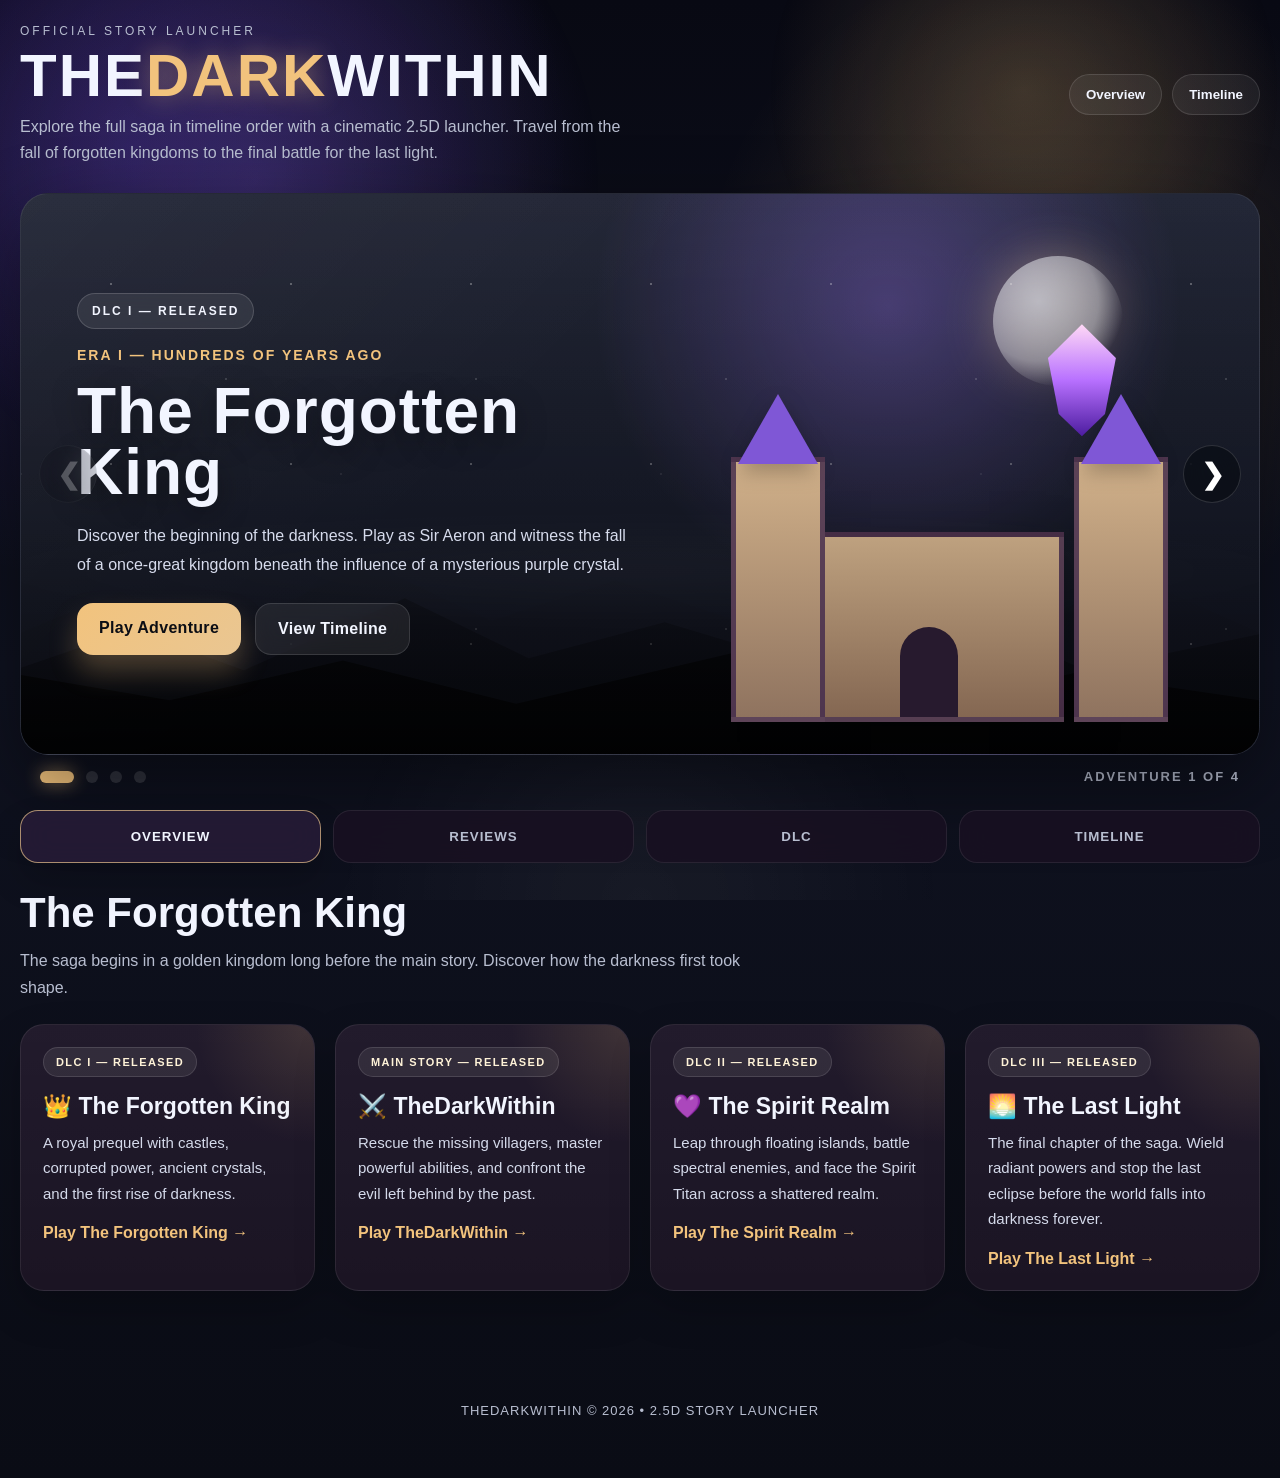
==== commit b5fdf6f6: "Update greeting from 'Hello' to 'Goodbye'" ====
--- a/index.html
+++ b/index.html
@@ -1,1736 +1,1276 @@
-
 <!DOCTYPE html>
 <html lang="en">
 <head>
-  <meta charset="UTF-8">
-  <meta name="viewport" content="width=device-width, initial-scale=1.0">
-  <title>TheDarkWithin — Official Story Launcher</title>
+  <meta charset="UTF-8" />
+  <meta
+    name="viewport"
+    content="width=device-width, initial-scale=1.0"
+  />
+  <title>TheDarkWithin — Story Launcher</title>
 
   <style>
-    /* =========================================
-       THEDARKWITHIN — STORY LAUNCHER
-       ========================================= */
-
     * {
       box-sizing: border-box;
     }
 
+    :root {
+      --bg: #0b0913;
+      --panel: rgba(18, 20, 28, 0.88);
+      --panel-2: rgba(27, 31, 44, 0.92);
+      --line: rgba(255,255,255,0.1);
+      --text: #f2f5ff;
+      --muted: #b8bed0;
+      --accent: #f0c97b;
+      --accent-2: #8f73ff;
+      --shadow: 0 30px 80px rgba(0,0,0,0.45);
+    }
+
     html {
       scroll-behavior: smooth;
     }
 
     body {
-      --accent: #eac27a;
-      --bright: #fff0be;
-      --background: #100b1a;
-      --panel: #201629;
-      --panel2: #30203f;
-      --border: #8b659d;
-      --muted: #c5b8d2;
-      --sky1: #63408d;
-      --sky2: #170e26;
-      --ground: #20132e;
-
       margin: 0;
       min-height: 100vh;
-      background: var(--background);
-      color: #f7f0ff;
+      color: var(--text);
       font-family: Arial, Helvetica, sans-serif;
-      transition: background 0.3s;
-    }
-
-    /* FORGOTTEN KING THEME */
+      background:
+        radial-gradient(circle at 10% 10%, rgba(116, 67, 255, 0.22), transparent 25%),
+        radial-gradient(circle at 82% 20%, rgba(255, 197, 108, 0.16), transparent 22%),
+        linear-gradient(180deg, #080913 0%, #0f1220 45%, #0a0c15 100%);
+      overflow-x: hidden;
+    }
 
     body.theme-king {
-      --accent: #eac27a;
-      --bright: #fff0be;
-      --background: #100b1a;
-      --panel: #201629;
-      --panel2: #30203f;
-      --border: #8b659d;
-      --muted: #c5b8d2;
-      --sky1: #63408d;
-      --sky2: #170e26;
-      --ground: #20132e;
-    }
-
-    /* MAIN STORY THEME */
+      --accent: #f2c37d;
+      --accent-2: #9a73ff;
+      --panel: rgba(24, 17, 33, 0.88);
+      --panel-2: rgba(37, 27, 54, 0.92);
+    }
 
     body.theme-main {
-      --accent: #70e99a;
-      --bright: #c8ffdb;
-      --background: #06100a;
-      --panel: #101d15;
-      --panel2: #193623;
-      --border: #397c4e;
-      --muted: #adcab7;
-      --sky1: #266b43;
-      --sky2: #071a0e;
-      --ground: #091d11;
-    }
-
-    /* SPIRIT REALM THEME */
+      --accent: #75f0a2;
+      --accent-2: #3db96e;
+      --panel: rgba(13, 22, 18, 0.88);
+      --panel-2: rgba(17, 34, 25, 0.92);
+    }
 
     body.theme-spirit {
-      --accent: #8cdaff;
-      --bright: #dbf3ff;
-      --background: #090920;
-      --panel: #171633;
-      --panel2: #2b2654;
-      --border: #7065ce;
-      --muted: #c0bee9;
-      --sky1: #514fc5;
-      --sky2: #101035;
-      --ground: #191543;
-    }
-
-    /* LAST LIGHT THEME */
+      --accent: #9ad6ff;
+      --accent-2: #8f73ff;
+      --panel: rgba(13, 18, 35, 0.88);
+      --panel-2: rgba(23, 28, 52, 0.92);
+    }
 
     body.theme-light {
-      --accent: #ffc584;
-      --bright: #ffe9bd;
-      --background: #190f0c;
-      --panel: #2b1e19;
-      --panel2: #463027;
-      --border: #9a7650;
-      --muted: #d2bfb0;
-      --sky1: #cb7442;
-      --sky2: #372020;
-      --ground: #382217;
-    }
-
-    /* =========================================
-       WEBSITE HEADER
-       ========================================= */
-
-    .site-header {
-      background: #08090de8;
-      text-align: center;
-      padding: 30px 15px;
-      border-bottom: 2px solid var(--accent);
-    }
-
-    .site-header h1 {
-      font-size: clamp(29px, 6vw, 58px);
+      --accent: #ffc987;
+      --accent-2: #ff9c74;
+      --panel: rgba(28, 18, 21, 0.88);
+      --panel-2: rgba(46, 27, 30, 0.92);
+    }
+
+    .page-glow {
+      position: fixed;
+      inset: 0;
+      pointer-events: none;
+      background:
+        radial-gradient(circle at 20% 20%, color-mix(in srgb, var(--accent-2) 24%, transparent), transparent 28%),
+        radial-gradient(circle at 80% 10%, color-mix(in srgb, var(--accent) 20%, transparent), transparent 20%),
+        radial-gradient(circle at 50% 100%, rgba(255,255,255,0.05), transparent 30%);
+      opacity: 0.9;
+      z-index: 0;
+    }
+
+    .site-wrap {
+      position: relative;
+      z-index: 1;
+    }
+
+    .topbar {
+      max-width: 1300px;
+      margin: 0 auto;
+      padding: 24px 20px 16px;
+      display: flex;
+      align-items: center;
+      justify-content: space-between;
+      gap: 20px;
+      flex-wrap: wrap;
+    }
+
+    .brand {
+      display: flex;
+      flex-direction: column;
+      gap: 8px;
+    }
+
+    .brand .eyebrow {
+      font-size: 12px;
       letter-spacing: 3px;
+      color: var(--muted);
+      text-transform: uppercase;
+    }
+
+    .brand h1 {
       margin: 0;
-      color: #ffffff;
-    }
-
-    .site-header h1 span {
+      font-size: clamp(30px, 5vw, 60px);
+      line-height: 1;
+      letter-spacing: 2px;
+      font-weight: 900;
+    }
+
+    .brand h1 span {
       color: var(--accent);
-    }
-
-    .site-header p {
+      text-shadow: 0 0 24px color-mix(in srgb, var(--accent) 45%, transparent);
+    }
+
+    .brand p {
+      margin: 0;
       color: var(--muted);
-      letter-spacing: 3px;
-      font-size: 12px;
-      margin: 12px 0 0;
-    }
-
-    /* =========================================
-       LAUNCHER AREA
-       ========================================= */
-
-    .launcher {
-      max-width: 1120px;
-      margin: 25px auto 0;
-      padding: 0 12px;
-    }
-
-    .launcher-label {
-      text-align: center;
-      color: var(--muted);
-      font-size: 12px;
-      font-weight: bold;
-      letter-spacing: 2px;
-      margin-bottom: 13px;
-    }
-
-    .launcher-card {
+      max-width: 620px;
+      line-height: 1.6;
+    }
+
+    .top-actions {
+      display: flex;
+      gap: 10px;
+      flex-wrap: wrap;
+    }
+
+    .chip {
+      background: rgba(255,255,255,0.06);
+      border: 1px solid rgba(255,255,255,0.12);
+      color: var(--text);
+      border-radius: 999px;
+      padding: 12px 16px;
+      font-weight: 700;
+      cursor: pointer;
+      transition: 0.2s ease;
+    }
+
+    .chip:hover {
+      transform: translateY(-2px);
+      border-color: color-mix(in srgb, var(--accent) 60%, white 10%);
+      box-shadow: 0 12px 28px rgba(0,0,0,0.22);
+    }
+
+    .hero-shell {
+      max-width: 1300px;
+      margin: 0 auto;
+      padding: 12px 20px 0;
+    }
+
+    .hero {
       position: relative;
+      min-height: 560px;
+      border-radius: 28px;
+      overflow: hidden;
+      border: 1px solid rgba(255,255,255,0.08);
+      background:
+        linear-gradient(180deg, rgba(255,255,255,0.06), rgba(255,255,255,0.02)),
+        linear-gradient(135deg, rgba(255,255,255,0.04), transparent 40%),
+        radial-gradient(circle at 70% 20%, color-mix(in srgb, var(--accent-2) 35%, transparent), transparent 30%),
+        linear-gradient(180deg, #15192a 0%, #0e1220 100%);
+      box-shadow: var(--shadow);
       isolation: isolate;
-      overflow: hidden;
-      min-height: 470px;
-      border: 2px solid var(--accent);
-      border-radius: 15px;
-
+    }
+
+    .hero::before {
+      content: "";
+      position: absolute;
+      inset: 0;
       background:
-        radial-gradient(
-          circle at 76% 25%,
-          var(--sky1),
-          var(--sky2) 70%
-        );
-
-      box-shadow: 0 16px 45px #0007;
-    }
-
-    /* =========================================
-       GAME SCENERY
-       ========================================= */
-
-    .scenery {
+        linear-gradient(180deg, transparent 0%, rgba(0,0,0,0.22) 58%, rgba(0,0,0,0.52) 100%);
+      z-index: 1;
+      pointer-events: none;
+    }
+
+    .layer {
       position: absolute;
       inset: 0;
-      z-index: -1;
       pointer-events: none;
-      overflow: hidden;
+      z-index: 0;
+    }
+
+    .sky-stars {
+      position: absolute;
+      inset: 0;
+      background-image:
+        radial-gradient(circle, rgba(255,255,255,0.85) 1px, transparent 1px),
+        radial-gradient(circle, rgba(255,255,255,0.5) 1px, transparent 1px),
+        radial-gradient(circle, rgba(255,255,255,0.25) 1px, transparent 1px);
+      background-size: 180px 180px, 250px 250px, 320px 320px;
+      background-position: 0 0, 80px 60px, 160px 120px;
+      opacity: 0.35;
     }
 
     .moon {
       position: absolute;
-      top: 55px;
-      right: 15%;
-      width: 145px;
-      height: 145px;
+      right: 11%;
+      top: 11%;
+      width: 130px;
+      height: 130px;
       border-radius: 50%;
-      background: var(--bright);
-      opacity: 0.72;
-      box-shadow: 0 0 90px var(--accent);
-    }
-
-    .mountains {
+      background:
+        radial-gradient(circle at 35% 35%, rgba(255,255,255,0.95), rgba(255,255,255,0.6) 50%, transparent 72%);
+      filter: drop-shadow(0 0 25px color-mix(in srgb, var(--accent) 50%, white 20%));
+      opacity: 0.75;
+    }
+
+    .fog {
+      position: absolute;
+      left: -10%;
+      right: -10%;
+      bottom: 22%;
+      height: 120px;
+      background:
+        radial-gradient(ellipse at center, rgba(255,255,255,0.12), transparent 70%);
+      filter: blur(14px);
+      opacity: 0.35;
+    }
+
+    .mount-back,
+    .mount-mid,
+    .mount-front {
+      position: absolute;
+      left: 0;
+      width: 100%;
+      bottom: 0;
+    }
+
+    .mount-back {
+      height: 290px;
+      background: linear-gradient(180deg, rgba(255,255,255,0.02), rgba(0,0,0,0.25));
+      clip-path: polygon(0 58%, 8% 44%, 17% 57%, 28% 34%, 38% 54%, 48% 40%, 60% 57%, 71% 28%, 81% 56%, 90% 39%, 100% 58%, 100% 100%, 0 100%);
+      opacity: 0.55;
+    }
+
+    .mount-mid {
+      height: 240px;
+      background: linear-gradient(180deg, rgba(0,0,0,0.2), rgba(0,0,0,0.45));
+      clip-path: polygon(0 64%, 9% 48%, 18% 65%, 31% 35%, 41% 60%, 52% 45%, 63% 62%, 74% 38%, 86% 65%, 100% 50%, 100% 100%, 0 100%);
+      opacity: 0.78;
+    }
+
+    .mount-front {
+      height: 180px;
+      background: linear-gradient(180deg, rgba(0,0,0,0.35), rgba(0,0,0,0.75));
+      clip-path: polygon(0 56%, 12% 70%, 26% 48%, 40% 72%, 58% 43%, 71% 76%, 85% 55%, 100% 70%, 100% 100%, 0 100%);
+    }
+
+    .feature-visual {
+      position: absolute;
+      right: 4%;
+      bottom: 32px;
+      width: min(42%, 520px);
+      height: min(74%, 430px);
+      z-index: 2;
+      pointer-events: none;
+    }
+
+    .castle,
+    .realm-islands,
+    .eclipse-throne,
+    .dark-obelisk {
+      position: absolute;
+      inset: 0;
+      display: none;
+    }
+
+    .feature-visual.show-king .castle,
+    .feature-visual.show-main .dark-obelisk,
+    .feature-visual.show-spirit .realm-islands,
+    .feature-visual.show-light .eclipse-throne {
+      display: block;
+    }
+
+    .castle .base {
+      position: absolute;
+      bottom: 0;
+      left: 20%;
+      width: 52%;
+      height: 46%;
+      background: linear-gradient(180deg, #bea17f, #846752);
+      border: 5px solid rgba(44, 20, 63, 0.7);
+      box-shadow: 0 20px 50px rgba(0,0,0,0.35);
+    }
+
+    .castle .tower {
+      position: absolute;
+      bottom: 0;
+      width: 18%;
+      height: 64%;
+      background: linear-gradient(180deg, #d1b18a, #8f735f);
+      border: 5px solid rgba(57, 32, 72, 0.75);
+    }
+
+    .castle .tower.left { left: 8%; }
+    .castle .tower.right { right: 8%; }
+
+    .castle .roof {
+      position: absolute;
+      width: 0;
+      height: 0;
+      border-left: 40px solid transparent;
+      border-right: 40px solid transparent;
+      border-bottom: 70px solid #7f57d6;
+      top: -68px;
+      left: 50%;
+      transform: translateX(-50%);
+      filter: drop-shadow(0 8px 10px rgba(0,0,0,0.25));
+    }
+
+    .castle .door {
+      position: absolute;
+      left: 50%;
+      bottom: 0;
+      transform: translateX(-50%);
+      width: 58px;
+      height: 90px;
+      background: #271a2e;
+      border-radius: 30px 30px 0 0;
+    }
+
+    .castle .crystal {
+      position: absolute;
+      right: 18%;
+      top: 4%;
+      width: 68px;
+      height: 112px;
+      background: linear-gradient(180deg, #ffd9f6, #b871ff, #4d1da0);
+      clip-path: polygon(50% 0%, 100% 30%, 84% 80%, 50% 100%, 16% 80%, 0% 30%);
+      filter: drop-shadow(0 0 30px rgba(173, 93, 255, 0.95));
+      animation: floaty 3.4s ease-in-out infinite;
+    }
+
+    .dark-obelisk .spire {
+      position: absolute;
+      left: 46%;
+      bottom: 0;
+      width: 90px;
+      height: 74%;
+      background: linear-gradient(180deg, #23362e, #0c1712);
+      transform: skewX(-8deg);
+      box-shadow: 0 18px 30px rgba(0,0,0,0.4);
+    }
+
+    .dark-obelisk .spire::before {
+      content: "";
+      position: absolute;
+      left: 8px;
+      top: 18px;
+      width: 74px;
+      height: 80%;
+      background: linear-gradient(180deg, rgba(119, 240, 165, 0.55), transparent 50%);
+      opacity: 0.35;
+    }
+
+    .dark-obelisk .forest {
       position: absolute;
       bottom: 0;
       width: 100%;
-      height: 225px;
-      background: var(--ground);
-
-      clip-path: polygon(
-        0 48%,
-        8% 10%,
-        17% 51%,
-        28% 6%,
-        38% 58%,
-        48% 22%,
-        59% 55%,
-        70% 12%,
-        82% 56%,
-        93% 14%,
-        100% 46%,
-        100% 100%,
-        0 100%
-      );
-    }
-
-    /* CASTLE */
-
-    .castle {
-      position: absolute;
-      bottom: 30px;
-      right: 12%;
-      width: 230px;
-      height: 190px;
-    }
-
-    .castle-body {
-      position: absolute;
+      height: 52%;
+      background:
+        radial-gradient(circle at 10% 100%, #112117 0 20%, transparent 21%),
+        radial-gradient(circle at 28% 100%, #14291b 0 17%, transparent 18%),
+        radial-gradient(circle at 46% 100%, #112117 0 20%, transparent 21%),
+        radial-gradient(circle at 68% 100%, #173020 0 18%, transparent 19%),
+        radial-gradient(circle at 86% 100%, #122518 0 20%, transparent 21%);
+      filter: drop-shadow(0 -18px 30px rgba(117, 240, 162, 0.08));
+    }
+
+    .realm-islands .island {
+      position: absolute;
+      width: 180px;
+      height: 95px;
+      background: linear-gradient(180deg, #3d3f8d, #1d2252);
+      border-top: 12px solid #8ec6ff;
+      clip-path: polygon(0 0, 100% 0, 96% 26%, 74% 100%, 30% 78%, 0 30%);
+      box-shadow: 0 25px 35px rgba(0,0,0,0.35);
+      animation: floaty 4s ease-in-out infinite;
+    }
+
+    .realm-islands .island.i1 { left: 10%; bottom: 6%; }
+    .realm-islands .island.i2 { right: 12%; bottom: 18%; animation-delay: -1.3s; }
+    .realm-islands .island.i3 { right: 28%; top: 10%; width: 130px; height: 76px; animation-delay: -2.4s; }
+
+    .realm-islands .orb {
+      position: absolute;
+      left: 56%;
+      top: 20%;
+      width: 74px;
+      height: 74px;
+      border-radius: 50%;
+      background: radial-gradient(circle, rgba(255,255,255,0.95), rgba(135, 213, 255, 0.55), transparent 75%);
+      filter: drop-shadow(0 0 24px rgba(141, 206, 255, 0.95));
+      animation: pulse 2s ease-in-out infinite;
+    }
+
+    .eclipse-throne .disc {
+      position: absolute;
+      right: 14%;
+      top: 0;
+      width: 220px;
+      height: 220px;
+      border-radius: 50%;
+      background:
+        radial-gradient(circle at center, #140f15 0 44%, rgba(255, 177, 91, 0.18) 46%, rgba(255, 180, 108, 0.45) 53%, transparent 57%);
+      filter: drop-shadow(0 0 28px rgba(255, 163, 92, 0.55));
+    }
+
+    .eclipse-throne .throne {
+      position: absolute;
+      right: 24%;
       bottom: 0;
-      left: 40px;
-      width: 150px;
-      height: 145px;
-      background: #b99a80;
-      border: 5px solid #856781;
-    }
-
-    .castle-tower {
-      position: absolute;
-      bottom: 0;
-      width: 61px;
-      height: 190px;
-      background: #d7b88b;
-      border: 5px solid #8d708e;
-    }
-
-    .castle-tower.left {
-      left: 0;
-    }
-
-    .castle-tower.right {
-      right: 0;
-    }
-
-    .castle-tower::before {
+      width: 180px;
+      height: 220px;
+      background: linear-gradient(180deg, #6d4336, #2d1a1c);
+      clip-path: polygon(26% 0, 74% 0, 88% 18%, 88% 58%, 100% 64%, 100% 100%, 0 100%, 0 64%, 12% 58%, 12% 18%);
+      box-shadow: 0 20px 30px rgba(0,0,0,0.35);
+    }
+
+    .eclipse-throne .throne::before {
       content: "";
       position: absolute;
-      top: -49px;
-      left: -6px;
-      width: 65px;
-      height: 50px;
-      background: #78469b;
-      clip-path: polygon(
-        50% 0,
-        100% 100%,
-        0 100%
-      );
-    }
-
-    .castle-door {
-      position: absolute;
-      left: 91px;
-      bottom: 0;
-      width: 52px;
-      height: 85px;
-      border-radius: 28px 28px 0 0;
-      background: #26152e;
-    }
-
-    .theme-main .castle {
-      filter: brightness(.35) hue-rotate(80deg);
-    }
-
-    .theme-spirit .castle {
-      display: none;
-    }
-
-    .theme-light .castle {
-      filter: sepia(.75);
-      opacity: .55;
-    }
-
-    /* FLOATING CRYSTAL */
-
-    .crystal {
-      position: absolute;
-      right: 34%;
-      top: 75px;
-      width: 70px;
-      height: 115px;
-
-      background: linear-gradient(
-        125deg,
-        #f8ccff,
-        #a54aeb,
-        #50148c
-      );
-
-      clip-path: polygon(
-        50% 0,
-        100% 30%,
-        84% 80%,
-        50% 100%,
-        16% 80%,
-        0 30%
-      );
-
-      filter: drop-shadow(0 0 22px #ae59ff);
-      animation: crystalFloat 3s ease-in-out infinite;
-    }
-
-    @keyframes crystalFloat {
-      50% {
-        transform: translateY(-14px);
-      }
-    }
-
-    .theme-main .crystal {
-      display: none;
-    }
-
-    .theme-light .crystal {
-      opacity: .15;
-    }
-
-    /* FLOATING SPIRIT ISLANDS */
-
-    .floating-island {
-      position: absolute;
-      background: #342b79;
-      border-top: 11px solid #a99aff;
-
-      clip-path: polygon(
-        0 0,
-        100% 0,
-        100% 35%,
-        70% 100%,
-        30% 75%,
-        0 35%
-      );
-
-      display: none;
-      animation: crystalFloat 4s ease-in-out infinite;
-    }
-
-    .island-one {
-      right: 9%;
-      bottom: 65px;
-      width: 195px;
-      height: 105px;
-    }
-
-    .island-two {
-      right: 32%;
-      bottom: 175px;
-      width: 130px;
-      height: 78px;
-      animation-delay: -2s;
-    }
-
-    .island-three {
-      right: 7%;
-      bottom: 275px;
-      width: 105px;
-      height: 64px;
-      animation-delay: -1s;
-    }
-
-    .theme-spirit .floating-island {
-      display: block;
-    }
-
-    /* =========================================
-       LEFT AND RIGHT ARROW BUTTONS
-       ========================================= */
-
-    .arrow {
-      position: absolute;
-      top: 50%;
-      transform: translateY(-50%);
-      z-index: 5;
-
-      width: 50px;
-      height: 65px;
-
-      background: #080914d9;
-      color: var(--bright);
-      border: 1px solid var(--accent);
-      border-radius: 8px;
-
-      font-size: 35px;
-      cursor: pointer;
-    }
-
-    .arrow:hover:not(:disabled) {
-      background: var(--panel2);
-    }
-
-    .arrow:disabled {
-      opacity: .23;
-      cursor: default;
-    }
-
-    .arrow.left {
-      left: 12px;
-    }
-
-    .arrow.right {
-      right: 12px;
-    }
-
-    /* =========================================
-       CURRENT GAME INFORMATION
-       ========================================= */
+      left: 50%;
+      top: 22%;
+      transform: translateX(-50%);
+      width: 60px;
+      height: 110px;
+      background: linear-gradient(180deg, rgba(255, 204, 134, 0.75), transparent);
+      opacity: 0.35;
+    }
 
     .hero-content {
       position: relative;
-      z-index: 2;
-
-      min-height: 470px;
-      max-width: 720px;
-
-      padding: 60px 85px;
-
+      z-index: 3;
+      max-width: 680px;
+      padding: 68px 56px;
+      min-height: 560px;
       display: flex;
       flex-direction: column;
       justify-content: center;
+      gap: 18px;
+    }
+
+    .hero-tag {
+      width: fit-content;
+      padding: 10px 14px;
+      border-radius: 999px;
+      background: rgba(255,255,255,0.08);
+      border: 1px solid rgba(255,255,255,0.16);
+      color: var(--text);
+      font-size: 12px;
+      letter-spacing: 2px;
+      font-weight: 800;
+      text-transform: uppercase;
+      backdrop-filter: blur(10px);
     }
 
     .hero-era {
-      color: var(--bright);
-      font-size: 12px;
-      font-weight: bold;
+      color: var(--accent);
+      font-size: 14px;
+      font-weight: 800;
       letter-spacing: 2px;
-      text-shadow: 0 2px 7px black;
-    }
-
-    .hero-status {
-      align-self: flex-start;
-      display: inline-block;
-
-      background: #080817d8;
-      border: 1px solid var(--accent);
-      border-radius: 5px;
-      color: var(--bright);
-
-      padding: 8px 12px;
-      margin-top: 14px;
-
-      font-size: 11px;
-      font-weight: bold;
+      text-transform: uppercase;
     }
 
     .hero-content h2 {
+      margin: 0;
+      font-size: clamp(34px, 5vw, 64px);
+      line-height: 0.96;
+      letter-spacing: 1px;
+      text-shadow: 0 8px 30px rgba(0,0,0,0.38);
+    }
+
+    .hero-content p {
+      margin: 0;
+      color: #d7dced;
+      line-height: 1.8;
+      font-size: 16px;
+      max-width: 560px;
+    }
+
+    .hero-actions {
+      display: flex;
+      gap: 14px;
+      flex-wrap: wrap;
+      margin-top: 6px;
+    }
+
+    .primary-btn,
+    .secondary-btn {
+      appearance: none;
+      border: none;
+      border-radius: 16px;
+      cursor: pointer;
+      padding: 16px 22px;
+      font-weight: 900;
+      letter-spacing: 0.3px;
+      transition: 0.22s ease;
+      text-decoration: none;
+    }
+
+    .primary-btn {
+      color: #0b0d14;
+      background: linear-gradient(135deg, var(--accent), color-mix(in srgb, var(--accent) 75%, white 20%));
+      box-shadow: 0 16px 28px color-mix(in srgb, var(--accent) 28%, transparent);
+    }
+
+    .secondary-btn {
+      background: rgba(255,255,255,0.08);
+      color: var(--text);
+      border: 1px solid rgba(255,255,255,0.12);
+      backdrop-filter: blur(12px);
+    }
+
+    .primary-btn:hover,
+    .secondary-btn:hover,
+    .nav-arrow:hover,
+    .story-card:hover {
+      transform: translateY(-3px);
+    }
+
+    .slider-nav {
+      position: absolute;
+      inset: 0;
+      z-index: 4;
+      pointer-events: none;
+    }
+
+    .nav-arrow {
+      position: absolute;
+      top: 50%;
+      transform: translateY(-50%);
+      pointer-events: auto;
+      width: 58px;
+      height: 58px;
+      border-radius: 50%;
+      border: 1px solid rgba(255,255,255,0.14);
+      background: rgba(8, 10, 18, 0.6);
       color: white;
-      font-size: clamp(30px, 5vw, 56px);
-      line-height: 1.1;
-      margin: 20px 0 12px;
-      text-shadow: 0 3px 15px black;
-    }
-
-    .hero-content p {
-      color: #f0eaf8;
-      font-size: 16px;
-      line-height: 1.8;
-      max-width: 510px;
-      text-shadow: 0 2px 10px black;
-    }
-
-    .play-button {
-      display: inline-block;
-      align-self: flex-start;
-
+      cursor: pointer;
+      font-size: 28px;
+      font-weight: 700;
+      backdrop-filter: blur(12px);
+      transition: 0.22s ease;
+    }
+
+    .nav-arrow.left { left: 18px; }
+    .nav-arrow.right { right: 18px; }
+    .nav-arrow:disabled {
+      opacity: 0.25;
+      cursor: default;
+      transform: translateY(-50%);
+    }
+
+    .hero-footer {
+      max-width: 1300px;
+      margin: 14px auto 0;
+      padding: 0 20px;
+      display: flex;
+      align-items: center;
+      justify-content: space-between;
+      gap: 14px;
+      flex-wrap: wrap;
+    }
+
+    .dots {
+      display: flex;
+      gap: 12px;
+      align-items: center;
+    }
+
+    .dot {
+      width: 12px;
+      height: 12px;
+      border-radius: 999px;
+      border: 0;
+      background: rgba(255,255,255,0.14);
+      cursor: pointer;
+      transition: 0.2s ease;
+    }
+
+    .dot.active {
+      width: 34px;
       background: var(--accent);
-      color: #100b16;
-      border: 2px solid var(--bright);
-      border-radius: 6px;
-
-      text-decoration: none;
-      font-weight: 900;
-
-      padding: 15px 25px;
-      margin-top: 14px;
-    }
-
-    .play-button:hover {
-      filter: brightness(1.15);
-    }
-
-    .play-button.locked {
-      background: #343039;
-      color: #c4bccb;
-      border-color: #77717e;
-      pointer-events: none;
-      cursor: default;
-    }
-
-    /* DOTS UNDER LAUNCHER */
-
-    .progress {
-      display: flex;
-      justify-content: center;
-      gap: 10px;
-      padding: 18px 0;
-    }
-
-    .progress-dot {
-      background: var(--panel2);
-      border: 1px solid var(--border);
-      border-radius: 20px;
-      width: 13px;
-      height: 13px;
-      cursor: pointer;
-      padding: 0;
-    }
-
-    .progress-dot.active {
-      background: var(--accent);
-      width: 31px;
-    }
-
-    .progress-label {
-      text-align: center;
+      box-shadow: 0 0 18px color-mix(in srgb, var(--accent) 60%, transparent);
+    }
+
+    .hero-position {
       color: var(--muted);
-      font-size: 12px;
-      margin: 0 0 22px;
-    }
-
-    /* =========================================
-       FOUR MAIN TABS
-       ========================================= */
-
-    nav {
-      max-width: 1100px;
-      margin: 12px auto 0;
-
+      font-size: 13px;
+      letter-spacing: 2px;
+      text-transform: uppercase;
+      font-weight: 700;
+    }
+
+    nav.tabs {
+      max-width: 1300px;
+      margin: 26px auto 0;
+      padding: 0 20px;
       display: grid;
       grid-template-columns: repeat(4, minmax(0, 1fr));
-      gap: 2px;
-
-      border: 1px solid var(--border);
-      background: var(--border);
-    }
-
-    nav button {
+      gap: 12px;
+    }
+
+    nav.tabs button {
       background: var(--panel);
       color: var(--muted);
-      border: none;
-      padding: 18px 7px;
-      font-weight: bold;
+      border: 1px solid rgba(255,255,255,0.08);
+      padding: 18px 16px;
+      border-radius: 18px;
+      font-weight: 900;
+      letter-spacing: 1px;
       cursor: pointer;
-    }
-
-    nav button.active,
-    nav button:hover {
-      background: var(--panel2);
-      color: var(--bright);
+      backdrop-filter: blur(16px);
+      transition: 0.22s ease;
+    }
+
+    nav.tabs button.active,
+    nav.tabs button:hover {
+      color: var(--text);
+      border-color: color-mix(in srgb, var(--accent) 55%, white 10%);
+      box-shadow: 0 18px 35px rgba(0,0,0,0.2);
+      background: var(--panel-2);
     }
 
     main {
-      max-width: 1100px;
-      margin: auto;
-      padding: 25px 15px 65px;
-    }
-
-    .tab {
+      max-width: 1300px;
+      margin: 0 auto;
+      padding: 26px 20px 80px;
+    }
+
+    .tab-section {
       display: none;
     }
 
-    .tab.active {
+    .tab-section.active {
       display: block;
     }
 
-    h2, h3 {
-      color: var(--bright);
-    }
-
-    p {
+    .section-head {
+      display: flex;
+      align-items: end;
+      justify-content: space-between;
+      gap: 20px;
+      flex-wrap: wrap;
+      margin-bottom: 22px;
+    }
+
+    .section-head h3 {
+      margin: 0;
+      font-size: clamp(28px, 4vw, 42px);
+    }
+
+    .section-head p {
+      margin: 10px 0 0;
       color: var(--muted);
-      line-height: 1.75;
-    }
-
-    /* =========================================
-       CARDS
-       ========================================= */
-
-    .grid {
+      line-height: 1.7;
+      max-width: 750px;
+    }
+
+    .story-grid {
       display: grid;
-      grid-template-columns: repeat(
-        auto-fit,
-        minmax(240px, 1fr)
-      );
-
+      grid-template-columns: repeat(auto-fit, minmax(250px, 1fr));
       gap: 20px;
-      margin-top: 20px;
-    }
-
-    .card {
-      background: var(--panel);
-      border: 1px solid var(--border);
-      border-radius: 10px;
-      padding: 24px;
-    }
-
-    .card h3 {
-      margin-top: 4px;
-    }
-
-    .badge {
-      display: inline-block;
-      padding: 7px 10px;
-      margin-bottom: 10px;
-
-      border: 1px solid var(--accent);
-      border-radius: 5px;
-
-      color: var(--bright);
+    }
+
+    .story-card {
+      position: relative;
+      overflow: hidden;
+      border-radius: 24px;
+      padding: 22px;
+      background:
+        linear-gradient(180deg, rgba(255,255,255,0.05), rgba(255,255,255,0.02)),
+        var(--panel);
+      border: 1px solid rgba(255,255,255,0.08);
+      box-shadow: 0 18px 40px rgba(0,0,0,0.22);
+      transition: 0.25s ease;
+    }
+
+    .story-card::before {
+      content: "";
+      position: absolute;
+      inset: 0;
+      background:
+        radial-gradient(circle at top right, color-mix(in srgb, var(--accent) 18%, transparent), transparent 30%);
+      opacity: 0.8;
+      pointer-events: none;
+    }
+
+    .story-card .status {
+      width: fit-content;
+      padding: 8px 12px;
+      border-radius: 999px;
+      background: rgba(255,255,255,0.08);
+      border: 1px solid rgba(255,255,255,0.12);
       font-size: 11px;
-      font-weight: bold;
-    }
-
-    .badge.planned {
-      border-color: #79717c;
-      color: #c3b8c7;
-    }
-
-    .link {
-      display: inline-block;
-      background: var(--accent);
-      color: #120c19;
-
-      padding: 12px 19px;
-      margin-top: 10px;
-      border-radius: 5px;
-
-      font-weight: bold;
+      letter-spacing: 1.4px;
+      font-weight: 800;
+      text-transform: uppercase;
+      color: #fff3d8;
+      margin-bottom: 16px;
+    }
+
+    .story-card h4 {
+      margin: 0 0 10px;
+      font-size: 23px;
+    }
+
+    .story-card p {
+      margin: 0 0 18px;
+      color: #d5daeb;
+      line-height: 1.7;
+      font-size: 15px;
+    }
+
+    .story-card a {
+      display: inline-flex;
+      align-items: center;
+      gap: 8px;
+      color: var(--accent);
       text-decoration: none;
-    }
-
-    .link:hover {
-      filter: brightness(1.15);
-    }
-
-    /* =========================================
-       TIMELINE
-       ========================================= */
+      font-weight: 800;
+    }
 
     .timeline {
-      margin: 30px 0;
-      padding-left: 35px;
-      border-left: 4px solid var(--accent);
+      display: grid;
+      gap: 18px;
     }
 
     .timeline-entry {
       position: relative;
-
+      padding: 24px 24px 24px 28px;
+      border-radius: 24px;
       background: var(--panel);
-      border: 1px solid var(--border);
-      border-radius: 10px;
-
-      padding: 25px;
-      margin-bottom: 25px;
+      border: 1px solid rgba(255,255,255,0.08);
+      overflow: hidden;
     }
 
     .timeline-entry::before {
       content: "";
       position: absolute;
-      left: -47px;
-      top: 28px;
-
-      width: 20px;
-      height: 20px;
-      border-radius: 50%;
-
-      background: var(--accent);
-      border: 3px solid var(--background);
+      left: 0;
+      top: 16px;
+      bottom: 16px;
+      width: 5px;
+      border-radius: 999px;
+      background: linear-gradient(180deg, var(--accent), var(--accent-2));
     }
 
     .timeline-era {
       color: var(--accent);
+      text-transform: uppercase;
+      letter-spacing: 2px;
       font-size: 12px;
-      letter-spacing: 2px;
-      font-weight: bold;
-    }
-
-    .timeline-note {
-      background: var(--panel2);
-      border-left: 3px solid var(--accent);
-      color: var(--bright);
-
-      padding: 12px;
-      margin: 15px 0;
-
+      font-weight: 900;
+      margin-bottom: 10px;
+    }
+
+    .timeline-entry h4 {
+      margin: 0 0 8px;
+      font-size: 26px;
+    }
+
+    .timeline-entry p {
+      margin: 0;
+      color: #d5daeb;
+      line-height: 1.7;
+    }
+
+    .feature-note {
+      margin-top: 12px;
+      padding: 14px 16px;
+      border-radius: 16px;
+      background: rgba(255,255,255,0.04);
+      border: 1px solid rgba(255,255,255,0.08);
+      color: #ebeffd;
+      line-height: 1.7;
+    }
+
+    .footer {
+      text-align: center;
+      padding: 32px 20px 60px;
+      color: var(--muted);
       font-size: 13px;
-      line-height: 1.7;
-    }
-
-    /* =========================================
-       BOTTOM PIXELS
-       ========================================= */
-
-    .pixelground {
-      height: 90px;
-      opacity: .7;
-
-      background: repeating-linear-gradient(
-        90deg,
-        var(--panel2) 0 25px,
-        var(--background) 25px 45px,
-        var(--panel) 45px 65px
-      );
-    }
-
-    footer {
-      padding: 26px;
-      border-top: 1px solid var(--border);
-      color: var(--muted);
-      text-align: center;
-      font-size: 12px;
-    }
-
-    /* =========================================
-       MOBILE SUPPORT
-       ========================================= */
-
-    @media (max-width: 650px) {
-      .launcher-card,
+      letter-spacing: 1px;
+    }
+
+    @keyframes floaty {
+      50% { transform: translateY(-14px); }
+    }
+
+    @keyframes pulse {
+      50% { transform: scale(1.08); opacity: 0.9; }
+    }
+
+    @media (max-width: 940px) {
+      .hero {
+        min-height: 640px;
+      }
+
+      .feature-visual {
+        width: 60%;
+        height: 280px;
+        right: 50%;
+        transform: translateX(50%);
+        bottom: 14px;
+        opacity: 0.75;
+      }
+
       .hero-content {
-        min-height: 465px;
+        max-width: none;
+        padding: 44px 28px 270px;
+        min-height: 640px;
       }
+    }
+
+    @media (max-width: 700px) {
+      nav.tabs {
+        grid-template-columns: repeat(2, minmax(0, 1fr));
+      }
+
+      .hero-content h2 {
+        font-size: 42px;
+      }
+
+      .nav-arrow {
+        width: 48px;
+        height: 48px;
+      }
 
       .hero-content {
-        padding: 36px 56px;
+        padding: 38px 20px 245px;
       }
 
-      .hero-content p {
-        font-size: 13px;
-      }
-
-      .arrow {
-        width: 35px;
-        height: 47px;
-        font-size: 25px;
-      }
-
-      .arrow.left { left: 4px; }
-      .arrow.right { right: 4px; }
-
-      .castle {
-        right: -30px;
-        opacity: .3;
-      }
-
-      .crystal {
-        right: 13%;
-      }
-
-      nav button {
-        padding: 15px 4px;
-        font-size: 11px;
-      }
-
-      .timeline-entry {
-        padding: 17px;
-      }
-    }
-
-    @media (prefers-reduced-motion: reduce) {
-      *,
-      *::before,
-      *::after {
-        animation: none !important;
-        transition: none !important;
+      .hero {
+        border-radius: 22px;
       }
     }
   </style>
 </head>
-
 <body class="theme-king">
-
-  <!-- =====================================
-       WEBSITE HEADER
-       ===================================== -->
-
-  <header class="site-header">
-    <h1>
-      THE<span>DARK</span>WITHIN
-    </h1>
-    <p>
-      THE OFFICIAL STORY LAUNCHER
-    </p>
-  </header>
-
-  <!-- =====================================
-       GAME LAUNCHER
-       ===================================== -->
-
-  <section class="launcher" aria-label="Choose an adventure">
-
-    <div class="launcher-label">
-      EXPLORE THE STORY — USE THE ARROWS
+  <div class="page-glow"></div>
+
+  <div class="site-wrap">
+    <header class="topbar">
+      <div class="brand">
+        <div class="eyebrow">Official Story Launcher</div>
+        <h1>THE<span>DARK</span>WITHIN</h1>
+        <p>
+          Explore the full saga in timeline order with a cinematic 2.5D launcher.
+          Travel from the fall of forgotten kingdoms to the final battle for the last light.
+        </p>
+      </div>
+
+      <div class="top-actions">
+        <button class="chip" onclick="openTab('overview')">Overview</button>
+        <button class="chip" onclick="openTab('timeline')">Timeline</button>
+      </div>
+    </header>
+
+    <section class="hero-shell">
+      <div class="hero">
+        <div class="layer">
+          <div class="sky-stars"></div>
+          <div class="moon"></div>
+          <div class="fog"></div>
+          <div class="mount-back"></div>
+          <div class="mount-mid"></div>
+          <div class="mount-front"></div>
+        </div>
+
+        <div class="slider-nav">
+          <button class="nav-arrow left" id="prevBtn" aria-label="Previous story">&#10094;</button>
+          <button class="nav-arrow right" id="nextBtn" aria-label="Next story">&#10095;</button>
+        </div>
+
+        <div class="hero-content">
+          <div class="hero-tag" id="heroStatus">DLC I — RELEASED</div>
+          <div class="hero-era" id="heroEra">Era I — Hundreds of Years Ago</div>
+          <h2 id="heroTitle">The Forgotten King</h2>
+          <p id="heroDescription">
+            Discover the beginning of the darkness. Play as Sir Aeron and witness the fall of a once-great kingdom beneath the influence of a mysterious purple crystal.
+          </p>
+
+          <div class="hero-actions">
+            <a class="primary-btn" id="playNow" href="forgotten-king.html">Play Adventure</a>
+            <a class="secondary-btn" href="#timeline" onclick="openTab('timeline')">View Timeline</a>
+          </div>
+        </div>
+
+        <div class="feature-visual show-king" id="featureVisual">
+          <div class="castle">
+            <div class="base">
+              <div class="door"></div>
+            </div>
+            <div class="tower left"><div class="roof"></div></div>
+            <div class="tower right"><div class="roof"></div></div>
+            <div class="crystal"></div>
+          </div>
+
+          <div class="dark-obelisk">
+            <div class="forest"></div>
+            <div class="spire"></div>
+          </div>
+
+          <div class="realm-islands">
+            <div class="island i1"></div>
+            <div class="island i2"></div>
+            <div class="island i3"></div>
+            <div class="orb"></div>
+          </div>
+
+          <div class="eclipse-throne">
+            <div class="disc"></div>
+            <div class="throne"></div>
+          </div>
+        </div>
+      </div>
+
+      <div class="hero-footer">
+        <div class="dots" id="dots"></div>
+        <div class="hero-position" id="heroPosition">Adventure 1 of 4</div>
+      </div>
+    </section>
+
+    <nav class="tabs">
+      <button class="active" data-tab="overview">OVERVIEW</button>
+      <button data-tab="reviews">REVIEWS</button>
+      <button data-tab="dlc">DLC</button>
+      <button data-tab="timeline">TIMELINE</button>
+    </nav>
+
+    <main>
+      <section id="overview" class="tab-section active">
+        <div class="section-head">
+          <div>
+            <h3 id="overviewTitle">The Forgotten King</h3>
+            <p id="overviewText">
+              The saga begins in a golden kingdom long before the main story.
+              Discover how the darkness first took shape.
+            </p>
+          </div>
+        </div>
+
+        <div class="story-grid">
+          <article class="story-card">
+            <div class="status">DLC I — Released</div>
+            <h4>👑 The Forgotten King</h4>
+            <p>
+              A royal prequel with castles, corrupted power, ancient crystals,
+              and the first rise of darkness.
+            </p>
+            <a href="forgotten-king.html">Play The Forgotten King →</a>
+          </article>
+
+          <article class="story-card">
+            <div class="status">Main Story — Released</div>
+            <h4>⚔️ TheDarkWithin</h4>
+            <p>
+              Rescue the missing villagers, master powerful abilities,
+              and confront the evil left behind by the past.
+            </p>
+            <a href="game.html">Play TheDarkWithin →</a>
+          </article>
+
+          <article class="story-card">
+            <div class="status">DLC II — Released</div>
+            <h4>💜 The Spirit Realm</h4>
+            <p>
+              Leap through floating islands, battle spectral enemies,
+              and face the Spirit Titan across a shattered realm.
+            </p>
+            <a href="spirit-realm.html">Play The Spirit Realm →</a>
+          </article>
+
+          <article class="story-card">
+            <div class="status">DLC III — Released</div>
+            <h4>🌅 The Last Light</h4>
+            <p>
+              The final chapter of the saga. Wield radiant powers and stop
+              the last eclipse before the world falls into darkness forever.
+            </p>
+            <a href="thelastlight.html">Play The Last Light →</a>
+          </article>
+        </div>
+      </section>
+
+      <section id="reviews" class="tab-section">
+        <div class="section-head">
+          <div>
+            <h3>Player Reviews</h3>
+            <p>
+              TheDarkWithin is growing into a full story universe.
+              This page can later become a real review page when you want.
+            </p>
+          </div>
+        </div>
+
+        <div class="story-grid">
+          <article class="story-card">
+            <div class="status">Coming Later</div>
+            <h4>Community Reactions</h4>
+            <p>
+              Add real player comments, star ratings, screenshots, and featured reactions here.
+            </p>
+          </article>
+
+          <article class="story-card">
+            <div class="status">Website Upgrade</div>
+            <h4>2.5D Visual Style</h4>
+            <p>
+              This launcher has been redesigned to feel more cinematic,
+              cleaner, and more like a real game hub.
+            </p>
+          </article>
+        </div>
+      </section>
+
+      <section id="dlc" class="tab-section">
+        <div class="section-head">
+          <div>
+            <h3>DLC Collection</h3>
+            <p>
+              Three full side adventures expand the story before, between, and after the main game.
+            </p>
+          </div>
+        </div>
+
+        <div class="story-grid">
+          <article class="story-card">
+            <div class="status">DLC I</div>
+            <h4>The Forgotten King</h4>
+            <p>
+              Timeline prequel — a story-driven fall of a kingdom and the origin of the darkness.
+            </p>
+            <a href="forgotten-king.html">Launch DLC I →</a>
+          </article>
+
+          <article class="story-card">
+            <div class="status">DLC II</div>
+            <h4>The Spirit Realm</h4>
+            <p>
+              A realm of floating islands, lost souls, and a giant guardian blocking the truth.
+            </p>
+            <a href="spirit-realm.html">Launch DLC II →</a>
+          </article>
+
+          <article class="story-card">
+            <div class="status">DLC III</div>
+            <h4>The Last Light</h4>
+            <p>
+              The final showdown of the entire saga, with new light and darkness abilities.
+            </p>
+            <a href="thelastlight.html">Launch DLC III →</a>
+          </article>
+        </div>
+      </section>
+
+      <section id="timeline" class="tab-section">
+        <div class="section-head">
+          <div>
+            <h3>The Story Timeline</h3>
+            <p>
+              Here is the exact chronological order for the whole TheDarkWithin saga.
+            </p>
+          </div>
+        </div>
+
+        <div class="timeline">
+          <article class="timeline-entry">
+            <div class="timeline-era">Era I — Hundreds of Years Ago</div>
+            <h4>👑 The Forgotten King</h4>
+            <p>
+              The first story in the timeline. This is where the darkness begins.
+            </p>
+            <div class="feature-note">
+              This prequel explains the origin of the kingdom’s fall, the corruption of power,
+              and the events that shape everything that comes later.
+            </div>
+          </article>
+
+          <article class="timeline-entry">
+            <div class="timeline-era">Era II — Centuries Later</div>
+            <h4>⚔️ TheDarkWithin</h4>
+            <p>
+              The main story. Villagers disappear and a new hero must confront the darkness directly.
+            </p>
+          </article>
+
+          <article class="timeline-entry">
+            <div class="timeline-era">Era III — After the Main Story</div>
+            <h4>💜 The Spirit Realm</h4>
+            <p>
+              After the Purple King’s fall, the hero enters a shattered realm and uncovers a deeper truth.
+            </p>
+          </article>
+
+          <article class="timeline-entry">
+            <div class="timeline-era">Era IV — Finale</div>
+            <h4>🌅 The Last Light</h4>
+            <p>
+              The end of the saga. The last light remains — and the final eclipse begins.
+            </p>
+          </article>
+        </div>
+      </section>
+    </main>
+
+    <div class="footer">
+      THEDARKWITHIN © 2026 • 2.5D STORY LAUNCHER
     </div>
-
-    <div class="launcher-card">
-
-      <!-- SCENERY -->
-
-      <div class="scenery" aria-hidden="true">
-
-        <div class="moon"></div>
-        <div class="mountains"></div>
-
-        <div class="castle">
-          <div class="castle-body"></div>
-          <div class="castle-tower left"></div>
-          <div class="castle-tower right"></div>
-          <div class="castle-door"></div>
-        </div>
-
-        <div class="crystal"></div>
-
-        <div class="floating-island island-one"></div>
-        <div class="floating-island island-two"></div>
-        <div class="floating-island island-three"></div>
-
-      </div>
-
-      <!-- LEFT ARROW -->
-
-      <button
-        type="button"
-        class="arrow left"
-        id="previous"
-        aria-label="Previous adventure"
-      >
-        &#10094;
-      </button>
-
-      <!-- SELECTED GAME -->
-
-      <div class="hero-content" aria-live="polite">
-
-        <div class="hero-era" id="gameEra">
-          ERA I
-        </div>
-
-        <span class="hero-status" id="gameStatus">
-          DLC I — RELEASED
-        </span>
-
-        <h2 id="gameTitle">
-          The Forgotten King
-        </h2>
-
-        <p id="gameDescription">
-          Discover the beginning of the darkness.
-        </p>
-
-        <a
-          class="play-button"
-          id="playButton"
-          href="forgotten-king.html"
-        >
-          PLAY ADVENTURE
-        </a>
-
-      </div>
-
-      <!-- RIGHT ARROW -->
-
-      <button
-        type="button"
-        class="arrow right"
-        id="next"
-        aria-label="Next adventure"
-      >
-        &#10095;
-      </button>
-
-    </div>
-
-    <!-- POSITION DOTS -->
-
-    <div class="progress" id="progress"></div>
-
-    <p class="progress-label" id="positionLabel">
-      ADVENTURE 1 OF 4
-    </p>
-
-  </section>
-
-  <!-- =====================================
-       FOUR TABS
-       ===================================== -->
-
-  <nav aria-label="Main navigation">
-
-    <button
-      type="button"
-      class="active"
-      data-tab="overview"
-    >
-      OVERVIEW
-    </button>
-
-    <button
-      type="button"
-      data-tab="reviews"
-    >
-      REVIEWS
-    </button>
-
-    <button
-      type="button"
-      data-tab="dlc"
-    >
-      DLC
-    </button>
-
-    <button
-      type="button"
-      data-tab="timeline"
-    >
-      TIMELINE
-    </button>
-
-  </nav>
-
-  <main>
-
-    <!-- =====================================
-         OVERVIEW
-         ===================================== -->
-
-    <section id="overview" class="tab active">
-
-      <h2 id="overviewHeading">
-        The Forgotten King
-      </h2>
-
-      <p id="overviewDescription">
-        Explore the beginning of the story.
-      </p>
-
-      <div class="grid">
-
-        <article class="card">
-
-          <span class="badge">
-            RELEASED
-          </span>
-
-          <h3>👑 The Forgotten King</h3>
-
-          <p>
-            Play as Sir Aeron, explore the Golden Kingdom,
-            and discover the origin of the Purple King.
-          </p>
-
-          <a class="link" href="forgotten-king.html">
-            PLAY PREQUEL
-          </a>
-
-        </article>
-
-        <article class="card">
-
-          <span class="badge">
-            RELEASED
-          </span>
-
-          <h3>⚔️ TheDarkWithin</h3>
-
-          <p>
-            Rescue the missing villagers, defeat monsters,
-            and face the Purple King in the main story.
-          </p>
-
-          <a class="link" href="game.html">
-            PLAY MAIN STORY
-          </a>
-
-        </article>
-
-        <article class="card">
-
-          <span class="badge">
-            PLAYABLE TEST BUILD
-          </span>
-
-          <h3>💜 The Spirit Realm</h3>
-
-          <p>
-            Jump between floating islands, collect
-            soul fragments, master Spirit Dash,
-            and battle the Spirit Titan.
-          </p>
-
-          <a class="link" href="spirit-realm.html">
-            PLAY DLC II
-          </a>
-
-        </article>
-
-      </div>
-
-    </section>
-
-    <!-- =====================================
-         REVIEWS
-         ===================================== -->
-
-    <section id="reviews" class="tab">
-
-      <h2>Player Reviews</h2>
-
-      <div class="card">
-
-        <h3>Share Your Adventure</h3>
-
-        <p>
-          Explore TheDarkWithin, The Forgotten King,
-          and the playable Spirit Realm test build.
-        </p>
-
-        <p>
-          A public player review system
-          is planned for a future website update.
-        </p>
-
-      </div>
-
-    </section>
-
-    <!-- =====================================
-         DLC
-         ===================================== -->
-
-    <section id="dlc" class="tab">
-
-      <h2>Downloadable Content</h2>
-
-      <p>
-        Discover new adventures across
-        TheDarkWithin universe.
-      </p>
-
-      <div class="grid">
-
-        <article class="card">
-
-          <span class="badge">
-            DLC I — RELEASED
-          </span>
-
-          <h3>👑 The Forgotten King</h3>
-
-          <p>
-            Eight chapters telling the story
-            of King Aldric, Sir Aeron,
-            the ancient purple crystal,
-            and the beginning of the darkness.
-          </p>
-
-          <p>
-            Includes royal chiptune music,
-            difficulty settings, fullscreen,
-            sword abilities, and boss battles.
-          </p>
-
-          <a class="link" href="forgotten-king.html">
-            PLAY DLC I
-          </a>
-
-        </article>
-
-        <article class="card">
-
-          <span class="badge">
-            DLC II — PLAYABLE TEST BUILD
-          </span>
-
-          <h3>💜 The Spirit Realm</h3>
-
-          <p>
-            A side-scrolling platforming adventure
-            across floating islands and shattered
-            pieces of the spirit world.
-          </p>
-
-          <p>
-            Includes jumping, double jumping,
-            dashing, checkpoints, spirit powers,
-            and the armored Spirit Titan.
-          </p>
-
-          <a class="link" href="spirit-realm.html">
-            PLAY DLC II
-          </a>
-
-        </article>
-
-        <article class="card">
-
-          <span class="badge planned">
-            DLC III — PLANNED
-          </span>
-
-          <h3>🌅 The Last Light</h3>
-
-          <p>
-            The final planned adventure
-            in TheDarkWithin saga.
-          </p>
-
-          <p>
-            Coming soon.
-          </p>
-
-        </article>
-
-      </div>
-
-    </section>
-
-    <!-- =====================================
-         STORY TIMELINE
-         ===================================== -->
-
-    <section id="timeline" class="tab">
-
-      <h2>The Chronicles of Darkness</h2>
-
-      <p>
-        Follow the adventures in story order,
-        beginning hundreds of years before
-        the events of the main game.
-      </p>
-
-      <div class="timeline">
-
-        <!-- FIRST STORY -->
-
-        <article class="timeline-entry">
-
-          <span class="timeline-era">
-            ERA I — HUNDREDS OF YEARS AGO
-          </span>
-
-          <h3>👑 The Forgotten King</h3>
-
-          <span class="badge">RELEASED</span>
-
-          <p>
-            King Aldric discovers a mysterious
-            purple crystal beneath his kingdom.
-          </p>
-
-          <p>
-            As the Black Spirit corrupts him,
-            his loyal knight Sir Aeron fights
-            to save the people.
-          </p>
-
-          <div class="timeline-note">
-            The beginning of the saga
-            and the origin of the Purple King.
-          </div>
-
-          <a class="link" href="forgotten-king.html">
-            PLAY FIRST STORY
-          </a>
-
-        </article>
-
-        <!-- SECOND STORY -->
-
-        <article class="timeline-entry">
-
-          <span class="timeline-era">
-            ERA II — CENTURIES LATER
-          </span>
-
-          <h3>⚔️ TheDarkWithin</h3>
-
-          <span class="badge">RELEASED</span>
-
-          <p>
-            Villagers begin disappearing.
-            A new hero travels through dangerous
-            lands to rescue them and confront
-            the darkness left behind by Aldric.
-          </p>
-
-          <div class="timeline-note">
-            The main story continues
-            the conflict from The Forgotten King.
-          </div>
-
-          <a class="link" href="game.html">
-            PLAY MAIN STORY
-          </a>
-
-        </article>
-
-        <!-- THIRD STORY -->
-
-        <article class="timeline-entry">
-
-          <span class="timeline-era">
-            ERA III — AFTER THE MAIN STORY
-          </span>
-
-          <h3>💜 The Spirit Realm</h3>
-
-          <span class="badge">
-            PLAYABLE TEST BUILD
-          </span>
-
-          <p>
-            After the Purple King's defeat,
-            a mysterious portal opens into
-            a world of floating islands,
-            lost souls, and ancient guardians.
-          </p>
-
-          <p>
-            The hero must master new abilities
-            and face the Spirit Titan to uncover
-            the realm's secrets.
-          </p>
-
-          <div class="timeline-note">
-            The Spirit Titan reveals that
-            a greater darkness still exists.
-          </div>
-
-          <a class="link" href="spirit-realm.html">
-            PLAY THE SPIRIT REALM
-          </a>
-
-        </article>
-
-        <!-- FINAL STORY -->
-
-        <article class="timeline-entry">
-
-          <span class="timeline-era">
-            ERA IV — FINAL PLANNED ADVENTURE
-          </span>
-
-          <h3>🌅 The Last Light</h3>
-
-          <span class="badge planned">
-            PLANNED
-          </span>
-
-          <p>
-            The final chapter of TheDarkWithin
-            saga is still in development.
-          </p>
-
-          <p>
-            Its full story and final timeline
-            details will be revealed later.
-          </p>
-
-        </article>
-
-      </div>
-
-    </section>
-
-  </main>
-
-  <!-- BOTTOM PIXELS -->
-
-  <div class="pixelground"></div>
-
-  <!-- FOOTER -->
-
-  <footer>
-    THEDARKWITHIN © 2026
-    • OFFICIAL STORY LAUNCHER
-  </footer>
-
-  <!-- =====================================
-       JAVASCRIPT — LAUNCHER CONTROLS
-       ===================================== -->
+  </div>
 
   <script>
-    (() => {
-      "use strict";
-
-      const $ = id => document.getElementById(id);
-
-      const SAVE_KEY = "tdw-launcher-selected-v4";
-
-      // ===================================
-      // ALL FOUR ADVENTURES
-      // ===================================
-
-      const games = [
-
-        {
-          id: "king",
-          theme: "theme-king",
-          title: "The Forgotten King",
-          era: "ERA I — HUNDREDS OF YEARS AGO",
-          status: "DLC I — RELEASED",
-
-          description:
-            "Before TheDarkWithin, King Aldric " +
-            "discovered a mysterious purple crystal. " +
-            "Play as Sir Aeron and witness the fall " +
-            "of the Golden Kingdom.",
-
-          overview:
-            "The story begins in the Golden Kingdom. " +
-            "Discover the ancient crystal and learn " +
-            "how the Purple King was born.",
-
-          url: "forgotten-king.html",
-          button: "♛ PLAY THE FORGOTTEN KING",
-          playable: true
-        },
-
-        {
-          id: "main",
-          theme: "theme-main",
-          title: "TheDarkWithin",
-          era: "ERA II — CENTURIES LATER",
-          status: "MAIN STORY — RELEASED",
-
-          description:
-            "Villagers have disappeared. Explore " +
-            "dark forests, snowy mountains, and " +
-            "dangerous lands to defeat monsters " +
-            "and confront the Purple King.",
-
-          overview:
-            "Play the original eight-chapter story. " +
-            "Rescue the missing villagers, unlock " +
-            "special abilities, and face the darkness.",
-
-          url: "game.html",
-          button: "▶ PLAY MAIN STORY",
-          playable: true
-        },
-
-        {
-          id: "spirit",
-          theme: "theme-spirit",
-          title: "The Spirit Realm",
-          era: "ERA III — AFTER THE MAIN STORY",
-          status: "DLC II — PLAYABLE TEST BUILD",
-
-          description:
-            "Enter a shattered dimension of floating " +
-            "islands. Double jump across the void, " +
-            "dash between platforms, collect lost souls, " +
-            "and fight the armored Spirit Titan.",
-
-          overview:
-            "Experience a new side-scrolling " +
-            "platforming adventure with jumping, " +
-            "Spirit Dash, checkpoints, floating " +
-            "islands, and an epic final boss.",
-
-          url: "spirit-realm.html",
-          button: "💜 PLAY THE SPIRIT REALM",
-          playable: true
-        },
-
-        {
-          id: "light",
-          theme: "theme-light",
-          title: "The Last Light",
-          era: "ERA IV — FINAL PLANNED ADVENTURE",
-          status: "DLC III — PLANNED",
-
-          description:
-            "The final planned adventure in the " +
-            "TheDarkWithin saga. The fate of the " +
-            "darkness will be decided in an " +
-            "upcoming chapter of the story.",
-
-          overview:
-            "The Last Light is currently planned. " +
-            "More story details and gameplay " +
-            "information will be revealed later.",
-
-          url: null,
-          button: "COMING SOON",
-          playable: false
-        }
-
-      ];
-
-      // ===================================
-      // CURRENT SELECTION
-      // ===================================
-
-      let currentIndex = 0;
-
-      try {
-        const saved = localStorage.getItem(
-          SAVE_KEY
-        );
-
-        const found = games.findIndex(
-          game => game.id === saved
-        );
-
-        if (found >= 0) {
-          currentIndex = found;
-        }
-
-      } catch (error) {
-        // Browser storage is optional.
+    const stories = [
+      {
+        id: "king",
+        theme: "theme-king",
+        visual: "show-king",
+        title: "The Forgotten King",
+        era: "Era I — Hundreds of Years Ago",
+        status: "DLC I — RELEASED",
+        description:
+          "Discover the beginning of the darkness. Play as Sir Aeron and witness the fall of a once-great kingdom beneath the influence of a mysterious purple crystal.",
+        overview:
+          "The saga begins in a golden kingdom long before the main story. Discover how the darkness first took shape.",
+        url: "forgotten-king.html",
+        playable: true
+      },
+      {
+        id: "main",
+        theme: "theme-main",
+        visual: "show-main",
+        title: "TheDarkWithin",
+        era: "Era II — Centuries Later",
+        status: "MAIN STORY — RELEASED",
+        description:
+          "Travel through forests, mountains, darkness, and cursed lands to rescue the missing villagers and battle the evil growing beneath the world.",
+        overview:
+          "The main story begins when villagers are taken and the hero is forced into a dangerous journey filled with monsters and dark power.",
+        url: "game.html",
+        playable: true
+      },
+      {
+        id: "spirit",
+        theme: "theme-spirit",
+        visual: "show-spirit",
+        title: "The Spirit Realm",
+        era: "Era III — After the Main Story",
+        status: "DLC II — RELEASED",
+        description:
+          "Leap through floating islands, uncover trapped souls, and challenge the Spirit Titan in an ethereal world suspended above the void.",
+        overview:
+          "A cinematic side story across a shattered spirit world, filled with parkour, boss battles, and story cutscenes.",
+        url: "spirit-realm.html",
+        playable: true
+      },
+      {
+        id: "light",
+        theme: "theme-light",
+        visual: "show-light",
+        title: "The Last Light",
+        era: "Era IV — Final Saga Chapter",
+        status: "DLC III — RELEASED",
+        description:
+          "The final chapter of the saga. Wield radiant powers, master dark reversals, and face the last eclipse before the world is consumed.",
+        overview:
+          "The final fight for the world’s future begins when the last light rises against the final darkness.",
+        url: "thelastlight.html",
+        playable: true
       }
-
-      // ===================================
-      // CHANGE THE SELECTED GAME
-      // ===================================
-
-      function showGame(index) {
-
-        currentIndex = Math.max(
-          0,
-          Math.min(games.length - 1, index)
-        );
-
-        const game = games[currentIndex];
-
-        // Change background theme.
-
-        document.body.className = game.theme;
-
-        // Update launcher text.
-
-        $("gameEra").textContent = game.era;
-
-        $("gameStatus").textContent =
-          game.status;
-
-        $("gameTitle").textContent =
-          game.title;
-
-        $("gameDescription").textContent =
-          game.description;
-
-        // Update overview section.
-
-        $("overviewHeading").textContent =
-          game.title;
-
-        $("overviewDescription").textContent =
-          game.overview;
-
-        // Update Play button.
-
-        const play = $("playButton");
-
-        play.textContent = game.button;
-
-        play.classList.toggle(
-          "locked",
-          !game.playable
-        );
-
-        if (game.playable) {
-
-          play.href = game.url;
-
-          play.removeAttribute(
-            "aria-disabled"
-          );
-
-          play.removeAttribute(
-            "tabindex"
-          );
-
-        } else {
-
-          play.removeAttribute("href");
-
-          play.setAttribute(
-            "aria-disabled",
-            "true"
-          );
-
-          play.setAttribute(
-            "tabindex",
-            "-1"
-          );
-
-        }
-
-        // Stop arrows at both ends.
-
-        $("previous").disabled =
-          currentIndex === 0;
-
-        $("next").disabled =
-          currentIndex === games.length - 1;
-
-        // Update progress indicator.
-
-        $("positionLabel").textContent =
-          "ADVENTURE " + (currentIndex + 1) +
-          " OF " + games.length;
-
-        document.querySelectorAll(
-          ".progress-dot"
-        ).forEach((dot, i) => {
-
-          const active = i === currentIndex;
-
-          dot.classList.toggle(
-            "active",
-            active
-          );
-
-          dot.setAttribute(
-            "aria-current",
-            active ? "true" : "false"
-          );
-
-        });
-
-        // Remember selected adventure.
-
-        try {
-
-          localStorage.setItem(
-            SAVE_KEY,
-            game.id
-          );
-
-        } catch (error) {}
-
+    ];
+
+    const tabButtons = document.querySelectorAll("nav.tabs button");
+    const sections = document.querySelectorAll(".tab-section");
+    const dotsWrap = document.getElementById("dots");
+
+    let current = 0;
+
+    function openTab(name) {
+      tabButtons.forEach(btn => {
+        const active = btn.dataset.tab === name;
+        btn.classList.toggle("active", active);
+      });
+
+      sections.forEach(section => {
+        section.classList.toggle("active", section.id === name);
+      });
+    }
+
+    tabButtons.forEach(btn => {
+      btn.addEventListener("click", () => openTab(btn.dataset.tab));
+    });
+
+    function renderDots() {
+      dotsWrap.innerHTML = "";
+      stories.forEach((story, index) => {
+        const dot = document.createElement("button");
+        dot.className = "dot";
+        dot.setAttribute("aria-label", "Select " + story.title);
+        if (index === current) dot.classList.add("active");
+        dot.onclick = () => {
+          current = index;
+          renderHero();
+        };
+        dotsWrap.appendChild(dot);
+      });
+    }
+
+    function renderHero() {
+      const story = stories[current];
+
+      document.body.className = story.theme;
+
+      document.getElementById("heroStatus").textContent = story.status;
+      document.getElementById("heroEra").textContent = story.era;
+      document.getElementById("heroTitle").textContent = story.title;
+      document.getElementById("heroDescription").textContent = story.description;
+      document.getElementById("overviewTitle").textContent = story.title;
+      document.getElementById("overviewText").textContent = story.overview;
+      document.getElementById("heroPosition").textContent =
+        `Adventure ${current + 1} of ${stories.length}`;
+
+      const featureVisual = document.getElementById("featureVisual");
+      featureVisual.className = "feature-visual " + story.visual;
+
+      const play = document.getElementById("playNow");
+      play.href = story.url;
+      play.textContent = story.playable ? "Play Adventure" : "Coming Soon";
+
+      document.getElementById("prevBtn").disabled = current === 0;
+      document.getElementById("nextBtn").disabled = current === stories.length - 1;
+
+      renderDots();
+    }
+
+    document.getElementById("prevBtn").addEventListener("click", () => {
+      if (current > 0) {
+        current--;
+        renderHero();
       }
-
-      // ===================================
-      // LEFT AND RIGHT ARROWS
-      // ===================================
-
-      $("previous").addEventListener(
-        "click",
-        () => showGame(currentIndex - 1)
-      );
-
-      $("next").addEventListener(
-        "click",
-        () => showGame(currentIndex + 1)
-      );
-
-      // ===================================
-      // FOUR PROGRESS DOTS
-      // ===================================
-
-      const progress = $("progress");
-
-      games.forEach((game, index) => {
-
-        const dot = document.createElement(
-          "button"
-        );
-
-        dot.type = "button";
-
-        dot.className = "progress-dot";
-
-        dot.title = game.title;
-
-        dot.setAttribute(
-          "aria-label",
-          "Select " + game.title
-        );
-
-        dot.addEventListener(
-          "click",
-          () => showGame(index)
-        );
-
-        progress.appendChild(dot);
-
-      });
-
-      // ===================================
-      // KEYBOARD LEFT / RIGHT ARROWS
-      // ===================================
-
-      document.addEventListener(
-        "keydown",
-        event => {
-
-          const tag = document.activeElement.tagName;
-
-          if (
-            ["INPUT", "TEXTAREA", "SELECT"].includes(tag)
-          ) {
-            return;
-          }
-
-          if (event.key === "ArrowRight") {
-            showGame(currentIndex + 1);
-          }
-
-          if (event.key === "ArrowLeft") {
-            showGame(currentIndex - 1);
-          }
-
-        }
-      );
-
-      // ===================================
-      // WEBSITE TABS
-      // ===================================
-
-      const tabNames = [
-        "overview",
-        "reviews",
-        "dlc",
-        "timeline"
-      ];
-
-      const tabButtons =
-        document.querySelectorAll(
-          "nav button[data-tab]"
-        );
-
-      const tabs =
-        document.querySelectorAll(".tab");
-
-      function openTab(name) {
-
-        if (!tabNames.includes(name)) {
-          return;
-        }
-
-        tabButtons.forEach(button => {
-
-          const active =
-            button.dataset.tab === name;
-
-          button.classList.toggle(
-            "active",
-            active
-          );
-
-        });
-
-        tabs.forEach(tab => {
-
-          tab.classList.toggle(
-            "active",
-            tab.id === name
-          );
-
-        });
-
+    });
+
+    document.getElementById("nextBtn").addEventListener("click", () => {
+      if (current < stories.length - 1) {
+        current++;
+        renderHero();
       }
-
-      tabButtons.forEach(button => {
-
-        button.addEventListener(
-          "click",
-          () => {
-
-            const tabName =
-              button.dataset.tab;
-
-            openTab(tabName);
-
-            history.replaceState(
-              null,
-              "",
-              "#" + tabName
-            );
-
-          }
-        );
-
-      });
-
-      // ===================================
-      // OPEN DIRECT TAB LINKS
-      // ===================================
-
-      function checkHash() {
-
-        const hash =
-          window.location.hash.slice(1);
-
-        if (tabNames.includes(hash)) {
-
-          openTab(hash);
-
-        } else if (hash === "versions") {
-
-          // Old Versions links now open Overview.
-
-          openTab("overview");
-
-        }
-
+    });
+
+    document.addEventListener("keydown", (e) => {
+      if (e.key === "ArrowLeft" && current > 0) {
+        current--;
+        renderHero();
       }
-
-      window.addEventListener(
-        "hashchange",
-        checkHash
-      );
-
-      // ===================================
-      // LAUNCH
-      // ===================================
-
-      showGame(currentIndex);
-
-      checkHash();
-
-    })();
+      if (e.key === "ArrowRight" && current < stories.length - 1) {
+        current++;
+        renderHero();
+      }
+    });
+
+    renderHero();
   </script>
-
 </body>
 </html>
